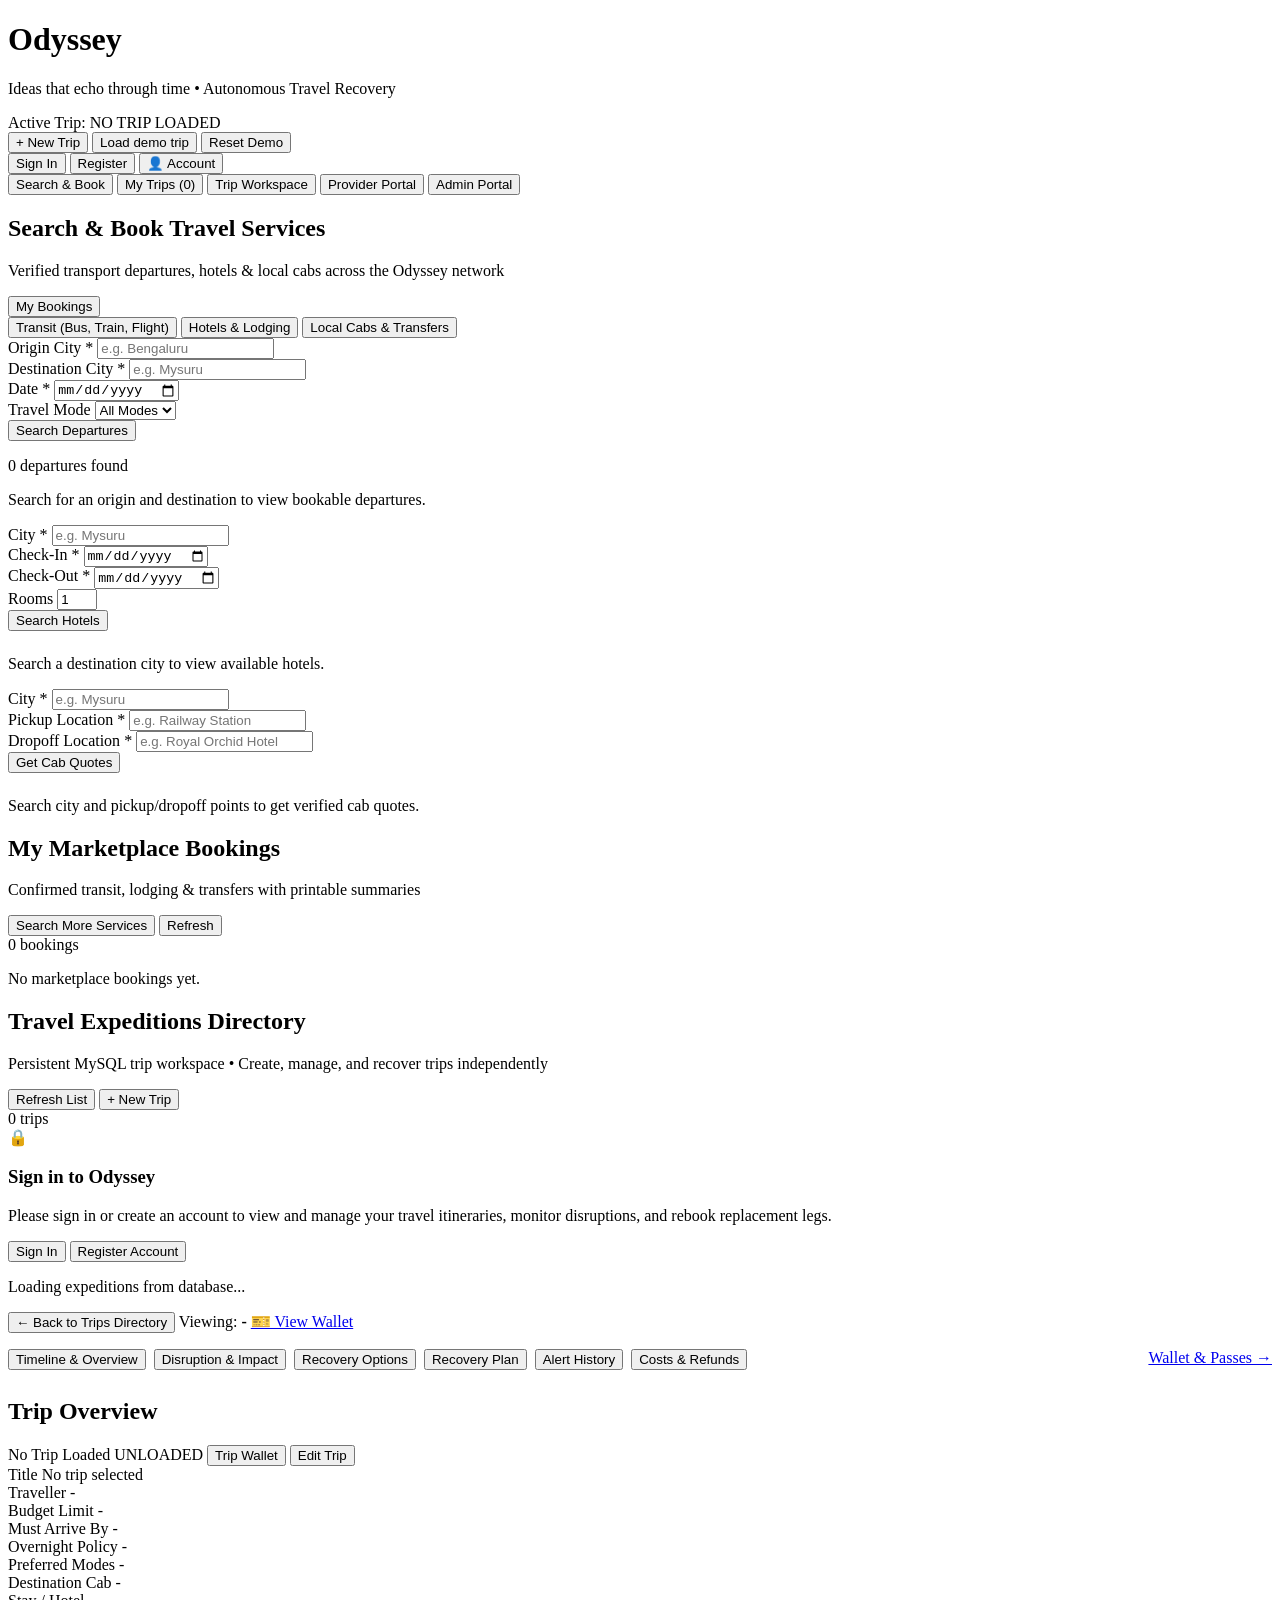
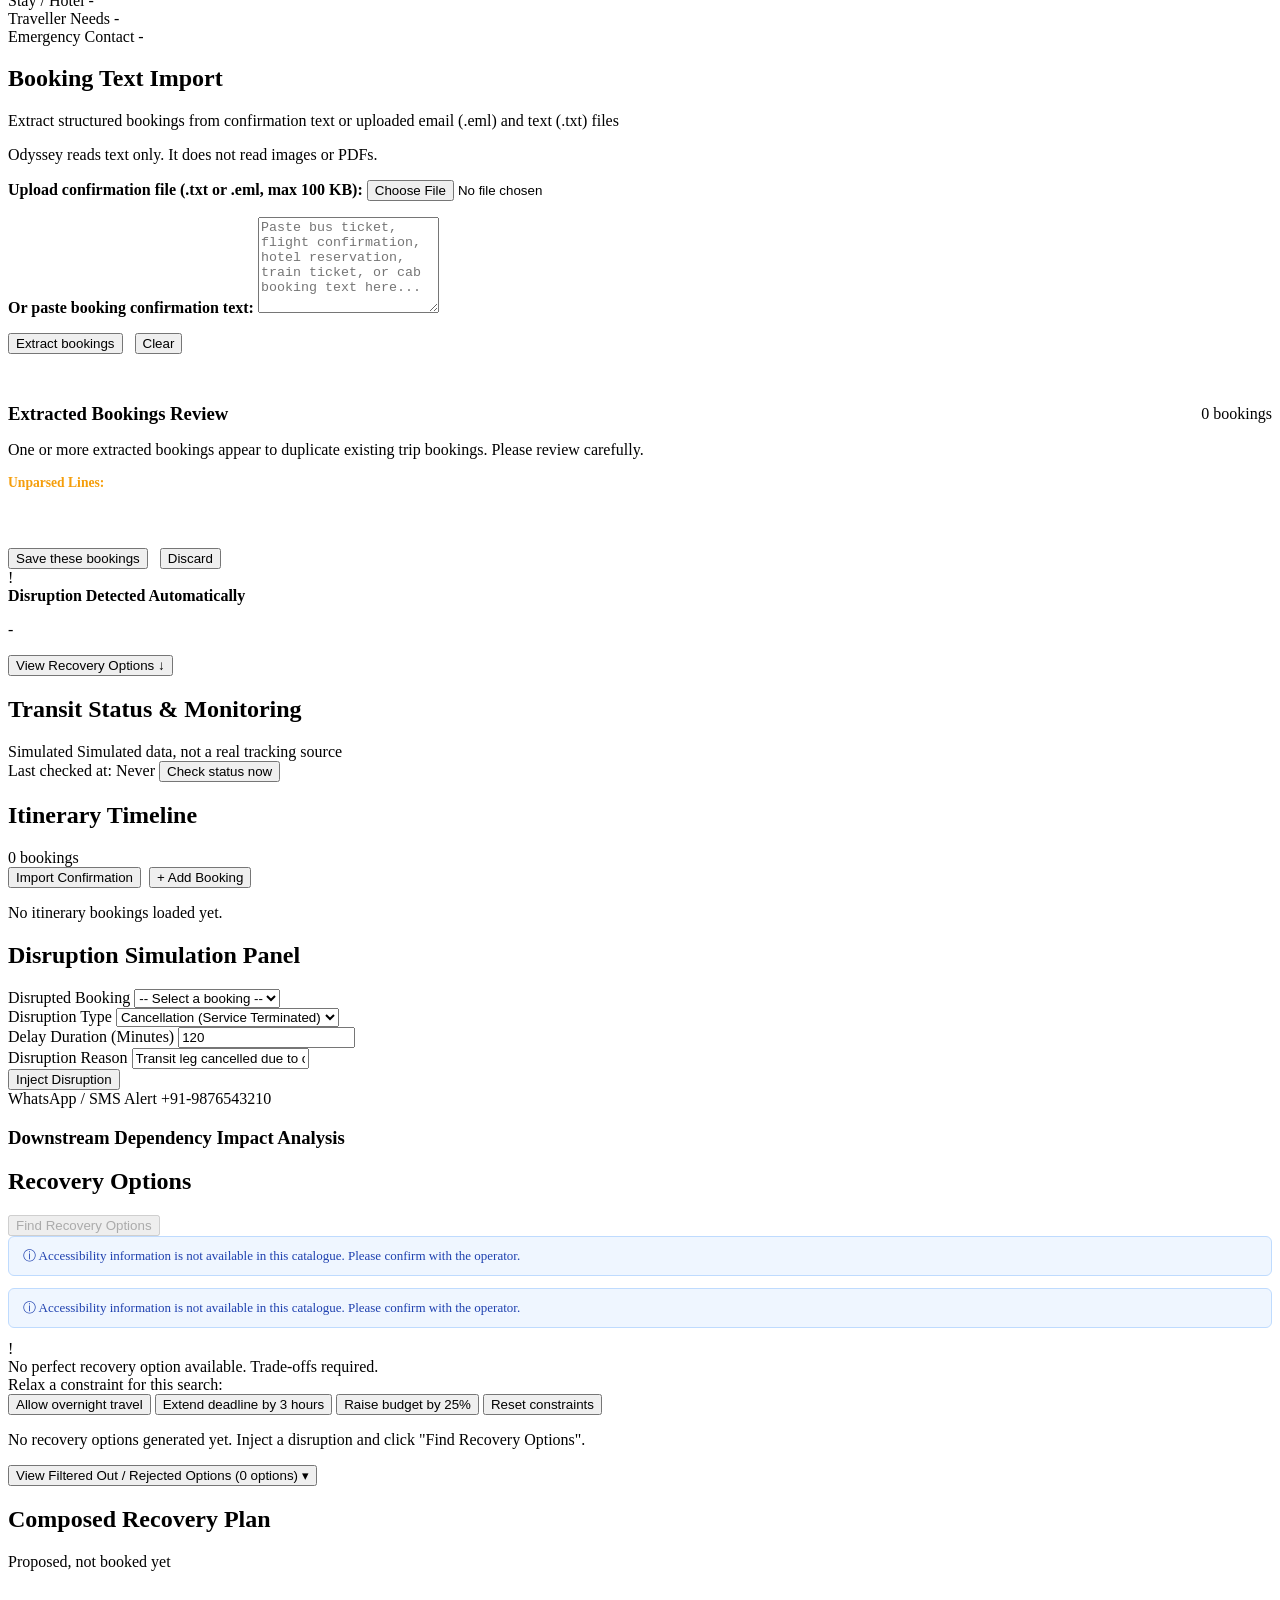
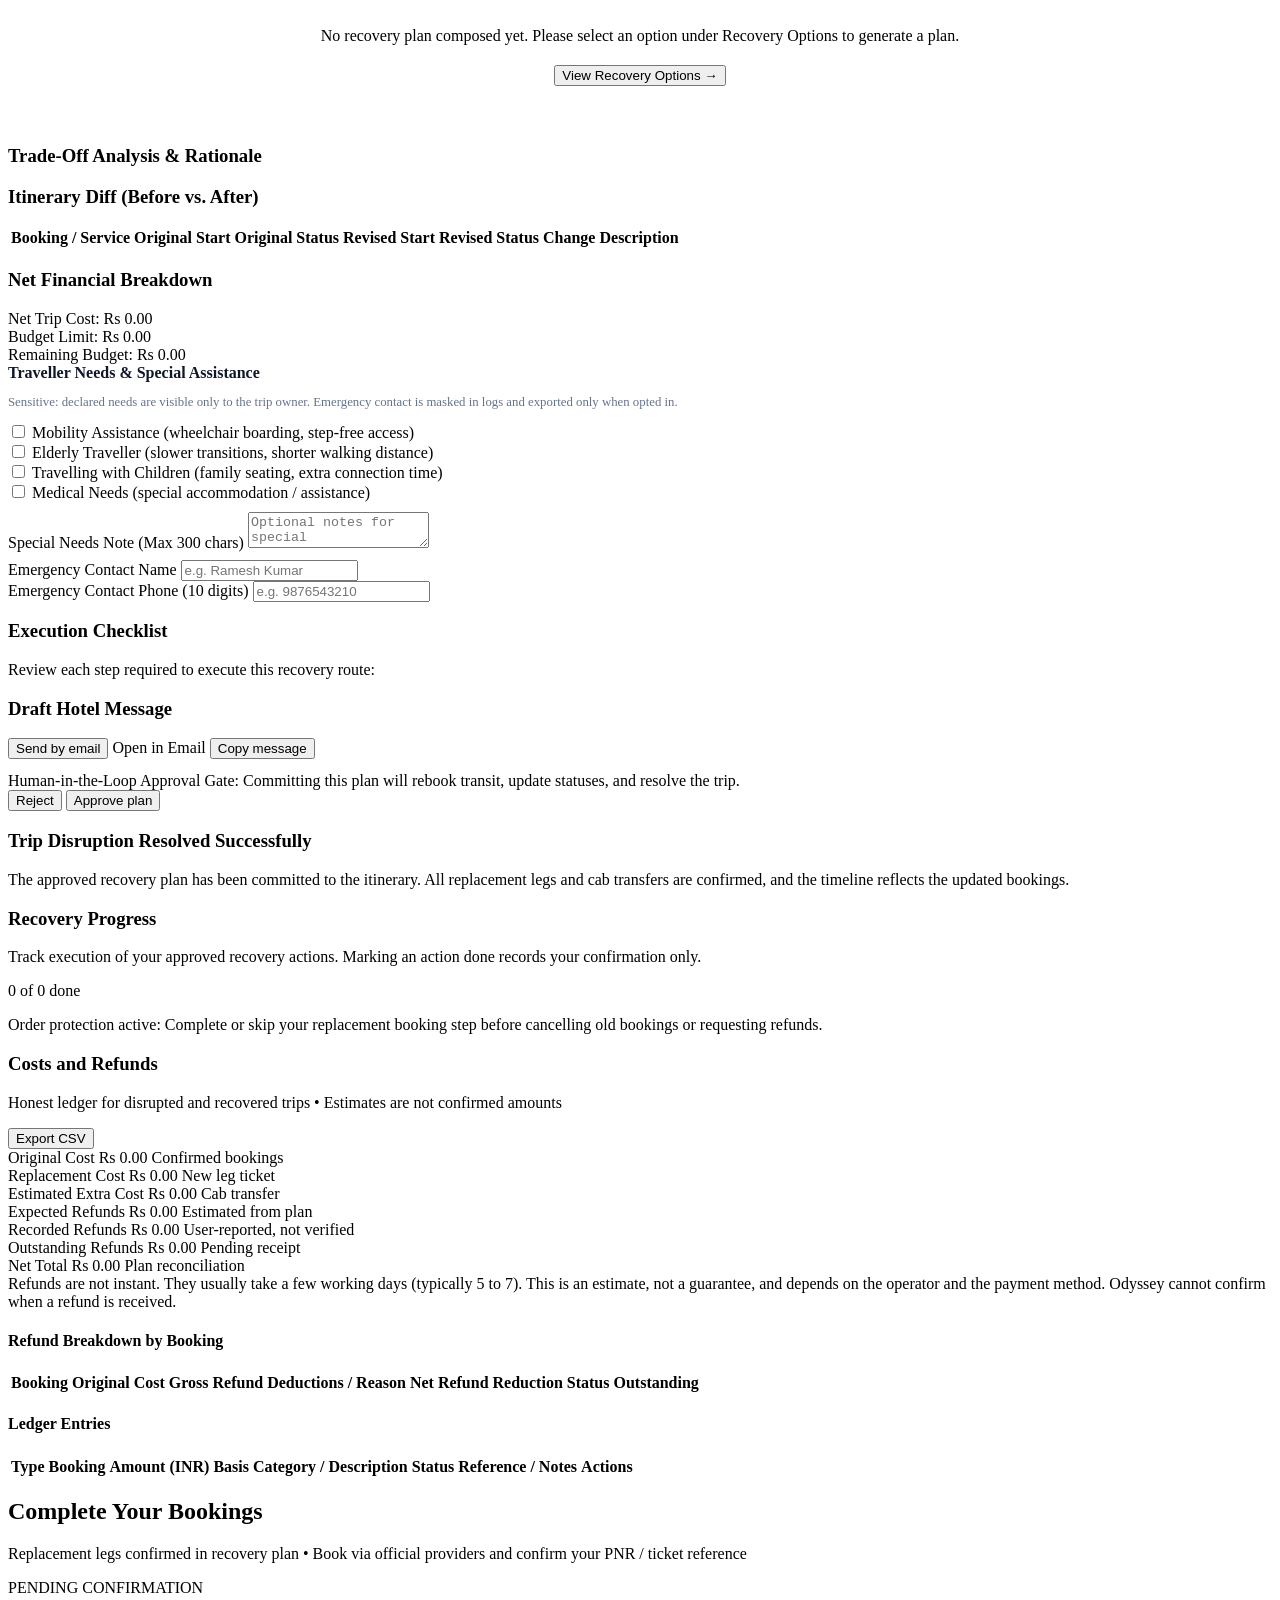
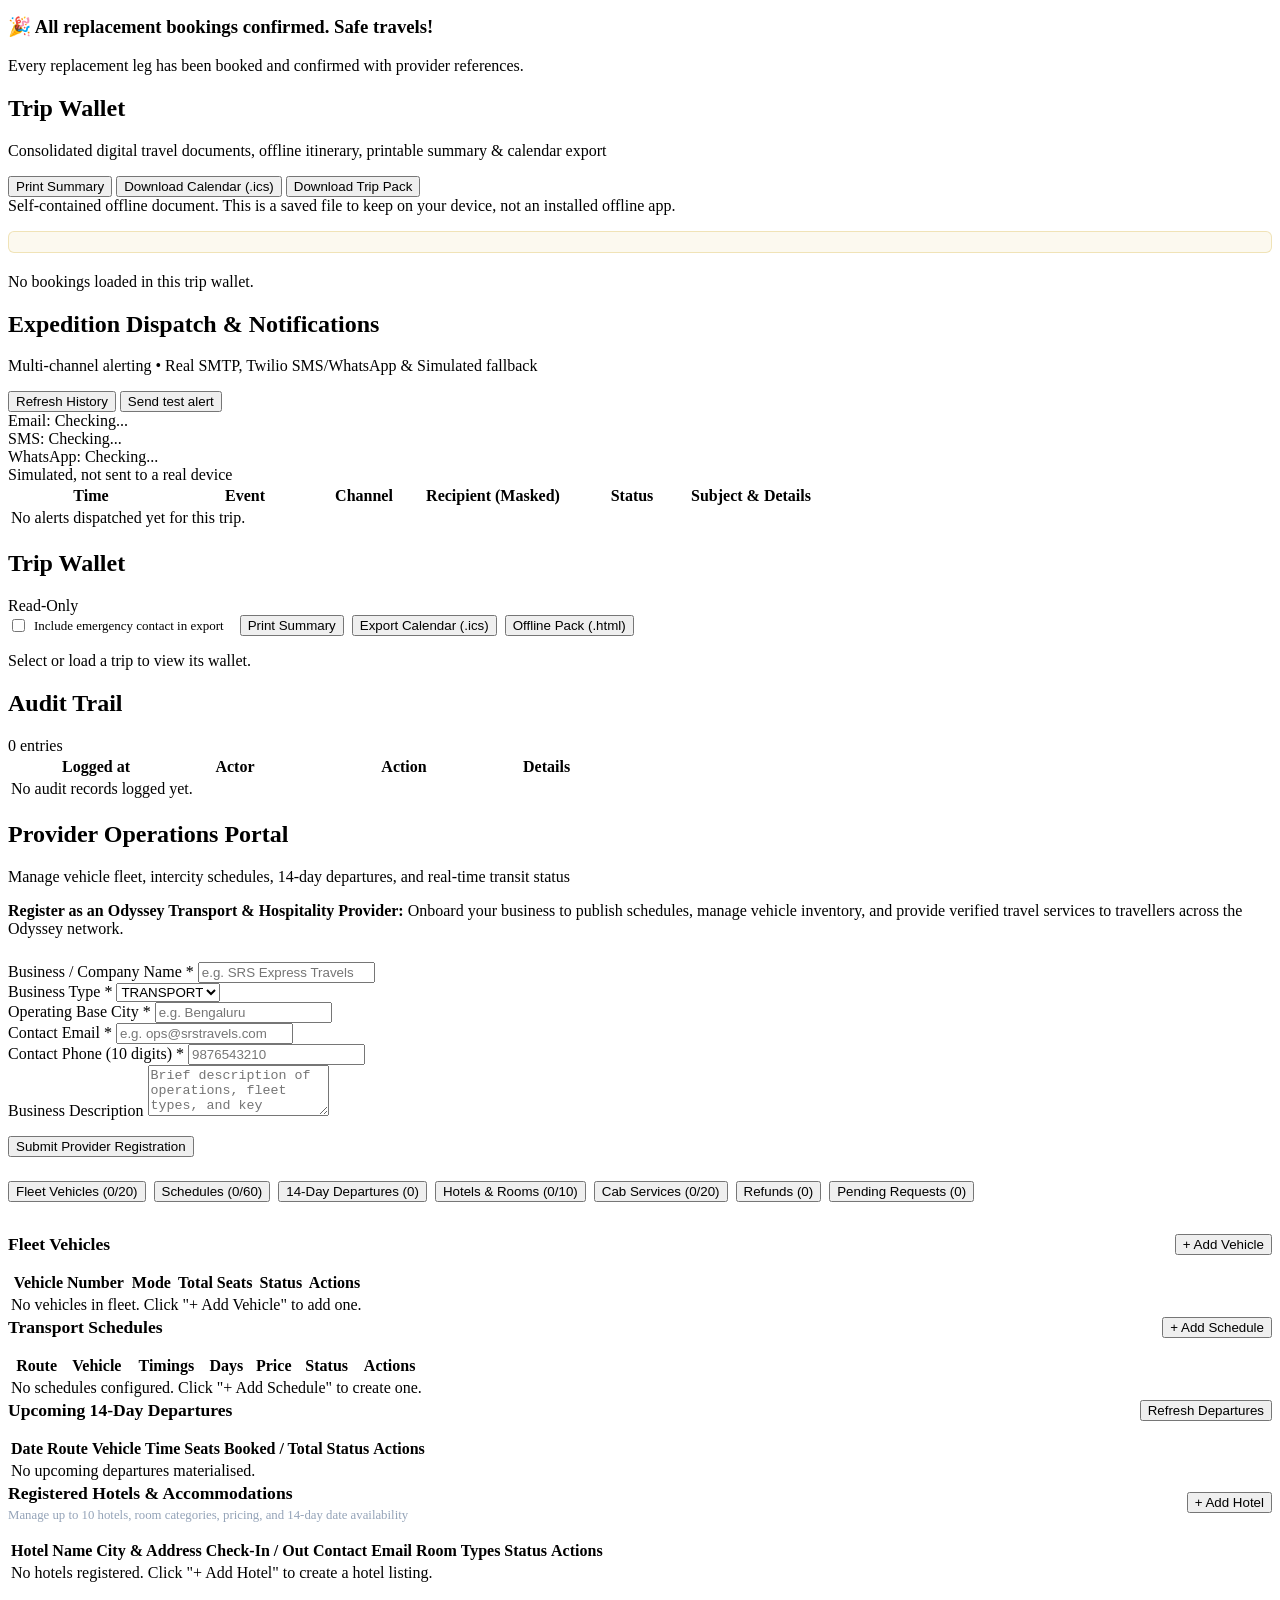
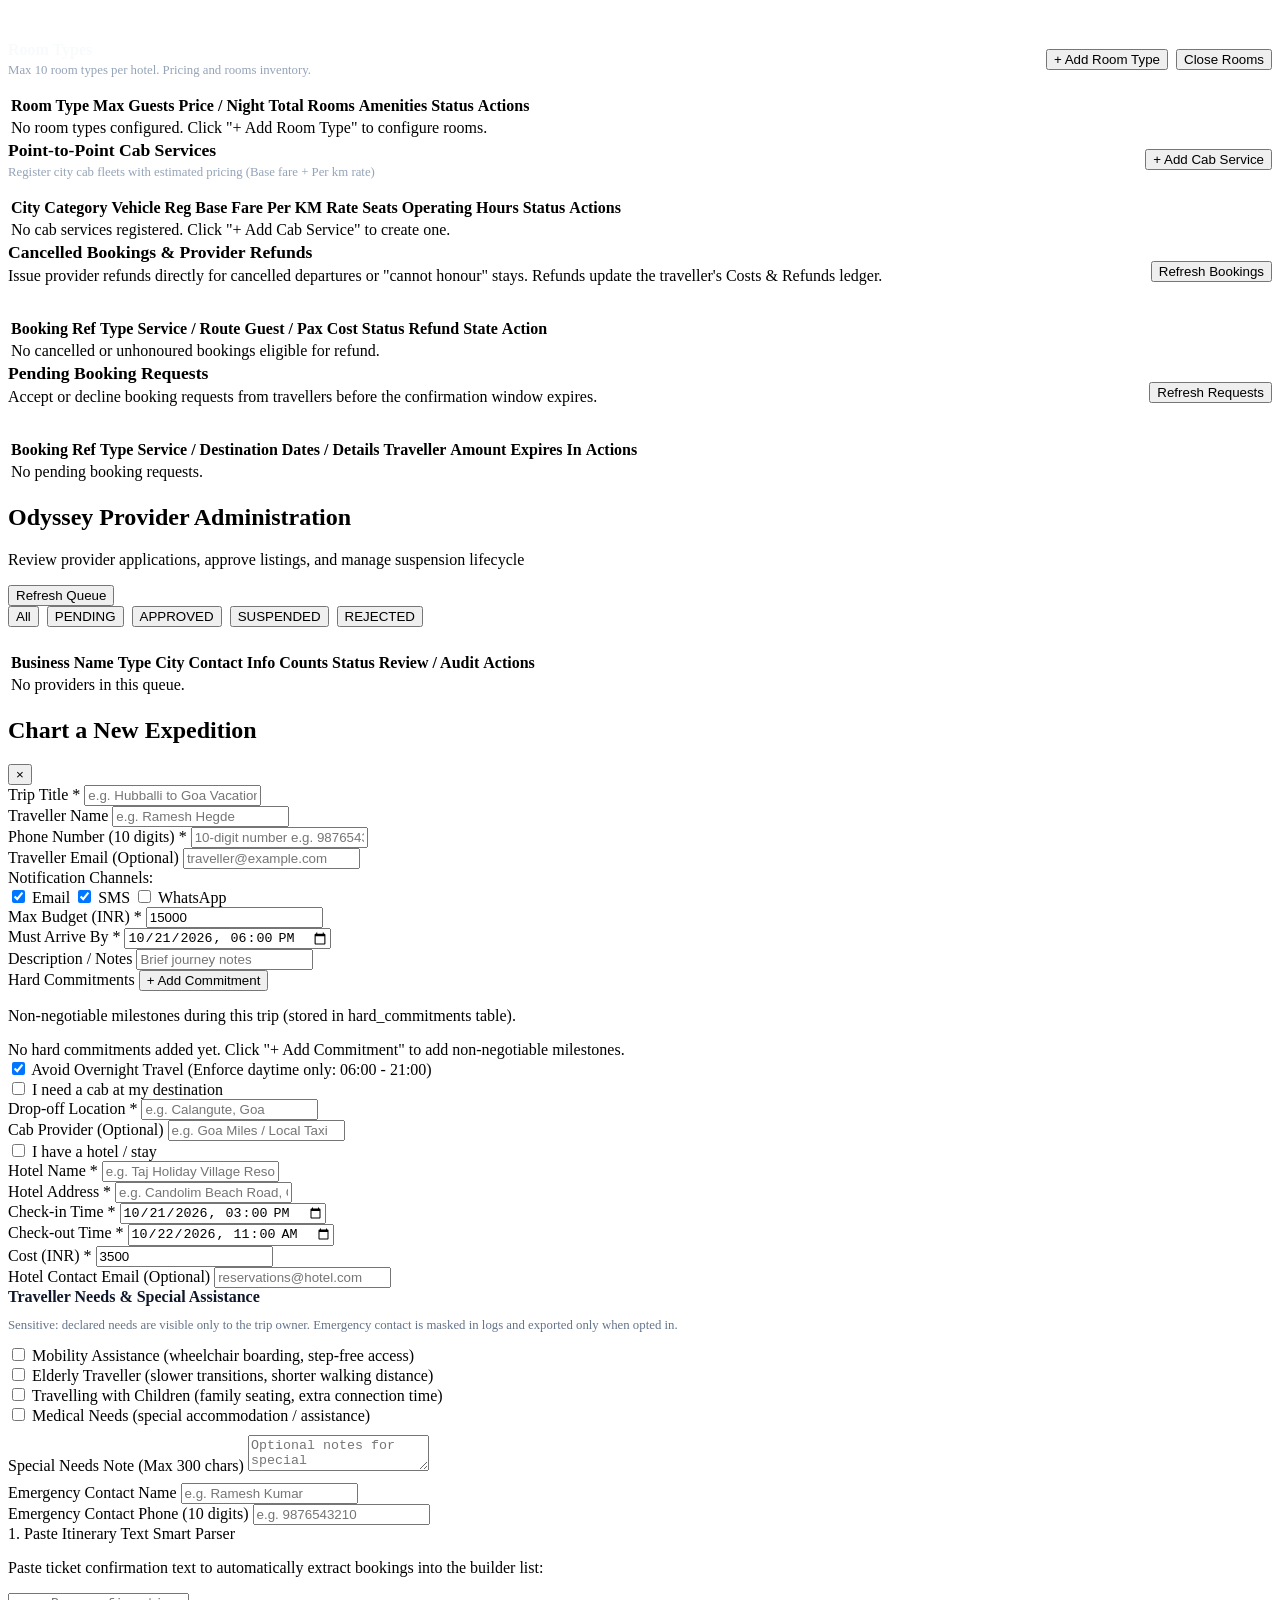
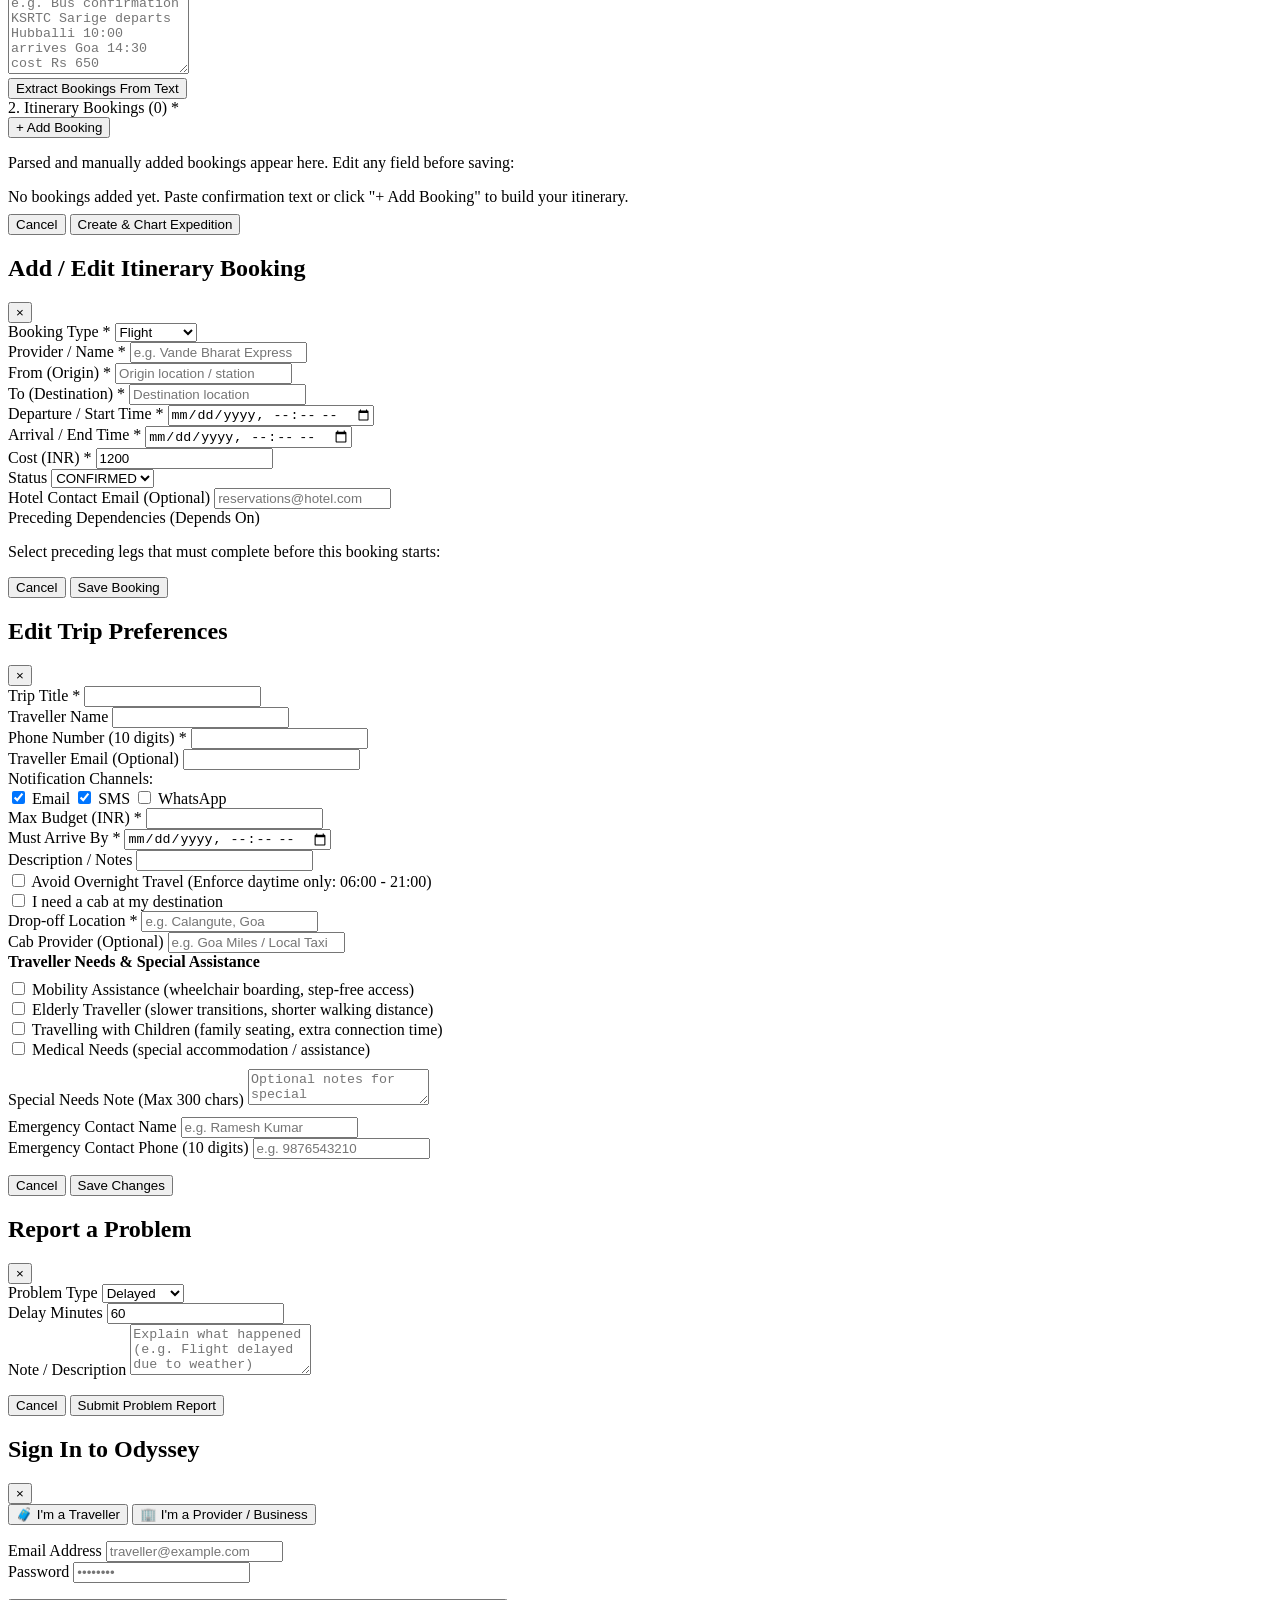
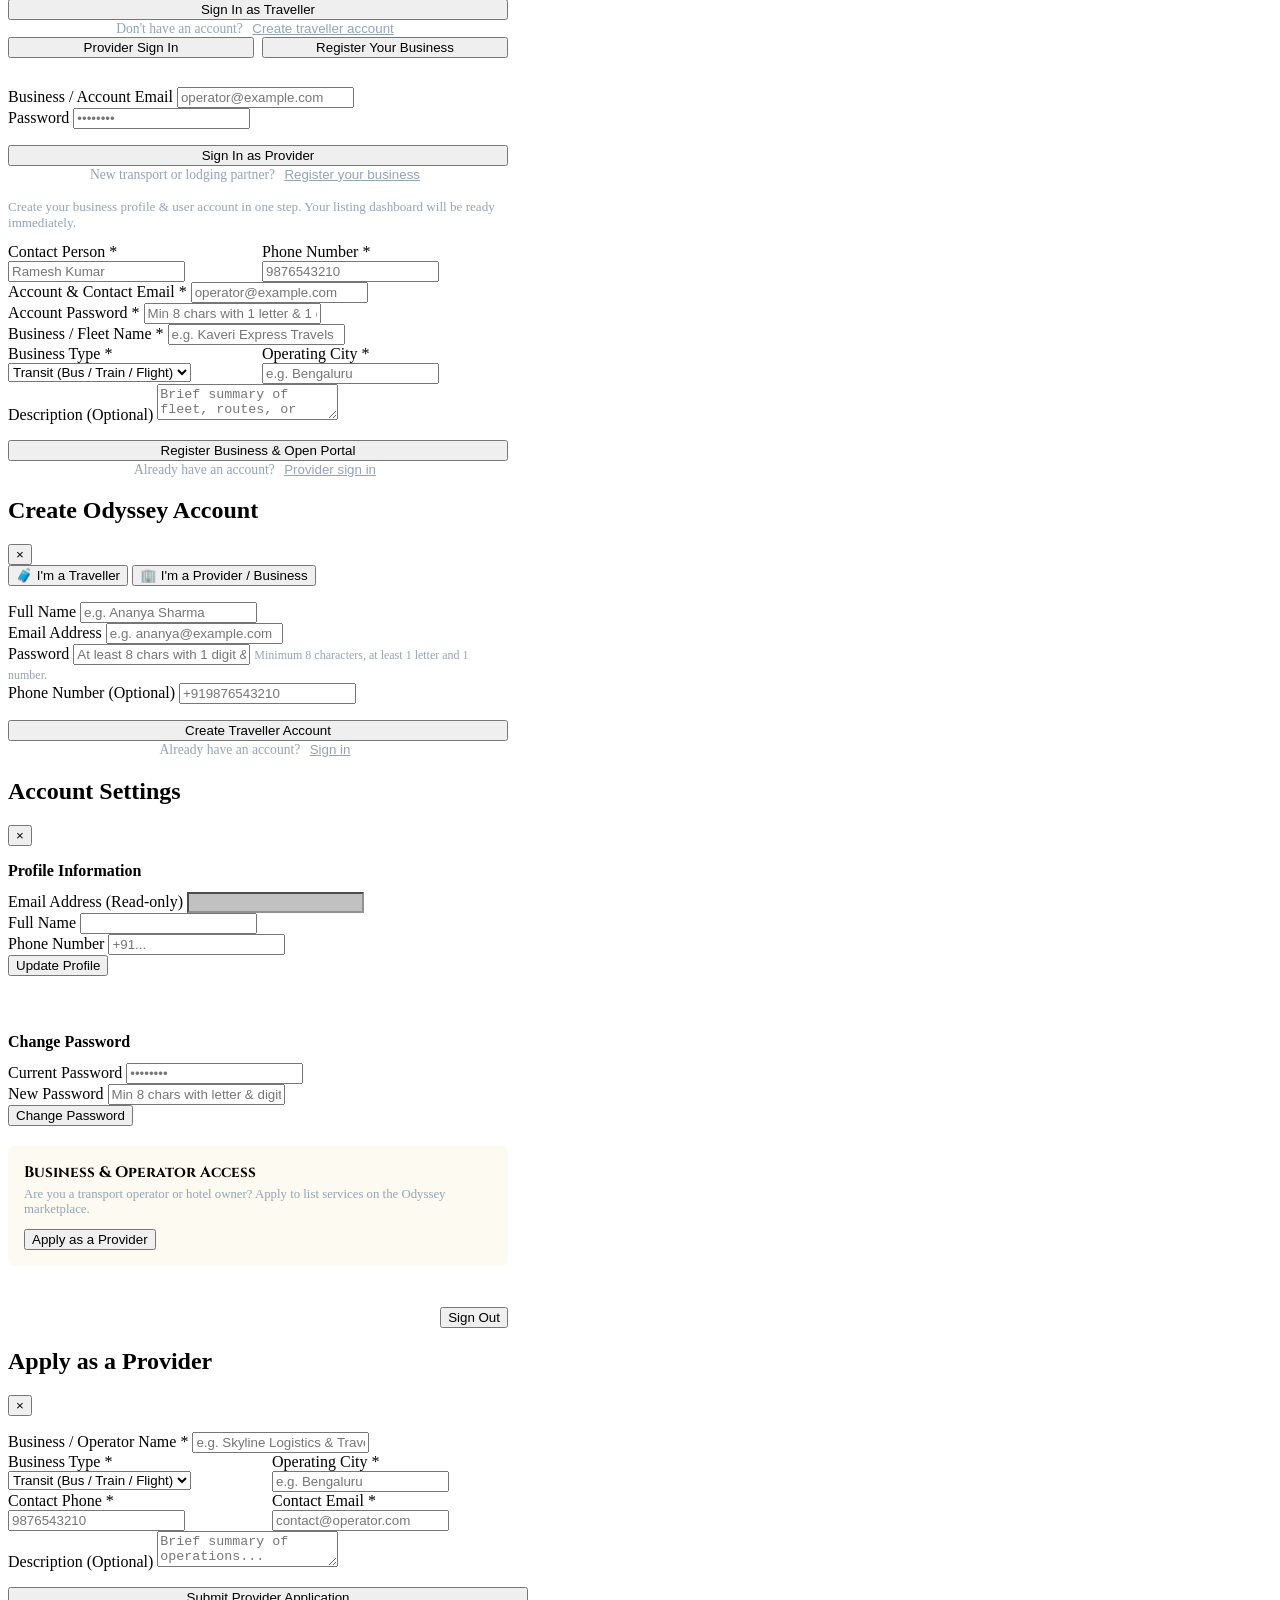
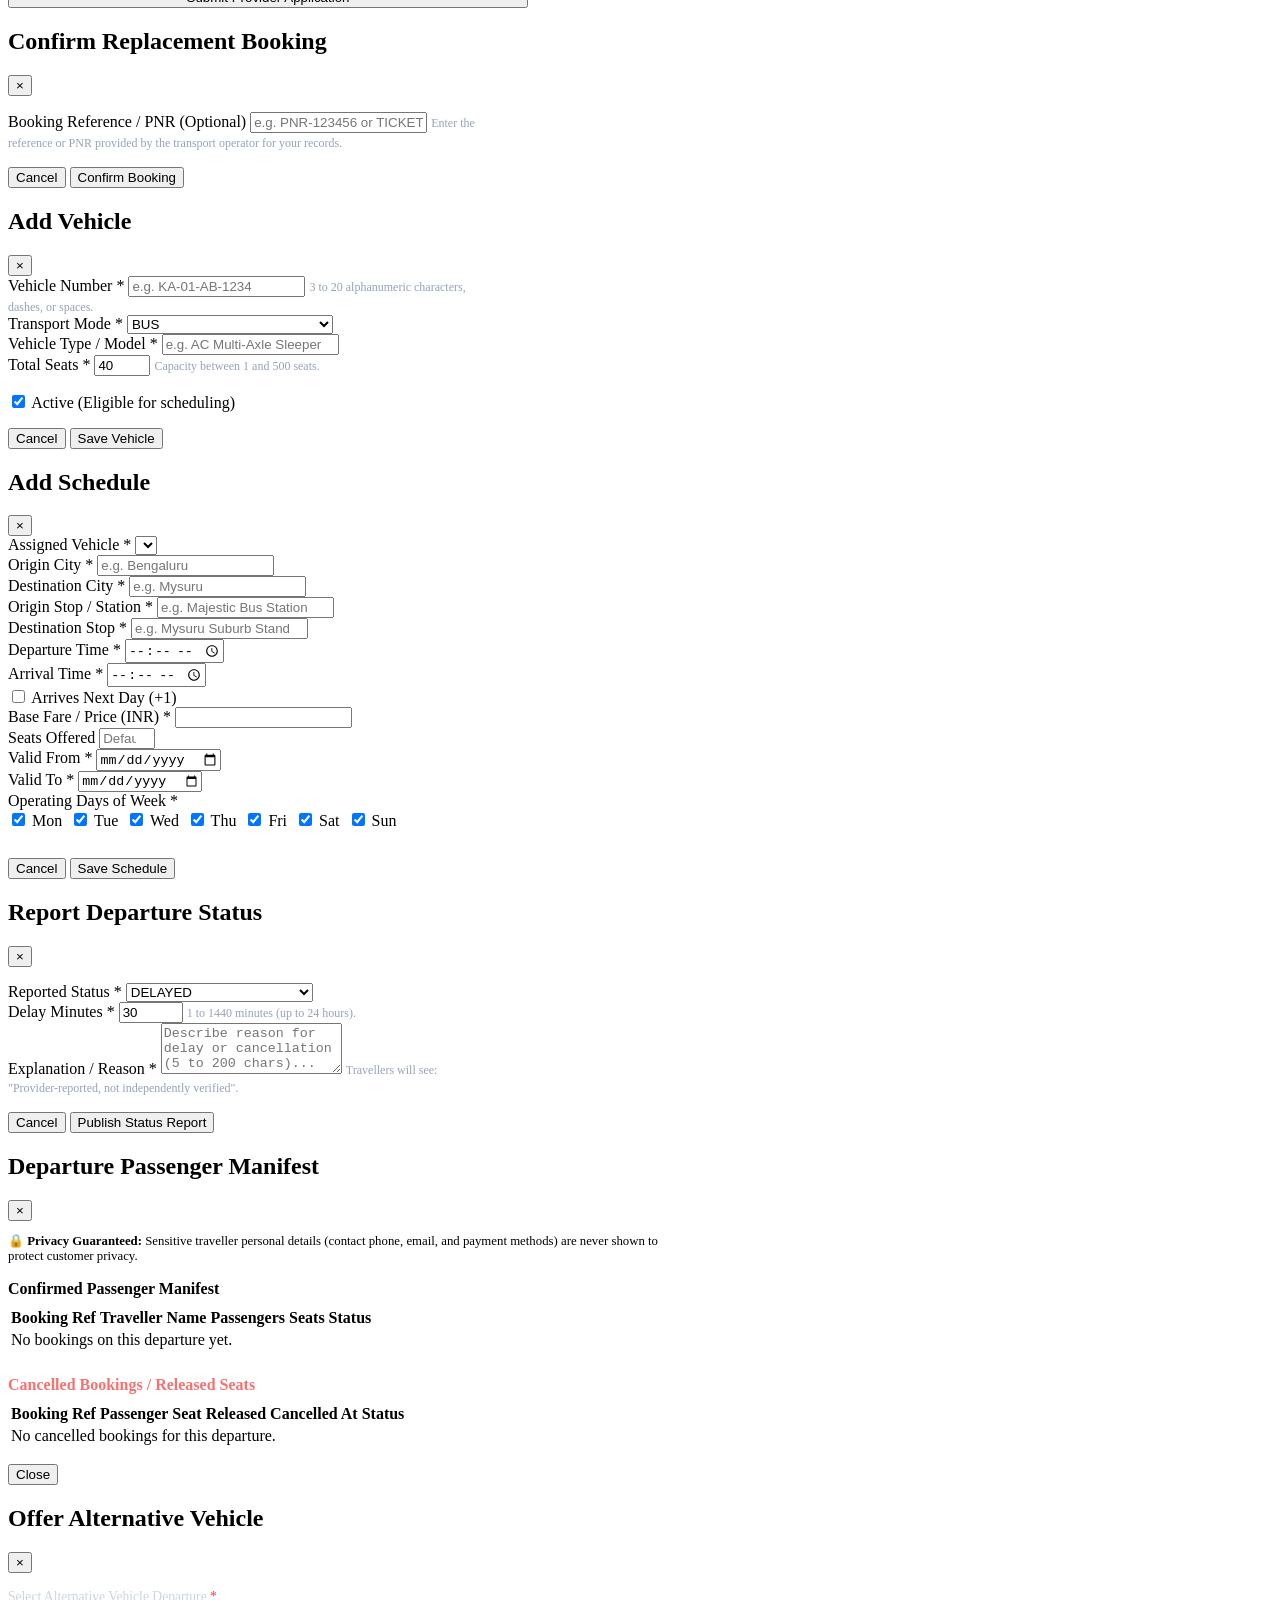
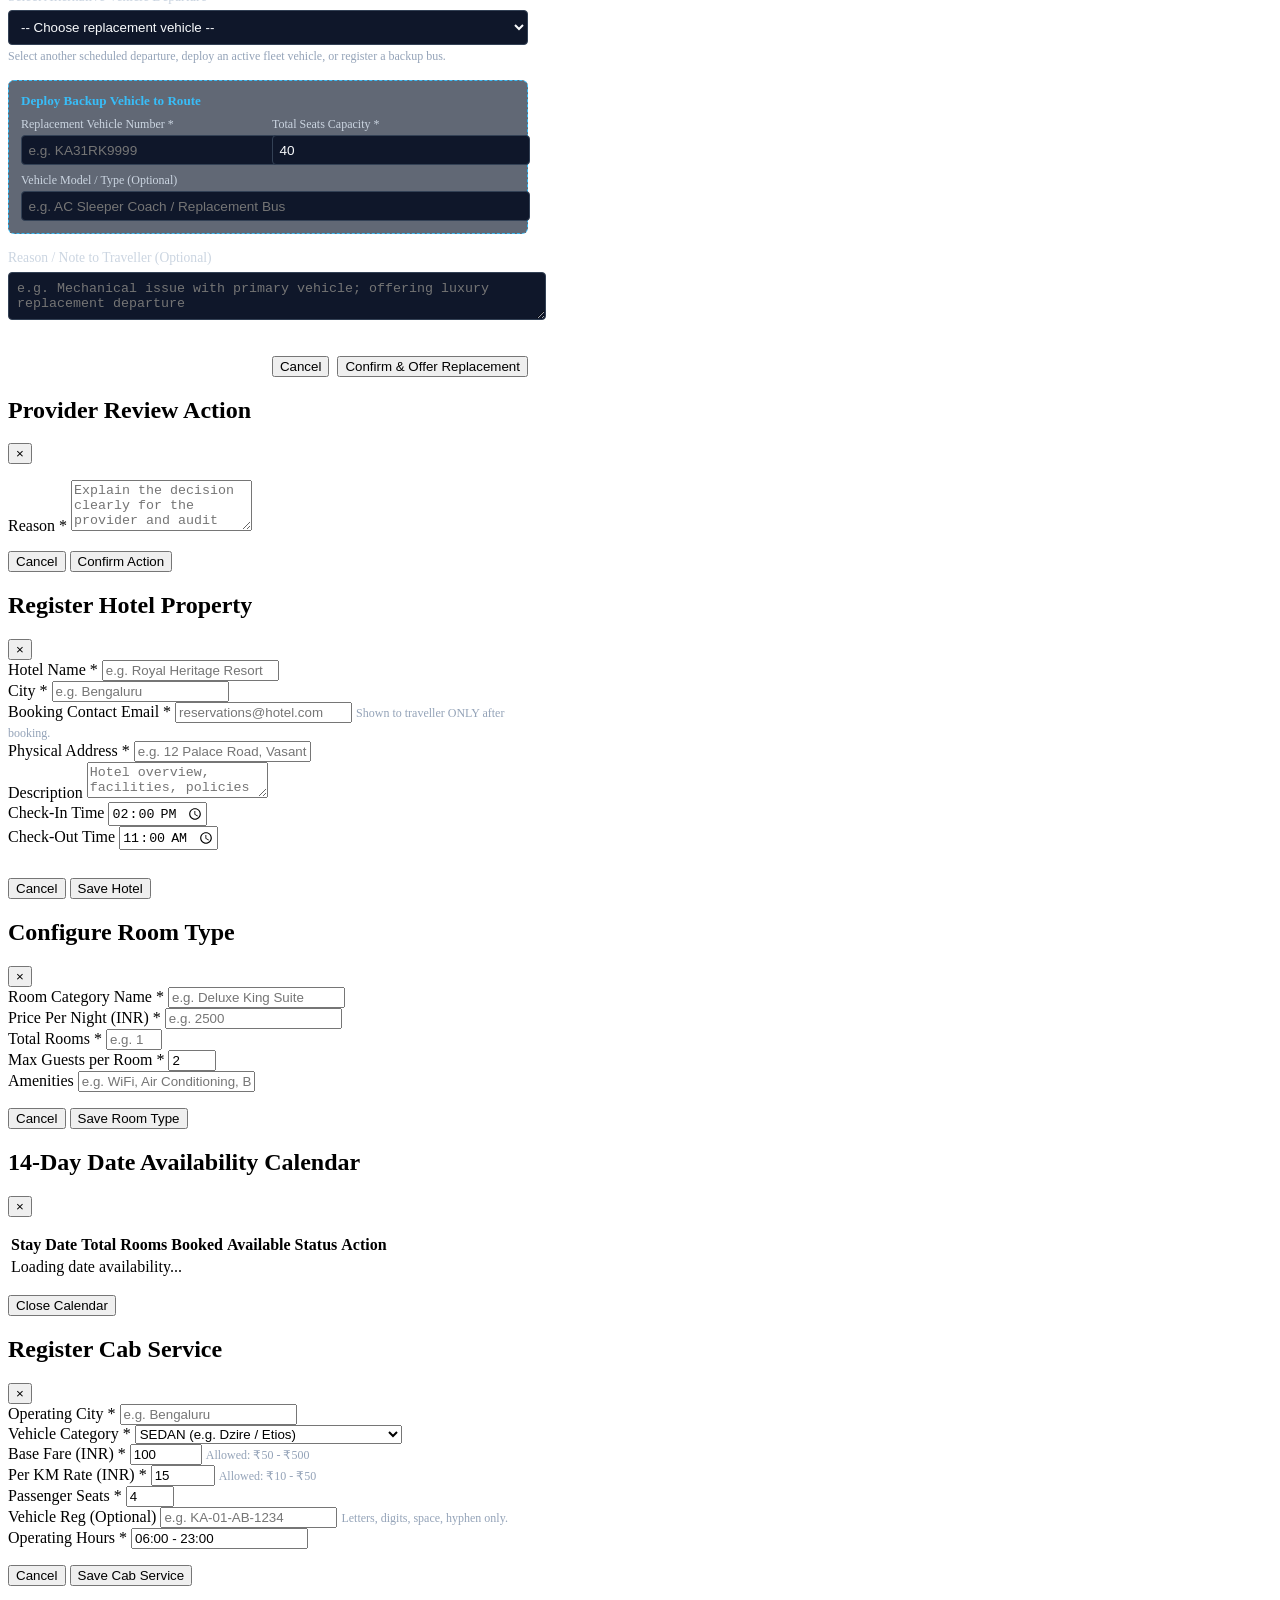
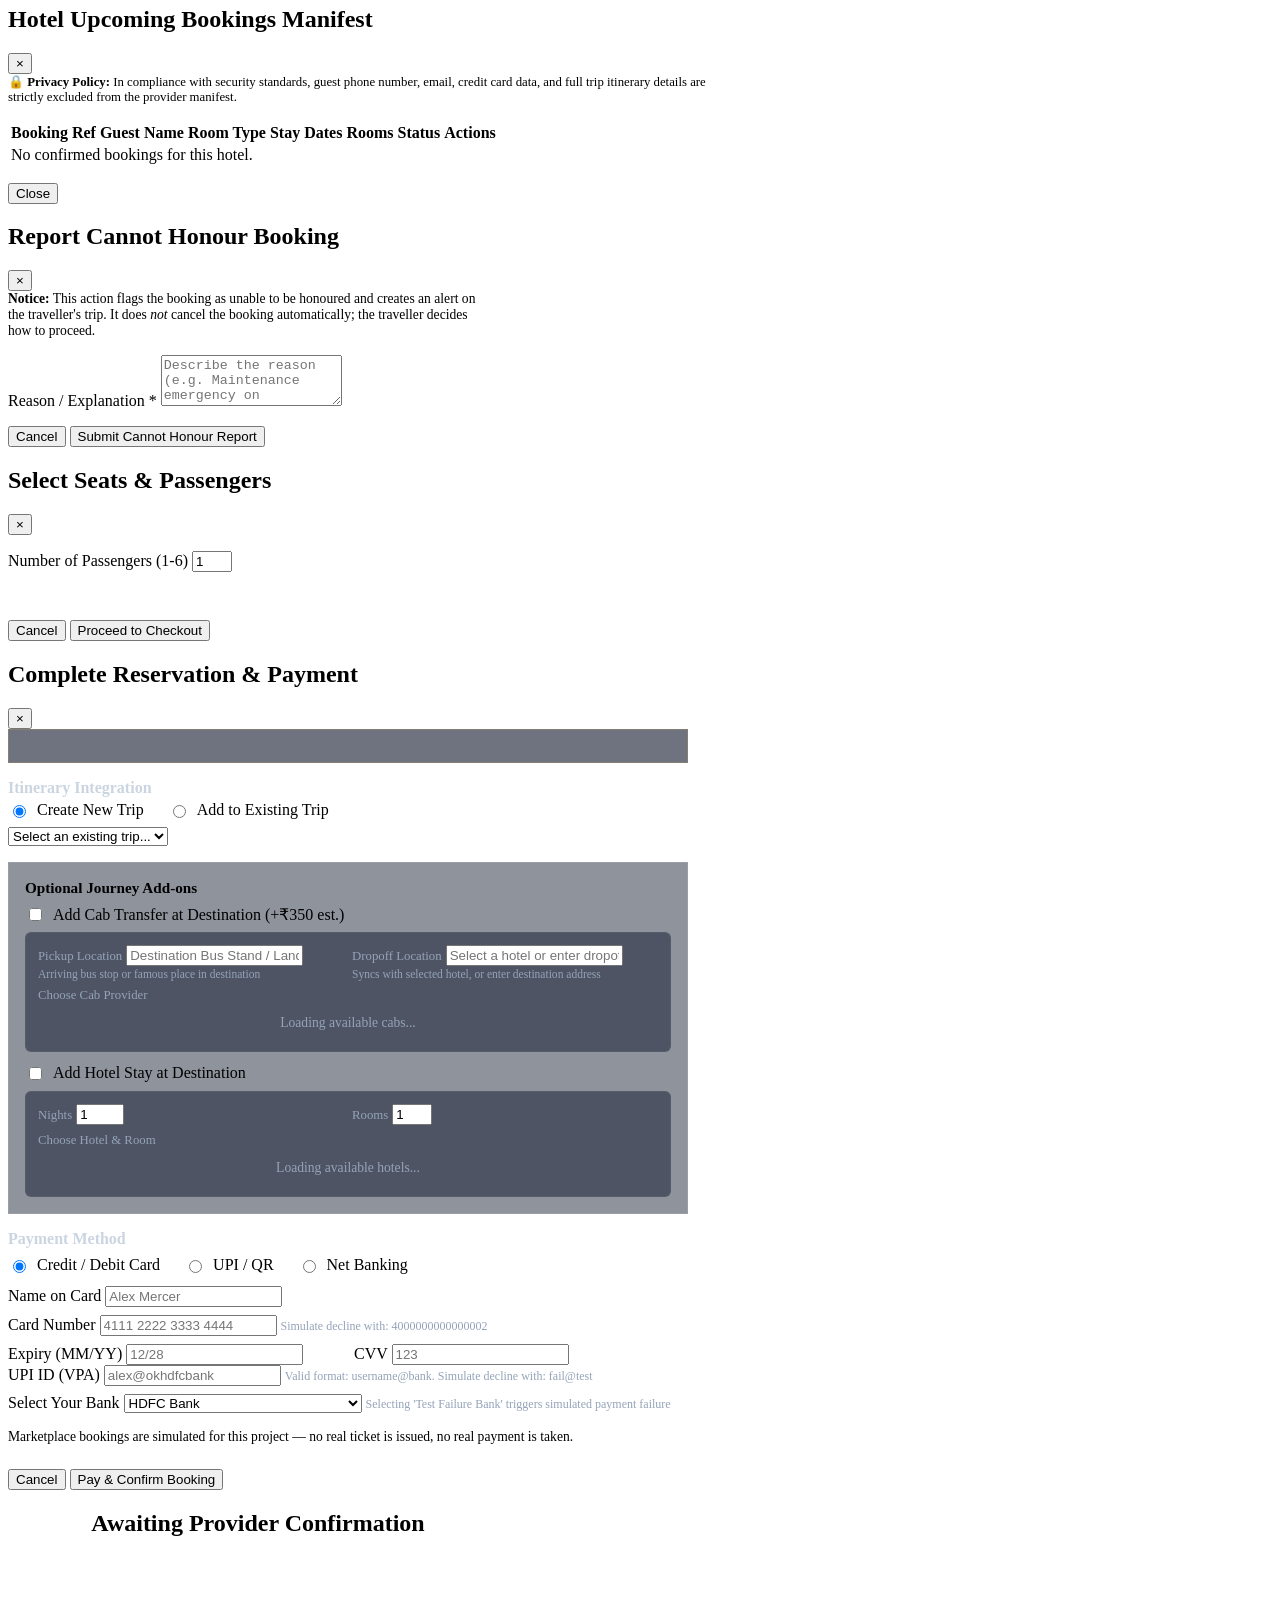
==== src/main/resources/static/index.html @ 431a0ef9 "refactor: remove record refund form, readiness score, and communications assistant sections from tri" ====
<!DOCTYPE html>
<html lang="en">

<head>
  <meta charset="UTF-8">
  <meta name="viewport" content="width=device-width, initial-scale=1.0">
  <title>Odyssey - Autonomous Travel Disruption Mitigation Engine</title>
  <meta name="description" content="AI-assisted deterministic travel recovery and disruption mitigation engine.">
  <link rel="preconnect" href="https://fonts.googleapis.com">
  <link rel="preconnect" href="https://fonts.gstatic.com" crossorigin>
  <link
    href="https://fonts.googleapis.com/css2?family=Cinzel:wght@600;700;800&family=Inter:wght@400;500;600;700&display=swap"
    rel="stylesheet">
  <link rel="icon" type="image/x-icon" href="/favicon.ico">
  <link rel="stylesheet" href="/styles.css">
</head>

<body>
  <!-- Toast Notification Container -->
  <div id="toast-container" class="toast-container" aria-live="polite"></div>

  <!-- Classical Greek Meander Border Header Strip -->
  <div class="meander-strip" aria-hidden="true"></div>

  <!-- 1. Header Section -->
  <header class="app-header" role="banner">
    <div class="header-container">
      <div class="brand-group">
        <h1 class="brand-title">Odyssey</h1>
        <p class="brand-tagline">Ideas that echo through time &bull; Autonomous Travel Recovery</p>
      </div>
      <div class="header-actions">
        <div id="header-trip-status-group" class="status-indicator-group">
          <span class="status-label">Active Trip:</span>
          <span id="trip-status-badge" class="badge badge-neutral">NO TRIP LOADED</span>
        </div>
        <div id="header-trip-actions-group" class="btn-group">
          <button id="btn-open-create-trip" class="btn btn-gold" aria-label="Create a new trip">
            <span class="btn-text">+ New Trip</span>
          </button>
          <button id="btn-load-demo" class="btn btn-primary" aria-label="Load demo trip from clean state">
            <span class="btn-text">Load demo trip</span>
            <span class="spinner" aria-hidden="true"></span>
          </button>
          <button id="btn-reset" class="btn btn-outline" aria-label="Reset demo trip state">
            <span class="btn-text">Reset Demo</span>
            <span class="spinner" aria-hidden="true"></span>
          </button>
        </div>
        <div id="auth-header-container" class="auth-header-container">
          <button id="btn-open-login" class="btn btn-outline btn-sm" aria-label="Sign in">
            <span class="btn-text">Sign In</span>
          </button>
          <button id="btn-open-register" class="btn btn-gold btn-sm" aria-label="Register account">
            <span class="btn-text">Register</span>
          </button>
          <button id="user-profile-pill" class="user-pill-btn hidden" aria-label="Account Settings">
            <span class="user-icon">👤</span>
            <span id="user-display-name">Account</span>
          </button>
        </div>
      </div>
      <!-- View Navigation Tabs -->
      <nav class="app-nav" aria-label="Application navigation">
        <button id="nav-btn-market-search" class="nav-tab active" type="button" data-route="/search">
          Search &amp; Book
        </button>
        <button id="nav-btn-directory" class="nav-tab" type="button" data-route="/trips">
          My Trips (<span id="nav-trips-count">0</span>)
        </button>
        <button id="nav-btn-workspace" class="nav-tab" type="button" data-route="/trips/">
          Trip Workspace <span id="nav-current-trip-tag" class="mono-badge"></span>
        </button>
        <button id="nav-btn-provider" class="nav-tab hidden" type="button" data-route="/provider">
          Provider Portal
        </button>
        <button id="nav-btn-admin" class="nav-tab hidden" type="button" data-route="/admin">
          Admin Portal
        </button>
      </nav>
    </div>
  </header>

  <div class="meander-strip thin" aria-hidden="true"></div>

  <main class="main-content" role="main">

    <!-- ========================================== -->
    <!-- VIEW: MARKETPLACE SEARCH & BOOK            -->
    <!-- ========================================== -->
    <section id="section-market-search" class="card" aria-labelledby="heading-market-search">
      <div class="card-header">
        <div>
          <h2 id="heading-market-search" class="section-title">Search &amp; Book Travel Services</h2>
          <p class="section-hint">Verified transport departures, hotels &amp; local cabs across the Odyssey network</p>
        </div>
        <div class="btn-group">
          <button id="btn-switch-to-bookings" class="btn btn-outline btn-sm" aria-label="View my bookings">
            <span class="btn-text">My Bookings</span>
          </button>
        </div>
      </div>

      <!-- Marketplace Subtabs -->
      <div class="market-subtabs">
        <button type="button" id="tab-market-transport" class="market-subtab active">Transit (Bus, Train,
          Flight)</button>
        <button type="button" id="tab-market-hotels" class="market-subtab">Hotels &amp; Lodging</button>
        <button type="button" id="tab-market-cabs" class="market-subtab">Local Cabs &amp; Transfers</button>
      </div>

      <!-- Subpanel 1: Transport -->
      <div id="subpanel-market-transport">
        <form id="form-market-search" class="market-search-form">
          <div class="market-search-grid">
            <div class="form-group" style="position: relative;">
              <label for="market-search-origin">Origin City <span class="required">*</span></label>
              <input type="text" id="market-search-origin" class="form-control" placeholder="e.g. Bengaluru"
                autocomplete="off" required>
              <div id="origin-suggestions" class="autocomplete-dropdown hidden"></div>
              <div id="origin-fuzzy-box" class="fuzzy-box hidden"></div>
            </div>
            <div class="form-group" style="position: relative;">
              <label for="market-search-dest">Destination City <span class="required">*</span></label>
              <input type="text" id="market-search-dest" class="form-control" placeholder="e.g. Mysuru"
                autocomplete="off" required>
              <div id="dest-suggestions" class="autocomplete-dropdown hidden"></div>
              <div id="dest-fuzzy-box" class="fuzzy-box hidden"></div>
            </div>
            <div class="form-group">
              <label for="market-search-date">Date <span class="required">*</span></label>
              <input type="date" id="market-search-date" class="form-control" required>
            </div>
            <div class="form-group">
              <label for="market-search-mode">Travel Mode</label>
              <select id="market-search-mode" class="form-control">
                <option value="">All Modes</option>
                <option value="BUS">Bus</option>
                <option value="TRAIN">Train</option>
                <option value="FLIGHT">Flight</option>
                <option value="CAB">Car / Cab</option>
              </select>
            </div>
          </div>
          <div class="market-search-actions">
            <button type="submit" id="btn-market-search" class="btn btn-gold">
              <span class="btn-text">Search Departures</span>
              <span class="spinner" aria-hidden="true"></span>
            </button>
          </div>
        </form>

        <div id="market-popular-routes" class="popular-routes-bar" style="margin: 1rem 0;"></div>

        <div class="market-results-header">
          <span id="market-services-count" class="badge badge-info">0 departures found</span>
        </div>
        <div id="market-services-list" class="market-services-container">
          <p class="empty-state">Search for an origin and destination to view bookable departures.</p>
        </div>
      </div>

      <!-- Subpanel 2: Hotels -->
      <div id="subpanel-market-hotels" class="hidden">
        <form id="form-market-hotels" class="market-search-form">
          <div class="market-search-grid">
            <div class="form-group">
              <label for="market-hotel-city">City <span class="required">*</span></label>
              <input type="text" id="market-hotel-city" class="form-control" placeholder="e.g. Mysuru" required>
            </div>
            <div class="form-group">
              <label for="market-hotel-checkin">Check-In <span class="required">*</span></label>
              <input type="date" id="market-hotel-checkin" class="form-control" required>
            </div>
            <div class="form-group">
              <label for="market-hotel-checkout">Check-Out <span class="required">*</span></label>
              <input type="date" id="market-hotel-checkout" class="form-control" required>
            </div>
            <div class="form-group">
              <label for="market-hotel-rooms">Rooms</label>
              <input type="number" id="market-hotel-rooms" class="form-control" min="1" max="5" value="1">
            </div>
          </div>
          <div class="market-search-actions">
            <button type="submit" id="btn-market-hotels-search" class="btn btn-gold">Search Hotels</button>
          </div>
        </form>
        <div id="market-hotels-list" class="market-hotels-container" style="margin-top: 1.5rem;">
          <p class="empty-state">Search a destination city to view available hotels.</p>
        </div>
      </div>

      <!-- Subpanel 3: Cabs -->
      <div id="subpanel-market-cabs" class="hidden">
        <form id="form-market-cabs" class="market-search-form">
          <div class="market-search-grid">
            <div class="form-group">
              <label for="market-cab-city">City <span class="required">*</span></label>
              <input type="text" id="market-cab-city" class="form-control" placeholder="e.g. Mysuru" required>
            </div>
            <div class="form-group">
              <label for="market-cab-pickup">Pickup Location <span class="required">*</span></label>
              <input type="text" id="market-cab-pickup" class="form-control" placeholder="e.g. Railway Station"
                required>
            </div>
            <div class="form-group">
              <label for="market-cab-dropoff">Dropoff Location <span class="required">*</span></label>
              <input type="text" id="market-cab-dropoff" class="form-control" placeholder="e.g. Royal Orchid Hotel"
                required>
            </div>
          </div>
          <div class="market-search-actions">
            <button type="submit" id="btn-market-cabs-quote" class="btn btn-gold">Get Cab Quotes</button>
          </div>
        </form>
        <div id="market-cabs-list" class="market-cabs-container" style="margin-top: 1.5rem;">
          <p class="empty-state">Search city and pickup/dropoff points to get verified cab quotes.</p>
        </div>
      </div>
    </section>

    <!-- VIEW: MARKET BOOKINGS -->
    <section id="section-market-bookings" class="card hidden" aria-labelledby="heading-market-bookings">
      <div class="card-header">
        <div>
          <h2 id="heading-market-bookings" class="section-title">My Marketplace Bookings</h2>
          <p class="section-hint">Confirmed transit, lodging &amp; transfers with printable summaries</p>
        </div>
        <div class="btn-group">
          <button id="btn-switch-to-search" class="btn btn-gold btn-sm">Search More Services</button>
          <button id="btn-refresh-market-bookings" class="btn btn-outline btn-sm">Refresh</button>
        </div>
      </div>
      <div style="margin-bottom: 1rem;">
        <span id="market-my-bookings-count" class="badge badge-info">0 bookings</span>
      </div>
      <div id="market-bookings-container" class="market-bookings-list">
        <p class="empty-state">No marketplace bookings yet.</p>
      </div>
    </section>

    <!-- ========================================== -->
    <!-- VIEW A: TRIPS DIRECTORY                    -->
    <!-- ========================================== -->
    <section id="section-trips-directory" class="card directory-card hidden" aria-labelledby="heading-trips-directory">
      <div class="card-header">
        <div>
          <h2 id="heading-trips-directory" class="section-title">Travel Expeditions Directory</h2>
          <p class="section-hint">Persistent MySQL trip workspace &bull; Create, manage, and recover trips independently
          </p>
        </div>
        <div class="btn-group">
          <button id="btn-refresh-trips" class="btn btn-outline btn-sm" aria-label="Refresh trips list">
            <span class="btn-text">Refresh List</span>
          </button>
          <button id="btn-dir-new-trip" class="btn btn-gold btn-sm" aria-label="Create new trip">
            <span class="btn-text">+ New Trip</span>
          </button>
        </div>
      </div>

      <div class="directory-summary-bar">
        <span id="directory-trips-count" class="badge badge-info">0 trips</span>
      </div>

      <!-- Unauthenticated "Sign in to continue" panel -->
      <div id="panel-auth-required" class="auth-required-panel hidden">
        <div class="auth-required-card">
          <div class="auth-required-icon">🔒</div>
          <h3 class="auth-required-title">Sign in to Odyssey</h3>
          <p class="auth-required-text">Please sign in or create an account to view and manage your travel itineraries,
            monitor disruptions, and rebook replacement legs.</p>
          <div class="auth-required-actions">
            <button id="btn-panel-login" class="btn btn-outline" type="button">
              <span class="btn-text">Sign In</span>
            </button>
            <button id="btn-panel-register" class="btn btn-gold" type="button">
              <span class="btn-text">Register Account</span>
            </button>
          </div>
        </div>

        <div id="trips-directory-list" class="trips-directory-grid">
          <p class="empty-state">Loading expeditions from database...</p>
        </div>
    </section>

    <!-- ========================================== -->
    <!-- VIEW B: TRIP WORKSPACE                     -->
    <!-- ========================================== -->
    <div id="section-workspace" class="workspace-container hidden">

      <!-- Workspace Top Bar -->
      <div class="workspace-nav-bar">
        <button id="btn-back-to-directory" class="btn btn-outline btn-sm" aria-label="Return to trips directory">
          &larr; Back to Trips Directory
        </button>
        <span id="workspace-trip-indicator" class="workspace-indicator-text">Viewing: <strong>-</strong></span>
        <a id="btn-trip-wallet-link" href="#" target="_blank" class="btn btn-outline btn-sm" style="margin-left: auto;">
          🎫 View Wallet
        </a>
      </div>

      <!-- Workspace Sub-Navigation Tabs (Client-Side Routes) -->
      <div id="trip-subnav-bar" class="trip-subnav-bar"
        style="margin: 1rem 0; display: flex; gap: 0.5rem; border-bottom: 1px solid var(--border-color); padding-bottom: 0.5rem; flex-wrap: wrap;">
        <button type="button" id="tab-trip-overview" class="btn btn-outline btn-sm active" data-subroute="">Timeline
          &amp; Overview</button>
        <button type="button" id="tab-trip-disruption" class="btn btn-outline btn-sm hidden"
          data-subroute="/disruption">Disruption &amp; Impact</button>
        <button type="button" id="tab-trip-recovery" class="btn btn-outline btn-sm" data-subroute="/recovery">Recovery
          Options</button>
        <button type="button" id="tab-trip-plan" class="btn btn-outline btn-sm" data-subroute="/plan">Recovery
          Plan</button>
        <button type="button" id="tab-trip-notifications" class="btn btn-outline btn-sm"
          data-subroute="/notifications">Alert History</button>
        <button type="button" id="tab-trip-ledger" class="btn btn-outline btn-sm" data-subroute="/ledger">Costs &amp;
          Refunds</button>
        <a id="link-trip-wallet" href="#" target="_blank" class="btn btn-outline btn-sm"
          style="margin-left: auto;">Wallet &amp; Passes &rarr;</a>
      </div>

      <!-- 2. Trip Summary Section -->
      <section id="section-trip-summary" class="card trip-summary-card" aria-labelledby="heading-trip-summary">
        <div class="card-header">
          <h2 id="heading-trip-summary" class="section-title">Trip Overview</h2>
          <div class="header-badges">
            <span id="trip-id-display" class="mono-tag">No Trip Loaded</span>
            <span id="trip-overview-status-badge" class="badge badge-neutral">UNLOADED</span>
            <button type="button" id="btn-view-wallet" class="btn btn-secondary btn-sm">Trip Wallet</button>
            <button type="button" id="btn-edit-trip" class="btn btn-outline btn-sm">Edit Trip</button>
          </div>
        </div>
        <div class="trip-summary-content">
          <div class="summary-field">
            <span class="field-label">Title</span>
            <span id="trip-title" class="field-value">No trip selected</span>
          </div>
          <div class="summary-field">
            <span class="field-label">Traveller</span>
            <span id="trip-traveller" class="field-value">-</span>
          </div>
          <div class="summary-field">
            <span class="field-label">Budget Limit</span>
            <span id="trip-budget" class="field-value">-</span>
          </div>
          <div class="summary-field">
            <span class="field-label">Must Arrive By</span>
            <span id="trip-deadline" class="field-value">-</span>
          </div>
          <div class="summary-field">
            <span class="field-label">Overnight Policy</span>
            <span id="trip-overnight" class="field-value">-</span>
          </div>
          <div class="summary-field">
            <span class="field-label">Preferred Modes</span>
            <span id="trip-modes" class="field-value">-</span>
          </div>
          <div class="summary-field">
            <span class="field-label">Destination Cab</span>
            <span id="trip-cab-status" class="field-value">-</span>
          </div>
          <div class="summary-field">
            <span class="field-label">Stay / Hotel</span>
            <span id="trip-hotel-status" class="field-value">-</span>
          </div>
          <div id="overview-traveller-needs" class="summary-field hidden">
            <span class="field-label">Traveller Needs</span>
            <span id="trip-traveller-needs" class="field-value">-</span>
          </div>
          <div id="overview-emergency-contact" class="summary-field hidden">
            <span class="field-label">Emergency Contact</span>
            <span id="trip-emergency-contact" class="field-value">-</span>
          </div>
        </div>
      </section>

      <!-- Phase 16: Booking Text Import Section -->
      <section id="section-import" class="card" aria-labelledby="heading-import">
        <div class="card-header">
          <div>
            <h2 id="heading-import" class="section-title">Booking Text Import</h2>
            <p class="section-hint">Extract structured bookings from confirmation text or uploaded email (.eml) and text
              (.txt) files</p>
          </div>
        </div>
        <div class="card-body">
          <div class="banner banner-info" style="margin-bottom: 1rem;">
            <span>Odyssey reads text only. It does not read images or PDFs.</span>
          </div>

          <!-- File upload & text input form -->
          <div class="import-input-grid" style="display: grid; gap: 1rem; margin-bottom: 1rem;">
            <div>
              <label for="import-file-input" class="form-label" style="font-weight: 600;">Upload confirmation file (.txt
                or .eml, max 100 KB):</label>
              <input type="file" id="import-file-input" accept=".txt,.eml" class="form-control" />
            </div>
            <div>
              <label for="import-text-input" class="form-label" style="font-weight: 600;">Or paste booking confirmation
                text:</label>
              <textarea id="import-text-input" class="form-control" rows="6"
                placeholder="Paste bus ticket, flight confirmation, hotel reservation, train ticket, or cab booking text here...&#10;&#10;e.g. Bus confirmation KSRTC Sarige departs Hubballi 10:00 arrives Goa 14:30 cost Rs 650"></textarea>
            </div>
          </div>

          <div style="display: flex; gap: 0.75rem; align-items: center; flex-wrap: wrap;">
            <button type="button" id="btn-extract-bookings" class="btn btn-primary">Extract bookings</button>
            <button type="button" id="btn-clear-import" class="btn btn-outline">Clear</button>
            <span id="import-spinner" class="spinner hidden" aria-hidden="true" style="margin-left: 0.5rem;"></span>
            <span id="import-status-msg" style="font-size: 0.85rem; color: #94a3b8;"></span>
          </div>

          <!-- Review and inline editing area (hidden until extraction) -->
          <div id="import-review-container" class="hidden"
            style="margin-top: 1.5rem; border-top: 1px solid rgba(255,255,255,0.1); padding-top: 1.5rem;">
            <div
              style="display: flex; justify-content: space-between; align-items: center; margin-bottom: 1rem; flex-wrap: wrap; gap: 0.5rem;">
              <h3 class="subsection-title" style="margin: 0;">Extracted Bookings Review</h3>
              <span id="import-review-count-badge" class="badge badge-info">0 bookings</span>
            </div>

            <div id="import-duplicate-banner" class="banner banner-warning hidden" style="margin-bottom: 1rem;">
              <span id="import-duplicate-text">One or more extracted bookings appear to duplicate existing trip
                bookings. Please review carefully.</span>
            </div>

            <div id="import-unparsed-lines-container" class="banner banner-neutral hidden"
              style="margin-bottom: 1rem; font-size: 0.85rem;">
              <strong style="display: block; margin-bottom: 4px; color: #f59e0b;">Unparsed Lines:</strong>
              <ul id="import-unparsed-lines-list" style="margin: 0; padding-left: 1.25rem;"></ul>
            </div>

            <div id="import-drafts-list" style="display: flex; flex-direction: column; gap: 1.25rem;">
              <!-- Populated by JavaScript -->
            </div>

            <div
              style="display: flex; gap: 0.75rem; margin-top: 1.5rem; padding-top: 1rem; border-top: 1px solid rgba(255,255,255,0.08);">
              <button type="button" id="btn-save-parsed-bookings" class="btn btn-gold">Save these bookings</button>
              <button type="button" id="btn-cancel-import-review" class="btn btn-outline">Discard</button>
            </div>
          </div>
        </div>
      </section>

      <!-- Auto Disruption Alert Banner -->
      <div id="auto-disruption-banner" class="banner banner-danger banner-auto-disrupt hidden" role="alert">
        <span class="banner-icon">&excl;</span>
        <div class="banner-content">
          <strong id="auto-disruption-title">Disruption Detected Automatically</strong>
          <p id="auto-disruption-message" class="banner-text">-</p>
        </div>
        <button type="button" id="btn-goto-recovery" class="btn btn-gold btn-sm">
          <span>View Recovery Options &darr;</span>
        </button>
      </div>

      <!-- Live Status & Monitoring Section -->
      <section id="section-live-status" class="card status-monitoring-card" aria-labelledby="heading-status-monitoring">
        <div class="card-header">
          <div class="header-left">
            <h2 id="heading-status-monitoring" class="section-title">Transit Status & Monitoring</h2>
            <span id="status-mode-badge" class="badge badge-purple">Simulated</span>
            <span id="status-disclaimer-tag" class="status-disclaimer-tag">Simulated data, not a real tracking
              source</span>
          </div>
          <div class="header-actions">
            <span id="last-checked-label" class="status-checked-time">Last checked at: Never</span>
            <button type="button" id="btn-check-status-now" class="btn btn-outline-cyan btn-sm"
              aria-label="Check transit status now">
              <span class="btn-text">Check status now</span>
              <span class="spinner" aria-hidden="true"></span>
            </button>
          </div>
        </div>

        <div id="status-window-note" class="status-note-banner hidden"></div>
      </section>

      <!-- 3. Vertical Timeline Section -->
      <section id="section-timeline" class="card" aria-labelledby="heading-timeline">
        <div class="card-header">
          <div class="header-left">
            <h2 id="heading-timeline" class="section-title">Itinerary Timeline</h2>
            <span id="booking-count" class="badge badge-info">0 bookings</span>
          </div>
          <div style="display: flex; gap: 0.5rem; align-items: center;">
            <button id="btn-open-import" class="btn btn-outline btn-sm" type="button">Import Confirmation</button>
            <button id="btn-add-booking" class="btn btn-gold btn-sm" aria-label="Add a booking to this trip">
              <span class="btn-text">+ Add Booking</span>
            </button>
          </div>
        </div>
        <div id="timeline-container" class="timeline-container">
          <p class="empty-state">No itinerary bookings loaded yet.</p>
        </div>
      </section>

      <!-- 4. Disruption Injection & Impact Cascade Section -->
      <section id="section-disruption" class="card" aria-labelledby="heading-disruption">
        <div class="card-header">
          <h2 id="heading-disruption" class="section-title">Disruption Simulation Panel</h2>
        </div>
        <div class="disruption-form-grid">
          <div class="form-group">
            <label for="select-disruption-booking">Disrupted Booking</label>
            <select id="select-disruption-booking" class="form-control" aria-label="Select booking to disrupt">
              <option value="">-- Select a booking --</option>
            </select>
          </div>
          <div class="form-group">
            <label for="select-disruption-type">Disruption Type</label>
            <select id="select-disruption-type" class="form-control" aria-label="Select disruption type">
              <option value="CANCELLATION">Cancellation (Service Terminated)</option>
              <option value="FLIGHT_DELAY">Delay (Departure Postponed)</option>
              <option value="HOTEL_OVERBOOKED">Overbooked (Facility Unavailable)</option>
            </select>
          </div>
          <div id="group-delay-minutes" class="form-group hidden">
            <label for="input-delay-minutes">Delay Duration (Minutes)</label>
            <input type="number" id="input-delay-minutes" class="form-control" min="15" step="15" value="120"
              placeholder="e.g. 120">
          </div>
          <div class="form-group full-width">
            <label for="input-disruption-reason">Disruption Reason</label>
            <input type="text" id="input-disruption-reason" class="form-control"
              value="Transit leg cancelled due to operational disruption" placeholder="Enter reason for disruption">
          </div>
          <div class="form-actions full-width">
            <button id="btn-inject-disruption" class="btn btn-danger" aria-label="Inject disruption into trip">
              <span class="btn-text">Inject Disruption</span>
              <span class="spinner" aria-hidden="true"></span>
            </button>
          </div>
        </div>

        <!-- Disruption Output: Phone SMS Alert & BFS Cascade Impact Container -->
        <div id="disruption-output-container" class="disruption-output hidden">
          <div class="output-two-column">
            <!-- Mobile SMS Alert Card -->
            <div class="phone-mockup" aria-label="Simulated mobile phone dispatch alert">
              <div class="phone-speaker" aria-hidden="true"></div>
              <div class="phone-screen">
                <div class="sms-header">
                  <span class="sms-channel">WhatsApp / SMS Alert</span>
                  <span id="sms-recipient" class="sms-recipient">+91-9876543210</span>
                </div>
                <div id="sms-message-box" class="sms-bubble"></div>
              </div>
            </div>

            <!-- BFS Dependency Cascade Impact Card -->
            <div class="impact-cascade-container">
              <h3 class="subsection-title">Downstream Dependency Impact Analysis</h3>
              <div id="impact-summary-box" class="impact-summary-callout"></div>
              <div id="cascade-list" class="cascade-list"></div>
            </div>
          </div>
        </div>
      </section>

      <!-- 5. Recovery Options Section -->
      <section id="section-recovery" class="card" aria-labelledby="heading-recovery">
        <div class="card-header">
          <h2 id="heading-recovery" class="section-title">Recovery Options</h2>
          <button id="btn-find-recovery" class="btn btn-primary" disabled
            title="Trip must be DISRUPTED to generate recovery options" aria-label="Find recovery options">
            <span class="btn-text">Find Recovery Options</span>
            <span class="spinner" aria-hidden="true"></span>
          </button>
        </div>

        <!-- Phase 17: Accessibility Disclaimer Banner -->
        <div id="accessibility-disclaimer-banner" class="banner banner-info"
          style="margin-bottom: 12px; background: #eff6ff; border: 1px solid #bfdbfe; color: #1e40af; padding: 10px 14px; border-radius: 6px; font-size: 13px;">
          <span>&#9432; Accessibility information is not available in this catalogue. Please confirm with the
            operator.</span>
        </div>

        <!-- Phase 17: Accessibility Disclaimer Banner -->
        <div id="accessibility-disclaimer-banner" class="banner banner-info"
          style="margin-bottom: 12px; background: #eff6ff; border: 1px solid #bfdbfe; color: #1e40af; padding: 10px 14px; border-radius: 6px; font-size: 13px;">
          <span>&#9432; Accessibility information is not available in this catalogue. Please confirm with the
            operator.</span>
        </div>

        <div id="no-perfect-banner" class="banner banner-warning hidden" role="alert">
          <span class="banner-icon">!</span>
          <div class="banner-content">
            <span id="no-perfect-text">No perfect recovery option available. Trade-offs required.</span>
            <div id="relaxation-status-badge" class="relaxation-badge hidden"></div>
          </div>
        </div>

        <!-- Relax a constraint action bar -->
        <div id="relax-constraints-bar" class="relax-constraints-container hidden">
          <span class="relax-label">Relax a constraint for this search:</span>
          <div class="relax-buttons-group">
            <button type="button" id="btn-relax-overnight" class="btn btn-outline-warning btn-sm"
              data-action="overnight">
              <span>Allow overnight travel</span>
            </button>
            <button type="button" id="btn-relax-deadline" class="btn btn-outline-warning btn-sm" data-action="deadline">
              <span>Extend deadline by 3 hours</span>
            </button>
            <button type="button" id="btn-relax-budget" class="btn btn-outline-warning btn-sm" data-action="budget">
              <span>Raise budget by 25%</span>
            </button>
            <button type="button" id="btn-relax-reset" class="btn btn-outline-secondary btn-sm hidden"
              data-action="reset">
              <span>Reset constraints</span>
            </button>
          </div>
        </div>

        <div id="options-cards-container" class="options-grid">
          <p class="empty-state">No recovery options generated yet. Inject a disruption and click "Find Recovery
            Options".</p>
        </div>

        <!-- Collapsible Rejected Options List -->
        <div id="rejected-options-wrapper" class="rejected-options-section hidden">
          <button id="btn-toggle-rejected" class="btn-accordion" aria-expanded="false"
            aria-controls="rejected-options-content">
            <span>View Filtered Out / Rejected Options (<span id="rejected-count">0 options</span>)</span>
            <span class="accordion-arrow" aria-hidden="true">&#9662;</span>
          </button>
          <div id="rejected-options-content" class="accordion-content hidden">
            <div id="rejected-options-list" class="rejected-list"></div>
          </div>
        </div>
      </section>

      <!-- 6. Recovery Plan & Trade-Off Analysis Section -->
      <section id="section-plan" class="card hidden" aria-labelledby="heading-plan">
        <div class="card-header">
          <div class="plan-header-info">
            <h2 id="heading-plan" class="section-title">Composed Recovery Plan</h2>
            <span id="selected-option-banner" class="badge badge-purple">Proposed, not booked yet</span>
          </div>
        </div>

        <!-- Empty State when no plan drafted yet -->
        <div id="plan-empty-state" class="empty-state-card hidden" style="padding: 2.5rem 1rem; text-align: center;">
          <p class="empty-state" style="font-size: 1rem; margin-bottom: 1.25rem;">No recovery plan composed yet. Please
            select an option under Recovery Options to generate a plan.</p>
          <button type="button" id="btn-plan-goto-recovery" class="btn btn-gold btn-sm">
            <span>View Recovery Options &rarr;</span>
          </button>
        </div>

        <div id="plan-content-wrap">
          <!-- Trade-off Explanation Card -->
          <div class="plan-subsection">
            <h3 class="subsection-title">Trade-Off Analysis & Rationale</h3>
            <div id="tradeoff-box" class="callout-box"></div>
          </div>

          <!-- Before / After Itinerary Diff Table -->
          <div class="plan-subsection">
            <h3 class="subsection-title">Itinerary Diff (Before vs. After)</h3>
            <div class="table-responsive">
              <table class="data-table" aria-label="Itinerary diff comparison table">
                <thead>
                  <tr>
                    <th scope="col">Booking / Service</th>
                    <th scope="col">Original Start</th>
                    <th scope="col">Original Status</th>
                    <th scope="col">Revised Start</th>
                    <th scope="col">Revised Status</th>
                    <th scope="col">Change Description</th>
                  </tr>
                </thead>
                <tbody id="diff-table-body"></tbody>
              </table>
            </div>
          </div>

          <!-- Net Cost Breakdown -->
          <div class="plan-subsection">
            <h3 class="subsection-title">Net Financial Breakdown</h3>
            <div class="cost-breakdown-card">
              <div id="cost-lines-container" class="cost-lines-list"></div>
              <div class="cost-summary-bar">
                <div class="cost-total-item">
                  <span class="cost-total-label">Net Trip Cost:</span>
                  <span id="cost-net-total" class="cost-total-value">Rs 0.00</span>
                </div>
                <div class="cost-total-item">
                  <span class="cost-total-label">Budget Limit:</span>
                  <span id="cost-max-budget" class="cost-total-value">Rs 0.00</span>
                </div>
                <div class="cost-total-item highlight">
                  <span class="cost-total-label">Remaining Budget:</span>
                  <span id="cost-remaining-budget" class="cost-total-value">Rs 0.00</span>
                </div>
              </div>
            </div>

            <!-- Traveller Needs & Assistance (Phase 17) -->
            <div class="service-option-card">
              <div class="section-subtitle"
                style="font-weight: 600; margin-bottom: 8px; color: var(--text-heading, #0f172a);">
                Traveller Needs &amp; Special Assistance
              </div>
              <p class="form-help-text" style="font-size: 0.8rem; color: #64748b; margin-bottom: 12px;">
                Sensitive: declared needs are visible only to the trip owner. Emergency contact is masked in logs and
                exported only when opted in.
              </p>
              <div class="form-group-checkbox">
                <label>
                  <input type="checkbox" id="create-trip-need-mobility">
                  <span>Mobility Assistance (wheelchair boarding, step-free access)</span>
                </label>
              </div>
              <div class="form-group-checkbox">
                <label>
                  <input type="checkbox" id="create-trip-need-elderly">
                  <span>Elderly Traveller (slower transitions, shorter walking distance)</span>
                </label>
              </div>
              <div class="form-group-checkbox">
                <label>
                  <input type="checkbox" id="create-trip-need-children">
                  <span>Travelling with Children (family seating, extra connection time)</span>
                </label>
              </div>
              <div class="form-group-checkbox">
                <label>
                  <input type="checkbox" id="create-trip-need-medical">
                  <span>Medical Needs (special accommodation / assistance)</span>
                </label>
              </div>
              <div class="form-group" style="margin-top: 10px;">
                <label for="create-trip-needs-note">Special Needs Note (Max 300 chars)</label>
                <textarea id="create-trip-needs-note" class="form-control" rows="2" maxlength="300"
                  placeholder="Optional notes for special accommodations (max 300 characters)..."></textarea>
                <span id="err-create-needs-note" class="field-error"></span>
              </div>
              <div class="form-row" style="margin-top: 8px;">
                <div class="form-group flex-1">
                  <label for="create-trip-emergency-name">Emergency Contact Name</label>
                  <input type="text" id="create-trip-emergency-name" class="form-control"
                    placeholder="e.g. Ramesh Kumar">
                </div>
                <div class="form-group flex-1">
                  <label for="create-trip-emergency-phone">Emergency Contact Phone (10 digits)</label>
                  <input type="tel" id="create-trip-emergency-phone" class="form-control" placeholder="e.g. 9876543210">
                  <span id="err-create-emergency-phone" class="field-error"></span>
                </div>
              </div>
            </div>
          </div>

          <!-- Action Checklist with Working Local Checkboxes -->
          <div class="plan-subsection">
            <h3 class="subsection-title">Execution Checklist</h3>
            <p class="section-hint">Review each step required to execute this recovery route:</p>
            <ul id="checklist-container" class="action-checklist" aria-label="Execution action checklist"></ul>
          </div>

          <!-- Hotel Late Check-in Draft Message with Copy Button & Email Action -->
          <div id="plan-hotel-message-section" class="plan-subsection">
            <div class="subsection-header-flex">
              <div>
                <h3 class="subsection-title">Draft Hotel Message</h3>
                <p id="hotel-message-recipient-info" class="section-hint" style="margin: 0;"></p>
              </div>
              <div class="btn-group">
                <button id="btn-send-hotel-email" class="btn btn-primary btn-sm hidden"
                  aria-label="Send hotel update by email">
                  <span class="btn-text">Send by email</span>
                  <span class="spinner" aria-hidden="true"></span>
                </button>
                <a id="link-mailto-hotel" class="btn btn-outline btn-sm hidden" target="_blank"
                  rel="noopener noreferrer">
                  Open in Email
                </a>
                <button id="btn-copy-hotel-message" class="btn btn-secondary btn-sm"
                  aria-label="Copy drafted hotel message to clipboard">
                  <span class="btn-text">Copy message</span>
                </button>
              </div>
            </div>
            <div class="hotel-message-wrapper">
              <pre id="hotel-message-box" class="code-box"></pre>
            </div>
          </div>

          <!-- 7. Approval Gate Controls -->
          <div class="approval-action-bar">
            <div class="approval-notice">
              <span class="notice-title">Human-in-the-Loop Approval Gate:</span>
              <span class="notice-desc">Committing this plan will rebook transit, update statuses, and resolve the
                trip.</span>
            </div>
            <div class="btn-group">
              <button id="btn-reject-plan" class="btn btn-outline-danger" aria-label="Reject proposed recovery plan">
                <span class="btn-text">Reject</span>
                <span class="spinner" aria-hidden="true"></span>
              </button>
              <button id="btn-approve-plan" class="btn btn-success btn-lg"
                aria-label="Approve and commit recovery plan">
                <span class="btn-text">Approve plan</span>
                <span class="spinner" aria-hidden="true"></span>
              </button>
            </div>
          </div>
        </div> <!-- /plan-content-wrap -->
      </section>

      <!-- Resolved Confirmation Banner (shown when trip status is RESOLVED) -->
      <section id="section-resolved-banner" class="banner banner-success hidden" role="region"
        aria-label="Trip resolved confirmation">
        <div class="banner-content">
          <h3 class="banner-title">Trip Disruption Resolved Successfully</h3>
          <p id="resolved-banner-desc">The approved recovery plan has been committed to the itinerary. All replacement
            legs and cab transfers are confirmed, and the timeline reflects the updated bookings.</p>
        </div>
      </section>

      <!-- Phase 11: Recovery Progress Tracker (shown only after plan approval) -->
      <section id="section-recovery-tracker" class="card hidden" role="region" aria-label="Recovery progress tracker">
        <div class="card-header">
          <div>
            <h3>Recovery Progress</h3>
            <p class="card-subtitle">Track execution of your approved recovery actions. Marking an action done records
              your confirmation only.</p>
          </div>
          <span id="tracker-progress-badge" class="badge badge-info">0 of 0 done</span>
        </div>
        <div class="card-body">
          <div class="tracker-progress-bar-wrap" aria-label="Recovery execution progress bar">
            <div id="tracker-progress-bar-fill" class="tracker-progress-bar-fill" style="width: 0%;"></div>
          </div>
          <p id="tracker-order-notice" class="tracker-order-notice hidden">Order protection active: Complete or skip
            your replacement booking step before cancelling old bookings or requesting refunds.</p>
          <div id="tracker-actions-list" class="tracker-actions-list"></div>
        </div>
      </section>

      <!-- Phase 12: Costs and Refunds Ledger -->
      <section id="section-ledger" class="card hidden" role="region" aria-label="Costs and refunds ledger">
        <div class="card-header">
          <div>
            <h3>Costs and Refunds</h3>
            <p class="card-subtitle">Honest ledger for disrupted and recovered trips &bull; Estimates are not confirmed
              amounts</p>
          </div>
          <div class="btn-group">
            <button type="button" id="btn-export-ledger-csv" class="btn btn-outline btn-sm"
              aria-label="Export ledger as CSV">
              <span class="btn-text">Export CSV</span>
            </button>
          </div>
        </div>
        <div class="card-body">
          <div class="ledger-summary-grid">
            <div class="summary-metric">
              <span class="metric-label">Original Cost</span>
              <span id="ledger-sum-original" class="metric-value">Rs 0.00</span>
              <span class="metric-sub">Confirmed bookings</span>
            </div>
            <div class="summary-metric">
              <span class="metric-label">Replacement Cost</span>
              <span id="ledger-sum-replacement" class="metric-value">Rs 0.00</span>
              <span class="metric-sub">New leg ticket</span>
            </div>
            <div class="summary-metric">
              <span class="metric-label">Estimated Extra Cost</span>
              <span id="ledger-sum-extra" class="metric-value">Rs 0.00</span>
              <span class="metric-sub">Cab transfer</span>
            </div>
            <div class="summary-metric">
              <span class="metric-label">Expected Refunds</span>
              <span id="ledger-sum-expected-refunds" class="metric-value text-emerald">Rs 0.00</span>
              <span class="metric-sub">Estimated from plan</span>
            </div>
            <div class="summary-metric">
              <span class="metric-label">Recorded Refunds</span>
              <span id="ledger-sum-recorded-refunds" class="metric-value text-emerald">Rs 0.00</span>
              <span class="metric-sub">User-reported, not verified</span>
            </div>
            <div class="summary-metric">
              <span class="metric-label">Outstanding Refunds</span>
              <span id="ledger-sum-outstanding-refunds" class="metric-value text-amber">Rs 0.00</span>
              <span class="metric-sub">Pending receipt</span>
            </div>
            <div class="summary-metric metric-highlight">
              <span class="metric-label">Net Total</span>
              <span id="ledger-sum-net" class="metric-value">Rs 0.00</span>
              <span class="metric-sub">Plan reconciliation</span>
            </div>
          </div>

          <div id="ledger-timing-note" class="ledger-disclaimer-notice">
            Refunds are not instant. They usually take a few working days (typically 5 to 7). This is an estimate, not a
            guarantee, and depends on the operator and the payment method. Odyssey cannot confirm when a refund is
            received.
          </div>

          <!-- Per-Booking Refund Summaries -->
          <div id="ledger-booking-summaries-wrap" class="ledger-booking-summaries-wrap hidden"
            style="margin-top: 1rem;">
            <h4 class="refund-form-title">Refund Breakdown by Booking</h4>
            <div class="ledger-table-wrap">
              <table class="data-table">
                <thead>
                  <tr>
                    <th>Booking</th>
                    <th>Original Cost</th>
                    <th>Gross Refund</th>
                    <th>Deductions / Reason</th>
                    <th>Net Refund</th>
                    <th>Reduction</th>
                    <th>Status</th>
                    <th>Outstanding</th>
                  </tr>
                </thead>
                <tbody id="ledger-booking-summaries-body">
                  <!-- Dynamically populated booking summaries -->
                </tbody>
              </table>
            </div>
          </div>

          <!-- Ledger Entries Table -->
          <div class="ledger-table-wrap">
            <h4 class="refund-form-title" style="margin-top: 1.25rem;">Ledger Entries</h4>
            <table class="data-table ledger-table">
              <thead>
                <tr>
                  <th>Type</th>
                  <th>Booking</th>
                  <th>Amount (INR)</th>
                  <th>Basis</th>
                  <th>Category / Description</th>
                  <th>Status</th>
                  <th>Reference / Notes</th>
                  <th>Actions</th>
                </tr>
              </thead>
              <tbody id="ledger-table-body">
                <!-- Dynamically populated rows -->
              </tbody>
            </table>
          </div>
        </div>
      </section>

      <!-- 7.4. Booking Hand-Off Card (shown when trip status is RESOLVED or COMPLETED_BOOKINGS) -->
      <section id="section-handoff-card" class="card hidden" aria-labelledby="heading-handoff">
        <div class="card-header">
          <div>
            <h2 id="heading-handoff" class="section-title">Complete Your Bookings</h2>
            <p class="section-hint">Replacement legs confirmed in recovery plan &bull; Book via official providers and
              confirm your PNR / ticket reference</p>
          </div>
          <span id="handoff-status-badge" class="badge badge-amber">PENDING CONFIRMATION</span>
        </div>

        <div id="handoff-completed-banner" class="banner banner-success hidden" style="margin-bottom: 1.25rem;">
          <div class="banner-content">
            <h3 class="banner-title">🎉 All replacement bookings confirmed. Safe travels!</h3>
            <p>Every replacement leg has been booked and confirmed with provider references.</p>
          </div>
        </div>

        <div id="handoff-legs-list" class="handoff-legs-container">
          <!-- Dynamically populated hand-off legs -->
        </div>
      </section>

      <!-- Phase 14: Trip Wallet Section -->
      <section id="section-wallet" class="card" aria-labelledby="heading-wallet">
        <div class="card-header">
          <div>
            <h2 id="heading-wallet" class="section-title">Trip Wallet</h2>
            <p class="section-hint">Consolidated digital travel documents, offline itinerary, printable summary &amp;
              calendar export</p>
          </div>
          <div class="wallet-header-actions">
            <button id="btn-wallet-print" class="btn btn-outline btn-sm" type="button">Print Summary</button>
            <button id="btn-wallet-calendar" class="btn btn-outline btn-sm" type="button">Download Calendar
              (.ics)</button>
            <button id="btn-wallet-pack" class="btn btn-primary btn-sm" type="button">Download Trip Pack</button>
          </div>
        </div>

        <div class="card-body">
          <div id="wallet-info-banner" class="banner banner-info" style="margin-bottom: 1rem;">
            <span>Self-contained offline document. This is a saved file to keep on your device, not an installed offline
              app.</span>
          </div>

          <div id="wallet-ledger-summary-line" class="wallet-ledger-line hidden"
            style="margin-bottom: 1.25rem; padding: 10px 14px; background: rgba(212,175,55,0.08); border: 1px solid rgba(212,175,55,0.3); border-radius: 6px; font-size: 0.85rem;">
            <!-- Populated by JavaScript -->
          </div>

          <div id="wallet-bookings-container" class="wallet-timeline-container">
            <p class="empty-state">No bookings loaded in this trip wallet.</p>
          </div>
        </div>
      </section>

      <!-- 7.5. Notifications Dispatch & History Section -->
      <section id="section-notifications" class="card" aria-labelledby="heading-notifications">
        <div class="card-header">
          <div>
            <h2 id="heading-notifications" class="section-title">Expedition Dispatch &amp; Notifications</h2>
            <p class="section-hint">Multi-channel alerting &bull; Real SMTP, Twilio SMS/WhatsApp &amp; Simulated
              fallback</p>
          </div>
          <div class="btn-group">
            <button id="btn-refresh-notifications" class="btn btn-outline btn-sm"
              aria-label="Refresh notification history">
              <span class="btn-text">Refresh History</span>
            </button>
            <button id="btn-send-test-alert" class="btn btn-gold btn-sm"
              aria-label="Send test alert across enabled channels">
              <span class="btn-text">Send test alert</span>
              <span class="spinner" aria-hidden="true"></span>
            </button>
          </div>
        </div>

        <!-- Channel Status Badges -->
        <div class="notification-channels-bar">
          <div class="channel-status-pill">
            <span class="channel-name">Email:</span>
            <span id="badge-channel-email" class="badge badge-neutral">Checking...</span>
          </div>
          <div class="channel-status-pill">
            <span class="channel-name">SMS:</span>
            <span id="badge-channel-sms" class="badge badge-neutral">Checking...</span>
          </div>
          <div class="channel-status-pill">
            <span class="channel-name">WhatsApp:</span>
            <span id="badge-channel-whatsapp" class="badge badge-neutral">Checking...</span>
          </div>
          <div class="simulation-disclaimer">
            <span class="badge badge-warning">Simulated, not sent to a real device</span>
          </div>
        </div>

        <!-- Alert History Table -->
        <div class="table-responsive">
          <table class="data-table" aria-label="Notification alert history table">
            <thead>
              <tr>
                <th scope="col" style="width: 160px;">Time</th>
                <th scope="col" style="width: 140px;">Event</th>
                <th scope="col" style="width: 90px;">Channel</th>
                <th scope="col" style="width: 160px;">Recipient (Masked)</th>
                <th scope="col" style="width: 110px;">Status</th>
                <th scope="col">Subject &amp; Details</th>
              </tr>
            </thead>
            <tbody id="notifications-table-body">
              <tr>
                <td colspan="6" class="empty-state">No alerts dispatched yet for this trip.</td>
              </tr>
            </tbody>
          </table>
        </div>
      </section>

      <!-- Phase 14: Trip Wallet Section -->
      <section id="section-wallet" class="card" aria-labelledby="heading-wallet">
        <div class="card-header">
          <div class="header-left">
            <h2 id="heading-wallet" class="section-title">Trip Wallet</h2>
            <span class="badge badge-neutral">Read-Only</span>
          </div>
          <div class="header-actions" style="display: flex; gap: 8px; align-items: center; flex-wrap: wrap;">
            <label
              style="display: inline-flex; align-items: center; gap: 6px; font-size: 13px; cursor: pointer; margin-right: 8px;">
              <input type="checkbox" id="wallet-include-emergency">
              <span>Include emergency contact in export</span>
            </label>
            <button type="button" id="btn-wallet-print" class="btn btn-outline btn-sm">Print Summary</button>
            <button type="button" id="btn-wallet-calendar" class="btn btn-outline btn-sm">Export Calendar
              (.ics)</button>
            <button type="button" id="btn-wallet-pack" class="btn btn-gold btn-sm">Offline Pack (.html)</button>
          </div>
        </div>
        <div id="wallet-ledger-summary-line" class="notice-bar hidden" style="margin-bottom: 12px;"></div>
        <div id="wallet-bookings-container" class="wallet-bookings-grid">
          <p class="empty-state">Select or load a trip to view its wallet.</p>
        </div>
      </section>

      <!-- 8. Real-time Audit Log Section -->
      <section id="section-audit" class="card" aria-labelledby="heading-audit">
        <div class="card-header">
          <h2 id="heading-audit" class="section-title">Audit Trail</h2>
          <span id="audit-count" class="badge badge-neutral">0 entries</span>
        </div>
        <div class="table-responsive">
          <table class="data-table audit-table" aria-label="Audit log trail table">
            <thead>
              <tr>
                <th scope="col" style="width: 170px;">Logged at</th>
                <th scope="col" style="width: 100px;">Actor</th>
                <th scope="col" style="width: 230px;">Action</th>
                <th scope="col">Details</th>
              </tr>
            </thead>
            <tbody id="audit-table-body">
              <tr>
                <td colspan="4" class="empty-state">No audit records logged yet.</td>
              </tr>
            </tbody>
          </table>
        </div>
      </section>
    </div> <!-- /workspace-container -->

    <!-- ========================================== -->
    <!-- VIEW C: PROVIDER PORTAL                    -->
    <!-- ========================================== -->
    <section id="section-provider-portal" class="card hidden" aria-labelledby="heading-provider-portal">
      <div class="card-header">
        <div>
          <h2 id="heading-provider-portal" class="section-title">Provider Operations Portal</h2>
          <p class="section-hint">Manage vehicle fleet, intercity schedules, 14-day departures, and real-time transit
            status</p>
        </div>
      </div>

      <!-- 1. Unregistered Onboarding Panel -->
      <div id="panel-provider-register" class="hidden">
        <div class="banner banner-info" style="margin-bottom: 1.5rem;">
          <p><strong>Register as an Odyssey Transport & Hospitality Provider:</strong> Onboard your business to publish
            schedules, manage vehicle inventory, and provide verified travel services to travellers across the Odyssey
            network.</p>
        </div>
        <form id="form-provider-register" class="provider-form" style="max-width: 600px;">
          <div class="form-group">
            <label for="provider-reg-business-name">Business / Company Name <span class="required">*</span></label>
            <input type="text" id="provider-reg-business-name" class="form-control"
              placeholder="e.g. SRS Express Travels" required maxlength="100">
          </div>
          <div class="form-row">
            <div class="form-group flex-1">
              <label for="provider-reg-business-type">Business Type <span class="required">*</span></label>
              <select id="provider-reg-business-type" class="form-control" required>
                <option value="TRANSPORT">TRANSPORT</option>
                <option value="HOTEL">HOTEL</option>
                <option value="BOTH">BOTH</option>
              </select>
            </div>
            <div class="form-group flex-1">
              <label for="provider-reg-city">Operating Base City <span class="required">*</span></label>
              <input type="text" id="provider-reg-city" class="form-control" placeholder="e.g. Bengaluru"
                list="city-datalist" required>
            </div>
          </div>
          <div class="form-row">
            <div class="form-group flex-1">
              <label for="provider-reg-contact-email">Contact Email <span class="required">*</span></label>
              <input type="email" id="provider-reg-contact-email" class="form-control"
                placeholder="e.g. ops@srstravels.com" required>
            </div>
            <div class="form-group flex-1">
              <label for="provider-reg-contact-phone">Contact Phone (10 digits) <span class="required">*</span></label>
              <input type="tel" id="provider-reg-contact-phone" class="form-control" placeholder="9876543210"
                pattern="[0-9]{10}" required>
            </div>
          </div>
          <div class="form-group">
            <label for="provider-reg-desc">Business Description</label>
            <textarea id="provider-reg-desc" class="form-control" rows="3"
              placeholder="Brief description of operations, fleet types, and key routes..." maxlength="500"></textarea>
          </div>
          <div class="form-actions" style="margin-top: 1rem;">
            <button type="submit" id="btn-submit-provider-register" class="btn btn-primary">
              <span class="btn-text">Submit Provider Registration</span>
              <span class="spinner" aria-hidden="true"></span>
            </button>
          </div>
        </form>
      </div>

      <!-- 2. Registered Provider Dashboard -->
      <div id="panel-provider-dashboard" class="hidden">
        <!-- Status Banner -->
        <div id="provider-status-banner" class="provider-banner-wrapper" style="margin-bottom: 1.5rem;">
          <!-- Rendered dynamically -->
        </div>

        <!-- Sub navigation tabs -->
        <div class="tab-group"
          style="margin-bottom: 1.5rem; display: flex; gap: 0.5rem; border-bottom: 1px solid var(--border-color); padding-bottom: 0.5rem; flex-wrap: wrap;">
          <button type="button" id="btn-prov-tab-vehicles" class="btn btn-outline btn-sm active">Fleet Vehicles (<span
              id="prov-vehicles-count">0</span>/20)</button>
          <button type="button" id="btn-prov-tab-schedules" class="btn btn-outline btn-sm">Schedules (<span
              id="prov-schedules-count">0</span>/60)</button>
          <button type="button" id="btn-prov-tab-departures" class="btn btn-outline btn-sm">14-Day Departures (<span
              id="prov-departures-count">0</span>)</button>
          <button type="button" id="btn-prov-tab-hotels" class="btn btn-outline btn-sm">Hotels &amp; Rooms (<span
              id="prov-hotels-count">0</span>/10)</button>
          <button type="button" id="btn-prov-tab-cabs" class="btn btn-outline btn-sm">Cab Services (<span
              id="prov-cabs-count">0</span>/20)</button>
          <button type="button" id="btn-prov-tab-refunds" class="btn btn-outline btn-sm">Refunds (<span
              id="prov-refunds-count">0</span>)</button>
          <button type="button" id="btn-prov-tab-pending" class="btn btn-outline btn-sm">Pending Requests (<span
              id="prov-pending-count">0</span>)</button>
        </div>

        <!-- Sub-tab 1: Vehicles -->
        <div id="prov-tab-content-vehicles">
          <div style="display: flex; justify-content: space-between; align-items: center; margin-bottom: 1rem;">
            <h3 style="margin: 0; font-size: 1.1rem; color: var(--gold-color);">Fleet Vehicles</h3>
            <button type="button" id="btn-prov-add-vehicle" class="btn btn-gold btn-sm">+ Add Vehicle</button>
          </div>
          <div class="table-responsive">
            <table class="table audit-table">
              <thead>
                <tr>
                  <th>Vehicle Number</th>
                  <th>Mode</th>
                  <th>Total Seats</th>
                  <th>Status</th>
                  <th>Actions</th>
                </tr>
              </thead>
              <tbody id="prov-vehicles-tbody">
                <tr>
                  <td colspan="5" class="empty-state">No vehicles in fleet. Click "+ Add Vehicle" to add one.</td>
                </tr>
              </tbody>
            </table>
          </div>
        </div>

        <!-- Sub-tab 2: Schedules -->
        <div id="prov-tab-content-schedules" class="hidden">
          <div style="display: flex; justify-content: space-between; align-items: center; margin-bottom: 1rem;">
            <h3 style="margin: 0; font-size: 1.1rem; color: var(--gold-color);">Transport Schedules</h3>
            <button type="button" id="btn-prov-add-schedule" class="btn btn-gold btn-sm">+ Add Schedule</button>
          </div>
          <div class="table-responsive">
            <table class="table audit-table">
              <thead>
                <tr>
                  <th>Route</th>
                  <th>Vehicle</th>
                  <th>Timings</th>
                  <th>Days</th>
                  <th>Price</th>
                  <th>Status</th>
                  <th>Actions</th>
                </tr>
              </thead>
              <tbody id="prov-schedules-tbody">
                <tr>
                  <td colspan="7" class="empty-state">No schedules configured. Click "+ Add Schedule" to create one.
                  </td>
                </tr>
              </tbody>
            </table>
          </div>
        </div>

        <!-- Sub-tab 3: Departures -->
        <div id="prov-tab-content-departures" class="hidden">
          <div style="display: flex; justify-content: space-between; align-items: center; margin-bottom: 1rem;">
            <h3 style="margin: 0; font-size: 1.1rem; color: var(--gold-color);">Upcoming 14-Day Departures</h3>
            <button type="button" id="btn-refresh-prov-departures" class="btn btn-outline btn-sm">Refresh
              Departures</button>
          </div>
          <div class="table-responsive">
            <table class="table audit-table">
              <thead>
                <tr>
                  <th>Date</th>
                  <th>Route</th>
                  <th>Vehicle</th>
                  <th>Time</th>
                  <th>Seats Booked / Total</th>
                  <th>Status</th>
                  <th>Actions</th>
                </tr>
              </thead>
              <tbody id="prov-departures-tbody">
                <tr>
                  <td colspan="7" class="empty-state">No upcoming departures materialised.</td>
                </tr>
              </tbody>
            </table>
          </div>
        </div>

        <!-- Sub-tab 4: Hotels & Rooms (Phase 18B) -->
        <div id="prov-tab-content-hotels" class="hidden">
          <div style="display: flex; justify-content: space-between; align-items: center; margin-bottom: 1rem;">
            <div>
              <h3 style="margin: 0; font-size: 1.1rem; color: var(--gold-color);">Registered Hotels &amp; Accommodations
              </h3>
              <p style="margin: 0.25rem 0 0; font-size: 0.8rem; color: #94a3b8;">Manage up to 10 hotels, room
                categories, pricing, and 14-day date availability</p>
            </div>
            <button type="button" id="btn-prov-add-hotel" class="btn btn-gold btn-sm">+ Add Hotel</button>
          </div>
          <div class="table-responsive">
            <table class="table audit-table">
              <thead>
                <tr>
                  <th>Hotel Name</th>
                  <th>City &amp; Address</th>
                  <th>Check-In / Out</th>
                  <th>Contact Email</th>
                  <th>Room Types</th>
                  <th>Status</th>
                  <th>Actions</th>
                </tr>
              </thead>
              <tbody id="prov-hotels-tbody">
                <tr>
                  <td colspan="7" class="empty-state">No hotels registered. Click "+ Add Hotel" to create a hotel
                    listing.</td>
                </tr>
              </tbody>
            </table>
          </div>

          <!-- Selected Hotel Room Types Container -->
          <div id="prov-hotel-rooms-section" class="hidden"
            style="margin-top: 2rem; border-top: 1px solid var(--border-color); padding-top: 1.5rem;">
            <div style="display: flex; justify-content: space-between; align-items: center; margin-bottom: 1rem;">
              <div>
                <h4 id="prov-selected-hotel-title" style="margin: 0; font-size: 1rem; color: #f8fafc;">Room Types</h4>
                <p style="margin: 0.25rem 0 0; font-size: 0.8rem; color: #94a3b8;">Max 10 room types per hotel. Pricing
                  and rooms inventory.</p>
              </div>
              <div style="display: flex; gap: 0.5rem;">
                <button type="button" id="btn-prov-add-room-type" class="btn btn-gold btn-sm">+ Add Room Type</button>
                <button type="button" id="btn-prov-close-rooms-view" class="btn btn-outline btn-sm">Close Rooms</button>
              </div>
            </div>
            <div class="table-responsive">
              <table class="table audit-table">
                <thead>
                  <tr>
                    <th>Room Type</th>
                    <th>Max Guests</th>
                    <th>Price / Night</th>
                    <th>Total Rooms</th>
                    <th>Amenities</th>
                    <th>Status</th>
                    <th>Actions</th>
                  </tr>
                </thead>
                <tbody id="prov-room-types-tbody">
                  <tr>
                    <td colspan="7" class="empty-state">No room types configured. Click "+ Add Room Type" to configure
                      rooms.</td>
                  </tr>
                </tbody>
              </table>
            </div>
          </div>
        </div>

        <!-- Sub-tab 5: Cab Services (Phase 18B) -->
        <div id="prov-tab-content-cabs" class="hidden">
          <div style="display: flex; justify-content: space-between; align-items: center; margin-bottom: 1rem;">
            <div>
              <h3 style="margin: 0; font-size: 1.1rem; color: var(--gold-color);">Point-to-Point Cab Services</h3>
              <p style="margin: 0.25rem 0 0; font-size: 0.8rem; color: #94a3b8;">Register city cab fleets with estimated
                pricing (Base fare + Per km rate)</p>
            </div>
            <button type="button" id="btn-prov-add-cab" class="btn btn-gold btn-sm">+ Add Cab Service</button>
          </div>
          <div class="table-responsive">
            <table class="table audit-table">
              <thead>
                <tr>
                  <th>City</th>
                  <th>Category</th>
                  <th>Vehicle Reg</th>
                  <th>Base Fare</th>
                  <th>Per KM Rate</th>
                  <th>Seats</th>
                  <th>Operating Hours</th>
                  <th>Status</th>
                  <th>Actions</th>
                </tr>
              </thead>
              <tbody id="prov-cabs-tbody">
                <tr>
                  <td colspan="9" class="empty-state">No cab services registered. Click "+ Add Cab Service" to create
                    one.</td>
                </tr>
              </tbody>
            </table>
          </div>
        </div>

        <!-- Sub-tab 6: Refunds (Phase 18C) -->
        <div id="prov-tab-content-refunds" class="hidden">
          <div style="display: flex; justify-content: space-between; align-items: center; margin-bottom: 1rem;">
            <div>
              <h3 style="margin: 0; font-size: 1.1rem; color: var(--gold-color);">Cancelled Bookings &amp; Provider
                Refunds</h3>
              <p class="section-hint" style="margin-top: 4px;">Issue provider refunds directly for cancelled departures
                or "cannot honour" stays. Refunds update the traveller's Costs &amp; Refunds ledger.</p>
            </div>
            <button type="button" id="btn-refresh-prov-refunds" class="btn btn-outline btn-sm">Refresh Bookings</button>
          </div>
          <div class="table-responsive">
            <table class="table audit-table">
              <thead>
                <tr>
                  <th>Booking Ref</th>
                  <th>Type</th>
                  <th>Service / Route</th>
                  <th>Guest / Pax</th>
                  <th>Cost</th>
                  <th>Status</th>
                  <th>Refund State</th>
                  <th>Action</th>
                </tr>
              </thead>
              <tbody id="prov-refunds-tbody">
                <tr>
                  <td colspan="8" class="empty-state">No cancelled or unhonoured bookings eligible for refund.</td>
                </tr>
              </tbody>
            </table>
          </div>
        </div>

        <!-- Sub-tab 7: Pending Requests -->
        <div id="prov-tab-content-pending" class="hidden">
          <div style="display: flex; justify-content: space-between; align-items: center; margin-bottom: 1rem;">
            <div>
              <h3 style="margin: 0; font-size: 1.1rem; color: var(--gold-color);">Pending Booking Requests</h3>
              <p class="section-hint" style="margin-top: 4px;">Accept or decline booking requests from travellers before the confirmation window expires.</p>
            </div>
            <button type="button" id="btn-refresh-prov-pending" class="btn btn-outline btn-sm">Refresh Requests</button>
          </div>
          <div class="table-responsive">
            <table class="table audit-table">
              <thead>
                <tr>
                  <th>Booking Ref</th>
                  <th>Type</th>
                  <th>Service / Destination</th>
                  <th>Dates / Details</th>
                  <th>Traveller</th>
                  <th>Amount</th>
                  <th>Expires In</th>
                  <th>Actions</th>
                </tr>
              </thead>
              <tbody id="prov-pending-tbody">
                <tr>
                  <td colspan="8" class="empty-state">No pending booking requests.</td>
                </tr>
              </tbody>
            </table>
          </div>
        </div>
      </div>
    </section>

    <!-- ========================================== -->
    <!-- VIEW D: ADMIN PORTAL                       -->
    <!-- ========================================== -->
    <section id="section-admin-portal" class="card hidden" aria-labelledby="heading-admin-portal">
      <div class="card-header">
        <div>
          <h2 id="heading-admin-portal" class="section-title">Odyssey Provider Administration</h2>
          <p class="section-hint">Review provider applications, approve listings, and manage suspension lifecycle</p>
        </div>
        <div class="btn-group">
          <button id="btn-refresh-admin-providers" class="btn btn-outline btn-sm">Refresh Queue</button>
        </div>
      </div>

      <!-- Filter pills -->
      <div class="admin-filter-bar" style="margin-bottom: 1.5rem; display: flex; gap: 0.5rem;">
        <button type="button" class="btn btn-outline btn-sm admin-filter-btn active" data-status="">All</button>
        <button type="button" class="btn btn-outline btn-sm admin-filter-btn" data-status="PENDING">PENDING</button>
        <button type="button" class="btn btn-outline btn-sm admin-filter-btn" data-status="APPROVED">APPROVED</button>
        <button type="button" class="btn btn-outline btn-sm admin-filter-btn" data-status="SUSPENDED">SUSPENDED</button>
        <button type="button" class="btn btn-outline btn-sm admin-filter-btn" data-status="REJECTED">REJECTED</button>
      </div>

      <div class="table-responsive">
        <table class="table audit-table">
          <thead>
            <tr>
              <th>Business Name</th>
              <th>Type</th>
              <th>City</th>
              <th>Contact Info</th>
              <th>Counts</th>
              <th>Status</th>
              <th>Review / Audit</th>
              <th>Actions</th>
            </tr>
          </thead>
          <tbody id="admin-providers-tbody">
            <tr>
              <td colspan="8" class="empty-state">No providers in this queue.</td>
            </tr>
          </tbody>
        </table>
      </div>
    </section>

  </main>

  <!-- ========================================== -->
  <!-- MODAL: CREATE NEW TRIP                     -->
  <!-- ========================================== -->
  <div id="modal-create-trip" class="modal-overlay hidden" role="dialog" aria-modal="true"
    aria-labelledby="modal-create-title">
    <div class="modal-dialog">
      <div class="modal-header">
        <h2 id="modal-create-title" class="modal-title">Chart a New Expedition</h2>
        <button id="btn-close-create-modal" class="btn-close" aria-label="Close modal">&times;</button>
      </div>
      <div class="modal-body">
        <form id="form-create-trip" novalidate>
          <div class="form-row">
            <div class="form-group flex-2">
              <label for="create-trip-title">Trip Title <span class="required">*</span></label>
              <input type="text" id="create-trip-title" class="form-control" placeholder="e.g. Hubballi to Goa Vacation"
                required>
              <span id="err-create-title" class="field-error"></span>
            </div>
            <div class="form-group flex-1">
              <label for="create-trip-traveller">Traveller Name</label>
              <input type="text" id="create-trip-traveller" class="form-control" placeholder="e.g. Ramesh Hegde">
            </div>
          </div>

          <div class="form-row">
            <div class="form-group flex-1">
              <label for="create-trip-phone">Phone Number (10 digits) <span class="required">*</span></label>
              <input type="tel" id="create-trip-phone" class="form-control"
                placeholder="10-digit number e.g. 9876543210" required>
              <span id="err-create-phone" class="field-error"></span>
            </div>
            <div class="form-group flex-1">
              <label for="create-trip-email">Traveller Email (Optional)</label>
              <input type="email" id="create-trip-email" class="form-control" placeholder="traveller@example.com">
              <span id="err-create-email" class="field-error"></span>
            </div>
          </div>

          <!-- Notification Preferences -->
          <div class="notification-prefs-group">
            <span class="prefs-title">Notification Channels:</span>
            <div class="prefs-checkbox-row">
              <label>
                <input type="checkbox" id="create-trip-notify-email" checked>
                <span>Email</span>
              </label>
              <label>
                <input type="checkbox" id="create-trip-notify-sms" checked>
                <span>SMS</span>
              </label>
              <label>
                <input type="checkbox" id="create-trip-notify-whatsapp">
                <span>WhatsApp</span>
              </label>
            </div>
          </div>

          <div class="form-row">
            <div class="form-group flex-1">
              <label for="create-trip-budget">Max Budget (INR) <span class="required">*</span></label>
              <input type="number" id="create-trip-budget" class="form-control" min="1000" step="500" value="15000"
                required>
              <span id="err-create-budget" class="field-error"></span>
            </div>
            <div class="form-group flex-1">
              <label for="create-trip-deadline">Must Arrive By <span class="required">*</span></label>
              <input type="datetime-local" id="create-trip-deadline" class="form-control" value="2026-10-21T18:00"
                required>
              <span id="err-create-deadline" class="field-error"></span>
            </div>
          </div>

          <div class="form-group">
            <label for="create-trip-desc">Description / Notes</label>
            <input type="text" id="create-trip-desc" class="form-control" placeholder="Brief journey notes">
          </div>

          <!-- Structured Hard Commitments with Add Button -->
          <div class="form-group">
            <div class="commitments-header-row">
              <label class="commitments-section-label">Hard Commitments</label>
              <button type="button" id="btn-add-commitment" class="btn btn-outline btn-sm">
                + Add Commitment
              </button>
            </div>
            <p class="form-help-text">Non-negotiable milestones during this trip (stored in hard_commitments table).</p>
            <div id="create-commitments-container" class="commitments-table-wrapper">
              <div id="create-commitments-empty" class="commitments-empty-hint">No hard commitments added yet. Click "+
                Add Commitment" to add non-negotiable milestones.</div>
              <div id="create-commitments-list" class="commitments-rows-list"></div>
            </div>
          </div>

          <div class="form-group-checkbox">
            <label>
              <input type="checkbox" id="create-trip-avoid-overnight" checked>
              <span>Avoid Overnight Travel (Enforce daytime only: 06:00 - 21:00)</span>
            </label>
          </div>

          <!-- Destination Cab Option -->
          <div class="service-option-card">
            <div class="form-group-checkbox">
              <label>
                <input type="checkbox" id="create-trip-needs-cab">
                <span>I need a cab at my destination</span>
              </label>
            </div>
            <div id="create-cab-fields" class="service-nested-fields hidden">
              <div class="form-row">
                <div class="form-group flex-2">
                  <label for="create-trip-cab-dropoff">Drop-off Location <span class="required">*</span></label>
                  <input type="text" id="create-trip-cab-dropoff" class="form-control"
                    placeholder="e.g. Calangute, Goa">
                  <span id="err-create-cab-dropoff" class="field-error"></span>
                </div>
                <div class="form-group flex-1">
                  <label for="create-trip-cab-provider">Cab Provider (Optional)</label>
                  <input type="text" id="create-trip-cab-provider" class="form-control"
                    placeholder="e.g. Goa Miles / Local Taxi">
                </div>
              </div>
            </div>
          </div>

          <!-- Hotel / Lodging Option -->
          <div class="service-option-card">
            <div class="form-group-checkbox">
              <label>
                <input type="checkbox" id="create-trip-needs-hotel">
                <span>I have a hotel / stay</span>
              </label>
            </div>
            <div id="create-hotel-fields" class="service-nested-fields hidden">
              <div class="form-row">
                <div class="form-group flex-1">
                  <label for="create-trip-hotel-name">Hotel Name <span class="required">*</span></label>
                  <input type="text" id="create-trip-hotel-name" class="form-control"
                    placeholder="e.g. Taj Holiday Village Resort">
                  <span id="err-create-hotel-name" class="field-error"></span>
                </div>
                <div class="form-group flex-1">
                  <label for="create-trip-hotel-address">Hotel Address <span class="required">*</span></label>
                  <input type="text" id="create-trip-hotel-address" class="form-control"
                    placeholder="e.g. Candolim Beach Road, Goa">
                  <span id="err-create-hotel-address" class="field-error"></span>
                </div>
              </div>
              <div class="form-row">
                <div class="form-group flex-1">
                  <label for="create-trip-hotel-checkin">Check-in Time <span class="required">*</span></label>
                  <input type="datetime-local" id="create-trip-hotel-checkin" class="form-control"
                    value="2026-10-21T15:00">
                  <span id="err-create-hotel-checkin" class="field-error"></span>
                </div>
                <div class="form-group flex-1">
                  <label for="create-trip-hotel-checkout">Check-out Time <span class="required">*</span></label>
                  <input type="datetime-local" id="create-trip-hotel-checkout" class="form-control"
                    value="2026-10-22T11:00">
                  <span id="err-create-hotel-checkout" class="field-error"></span>
                </div>
                <div class="form-group flex-1">
                  <label for="create-trip-hotel-cost">Cost (INR) <span class="required">*</span></label>
                  <input type="number" id="create-trip-hotel-cost" class="form-control" min="0" step="100" value="3500">
                  <span id="err-create-hotel-cost" class="field-error"></span>
                </div>
              </div>
              <div class="form-row">
                <div class="form-group flex-1">
                  <label for="create-trip-hotel-email">Hotel Contact Email (Optional)</label>
                  <input type="email" id="create-trip-hotel-email" class="form-control"
                    placeholder="reservations@hotel.com">
                </div>
              </div>
            </div>
          </div>

          <!-- Traveller Needs & Assistance (Phase 17) -->
          <div class="service-option-card">
            <div class="section-subtitle"
              style="font-weight: 600; margin-bottom: 8px; color: var(--text-heading, #0f172a);">
              Traveller Needs &amp; Special Assistance
            </div>
            <p class="form-help-text" style="font-size: 0.8rem; color: #64748b; margin-bottom: 12px;">
              Sensitive: declared needs are visible only to the trip owner. Emergency contact is masked in logs and
              exported only when opted in.
            </p>
            <div class="form-group-checkbox">
              <label>
                <input type="checkbox" id="create-trip-need-mobility">
                <span>Mobility Assistance (wheelchair boarding, step-free access)</span>
              </label>
            </div>
            <div class="form-group-checkbox">
              <label>
                <input type="checkbox" id="create-trip-need-elderly">
                <span>Elderly Traveller (slower transitions, shorter walking distance)</span>
              </label>
            </div>
            <div class="form-group-checkbox">
              <label>
                <input type="checkbox" id="create-trip-need-children">
                <span>Travelling with Children (family seating, extra connection time)</span>
              </label>
            </div>
            <div class="form-group-checkbox">
              <label>
                <input type="checkbox" id="create-trip-need-medical">
                <span>Medical Needs (special accommodation / assistance)</span>
              </label>
            </div>
            <div class="form-group" style="margin-top: 10px;">
              <label for="create-trip-needs-note">Special Needs Note (Max 300 chars)</label>
              <textarea id="create-trip-needs-note" class="form-control" rows="2" maxlength="300"
                placeholder="Optional notes for special accommodations (max 300 characters)..."></textarea>
              <span id="err-create-needs-note" class="field-error"></span>
            </div>
            <div class="form-row" style="margin-top: 8px;">
              <div class="form-group flex-1">
                <label for="create-trip-emergency-name">Emergency Contact Name</label>
                <input type="text" id="create-trip-emergency-name" class="form-control" placeholder="e.g. Ramesh Kumar">
              </div>
              <div class="form-group flex-1">
                <label for="create-trip-emergency-phone">Emergency Contact Phone (10 digits)</label>
                <input type="tel" id="create-trip-emergency-phone" class="form-control" placeholder="e.g. 9876543210">
                <span id="err-create-emergency-phone" class="field-error"></span>
              </div>
            </div>
          </div>

          <!-- Itinerary Section: Parser + Manual Booking Builder -->
          <div class="itinerary-builder-section">
            <div class="itinerary-panels-grid">
              <!-- Panel 1: Smart Itinerary Parser -->
              <div class="email-parser-panel">
                <div class="parser-panel-header">
                  <span class="parser-title">1. Paste Itinerary Text</span>
                  <span class="badge badge-neutral">Smart Parser</span>
                </div>
                <p class="parser-hint">Paste ticket confirmation text to automatically extract bookings into the builder
                  list:</p>
                <textarea id="create-email-text" class="form-control parser-textarea" rows="5"
                  placeholder="e.g. Bus confirmation KSRTC Sarige departs Hubballi 10:00 arrives Goa 14:30 cost Rs 650&#10;Cab booking Ola from Goa to Hotel departs 2026-10-21 14:30 arrives 2026-10-21 15:15 cost INR 600&#10;Hotel booking Taj Resort Goa check-in 2026-10-21 16:00"></textarea>
                <div class="parser-actions">
                  <button id="btn-parse-email-create" type="button" class="btn btn-secondary btn-sm">
                    <span class="btn-text">Extract Bookings From Text</span>
                    <span class="spinner" aria-hidden="true"></span>
                  </button>
                </div>
                <!-- Unparsed Lines Alert Container -->
                <div id="create-parser-unparsed" class="unparsed-container hidden"></div>
              </div>

              <!-- Panel 2: Manual Booking Builder & Editable Itinerary List -->
              <div class="bookings-builder-panel">
                <div class="builder-panel-header">
                  <div>
                    <span class="builder-title">2. Itinerary Bookings (<span id="create-builder-count">0</span>)</span>
                    <span class="required">*</span>
                  </div>
                  <button type="button" id="btn-add-booking-row" class="btn btn-outline btn-sm">
                    + Add Booking
                  </button>
                </div>
                <p class="builder-hint">Parsed and manually added bookings appear here. Edit any field before saving:
                </p>
                <div id="create-builder-empty" class="builder-empty-hint">
                  No bookings added yet. Paste confirmation text or click "+ Add Booking" to build your itinerary.
                </div>
                <div id="create-bookings-builder-list" class="builder-rows-container"></div>
                <div id="err-create-bookings" class="field-error" style="margin-top: 8px;"></div>
              </div>
            </div>
          </div>

          <div class="modal-footer">
            <button type="button" id="btn-cancel-create" class="btn btn-outline">Cancel</button>
            <button type="submit" id="btn-submit-create" class="btn btn-gold">
              <span class="btn-text">Create & Chart Expedition</span>
              <span class="spinner" aria-hidden="true"></span>
            </button>
          </div>
        </form>
      </div>
    </div>
  </div>

  <!-- ========================================== -->
  <!-- MODAL: ADD / EDIT BOOKING                  -->
  <!-- ========================================== -->
  <div id="modal-booking-editor" class="modal-overlay hidden" role="dialog" aria-modal="true"
    aria-labelledby="modal-booking-title">
    <div class="modal-dialog">
      <div class="modal-header">
        <h2 id="modal-booking-title" class="modal-title">Add / Edit Itinerary Booking</h2>
        <button id="btn-close-booking-modal" class="btn-close" aria-label="Close modal">&times;</button>
      </div>
      <div class="modal-body">
        <form id="form-booking-editor" novalidate>
          <input type="hidden" id="edit-booking-id" value="">

          <div class="form-row">
            <div class="form-group flex-1">
              <label for="booking-input-type">Booking Type <span class="required">*</span></label>
              <select id="booking-input-type" class="form-control" required>
                <option value="FLIGHT">Flight</option>
                <option value="TRAIN">Train</option>
                <option value="BUS">Bus</option>
                <option value="CAB">Cab / Taxi</option>
                <option value="HOTEL">Hotel</option>
                <option value="EVENT">Event</option>
              </select>
            </div>
            <div class="form-group flex-2">
              <label for="booking-input-provider">Provider / Name <span class="required">*</span></label>
              <input type="text" id="booking-input-provider" class="form-control"
                placeholder="e.g. Vande Bharat Express" required>
              <span id="err-booking-provider" class="field-error"></span>
            </div>
          </div>

          <div class="form-row">
            <div class="form-group flex-1">
              <label for="booking-input-from">From (Origin) <span class="required">*</span></label>
              <input type="text" id="booking-input-from" class="form-control" placeholder="Origin location / station"
                required>
            </div>
            <div class="form-group flex-1">
              <label for="booking-input-to">To (Destination) <span class="required">*</span></label>
              <input type="text" id="booking-input-to" class="form-control" placeholder="Destination location" required>
            </div>
          </div>

          <div class="form-row">
            <div class="form-group flex-1">
              <label for="booking-input-start">Departure / Start Time <span class="required">*</span></label>
              <input type="datetime-local" id="booking-input-start" class="form-control" required>
              <span id="err-booking-start" class="field-error"></span>
            </div>
            <div class="form-group flex-1">
              <label for="booking-input-end">Arrival / End Time <span class="required">*</span></label>
              <input type="datetime-local" id="booking-input-end" class="form-control" required>
              <span id="err-booking-end" class="field-error"></span>
            </div>
          </div>

          <div class="form-row">
            <div class="form-group flex-1">
              <label for="booking-input-cost">Cost (INR) <span class="required">*</span></label>
              <input type="number" id="booking-input-cost" class="form-control" min="0" step="10" value="1200" required>
              <span id="err-booking-cost" class="field-error"></span>
            </div>
            <div class="form-group flex-1">
              <label for="booking-input-status">Status</label>
              <select id="booking-input-status" class="form-control">
                <option value="CONFIRMED">CONFIRMED</option>
                <option value="DELAYED">DELAYED</option>
                <option value="AT_RISK">AT RISK</option>
                <option value="CANCELLED">CANCELLED</option>
              </select>
            </div>
          </div>

          <div class="form-row" id="booking-row-hotel-email">
            <div class="form-group flex-1">
              <label for="booking-input-hotel-email">Hotel Contact Email (Optional)</label>
              <input type="email" id="booking-input-hotel-email" class="form-control"
                placeholder="reservations@hotel.com">
            </div>
          </div>

          <!-- Dependency Picker -->
          <div class="form-group">
            <label>Preceding Dependencies (Depends On)</label>
            <p class="section-hint">Select preceding legs that must complete before this booking starts:</p>
            <div id="booking-dependencies-picker" class="dependencies-checkbox-grid">
              <!-- Dynamically populated checkboxes -->
            </div>
            <span id="err-booking-cycle" class="field-error"></span>
          </div>

          <div class="modal-footer">
            <button type="button" id="btn-cancel-booking" class="btn btn-outline">Cancel</button>
            <button type="submit" id="btn-submit-booking" class="btn btn-gold">
              <span class="btn-text">Save Booking</span>
              <span class="spinner" aria-hidden="true"></span>
            </button>
          </div>
        </form>
      </div>
    </div>
  </div>

  <!-- ========================================== -->
  <!-- MODAL: EDIT TRIP PREFERENCES               -->
  <!-- ========================================== -->
  <div id="modal-edit-trip" class="modal-overlay hidden" role="dialog" aria-modal="true"
    aria-labelledby="modal-edit-title">
    <div class="modal-dialog">
      <div class="modal-header">
        <h2 id="modal-edit-title" class="modal-title">Edit Trip Preferences</h2>
        <button id="btn-close-edit-modal" class="btn-close" aria-label="Close modal">&times;</button>
      </div>
      <div class="modal-body">
        <form id="form-edit-trip" novalidate>
          <div class="form-row">
            <div class="form-group flex-2">
              <label for="edit-trip-title">Trip Title <span class="required">*</span></label>
              <input type="text" id="edit-trip-title" class="form-control" required>
              <span id="err-edit-title" class="field-error"></span>
            </div>
            <div class="form-group flex-1">
              <label for="edit-trip-traveller">Traveller Name</label>
              <input type="text" id="edit-trip-traveller" class="form-control">
            </div>
          </div>

          <div class="form-row">
            <div class="form-group flex-1">
              <label for="edit-trip-phone">Phone Number (10 digits) <span class="required">*</span></label>
              <input type="tel" id="edit-trip-phone" class="form-control" required>
              <span id="err-edit-phone" class="field-error"></span>
            </div>
            <div class="form-group flex-1">
              <label for="edit-trip-email">Traveller Email (Optional)</label>
              <input type="email" id="edit-trip-email" class="form-control">
              <span id="err-edit-email" class="field-error"></span>
            </div>
          </div>

          <!-- Edit Notification Preferences -->
          <div class="notification-prefs-group">
            <span class="prefs-title">Notification Channels:</span>
            <div class="prefs-checkbox-row">
              <label>
                <input type="checkbox" id="edit-trip-notify-email" checked>
                <span>Email</span>
              </label>
              <label>
                <input type="checkbox" id="edit-trip-notify-sms" checked>
                <span>SMS</span>
              </label>
              <label>
                <input type="checkbox" id="edit-trip-notify-whatsapp">
                <span>WhatsApp</span>
              </label>
            </div>
          </div>

          <div class="form-row">
            <div class="form-group flex-1">
              <label for="edit-trip-budget">Max Budget (INR) <span class="required">*</span></label>
              <input type="number" id="edit-trip-budget" class="form-control" min="1000" step="500" required>
              <span id="err-edit-budget" class="field-error"></span>
            </div>
            <div class="form-group flex-1">
              <label for="edit-trip-deadline">Must Arrive By <span class="required">*</span></label>
              <input type="datetime-local" id="edit-trip-deadline" class="form-control" required>
              <span id="err-edit-deadline" class="field-error"></span>
            </div>
          </div>

          <div class="form-group">
            <label for="edit-trip-desc">Description / Notes</label>
            <input type="text" id="edit-trip-desc" class="form-control">
          </div>

          <div class="form-group-checkbox">
            <label>
              <input type="checkbox" id="edit-trip-avoid-overnight">
              <span>Avoid Overnight Travel (Enforce daytime only: 06:00 - 21:00)</span>
            </label>
          </div>

          <!-- Destination Cab Option -->
          <div class="service-option-card">
            <div class="form-group-checkbox">
              <label>
                <input type="checkbox" id="edit-trip-needs-cab">
                <span>I need a cab at my destination</span>
              </label>
            </div>
            <div id="edit-cab-fields" class="service-nested-fields hidden">
              <div class="form-row">
                <div class="form-group flex-2">
                  <label for="edit-trip-cab-dropoff">Drop-off Location <span class="required">*</span></label>
                  <input type="text" id="edit-trip-cab-dropoff" class="form-control" placeholder="e.g. Calangute, Goa">
                  <span id="err-edit-cab-dropoff" class="field-error"></span>
                </div>
                <div class="form-group flex-1">
                  <label for="edit-trip-cab-provider">Cab Provider (Optional)</label>
                  <input type="text" id="edit-trip-cab-provider" class="form-control"
                    placeholder="e.g. Goa Miles / Local Taxi">
                </div>
              </div>
            </div>
          </div>

          <!-- Edit Traveller Needs & Assistance (Phase 17) -->
          <div class="service-option-card">
            <div class="section-subtitle" style="font-weight: 600; margin-bottom: 8px;">
              Traveller Needs &amp; Special Assistance
            </div>
            <div class="form-group-checkbox">
              <label>
                <input type="checkbox" id="edit-trip-need-mobility">
                <span>Mobility Assistance (wheelchair boarding, step-free access)</span>
              </label>
            </div>
            <div class="form-group-checkbox">
              <label>
                <input type="checkbox" id="edit-trip-need-elderly">
                <span>Elderly Traveller (slower transitions, shorter walking distance)</span>
              </label>
            </div>
            <div class="form-group-checkbox">
              <label>
                <input type="checkbox" id="edit-trip-need-children">
                <span>Travelling with Children (family seating, extra connection time)</span>
              </label>
            </div>
            <div class="form-group-checkbox">
              <label>
                <input type="checkbox" id="edit-trip-need-medical">
                <span>Medical Needs (special accommodation / assistance)</span>
              </label>
            </div>
            <div class="form-group" style="margin-top: 10px;">
              <label for="edit-trip-needs-note">Special Needs Note (Max 300 chars)</label>
              <textarea id="edit-trip-needs-note" class="form-control" rows="2" maxlength="300"
                placeholder="Optional notes for special accommodations (max 300 characters)..."></textarea>
              <span id="err-edit-needs-note" class="field-error"></span>
            </div>
            <div class="form-row" style="margin-top: 8px;">
              <div class="form-group flex-1">
                <label for="edit-trip-emergency-name">Emergency Contact Name</label>
                <input type="text" id="edit-trip-emergency-name" class="form-control" placeholder="e.g. Ramesh Kumar">
              </div>
              <div class="form-group flex-1">
                <label for="edit-trip-emergency-phone">Emergency Contact Phone (10 digits)</label>
                <input type="tel" id="edit-trip-emergency-phone" class="form-control" placeholder="e.g. 9876543210">
                <span id="err-edit-emergency-phone" class="field-error"></span>
              </div>
            </div>
          </div>

          <div class="modal-footer" style="padding-top: 1rem;">
            <button type="button" id="btn-cancel-edit-trip" class="btn btn-outline">Cancel</button>
            <button type="submit" id="btn-save-edit-trip" class="btn btn-gold">
              <span class="btn-text">Save Changes</span>
              <span class="spinner" aria-hidden="true"></span>
            </button>
          </div>
        </form>
      </div>
    </div>
  </div>

  <!-- Modal: Report Problem for Booking -->
  <div id="modal-report-problem" class="modal-overlay hidden" role="dialog" aria-modal="true"
    aria-labelledby="modal-report-problem-title">
    <div class="modal-dialog">
      <div class="modal-header">
        <h2 id="modal-report-problem-title" class="modal-title">Report a Problem</h2>
        <button id="btn-close-report-modal" class="btn-close" aria-label="Close modal">&times;</button>
      </div>
      <div class="modal-body">
        <form id="form-report-problem">
          <input type="hidden" id="report-booking-id">
          <div class="booking-summary-banner" id="report-booking-summary">
            <!-- Populated dynamically: Provider, Route, Schedule -->
          </div>

          <div class="form-group">
            <label for="report-problem-type">Problem Type</label>
            <select id="report-problem-type" class="form-control" required>
              <option value="DELAYED">Delayed</option>
              <option value="CANCELLED">Cancelled</option>
            </select>
          </div>

          <div id="group-report-delay" class="form-group">
            <label for="report-delay-minutes">Delay Minutes</label>
            <input type="number" id="report-delay-minutes" class="form-control" min="5" step="5" value="60"
              placeholder="e.g. 60">
          </div>

          <div class="form-group">
            <label for="report-problem-note">Note / Description</label>
            <textarea id="report-problem-note" class="form-control" rows="3"
              placeholder="Explain what happened (e.g. Flight delayed due to weather)"></textarea>
          </div>

          <div class="modal-footer" style="padding-top: 1rem;">
            <button type="button" id="btn-cancel-report-problem" class="btn btn-outline">Cancel</button>
            <button type="submit" id="btn-submit-report-problem" class="btn btn-danger">
              <span class="btn-text">Submit Problem Report</span>
              <span class="spinner" aria-hidden="true"></span>
            </button>
          </div>
        </form>
      </div>
    </div>
  </div>

  <!-- Modals: Authentication & Account (Phase 9 & Phase 18D) -->
  <!-- 1. Sign In Modal (Dual Entry Point: Traveller & Provider) -->
  <div id="modal-login" class="modal-overlay hidden" role="dialog" aria-modal="true"
    aria-labelledby="modal-login-title">
    <div class="modal-dialog" style="max-width: 500px;">
      <div class="modal-header">
        <h2 id="modal-login-title" class="modal-title">Sign In to Odyssey</h2>
        <button id="btn-close-login-modal" class="btn-close" type="button" aria-label="Close modal">&times;</button>
      </div>
      <div class="modal-body">
        <!-- Auth Role Choice Header -->
        <div class="auth-role-tabs">
          <button type="button" id="tab-auth-traveller" class="auth-role-tab active">
            <span class="role-icon">🧳</span>
            <span>I'm a Traveller</span>
          </button>
          <button type="button" id="tab-auth-provider" class="auth-role-tab">
            <span class="role-icon">🏢</span>
            <span>I'm a Provider / Business</span>
          </button>
        </div>

        <!-- Section A: Traveller Login -->
        <div id="auth-section-traveller">
          <form id="form-login">
            <div id="err-login" class="form-error hidden" style="margin-bottom: 1rem;"></div>
            <div class="form-group">
              <label for="login-email">Email Address</label>
              <input type="email" id="login-email" class="form-control" required placeholder="traveller@example.com"
                autocomplete="username">
            </div>
            <div class="form-group">
              <label for="login-password">Password</label>
              <input type="password" id="login-password" class="form-control" required placeholder="••••••••"
                autocomplete="current-password">
            </div>
            <div class="modal-footer" style="padding-top: 1rem; flex-direction: column; gap: 0.75rem;">
              <button type="submit" id="btn-submit-login" class="btn btn-gold" style="width: 100%;">
                <span class="btn-text">Sign In as Traveller</span>
                <span class="spinner" aria-hidden="true"></span>
              </button>
              <div style="text-align: center; font-size: 0.85rem; color: #94a3b8;">
                Don't have an account? <button type="button" id="link-goto-register" class="btn-link"
                  style="color: var(--gold-light); background: none; border: none; cursor: pointer; text-decoration: underline;">Create
                  traveller account</button>
              </div>
            </div>
          </form>
        </div>

        <!-- Section B: Provider / Business Entry Point -->
        <div id="auth-section-provider" class="hidden">
          <div
            style="display: flex; gap: 0.5rem; margin-bottom: 1.25rem; border-bottom: 1px solid rgba(255,255,255,0.08); padding-bottom: 0.5rem;">
            <button type="button" id="tab-prov-auth-login" class="btn btn-outline btn-sm active"
              style="flex: 1;">Provider Sign In</button>
            <button type="button" id="tab-prov-auth-register" class="btn btn-outline btn-sm" style="flex: 1;">Register
              Your Business</button>
          </div>

          <!-- Provider Login Form -->
          <form id="form-provider-login">
            <div id="err-provider-login" class="form-error hidden" style="margin-bottom: 1rem;"></div>
            <div class="form-group">
              <label for="prov-login-email">Business / Account Email</label>
              <input type="email" id="prov-login-email" class="form-control" required placeholder="operator@example.com"
                autocomplete="username">
            </div>
            <div class="form-group">
              <label for="prov-login-password">Password</label>
              <input type="password" id="prov-login-password" class="form-control" required placeholder="••••••••"
                autocomplete="current-password">
            </div>
            <div class="modal-footer" style="padding-top: 1rem; flex-direction: column; gap: 0.75rem;">
              <button type="submit" id="btn-submit-provider-login" class="btn btn-gold" style="width: 100%;">
                <span class="btn-text">Sign In as Provider</span>
                <span class="spinner" aria-hidden="true"></span>
              </button>
              <div style="text-align: center; font-size: 0.85rem; color: #94a3b8;">
                New transport or lodging partner? <button type="button" id="link-goto-prov-register" class="btn-link"
                  style="color: var(--gold-light); background: none; border: none; cursor: pointer; text-decoration: underline;">Register
                  your business</button>
              </div>
            </div>
          </form>

          <!-- Provider Combined Registration Form (Atomic) -->
          <form id="form-provider-signup" class="hidden">
            <div id="err-provider-signup" class="form-error hidden" style="margin-bottom: 1rem;"></div>
            <div style="font-size: 0.82rem; color: #94a3b8; margin-bottom: 0.75rem;">
              Create your business profile &amp; user account in one step. Your listing dashboard will be ready
              immediately.
            </div>
            <div class="form-row" style="display: flex; gap: 0.5rem;">
              <div class="form-group" style="flex: 1;">
                <label for="prov-signup-name">Contact Person <span class="required">*</span></label>
                <input type="text" id="prov-signup-name" class="form-control" required placeholder="Ramesh Kumar">
              </div>
              <div class="form-group" style="flex: 1;">
                <label for="prov-signup-phone">Phone Number <span class="required">*</span></label>
                <input type="tel" id="prov-signup-phone" class="form-control" required placeholder="9876543210">
              </div>
            </div>
            <div class="form-group">
              <label for="prov-signup-email">Account &amp; Contact Email <span class="required">*</span></label>
              <input type="email" id="prov-signup-email" class="form-control" required
                placeholder="operator@example.com">
            </div>
            <div class="form-group">
              <label for="prov-signup-password">Account Password <span class="required">*</span></label>
              <input type="password" id="prov-signup-password" class="form-control" required
                placeholder="Min 8 chars with 1 letter &amp; 1 digit">
            </div>
            <div class="form-group">
              <label for="prov-signup-biz-name">Business / Fleet Name <span class="required">*</span></label>
              <input type="text" id="prov-signup-biz-name" class="form-control" required
                placeholder="e.g. Kaveri Express Travels">
            </div>
            <div class="form-row" style="display: flex; gap: 0.5rem;">
              <div class="form-group" style="flex: 1;">
                <label for="prov-signup-biz-type">Business Type <span class="required">*</span></label>
                <select id="prov-signup-biz-type" class="form-control" required>
                  <option value="TRANSPORT">Transit (Bus / Train / Flight)</option>
                  <option value="HOTEL">Hotels &amp; Lodging</option>
                  <option value="BOTH">Both (Transit &amp; Lodging)</option>
                </select>
              </div>
              <div class="form-group" style="flex: 1;">
                <label for="prov-signup-city">Operating City <span class="required">*</span></label>
                <input type="text" id="prov-signup-city" class="form-control" required placeholder="e.g. Bengaluru">
              </div>
            </div>
            <div class="form-group">
              <label for="prov-signup-desc">Description (Optional)</label>
              <textarea id="prov-signup-desc" class="form-control" rows="2" maxlength="500"
                placeholder="Brief summary of fleet, routes, or properties operated..."></textarea>
            </div>
            <div class="modal-footer" style="padding-top: 1rem; flex-direction: column; gap: 0.75rem;">
              <button type="submit" id="btn-submit-provider-signup" class="btn btn-gold" style="width: 100%;">
                <span class="btn-text">Register Business &amp; Open Portal</span>
                <span class="spinner" aria-hidden="true"></span>
              </button>
              <div style="text-align: center; font-size: 0.85rem; color: #94a3b8;">
                Already have an account? <button type="button" id="link-goto-prov-login-from-reg" class="btn-link"
                  style="color: var(--gold-light); background: none; border: none; cursor: pointer; text-decoration: underline;">Provider
                  sign in</button>
              </div>
            </div>
          </form>
        </div>
      </div>
    </div>
  </div>

  <!-- 2. Register Modal (Traveller) -->
  <div id="modal-register" class="modal-overlay hidden" role="dialog" aria-modal="true"
    aria-labelledby="modal-register-title">
    <div class="modal-dialog" style="max-width: 500px;">
      <div class="modal-header">
        <h2 id="modal-register-title" class="modal-title">Create Odyssey Account</h2>
        <button id="btn-close-register-modal" class="btn-close" type="button" aria-label="Close modal">&times;</button>
      </div>
      <div class="modal-body">
        <div class="auth-role-tabs">
          <button type="button" id="tab-reg-traveller" class="auth-role-tab active">
            <span class="role-icon">🧳</span>
            <span>I'm a Traveller</span>
          </button>
          <button type="button" id="tab-reg-provider" class="auth-role-tab">
            <span class="role-icon">🏢</span>
            <span>I'm a Provider / Business</span>
          </button>
        </div>
        <form id="form-register">
          <div id="err-register" class="form-error hidden" style="margin-bottom: 1rem;"></div>
          <div class="form-group">
            <label for="reg-name">Full Name</label>
            <input type="text" id="reg-name" class="form-control" required placeholder="e.g. Ananya Sharma"
              autocomplete="name">
          </div>
          <div class="form-group">
            <label for="reg-email">Email Address</label>
            <input type="email" id="reg-email" class="form-control" required placeholder="e.g. ananya@example.com"
              autocomplete="email">
          </div>
          <div class="form-group">
            <label for="reg-password">Password</label>
            <input type="password" id="reg-password" class="form-control" required
              placeholder="At least 8 chars with 1 digit & 1 letter" autocomplete="new-password">
            <small style="color: #94a3b8; font-size: 0.75rem;">Minimum 8 characters, at least 1 letter and 1
              number.</small>
          </div>
          <div class="form-group">
            <label for="reg-phone">Phone Number (Optional)</label>
            <input type="tel" id="reg-phone" class="form-control" placeholder="+919876543210" autocomplete="tel">
          </div>
          <div class="modal-footer" style="padding-top: 1rem; flex-direction: column; gap: 0.75rem;">
            <button type="submit" id="btn-submit-register" class="btn btn-gold" style="width: 100%;">
              <span class="btn-text">Create Traveller Account</span>
              <span class="spinner" aria-hidden="true"></span>
            </button>
            <div style="text-align: center; font-size: 0.85rem; color: #94a3b8;">
              Already have an account? <button type="button" id="link-goto-login" class="btn-link"
                style="color: var(--gold-light); background: none; border: none; cursor: pointer; text-decoration: underline;">Sign
                in</button>
            </div>
          </div>
        </form>
      </div>
    </div>
  </div>

  <!-- 3. Account Settings Modal -->
  <div id="modal-account" class="modal-overlay hidden" role="dialog" aria-modal="true"
    aria-labelledby="modal-account-title">
    <div class="modal-dialog" style="max-width: 500px;">
      <div class="modal-header">
        <h2 id="modal-account-title" class="modal-title">Account Settings</h2>
        <button id="btn-close-account-modal" class="btn-close" type="button" aria-label="Close modal">&times;</button>
      </div>
      <div class="modal-body">
        <div id="err-account" class="form-error hidden" style="margin-bottom: 1rem;"></div>

        <!-- Profile Details -->
        <form id="form-account-profile">
          <h3 style="font-size: 1rem; color: var(--gold-light); margin-bottom: 0.75rem;">Profile Information</h3>
          <div class="form-group">
            <label for="account-email">Email Address (Read-only)</label>
            <input type="email" id="account-email" class="form-control" readonly
              style="opacity: 0.8; background: rgba(0,0,0,0.3);">
          </div>
          <div class="form-group">
            <label for="account-name">Full Name</label>
            <input type="text" id="account-name" class="form-control" required>
          </div>
          <div class="form-group">
            <label for="account-phone">Phone Number</label>
            <input type="tel" id="account-phone" class="form-control" placeholder="+91...">
          </div>
          <button type="submit" id="btn-save-profile" class="btn btn-primary btn-sm" style="margin-bottom: 1.5rem;">
            <span class="btn-text">Update Profile</span>
            <span class="spinner" aria-hidden="true"></span>
          </button>
        </form>

        <hr style="border: 0; border-top: 1px solid rgba(255,255,255,0.1); margin: 1rem 0;">

        <!-- Change Password -->
        <form id="form-account-password">
          <h3 style="font-size: 1rem; color: var(--gold-light); margin-bottom: 0.75rem;">Change Password</h3>
          <div class="form-group">
            <label for="account-curr-password">Current Password</label>
            <input type="password" id="account-curr-password" class="form-control" required placeholder="••••••••"
              autocomplete="current-password">
          </div>
          <div class="form-group">
            <label for="account-new-password">New Password</label>
            <input type="password" id="account-new-password" class="form-control" required
              placeholder="Min 8 chars with letter & digit" autocomplete="new-password">
          </div>
          <button type="submit" id="btn-submit-change-password" class="btn btn-outline btn-sm">
            <span class="btn-text">Change Password</span>
            <span class="spinner" aria-hidden="true"></span>
          </button>
        </form>

        <!-- Secondary Upgrade to Provider for Existing Travellers -->
        <div id="account-provider-upgrade-section" class="hidden"
          style="margin: 1.25rem 0 1rem 0; padding: 1rem; background: rgba(212, 160, 23, 0.06); border: 1px dashed var(--gold-dark); border-radius: 6px;">
          <h4
            style="font-size: 0.95rem; color: var(--gold-light); margin: 0 0 0.25rem 0; font-family: 'Cinzel', serif;">
            Business &amp; Operator Access</h4>
          <p style="font-size: 0.8rem; color: #94a3b8; margin: 0 0 0.75rem 0;">Are you a transport operator or hotel
            owner? Apply to list services on the Odyssey marketplace.</p>
          <button type="button" id="btn-open-provider-upgrade" class="btn btn-outline btn-sm">
            Apply as a Provider
          </button>
        </div>

        <hr style="border: 0; border-top: 1px solid rgba(255,255,255,0.1); margin: 1.5rem 0 1rem 0;">

        <div style="display: flex; justify-content: flex-end;">
          <button type="button" id="btn-logout" class="btn btn-outline-danger btn-sm">
            <span class="btn-text">Sign Out</span>
            <span class="spinner" aria-hidden="true"></span>
          </button>
        </div>
      </div>
    </div>
  </div>

  <!-- Secondary Provider Upgrade Modal for Travellers -->
  <div id="modal-provider-apply" class="modal-overlay hidden" role="dialog" aria-modal="true"
    aria-labelledby="modal-prov-apply-title">
    <div class="modal-dialog" style="max-width: 520px;">
      <div class="modal-header">
        <h2 id="modal-prov-apply-title" class="modal-title">Apply as a Provider</h2>
        <button id="btn-close-prov-apply-modal" class="btn-close" type="button"
          aria-label="Close modal">&times;</button>
      </div>
      <div class="modal-body">
        <form id="form-account-provider-apply">
          <div id="err-account-provider-apply" class="form-error hidden" style="margin-bottom: 1rem;"></div>
          <div class="form-group">
            <label for="apply-biz-name">Business / Operator Name <span class="required">*</span></label>
            <input type="text" id="apply-biz-name" class="form-control" required
              placeholder="e.g. Skyline Logistics &amp; Travel">
          </div>
          <div class="form-row" style="display: flex; gap: 0.5rem;">
            <div class="form-group" style="flex: 1;">
              <label for="apply-biz-type">Business Type <span class="required">*</span></label>
              <select id="apply-biz-type" class="form-control" required>
                <option value="TRANSPORT">Transit (Bus / Train / Flight)</option>
                <option value="HOTEL">Hotels &amp; Lodging</option>
                <option value="BOTH">Both (Transit &amp; Lodging)</option>
              </select>
            </div>
            <div class="form-group" style="flex: 1;">
              <label for="apply-city">Operating City <span class="required">*</span></label>
              <input type="text" id="apply-city" class="form-control" required placeholder="e.g. Bengaluru">
            </div>
          </div>
          <div class="form-row" style="display: flex; gap: 0.5rem;">
            <div class="form-group" style="flex: 1;">
              <label for="apply-phone">Contact Phone <span class="required">*</span></label>
              <input type="tel" id="apply-phone" class="form-control" required placeholder="9876543210">
            </div>
            <div class="form-group" style="flex: 1;">
              <label for="apply-email">Contact Email <span class="required">*</span></label>
              <input type="email" id="apply-email" class="form-control" required placeholder="contact@operator.com">
            </div>
          </div>
          <div class="form-group">
            <label for="apply-desc">Description (Optional)</label>
            <textarea id="apply-desc" class="form-control" rows="2" maxlength="500"
              placeholder="Brief summary of operations..."></textarea>
          </div>
          <div class="modal-footer" style="padding-top: 1rem; flex-direction: column; gap: 0.75rem;">
            <button type="submit" id="btn-submit-account-provider-apply" class="btn btn-gold" style="width: 100%;">
              <span class="btn-text">Submit Provider Application</span>
              <span class="spinner" aria-hidden="true"></span>
            </button>
          </div>
        </form>
      </div>
    </div>
  </div>
  </div>
  </div>
  </div>
  </div>

  <!-- 4. Confirm Replacement Booking Modal -->
  <div id="modal-confirm-booking" class="modal-overlay hidden" role="dialog" aria-modal="true"
    aria-labelledby="modal-confirm-booking-title">
    <div class="modal-dialog" style="max-width: 480px;">
      <div class="modal-header">
        <h2 id="modal-confirm-booking-title" class="modal-title">Confirm Replacement Booking</h2>
        <button id="btn-close-confirm-modal" class="btn-close" aria-label="Close modal">&times;</button>
      </div>
      <div class="modal-body">
        <form id="form-confirm-booking">
          <input type="hidden" id="confirm-booking-id">
          <div id="confirm-booking-summary" class="booking-summary-banner" style="margin-bottom: 1rem;">
            <!-- Dynamic summary of leg -->
          </div>
          <div class="form-group">
            <label for="confirm-booking-ref">Booking Reference / PNR (Optional)</label>
            <input type="text" id="confirm-booking-ref" class="form-control"
              placeholder="e.g. PNR-123456 or TICKET-8899">
            <small style="color: #94a3b8; font-size: 0.75rem;">Enter the reference or PNR provided by the transport
              operator for your records.</small>
          </div>
          <div class="modal-footer" style="padding-top: 1rem;">
            <button type="button" id="btn-cancel-confirm-booking" class="btn btn-outline">Cancel</button>
            <button type="submit" id="btn-submit-confirm-booking" class="btn btn-success">
              <span class="btn-text">Confirm Booking</span>
              <span class="spinner" aria-hidden="true"></span>
            </button>
          </div>
        </form>
      </div>
    </div>
  </div>

  <!-- 5. Provider Vehicle Modal -->
  <div id="modal-prov-vehicle" class="modal-overlay hidden" role="dialog" aria-modal="true"
    aria-labelledby="modal-prov-vehicle-title">
    <div class="modal-dialog" style="max-width: 480px;">
      <div class="modal-header">
        <h2 id="modal-prov-vehicle-title" class="modal-title">Add Vehicle</h2>
        <button id="btn-close-prov-vehicle-modal" class="btn-close" aria-label="Close modal">&times;</button>
      </div>
      <div class="modal-body">
        <form id="form-prov-vehicle">
          <input type="hidden" id="prov-veh-id">
          <div class="form-group">
            <label for="prov-veh-number">Vehicle Number <span class="required">*</span></label>
            <input type="text" id="prov-veh-number" class="form-control" placeholder="e.g. KA-01-AB-1234" required
              pattern="^[A-Za-z0-9 -]{3,20}$" maxlength="20">
            <small style="color: #94a3b8; font-size: 0.75rem;">3 to 20 alphanumeric characters, dashes, or
              spaces.</small>
          </div>
          <div class="form-group">
            <label for="prov-veh-mode">Transport Mode <span class="required">*</span></label>
            <select id="prov-veh-mode" class="form-control" required>
              <option value="CAB">CAR / CAB (Taxi, Sedan, SUV)</option>
              <option value="BUS" selected>BUS</option>
              <option value="TRAIN">TRAIN</option>
              <option value="FLIGHT">FLIGHT</option>
            </select>
          </div>
          <div class="form-group">
            <label for="prov-veh-type">Vehicle Type / Model <span class="required">*</span></label>
            <input type="text" id="prov-veh-type" class="form-control" placeholder="e.g. AC Multi-Axle Sleeper" required
              maxlength="100">
          </div>
          <div class="form-group">
            <label for="prov-veh-seats">Total Seats <span class="required">*</span></label>
            <input type="number" id="prov-veh-seats" class="form-control" min="1" max="500" value="40" required>
            <small style="color: #94a3b8; font-size: 0.75rem;">Capacity between 1 and 500 seats.</small>
          </div>
          <div class="form-group-checkbox" style="margin-top: 1rem;">
            <label>
              <input type="checkbox" id="prov-veh-active" checked>
              <span>Active (Eligible for scheduling)</span>
            </label>
          </div>
          <div class="modal-footer" style="padding-top: 1rem;">
            <button type="button" id="btn-cancel-prov-vehicle" class="btn btn-outline">Cancel</button>
            <button type="submit" id="btn-submit-prov-vehicle" class="btn btn-primary">
              <span class="btn-text">Save Vehicle</span>
              <span class="spinner" aria-hidden="true"></span>
            </button>
          </div>
        </form>
      </div>
    </div>
  </div>

  <!-- 6. Provider Schedule Modal -->
  <div id="modal-prov-schedule" class="modal-overlay hidden" role="dialog" aria-modal="true"
    aria-labelledby="modal-prov-schedule-title">
    <div class="modal-dialog" style="max-width: 540px;">
      <div class="modal-header">
        <h2 id="modal-prov-schedule-title" class="modal-title">Add Schedule</h2>
        <button id="btn-close-prov-schedule-modal" class="btn-close" aria-label="Close modal">&times;</button>
      </div>
      <div class="modal-body">
        <form id="form-prov-schedule">
          <input type="hidden" id="prov-sch-id">
          <div class="form-group">
            <label for="prov-sch-vehicle">Assigned Vehicle <span class="required">*</span></label>
            <select id="prov-sch-vehicle" class="form-control" required></select>
          </div>
          <div class="form-row">
            <div class="form-group flex-1">
              <label for="prov-sch-origin">Origin City <span class="required">*</span></label>
              <input type="text" id="prov-sch-origin" class="form-control" placeholder="e.g. Bengaluru"
                list="city-datalist" required>
            </div>
            <div class="form-group flex-1">
              <label for="prov-sch-dest">Destination City <span class="required">*</span></label>
              <input type="text" id="prov-sch-dest" class="form-control" placeholder="e.g. Mysuru" list="city-datalist"
                required>
            </div>
          </div>
          <div class="form-row">
            <div class="form-group flex-1">
              <label for="prov-sch-origin-stop">Origin Stop / Station <span class="required">*</span></label>
              <input type="text" id="prov-sch-origin-stop" class="form-control" placeholder="e.g. Majestic Bus Station"
                required maxlength="255">
            </div>
            <div class="form-group flex-1">
              <label for="prov-sch-dest-stop">Destination Stop <span class="required">*</span></label>
              <input type="text" id="prov-sch-dest-stop" class="form-control" placeholder="e.g. Mysuru Suburb Stand"
                required maxlength="255">
            </div>
          </div>
          <div class="form-row">
            <div class="form-group flex-1">
              <label for="prov-sch-dep-time">Departure Time <span class="required">*</span></label>
              <input type="time" id="prov-sch-dep-time" class="form-control" required>
            </div>
            <div class="form-group flex-1">
              <label for="prov-sch-arr-time">Arrival Time <span class="required">*</span></label>
              <input type="time" id="prov-sch-arr-time" class="form-control" required>
            </div>
          </div>
          <div class="form-group-checkbox">
            <label>
              <input type="checkbox" id="prov-sch-next-day">
              <span>Arrives Next Day (+1)</span>
            </label>
          </div>
          <div class="form-row">
            <div class="form-group flex-1">
              <label for="prov-sch-price">Base Fare / Price (INR) <span class="required">*</span></label>
              <input type="number" id="prov-sch-price" class="form-control" min="1" step="0.5" required>
            </div>
            <div class="form-group flex-1">
              <label for="prov-sch-seats-offered">Seats Offered</label>
              <input type="number" id="prov-sch-seats-offered" class="form-control" min="1" max="500"
                placeholder="Defaults to vehicle capacity">
            </div>
          </div>
          <div class="form-row">
            <div class="form-group flex-1">
              <label for="prov-sch-valid-from">Valid From <span class="required">*</span></label>
              <input type="date" id="prov-sch-valid-from" class="form-control" required>
            </div>
            <div class="form-group flex-1">
              <label for="prov-sch-valid-to">Valid To <span class="required">*</span></label>
              <input type="date" id="prov-sch-valid-to" class="form-control" required>
            </div>
          </div>
          <div class="form-group">
            <label>Operating Days of Week <span class="required">*</span></label>
            <div style="display: flex; gap: 0.5rem; flex-wrap: wrap;">
              <label><input type="checkbox" class="prov-day-chk" value="MONDAY" checked> Mon</label>
              <label><input type="checkbox" class="prov-day-chk" value="TUESDAY" checked> Tue</label>
              <label><input type="checkbox" class="prov-day-chk" value="WEDNESDAY" checked> Wed</label>
              <label><input type="checkbox" class="prov-day-chk" value="THURSDAY" checked> Thu</label>
              <label><input type="checkbox" class="prov-day-chk" value="FRIDAY" checked> Fri</label>
              <label><input type="checkbox" class="prov-day-chk" value="SATURDAY" checked> Sat</label>
              <label><input type="checkbox" class="prov-day-chk" value="SUNDAY" checked> Sun</label>
            </div>
          </div>
          <div id="prov-sch-error" class="form-error hidden" style="margin-bottom: 0.75rem;"></div>
          <div class="modal-footer" style="padding-top: 1rem;">
            <button type="button" id="btn-cancel-prov-schedule" class="btn btn-outline">Cancel</button>
            <button type="submit" id="btn-submit-prov-schedule" class="btn btn-primary">
              <span class="btn-text">Save Schedule</span>
              <span class="spinner" aria-hidden="true"></span>
            </button>
          </div>
        </form>
      </div>
    </div>
  </div>

  <!-- 7. Provider Report Status Modal -->
  <div id="modal-prov-status" class="modal-overlay hidden" role="dialog" aria-modal="true"
    aria-labelledby="modal-prov-status-title">
    <div class="modal-dialog" style="max-width: 480px;">
      <div class="modal-header">
        <h2 id="modal-prov-status-title" class="modal-title">Report Departure Status</h2>
        <button id="btn-close-prov-status-modal" class="btn-close" aria-label="Close modal">&times;</button>
      </div>
      <div class="modal-body">
        <form id="form-prov-status">
          <input type="hidden" id="prov-status-dep-id">
          <div id="prov-status-dep-summary" class="booking-summary-banner" style="margin-bottom: 1rem;"></div>
          <div class="form-group">
            <label for="prov-status-state">Reported Status <span class="required">*</span></label>
            <select id="prov-status-state" class="form-control" required>
              <option value="DELAYED">DELAYED</option>
              <option value="CANCELLED">CANCELLED</option>
              <option value="SCHEDULED">SCHEDULED (Clear Delay)</option>
            </select>
          </div>
          <div class="form-group" id="prov-status-delay-group">
            <label for="prov-status-delay">Delay Minutes <span class="required">*</span></label>
            <input type="number" id="prov-status-delay" class="form-control" min="1" max="1440" value="30">
            <small style="color: #94a3b8; font-size: 0.75rem;">1 to 1440 minutes (up to 24 hours).</small>
          </div>
          <div class="form-group">
            <label for="prov-status-reason">Explanation / Reason <span class="required">*</span></label>
            <textarea id="prov-status-reason" class="form-control" rows="3" minlength="5" maxlength="200" required
              placeholder="Describe reason for delay or cancellation (5 to 200 chars)..."></textarea>
            <small style="color: #94a3b8; font-size: 0.75rem;">Travellers will see: "Provider-reported, not
              independently verified".</small>
          </div>
          <div class="modal-footer" style="padding-top: 1rem;">
            <button type="button" id="btn-cancel-prov-status" class="btn btn-outline">Cancel</button>
            <button type="submit" id="btn-submit-prov-status" class="btn btn-warning">
              <span class="btn-text">Publish Status Report</span>
              <span class="spinner" aria-hidden="true"></span>
            </button>
          </div>
        </form>
      </div>
    </div>
  </div>

  <!-- 8. Provider Sanitized Bookings Modal -->
  <div id="modal-prov-bookings" class="modal-overlay hidden" role="dialog" aria-modal="true"
    aria-labelledby="modal-prov-bookings-title">
    <div class="modal-dialog" style="max-width: 680px;">
      <div class="modal-header">
        <h2 id="modal-prov-bookings-title" class="modal-title">Departure Passenger Manifest</h2>
        <button id="btn-close-prov-bookings-modal" class="btn-close" aria-label="Close modal">&times;</button>
      </div>
      <div class="modal-body">
        <div id="prov-bookings-dep-summary" style="margin-bottom: 0.75rem; font-size: 0.9rem; color: #cbd5e1;"></div>
        <div class="banner banner-info" style="margin-bottom: 1rem; font-size: 0.8rem;">
          <span>&#128274; <strong>Privacy Guaranteed:</strong> Sensitive traveller personal details (contact phone,
            email, and payment methods) are never shown to protect customer privacy.</span>
        </div>
        <h3 style="margin: 0.5rem 0 0.5rem; font-size: 1rem; color: var(--gold-color);">Confirmed Passenger Manifest</h3>
        <div class="table-responsive">
          <table class="table audit-table">
            <thead>
              <tr>
                <th>Booking Ref</th>
                <th>Traveller Name</th>
                <th>Passengers</th>
                <th>Seats</th>
                <th>Status</th>
              </tr>
            </thead>
            <tbody id="prov-bookings-tbody">
              <tr>
                <td colspan="5" class="empty-state">No bookings on this departure yet.</td>
              </tr>
            </tbody>
          </table>
        </div>

        <h3 style="margin: 1.5rem 0 0.5rem; font-size: 1rem; color: #f87171;">Cancelled Bookings / Released Seats</h3>
        <div class="table-responsive">
          <table class="table audit-table">
            <thead>
              <tr>
                <th>Booking Ref</th>
                <th>Passenger</th>
                <th>Seat Released</th>
                <th>Cancelled At</th>
                <th>Status</th>
              </tr>
            </thead>
            <tbody id="prov-cancellations-tbody">
              <tr>
                <td colspan="5" class="empty-state">No cancelled bookings for this departure.</td>
              </tr>
            </tbody>
          </table>
        </div>
        <div class="modal-footer" style="padding-top: 1rem;">
          <button type="button" id="btn-close-prov-bookings" class="btn btn-outline">Close</button>
        </div>
      </div>
    </div>
  </div>

  <!-- 8b. Provider Offer Alternative Vehicle Modal (Phase 19) -->
  <div id="modal-prov-offer-alternative" class="modal-overlay hidden" role="dialog" aria-modal="true"
    aria-labelledby="modal-prov-offer-alt-title">
    <div class="modal-dialog" style="max-width: 520px;">
      <div class="modal-header">
        <h2 id="modal-prov-offer-alt-title" class="modal-title">Offer Alternative Vehicle</h2>
        <button id="btn-close-prov-offer-alt-modal" class="btn-close" aria-label="Close modal">&times;</button>
      </div>
      <div class="modal-body">
        <div id="prov-offer-alt-dep-summary" class="banner banner-info" style="margin-bottom: 1rem; font-size: 0.85rem;"></div>
        <form id="form-prov-offer-alt">
          <input type="hidden" id="prov-offer-alt-dep-id">
          <div class="form-group" style="margin-bottom: 1rem;">
            <label for="prov-offer-alt-select" style="display: block; margin-bottom: 0.35rem; font-size: 0.85rem; color: #cbd5e1;">Select Alternative Vehicle Departure <span style="color: #ef4444;">*</span></label>
            <select id="prov-offer-alt-select" class="form-control" style="width: 100%; padding: 0.5rem; background: #0f172a; border: 1px solid #334155; border-radius: 4px; color: #f8fafc;" required>
              <option value="">-- Choose replacement vehicle --</option>
            </select>
            <small class="form-text" style="color: #94a3b8; font-size: 0.75rem; display: block; margin-top: 0.25rem;">Select another scheduled departure, deploy an active fleet vehicle, or register a backup bus.</small>
          </div>
          <div id="prov-offer-alt-new-vehicle-section" class="hidden" style="margin-bottom: 1rem; padding: 0.75rem; background: rgba(30, 41, 59, 0.7); border: 1px dashed #38bdf8; border-radius: 6px;">
            <div style="font-size: 0.82rem; font-weight: 600; color: #38bdf8; margin-bottom: 0.5rem;">Deploy Backup Vehicle to Route</div>
            <div style="display: grid; grid-template-columns: 1fr 1fr; gap: 0.5rem; margin-bottom: 0.5rem;">
              <div>
                <label for="prov-offer-alt-new-number" style="display: block; font-size: 0.75rem; color: #cbd5e1; margin-bottom: 0.2rem;">Replacement Vehicle Number *</label>
                <input type="text" id="prov-offer-alt-new-number" class="form-control" placeholder="e.g. KA31RK9999" style="width: 100%; padding: 0.4rem; background: #0f172a; border: 1px solid #334155; border-radius: 4px; color: #f8fafc; font-size: 0.85rem;">
              </div>
              <div>
                <label for="prov-offer-alt-new-seats" style="display: block; font-size: 0.75rem; color: #cbd5e1; margin-bottom: 0.2rem;">Total Seats Capacity *</label>
                <input type="number" id="prov-offer-alt-new-seats" class="form-control" min="1" max="120" value="40" style="width: 100%; padding: 0.4rem; background: #0f172a; border: 1px solid #334155; border-radius: 4px; color: #f8fafc; font-size: 0.85rem;">
              </div>
            </div>
            <div>
              <label for="prov-offer-alt-new-type" style="display: block; font-size: 0.75rem; color: #cbd5e1; margin-bottom: 0.2rem;">Vehicle Model / Type (Optional)</label>
              <input type="text" id="prov-offer-alt-new-type" class="form-control" placeholder="e.g. AC Sleeper Coach / Replacement Bus" style="width: 100%; padding: 0.4rem; background: #0f172a; border: 1px solid #334155; border-radius: 4px; color: #f8fafc; font-size: 0.85rem;">
            </div>
          </div>
          <div class="form-group" style="margin-bottom: 1rem;">
            <label for="prov-offer-alt-reason" style="display: block; margin-bottom: 0.35rem; font-size: 0.85rem; color: #cbd5e1;">Reason / Note to Traveller (Optional)</label>
            <textarea id="prov-offer-alt-reason" class="form-control" rows="2" style="width: 100%; padding: 0.5rem; background: #0f172a; border: 1px solid #334155; border-radius: 4px; color: #f8fafc;" placeholder="e.g. Mechanical issue with primary vehicle; offering luxury replacement departure"></textarea>
          </div>
          <div class="modal-footer" style="padding-top: 1rem; display: flex; justify-content: flex-end; gap: 0.5rem;">
            <button type="button" id="btn-cancel-prov-offer-alt" class="btn btn-outline">Cancel</button>
            <button type="submit" id="btn-submit-prov-offer-alt" class="btn btn-gold">
              <span class="btn-text">Confirm &amp; Offer Replacement</span>
              <span class="spinner" aria-hidden="true"></span>
            </button>
          </div>
        </form>
      </div>
    </div>
  </div>

  <!-- 9. Admin Provider Action Modal (Reject / Suspend Reason) -->
  <div id="modal-admin-action" class="modal-overlay hidden" role="dialog" aria-modal="true"
    aria-labelledby="modal-admin-action-title">
    <div class="modal-dialog" style="max-width: 480px;">
      <div class="modal-header">
        <h2 id="modal-admin-action-title" class="modal-title">Provider Review Action</h2>
        <button id="btn-close-admin-action-modal" class="btn-close" aria-label="Close modal">&times;</button>
      </div>
      <div class="modal-body">
        <form id="form-admin-action">
          <input type="hidden" id="admin-action-prov-id">
          <input type="hidden" id="admin-action-type">
          <p id="admin-action-prompt" style="font-size: 0.9rem; margin-bottom: 1rem;"></p>
          <div class="form-group">
            <label for="admin-action-reason">Reason <span class="required">*</span></label>
            <textarea id="admin-action-reason" class="form-control" rows="3" required minlength="5" maxlength="500"
              placeholder="Explain the decision clearly for the provider and audit record..."></textarea>
          </div>
          <div class="modal-footer" style="padding-top: 1rem;">
            <button type="button" id="btn-cancel-admin-action" class="btn btn-outline">Cancel</button>
            <button type="submit" id="btn-submit-admin-action" class="btn btn-danger">
              <span class="btn-text">Confirm Action</span>
              <span class="spinner" aria-hidden="true"></span>
            </button>
          </div>
        </form>
      </div>
    </div>
  </div>

  <!-- 10. Provider Hotel Modal (Phase 18B) -->
  <div id="modal-prov-hotel" class="modal-overlay hidden" role="dialog" aria-modal="true"
    aria-labelledby="modal-prov-hotel-title">
    <div class="modal-dialog" style="max-width: 520px;">
      <div class="modal-header">
        <h2 id="modal-prov-hotel-title" class="modal-title">Register Hotel Property</h2>
        <button id="btn-close-prov-hotel-modal" class="btn-close" aria-label="Close modal">&times;</button>
      </div>
      <div class="modal-body">
        <form id="form-prov-hotel">
          <input type="hidden" id="prov-hotel-id">
          <div class="form-group">
            <label for="prov-hotel-name">Hotel Name <span class="required">*</span></label>
            <input type="text" id="prov-hotel-name" class="form-control" required maxlength="100"
              placeholder="e.g. Royal Heritage Resort">
          </div>
          <div class="form-row">
            <div class="form-group flex-1">
              <label for="prov-hotel-city">City <span class="required">*</span></label>
              <input type="text" id="prov-hotel-city" class="form-control" placeholder="e.g. Bengaluru"
                list="city-datalist" required>
            </div>
            <div class="form-group flex-1">
              <label for="prov-hotel-email">Booking Contact Email <span class="required">*</span></label>
              <input type="email" id="prov-hotel-email" class="form-control" required maxlength="100"
                placeholder="reservations@hotel.com">
              <small style="color: #94a3b8; font-size: 0.75rem;">Shown to traveller ONLY after booking.</small>
            </div>
          </div>
          <div class="form-group">
            <label for="prov-hotel-address">Physical Address <span class="required">*</span></label>
            <input type="text" id="prov-hotel-address" class="form-control" required maxlength="255"
              placeholder="e.g. 12 Palace Road, Vasanth Nagar">
          </div>
          <div class="form-group">
            <label for="prov-hotel-desc">Description</label>
            <textarea id="prov-hotel-desc" class="form-control" rows="2" maxlength="500"
              placeholder="Hotel overview, facilities, policies (max 500 chars)..."></textarea>
          </div>
          <div class="form-row">
            <div class="form-group flex-1">
              <label for="prov-hotel-checkin">Check-In Time</label>
              <input type="time" id="prov-hotel-checkin" class="form-control" value="14:00">
            </div>
            <div class="form-group flex-1">
              <label for="prov-hotel-checkout">Check-Out Time</label>
              <input type="time" id="prov-hotel-checkout" class="form-control" value="11:00">
            </div>
          </div>
          <div id="prov-sch-error" class="form-error hidden" style="margin-bottom: 0.75rem;"></div>
          <div class="modal-footer" style="padding-top: 1rem;">
            <button type="button" id="btn-cancel-prov-hotel" class="btn btn-outline">Cancel</button>
            <button type="submit" id="btn-submit-prov-hotel" class="btn btn-primary">
              <span class="btn-text">Save Hotel</span>
              <span class="spinner" aria-hidden="true"></span>
            </button>
          </div>
        </form>
      </div>
    </div>
  </div>

  <!-- 11. Provider Room Type Modal (Phase 18B) -->
  <div id="modal-prov-room-type" class="modal-overlay hidden" role="dialog" aria-modal="true"
    aria-labelledby="modal-prov-room-title">
    <div class="modal-dialog" style="max-width: 480px;">
      <div class="modal-header">
        <h2 id="modal-prov-room-title" class="modal-title">Configure Room Type</h2>
        <button id="btn-close-prov-room-modal" class="btn-close" aria-label="Close modal">&times;</button>
      </div>
      <div class="modal-body">
        <form id="form-prov-room-type">
          <input type="hidden" id="prov-room-hotel-id">
          <input type="hidden" id="prov-room-type-id">
          <div class="form-group">
            <label for="prov-room-name">Room Category Name <span class="required">*</span></label>
            <input type="text" id="prov-room-name" class="form-control" required maxlength="100"
              placeholder="e.g. Deluxe King Suite">
          </div>
          <div class="form-row">
            <div class="form-group flex-1">
              <label for="prov-room-price">Price Per Night (INR) <span class="required">*</span></label>
              <input type="number" id="prov-room-price" class="form-control" min="1" step="0.5" required
                placeholder="e.g. 2500">
            </div>
            <div class="form-group flex-1">
              <label for="prov-room-total">Total Rooms <span class="required">*</span></label>
              <input type="number" id="prov-room-total" class="form-control" min="1" max="200" required
                placeholder="e.g. 10">
            </div>
          </div>
          <div class="form-group">
            <label for="prov-room-max-guests">Max Guests per Room <span class="required">*</span></label>
            <input type="number" id="prov-room-max-guests" class="form-control" min="1" max="10" value="2" required>
          </div>
          <div class="form-group">
            <label for="prov-room-amenities">Amenities</label>
            <input type="text" id="prov-room-amenities" class="form-control" maxlength="200"
              placeholder="e.g. WiFi, Air Conditioning, Breakfast Included, Balcony">
          </div>
          <div class="modal-footer" style="padding-top: 1rem;">
            <button type="button" id="btn-cancel-prov-room" class="btn btn-outline">Cancel</button>
            <button type="submit" id="btn-submit-prov-room" class="btn btn-primary">
              <span class="btn-text">Save Room Type</span>
              <span class="spinner" aria-hidden="true"></span>
            </button>
          </div>
        </form>
      </div>
    </div>
  </div>

  <!-- 12. Provider Date Availability Calendar Modal (Phase 18B) -->
  <div id="modal-prov-availability" class="modal-overlay hidden" role="dialog" aria-modal="true"
    aria-labelledby="modal-prov-avail-title">
    <div class="modal-dialog" style="max-width: 650px;">
      <div class="modal-header">
        <h2 id="modal-prov-avail-title" class="modal-title">14-Day Date Availability Calendar</h2>
        <button id="btn-close-prov-avail-modal" class="btn-close" aria-label="Close modal">&times;</button>
      </div>
      <div class="modal-body">
        <p id="prov-avail-room-summary" style="font-size: 0.9rem; margin-bottom: 1rem; color: #cbd5e1;"></p>
        <div class="table-responsive">
          <table class="table audit-table">
            <thead>
              <tr>
                <th>Stay Date</th>
                <th>Total Rooms</th>
                <th>Booked</th>
                <th>Available</th>
                <th>Status</th>
                <th>Action</th>
              </tr>
            </thead>
            <tbody id="prov-avail-tbody">
              <tr>
                <td colspan="6" class="empty-state">Loading date availability...</td>
              </tr>
            </tbody>
          </table>
        </div>
        <div class="modal-footer" style="padding-top: 1rem;">
          <button type="button" id="btn-close-prov-avail" class="btn btn-outline">Close Calendar</button>
        </div>
      </div>
    </div>
  </div>

  <!-- 13. Provider Cab Service Modal (Phase 18B) -->
  <div id="modal-prov-cab" class="modal-overlay hidden" role="dialog" aria-modal="true"
    aria-labelledby="modal-prov-cab-title">
    <div class="modal-dialog" style="max-width: 520px;">
      <div class="modal-header">
        <h2 id="modal-prov-cab-title" class="modal-title">Register Cab Service</h2>
        <button id="btn-close-prov-cab-modal" class="btn-close" aria-label="Close modal">&times;</button>
      </div>
      <div class="modal-body">
        <form id="form-prov-cab">
          <input type="hidden" id="prov-cab-id">
          <div class="form-row">
            <div class="form-group flex-1">
              <label for="prov-cab-city">Operating City <span class="required">*</span></label>
              <input type="text" id="prov-cab-city" class="form-control" placeholder="e.g. Bengaluru"
                list="city-datalist" required>
            </div>
            <div class="form-group flex-1">
              <label for="prov-cab-category">Vehicle Category <span class="required">*</span></label>
              <select id="prov-cab-category" class="form-control" required>
                <option value="HATCHBACK">HATCHBACK (e.g. WagonR / Tiago)</option>
                <option value="SEDAN" selected>SEDAN (e.g. Dzire / Etios)</option>
                <option value="SUV">SUV (e.g. Innova / Ertiga)</option>
                <option value="TEMPO_TRAVELLER">TEMPO_TRAVELLER (e.g. 12-16 seater)</option>
              </select>
            </div>
          </div>
          <div class="form-row">
            <div class="form-group flex-1">
              <label for="prov-cab-base-fare">Base Fare (INR) <span class="required">*</span></label>
              <input type="number" id="prov-cab-base-fare" class="form-control" min="50" max="500" step="0.5"
                value="100" required>
              <small style="color: #94a3b8; font-size: 0.75rem;">Allowed: &#8377;50 - &#8377;500</small>
            </div>
            <div class="form-group flex-1">
              <label for="prov-cab-per-km">Per KM Rate (INR) <span class="required">*</span></label>
              <input type="number" id="prov-cab-per-km" class="form-control" min="10" max="50" step="0.5" value="15"
                required>
              <small style="color: #94a3b8; font-size: 0.75rem;">Allowed: &#8377;10 - &#8377;50</small>
            </div>
          </div>
          <div class="form-row">
            <div class="form-group flex-1">
              <label for="prov-cab-seats">Passenger Seats <span class="required">*</span></label>
              <input type="number" id="prov-cab-seats" class="form-control" min="1" max="20" value="4" required>
            </div>
            <div class="form-group flex-1">
              <label for="prov-cab-vehicle-num">Vehicle Reg (Optional)</label>
              <input type="text" id="prov-cab-vehicle-num" class="form-control" placeholder="e.g. KA-01-AB-1234"
                maxlength="20">
              <small style="color: #94a3b8; font-size: 0.75rem;">Letters, digits, space, hyphen only.</small>
            </div>
          </div>
          <div class="form-group">
            <label for="prov-cab-hours">Operating Hours <span class="required">*</span></label>
            <input type="text" id="prov-cab-hours" class="form-control" value="06:00 - 23:00" required maxlength="100"
              placeholder="e.g. 06:00 - 23:00 or 24/7">
          </div>
          <div class="modal-footer" style="padding-top: 1rem;">
            <button type="button" id="btn-cancel-prov-cab" class="btn btn-outline">Cancel</button>
            <button type="submit" id="btn-submit-prov-cab" class="btn btn-primary">
              <span class="btn-text">Save Cab Service</span>
              <span class="spinner" aria-hidden="true"></span>
            </button>
          </div>
        </form>
      </div>
    </div>
  </div>

  <!-- 14. Provider Hotel Bookings Manifest Modal (Phase 18B) -->
  <div id="modal-prov-hotel-bookings" class="modal-overlay hidden" role="dialog" aria-modal="true"
    aria-labelledby="modal-prov-hotel-bkg-title">
    <div class="modal-dialog" style="max-width: 720px;">
      <div class="modal-header">
        <h2 id="modal-prov-hotel-bkg-title" class="modal-title">Hotel Upcoming Bookings Manifest</h2>
        <button id="btn-close-prov-hotel-bkg-modal" class="btn-close" aria-label="Close modal">&times;</button>
      </div>
      <div class="modal-body">
        <div class="banner banner-info" style="margin-bottom: 1rem; font-size: 0.8rem;">
          <span>&#128274; <strong>Privacy Policy:</strong> In compliance with security standards, guest phone number,
            email, credit card data, and full trip itinerary details are strictly excluded from the provider
            manifest.</span>
        </div>
        <div class="table-responsive">
          <table class="table audit-table">
            <thead>
              <tr>
                <th>Booking Ref</th>
                <th>Guest Name</th>
                <th>Room Type</th>
                <th>Stay Dates</th>
                <th>Rooms</th>
                <th>Status</th>
                <th>Actions</th>
              </tr>
            </thead>
            <tbody id="prov-hotel-bookings-tbody">
              <tr>
                <td colspan="7" class="empty-state">No confirmed bookings for this hotel.</td>
              </tr>
            </tbody>
          </table>
        </div>
        <div class="modal-footer" style="padding-top: 1rem;">
          <button type="button" id="btn-close-prov-hotel-bookings" class="btn btn-outline">Close</button>
        </div>
      </div>
    </div>
  </div>

  <!-- 15. Provider Cannot Honour Modal (Phase 18B) -->
  <div id="modal-prov-cannot-honour" class="modal-overlay hidden" role="dialog" aria-modal="true"
    aria-labelledby="modal-prov-honour-title">
    <div class="modal-dialog" style="max-width: 480px;">
      <div class="modal-header">
        <h2 id="modal-prov-honour-title" class="modal-title">Report Cannot Honour Booking</h2>
        <button id="btn-close-prov-honour-modal" class="btn-close" aria-label="Close modal">&times;</button>
      </div>
      <div class="modal-body">
        <form id="form-prov-cannot-honour">
          <input type="hidden" id="prov-cannot-honour-bkg-id">
          <div class="banner banner-warning" style="margin-bottom: 1rem; font-size: 0.85rem;">
            <strong>Notice:</strong> This action flags the booking as unable to be honoured and creates an alert on the
            traveller's trip. It does <em>not</em> cancel the booking automatically; the traveller decides how to
            proceed.
          </div>
          <div class="form-group">
            <label for="prov-cannot-honour-reason">Reason / Explanation <span class="required">*</span></label>
            <textarea id="prov-cannot-honour-reason" class="form-control" rows="3" required minlength="5"
              maxlength="200"
              placeholder="Describe the reason (e.g. Maintenance emergency on plumbing, facility outage)... (5-200 chars)"></textarea>
          </div>
          <div class="modal-footer" style="padding-top: 1rem;">
            <button type="button" id="btn-cancel-prov-honour" class="btn btn-outline">Cancel</button>
            <button type="submit" id="btn-submit-prov-honour" class="btn btn-danger">
              <span class="btn-text">Submit Cannot Honour Report</span>
              <span class="spinner" aria-hidden="true"></span>
            </button>
          </div>
        </form>
      </div>
    </div>
  </div>

  <!-- 16. Modal: Seat Selection -->
  <div id="modal-seat-selection" class="modal-overlay hidden" role="dialog" aria-modal="true"
    aria-labelledby="seat-modal-title">
    <div class="modal-dialog" style="max-width: 600px;">
      <div class="modal-header">
        <h2 id="seat-modal-title" class="modal-title">Select Seats &amp; Passengers</h2>
        <button id="btn-close-seat-modal" class="btn-close" aria-label="Close modal">&times;</button>
      </div>
      <div class="modal-body">
        <div id="seat-modal-service-summary" style="margin-bottom: 1rem; font-size: 0.9rem; color: #cbd5e1;"></div>
        <div id="flight-seat-selector" class="form-group hidden" style="margin-bottom: 1rem;">
          <label for="flight-passenger-count">Number of Passengers (1-6)</label>
          <input type="number" id="flight-passenger-count" class="form-control" min="1" max="6" value="1">
        </div>
        <div id="seat-grid"
          style="display: grid; grid-template-columns: repeat(4, 1fr); gap: 0.5rem; margin-bottom: 1rem;"></div>
        <div id="passenger-inputs-container" style="display: flex; flex-direction: column; gap: 0.75rem;"></div>
        <div class="modal-footer" style="padding-top: 1rem;">
          <button type="button" id="btn-cancel-seat-selection" class="btn btn-outline">Cancel</button>
          <button type="button" id="btn-proceed-to-checkout" class="btn btn-primary">Proceed to Checkout</button>
        </div>
      </div>
    </div>
  </div>

  <!-- 17. Modal: Checkout & Payment (Phase 18C Payment Modes & Cab/Hotel Addons) -->
  <div id="modal-checkout" class="modal-overlay hidden" role="dialog" aria-modal="true"
    aria-labelledby="checkout-modal-title">
    <div class="modal-dialog" style="max-width: 680px;">
      <div class="modal-header">
        <h2 id="checkout-modal-title" class="modal-title">Complete Reservation &amp; Payment</h2>
        <button id="btn-close-checkout-modal" class="btn-close" aria-label="Close modal">&times;</button>
      </div>
      <div class="modal-body">
        <form id="form-mock-payment">
          <!-- Order Summary -->
          <div id="checkout-order-summary" class="card"
            style="background: rgba(15, 23, 42, 0.6); border: 1px solid rgba(212, 175, 55, 0.2); padding: 1rem; margin-bottom: 1rem;">
          </div>

          <!-- Trip Assignment -->
          <div class="form-group" style="margin-bottom: 1rem;">
            <label style="font-weight: 600; color: #cbd5e1;">Itinerary Integration</label>
            <div style="display: flex; gap: 1.5rem; margin-top: 0.25rem;">
              <label style="display: flex; align-items: center; gap: 0.5rem; cursor: pointer;">
                <input type="radio" id="choice-create-trip" name="checkoutTripChoice" value="new" checked>
                <span>Create New Trip</span>
              </label>
              <label style="display: flex; align-items: center; gap: 0.5rem; cursor: pointer;">
                <input type="radio" id="choice-existing-trip" name="checkoutTripChoice" value="existing">
                <span>Add to Existing Trip</span>
              </label>
            </div>
            <div id="checkout-existing-trip-container" class="hidden" style="margin-top: 0.5rem;">
              <select id="checkout-trip-select" class="form-control">
                <option value="" disabled selected>Select an existing trip...</option>
              </select>
            </div>
          </div>

          <!-- Cab & Hotel Add-ons (Restored from Phase 10A) -->
          <div id="checkout-addons-section" class="card"
            style="background: rgba(30, 41, 59, 0.5); border: 1px solid rgba(255, 255, 255, 0.1); padding: 1rem; margin-bottom: 1rem;">
            <h4 style="margin: 0 0 0.5rem; font-size: 0.95rem; color: var(--gold-color);">Optional Journey Add-ons</h4>

            <!-- Cab Add-on -->
            <div style="margin-bottom: 0.75rem;">
              <label style="display: flex; align-items: center; gap: 0.5rem; cursor: pointer; font-weight: 500;">
                <input type="checkbox" id="checkout-addon-cab-toggle">
                <span>Add Cab Transfer at Destination (+&#8377;350 est.)</span>
              </label>
              <div id="checkout-addon-cab-container" class="hidden"
                style="margin-top: 0.5rem; padding: 0.75rem; background: rgba(15, 23, 42, 0.5); border-radius: 6px; border: 1px solid rgba(255, 255, 255, 0.05);">
                <div style="display: grid; grid-template-columns: 1fr 1fr; gap: 0.5rem; margin-bottom: 0.5rem;">
                  <div>
                    <label style="font-size: 0.8rem; color: #94a3b8;">Pickup Location</label>
                    <input type="text" id="checkout-cab-pickup" class="form-control"
                      placeholder="Destination Bus Stand / Landmark">
                    <small style="font-size: 0.72rem; color: #94a3b8; display: block; margin-top: 2px;">Arriving bus stop or famous place in destination</small>
                  </div>
                  <div>
                    <label style="font-size: 0.8rem; color: #94a3b8;">Dropoff Location</label>
                    <input type="text" id="checkout-cab-dropoff" class="form-control" placeholder="Select a hotel or enter dropoff">
                    <small style="font-size: 0.72rem; color: #94a3b8; display: block; margin-top: 2px;">Syncs with selected hotel, or enter destination address</small>
                  </div>
                </div>
                <div style="margin-top: 0.5rem;">
                  <label style="font-size: 0.8rem; color: #94a3b8; display: block; margin-bottom: 0.25rem;">Choose Cab Provider</label>
                  <div id="checkout-cab-options-list" style="max-height: 160px; overflow-y: auto; display: flex; flex-direction: column; gap: 0.4rem;">
                    <div style="font-size: 0.85rem; color: #94a3b8; text-align: center; padding: 0.5rem;">Loading available cabs...</div>
                  </div>
                  <input type="hidden" id="checkout-selected-cab-id">
                </div>
              </div>
            </div>

            <!-- Hotel Add-on -->
            <div>
              <label style="display: flex; align-items: center; gap: 0.5rem; cursor: pointer; font-weight: 500;">
                <input type="checkbox" id="checkout-addon-hotel-toggle">
                <span>Add Hotel Stay at Destination</span>
              </label>
              <div id="checkout-addon-hotel-container" class="hidden"
                style="margin-top: 0.5rem; padding: 0.75rem; background: rgba(15, 23, 42, 0.5); border-radius: 6px; border: 1px solid rgba(255, 255, 255, 0.05);">
                <div style="display: grid; grid-template-columns: 1fr 1fr; gap: 0.5rem; margin-bottom: 0.5rem;">
                  <div>
                    <label style="font-size: 0.8rem; color: #94a3b8;">Nights</label>
                    <input type="number" id="checkout-hotel-nights" class="form-control" value="1" min="1" max="14">
                  </div>
                  <div>
                    <label style="font-size: 0.8rem; color: #94a3b8;">Rooms</label>
                    <input type="number" id="checkout-hotel-rooms" class="form-control" value="1" min="1" max="5">
                  </div>
                </div>
                <input type="hidden" id="checkout-hotel-name" class="form-control">
                <div style="margin-top: 0.5rem;">
                  <label style="font-size: 0.8rem; color: #94a3b8; display: block; margin-bottom: 0.25rem;">Choose Hotel &amp; Room</label>
                  <div id="checkout-hotel-options-list" style="max-height: 180px; overflow-y: auto; display: flex; flex-direction: column; gap: 0.4rem;">
                    <div style="font-size: 0.85rem; color: #94a3b8; text-align: center; padding: 0.5rem;">Loading available hotels...</div>
                  </div>
                  <input type="hidden" id="checkout-selected-hotel-id">
                  <input type="hidden" id="checkout-selected-room-type-id">
                </div>
              </div>
            </div>
          </div>

          <!-- Payment Mode Selection (CARD, UPI, NETBANKING) -->
          <div class="form-group" style="margin-bottom: 1rem;">
            <label style="font-weight: 600; color: #cbd5e1; margin-bottom: 0.5rem; display: block;">Payment
              Method</label>
            <div style="display: flex; gap: 1.5rem; margin-bottom: 0.75rem;">
              <label style="display: flex; align-items: center; gap: 0.5rem; cursor: pointer;">
                <input type="radio" id="payment-method-card" name="paymentMethod" value="CARD" checked>
                <span>Credit / Debit Card</span>
              </label>
              <label style="display: flex; align-items: center; gap: 0.5rem; cursor: pointer;">
                <input type="radio" id="payment-method-upi" name="paymentMethod" value="UPI">
                <span>UPI / QR</span>
              </label>
              <label style="display: flex; align-items: center; gap: 0.5rem; cursor: pointer;">
                <input type="radio" id="payment-method-netbanking" name="paymentMethod" value="NETBANKING">
                <span>Net Banking</span>
              </label>
            </div>

            <!-- Card Fields -->
            <div id="checkout-card-fields">
              <div class="form-group" style="margin-bottom: 0.5rem;">
                <label for="card-holder-name">Name on Card</label>
                <input type="text" id="card-holder-name" class="form-control" placeholder="Alex Mercer">
              </div>
              <div class="form-group" style="margin-bottom: 0.5rem;">
                <label for="card-number">Card Number</label>
                <input type="text" id="card-number" class="form-control" placeholder="4111 2222 3333 4444">
                <small style="color: #94a3b8; font-size: 0.75rem;">Simulate decline with: 4000000000000002</small>
              </div>
              <div style="display: grid; grid-template-columns: 1fr 1fr; gap: 0.75rem;">
                <div class="form-group">
                  <label for="card-expiry">Expiry (MM/YY)</label>
                  <input type="text" id="card-expiry" class="form-control" placeholder="12/28">
                </div>
                <div class="form-group">
                  <label for="card-cvv">CVV</label>
                  <input type="password" id="card-cvv" class="form-control" placeholder="123" maxlength="4">
                </div>
              </div>
            </div>

            <!-- UPI Fields -->
            <div id="checkout-upi-fields" class="hidden">
              <div class="form-group" style="margin-bottom: 0.5rem;">
                <label for="checkout-upi-id">UPI ID (VPA)</label>
                <input type="text" id="checkout-upi-id" class="form-control" placeholder="alex@okhdfcbank">
                <small style="color: #94a3b8; font-size: 0.75rem;">Valid format: username@bank. Simulate decline with:
                  fail@test</small>
              </div>
            </div>

            <!-- Net Banking Fields -->
            <div id="checkout-netbanking-fields" class="hidden">
              <div class="form-group" style="margin-bottom: 0.5rem;">
                <label for="checkout-bank-select">Select Your Bank</label>
                <select id="checkout-bank-select" class="form-control">
                  <option value="HDFC Bank">HDFC Bank</option>
                  <option value="ICICI Bank">ICICI Bank</option>
                  <option value="State Bank of India">State Bank of India</option>
                  <option value="Axis Bank">Axis Bank</option>
                  <option value="Kotak Mahindra Bank">Kotak Mahindra Bank</option>
                  <option value="Test Failure Bank">Test Failure Bank (Simulate Decline)</option>
                </select>
                <small style="color: #94a3b8; font-size: 0.75rem;">Selecting 'Test Failure Bank' triggers simulated
                  payment failure</small>
              </div>
            </div>
          </div>

          <!-- Spot 1: Checkout Disclaimer -->
          <div class="banner banner-info" style="margin-top: 1rem; font-size: 0.85rem;">
            <span id="checkout-disclaimer">Marketplace bookings are simulated for this project — no real ticket is issued, no real payment is taken.</span>
          </div>

          <div id="checkout-error-msg" class="field-error hidden" style="margin-top: 0.5rem;"></div>

          <div class="modal-footer" style="padding-top: 1rem;">
            <button type="button" id="btn-cancel-checkout" class="btn btn-outline">Cancel</button>
            <button type="submit" id="btn-pay-now" class="btn btn-primary">
              <span id="btn-pay-now-text">Pay &amp; Confirm Booking</span>
              <span class="spinner" aria-hidden="true"></span>
            </button>
          </div>
        </form>
      </div>
    </div>
  </div>

  <!-- Modal: Waiting for Provider Confirmation -->
  <div id="modal-provider-pending" class="modal-overlay hidden" role="dialog" aria-modal="true"
    aria-labelledby="pending-modal-title">
    <div class="modal-dialog" style="max-width: 500px; text-align: center;">
      <div class="modal-header" style="justify-content: center; border-bottom: none; padding-bottom: 0;">
        <h2 id="pending-modal-title" class="modal-title" style="color: var(--gold-color);">Awaiting Provider Confirmation</h2>
      </div>
      <div class="modal-body" style="padding-top: 0.5rem;">
        <div style="margin: 1.5rem 0;">
          <div id="pending-countdown-timer" style="font-size: 3rem; font-weight: 700; color: #38bdf8;">60s</div>
          <div style="background: rgba(255,255,255,0.1); border-radius: 999px; height: 8px; margin: 1rem 0; overflow: hidden;">
            <div id="pending-progress-bar" style="background: #38bdf8; width: 100%; height: 100%; transition: width 1s linear;"></div>
          </div>
          <p id="pending-provider-message" style="color: #cbd5e1; font-size: 1rem; line-height: 1.5;">Waiting for provider to confirm your request...</p>
          <p style="color: #94a3b8; font-size: 0.85rem; margin-top: 0.5rem;">No payment has been charged. You will only proceed to payment once confirmed.</p>
        </div>
        <div id="pending-action-feedback" class="hidden" style="margin-top: 1rem; padding: 0.75rem; border-radius: 6px; font-weight: 500;"></div>
        <div style="margin-top: 1.5rem;">
          <button type="button" id="btn-cancel-pending-request" class="btn btn-secondary">Choose Another Option</button>
        </div>
      </div>
    </div>
  </div>

  <!-- 18. Modal: Booking Confirmation -->
  <div id="modal-confirmation" class="modal-overlay hidden" role="dialog" aria-modal="true"
    aria-labelledby="confirmation-modal-title">
    <div class="modal-dialog" style="max-width: 600px;">
      <div class="modal-header">
        <h2 id="confirmation-modal-title" class="modal-title">Booking Confirmed!</h2>
        <button id="btn-close-confirmation-modal" class="btn-close" aria-label="Close modal">&times;</button>
      </div>
      <div class="modal-body">
        <div style="text-align: center; margin-bottom: 1.5rem;">
          <div style="font-size: 2.5rem; color: #4ade80; margin-bottom: 0.5rem;">&#10003;</div>
          <h3 style="margin: 0; color: #f8fafc; font-size: 1.25rem;">Reservation Sealed</h3>
          <p style="color: #94a3b8; margin: 0.25rem 0 0;">Reference: <strong id="confirmed-booking-ref"
              style="color: var(--gold-color); font-family: monospace; font-size: 1.1rem;"></strong></p>
        </div>

        <div id="confirmed-booking-details" class="card"
          style="background: rgba(15, 23, 42, 0.6); border: 1px solid rgba(255, 255, 255, 0.1); padding: 1rem; margin-bottom: 1rem;">
        </div>

        <div id="confirmed-trip-info" class="hidden" style="margin-bottom: 1rem; text-align: center;">
          <span style="color: #94a3b8; font-size: 0.85rem;">Linked to Expedition: </span>
          <strong id="confirmed-trip-title" style="color: #f8fafc;"></strong>
        </div>

        <!-- Spot 2: Confirmation Disclaimer -->
        <div class="banner banner-info" style="margin-bottom: 1.25rem; font-size: 0.85rem;">
          <span>Marketplace bookings are simulated for this project — no real ticket is issued, no real payment is
            taken.</span>
        </div>

        <div class="modal-footer" style="display: flex; justify-content: space-between; padding-top: 0.5rem;">
          <button type="button" id="btn-confirm-go-to-bookings" class="btn btn-outline">My Bookings</button>
          <div style="display: flex; gap: 0.5rem;">
            <a id="btn-download-confirmed-summary" href="#" target="_blank" class="btn btn-outline">Print Summary</a>
            <button type="button" id="btn-open-confirmed-trip" class="btn btn-gold">Open in Trip Workspace</button>
          </div>
        </div>
      </div>
    </div>
  </div>

  <!-- 19. Modal: Cancel Booking -->
  <div id="modal-cancel-booking" class="modal-overlay hidden" role="dialog" aria-modal="true"
    aria-labelledby="cancel-modal-title">
    <div class="modal-dialog" style="max-width: 480px;">
      <div class="modal-header">
        <h2 id="cancel-modal-title" class="modal-title">Cancel Marketplace Booking</h2>
        <button id="btn-close-cancel-modal" class="btn-close" aria-label="Close modal">&times;</button>
      </div>
      <div class="modal-body">
        <p style="color: #cbd5e1; margin-bottom: 1rem;">
          Are you sure you want to cancel booking <strong id="cancel-modal-ref"
            style="color: var(--gold-color);"></strong>?
        </p>
        <div id="cancel-modal-policy-notice" style="margin-bottom: 1rem;"></div>
        <p style="font-size: 0.85rem; color: #94a3b8; margin-bottom: 1rem;">
          The inventory hold will be released and the booking will be marked as CANCELLED.
        </p>
        <div class="modal-footer" style="padding-top: 1rem;">
          <button type="button" id="btn-dismiss-cancel-booking" class="btn btn-outline">Keep Booking</button>
          <button type="button" id="btn-execute-cancel-booking" class="btn btn-danger">Confirm Cancellation</button>
        </div>
      </div>
    </div>
  </div>

  <!-- 20. Modal: Provider Issue Refund (Phase 18C) -->
  <div id="modal-prov-refund" class="modal-overlay hidden" role="dialog" aria-modal="true"
    aria-labelledby="prov-refund-title">
    <div class="modal-dialog" style="max-width: 520px;">
      <div class="modal-header">
        <h2 id="prov-refund-title" class="modal-title">Issue Provider Refund</h2>
        <button id="btn-close-prov-refund-modal" class="btn-close" aria-label="Close modal">&times;</button>
      </div>
      <div class="modal-body">
        <form id="form-prov-refund">
          <input type="hidden" id="prov-refund-booking-id">
          <div class="banner banner-info" style="margin-bottom: 1rem; font-size: 0.85rem;">
            <strong>Provider Notice:</strong> Refunding a cancelled or unhonoured booking records a credit on the
            traveller's Costs &amp; Refunds ledger as <em>PROVIDER_REPORTED</em>.
          </div>
          <div
            style="background: rgba(15, 23, 42, 0.6); padding: 0.75rem; border-radius: 6px; margin-bottom: 1rem; font-size: 0.85rem;">
            <div style="display: flex; justify-content: space-between; margin-bottom: 0.25rem;">
              <span style="color: #94a3b8;">Booking Reference:</span>
              <strong id="prov-refund-booking-ref" style="color: var(--gold-color); font-family: monospace;"></strong>
            </div>
            <div style="display: flex; justify-content: space-between;">
              <span style="color: #94a3b8;">Original Booking Fare:</span>
              <strong id="prov-refund-original-cost" style="color: #4ade80;"></strong>
            </div>
          </div>
          <div class="form-group" style="margin-bottom: 1rem;">
            <label for="prov-refund-amount">Refund Amount (&#8377;) <span class="required">*</span></label>
            <input type="number" id="prov-refund-amount" class="form-control" min="1" step="0.01" required
              placeholder="Enter amount (up to original fare)">
            <small style="color: #94a3b8; font-size: 0.75rem;">Cannot exceed the original booking cost.</small>
          </div>
          <div class="form-group" style="margin-bottom: 1rem;">
            <label for="prov-refund-reason">Reason for Refund <span class="required">*</span></label>
            <textarea id="prov-refund-reason" class="form-control" rows="3" required minlength="10" maxlength="200"
              placeholder="Provide refund reason (e.g. Departure cancelled due to severe weather)... (10-200 chars)"></textarea>
          </div>
          <div id="prov-refund-error-msg" class="field-error hidden" style="margin-bottom: 0.5rem;"></div>
          <div class="modal-footer" style="padding-top: 1rem;">
            <button type="button" id="btn-cancel-prov-refund" class="btn btn-outline">Cancel</button>
            <button type="submit" id="btn-submit-prov-refund" class="btn btn-gold">
              <span class="btn-text">Issue Refund</span>
              <span class="spinner" aria-hidden="true"></span>
            </button>
          </div>
        </form>
      </div>
    </div>
  </div>

  <footer class="app-footer">
    <div class="meander-strip thin" aria-hidden="true"></div>
    <div class="footer-content">
      <p>Odyssey Disruption Engine &copy; 2026. Built with resilience, classical precision, and deterministic
        guarantees.</p>
    </div>
  </footer>

  <script src="/app.js"></script>
</body>

</html>
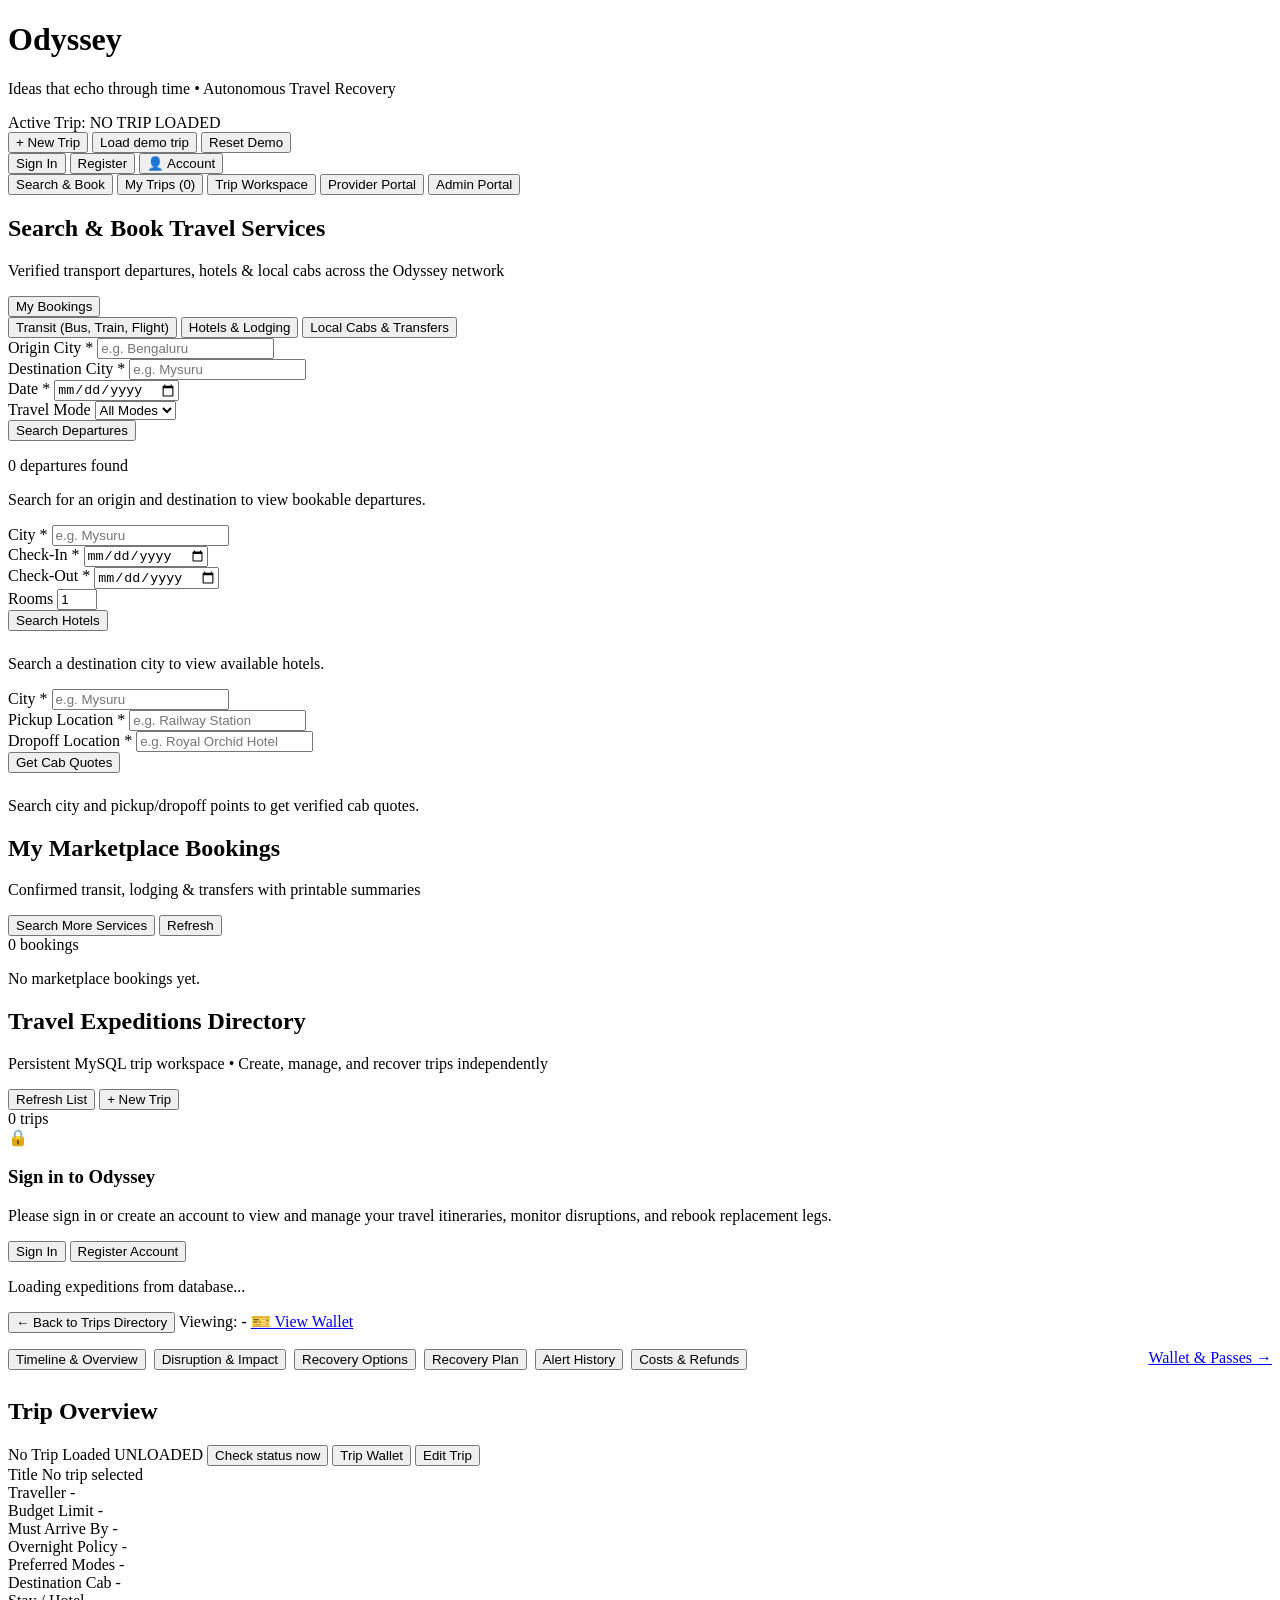
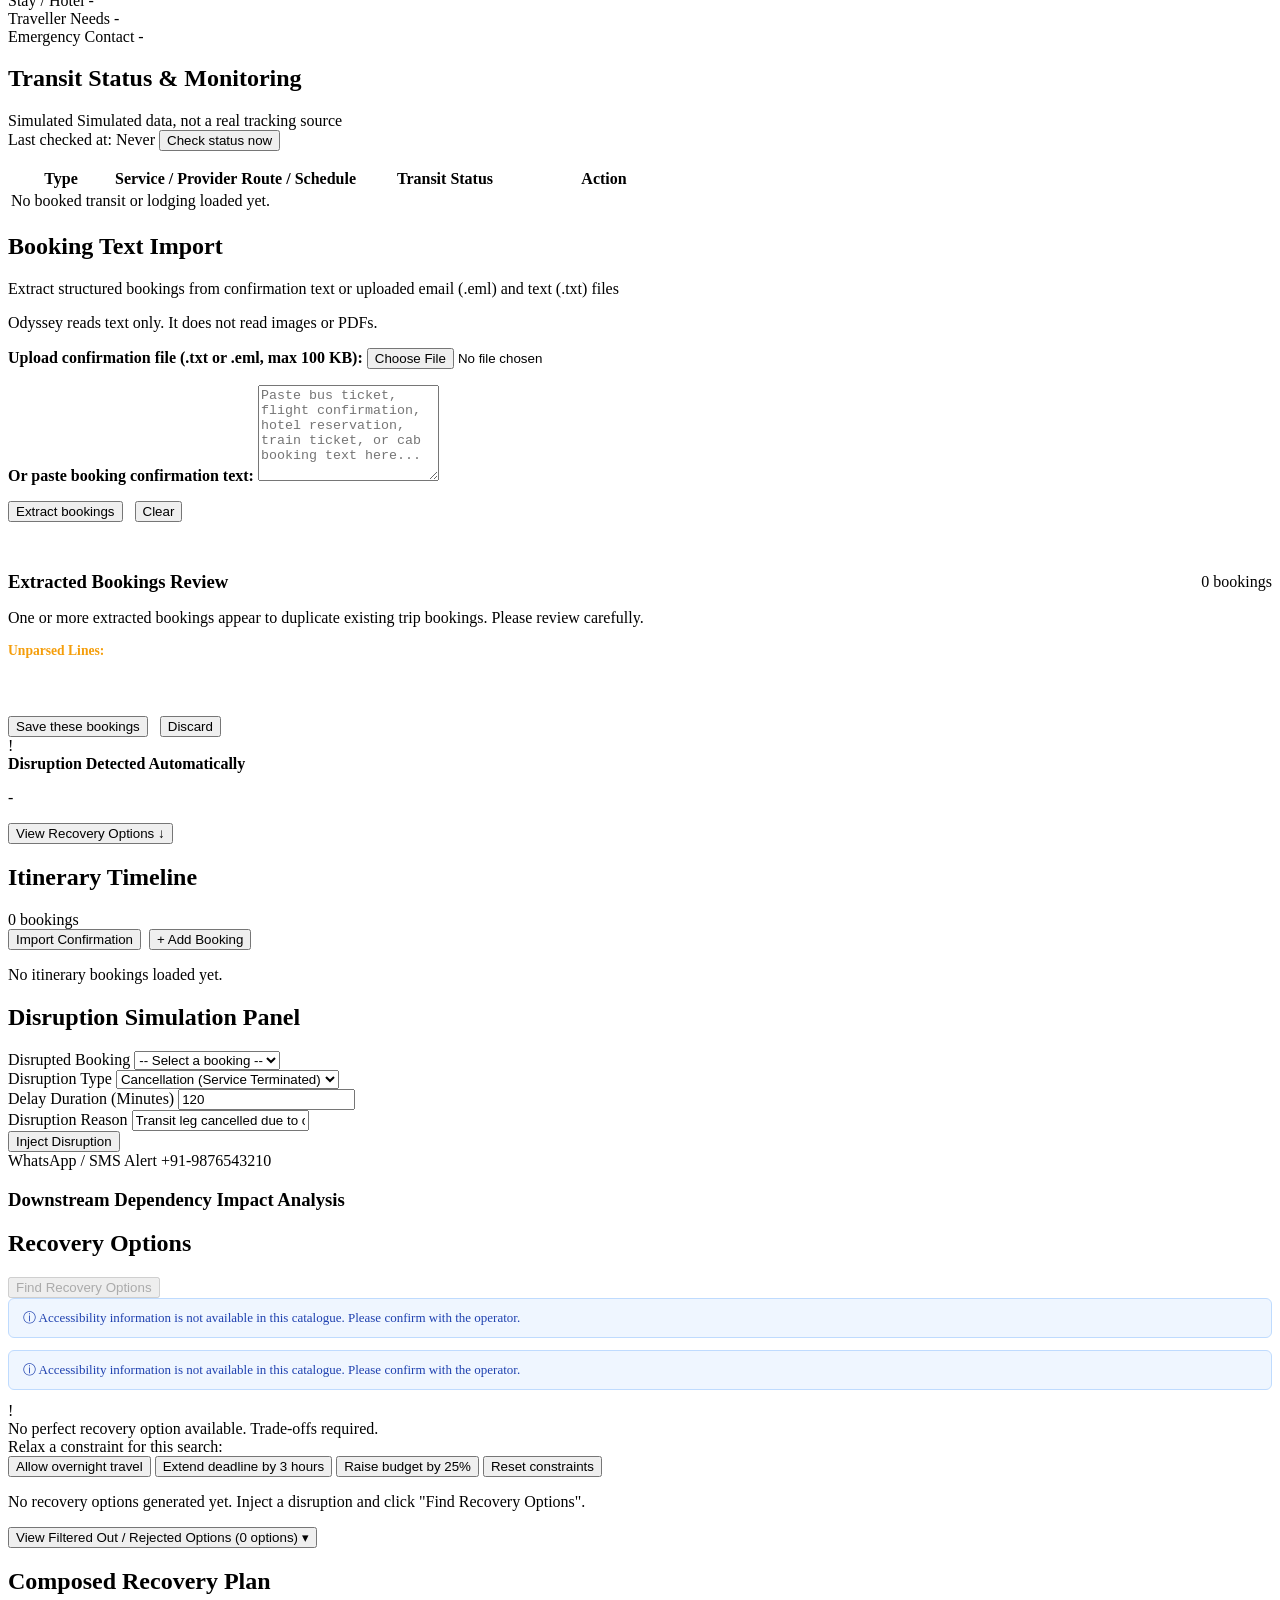
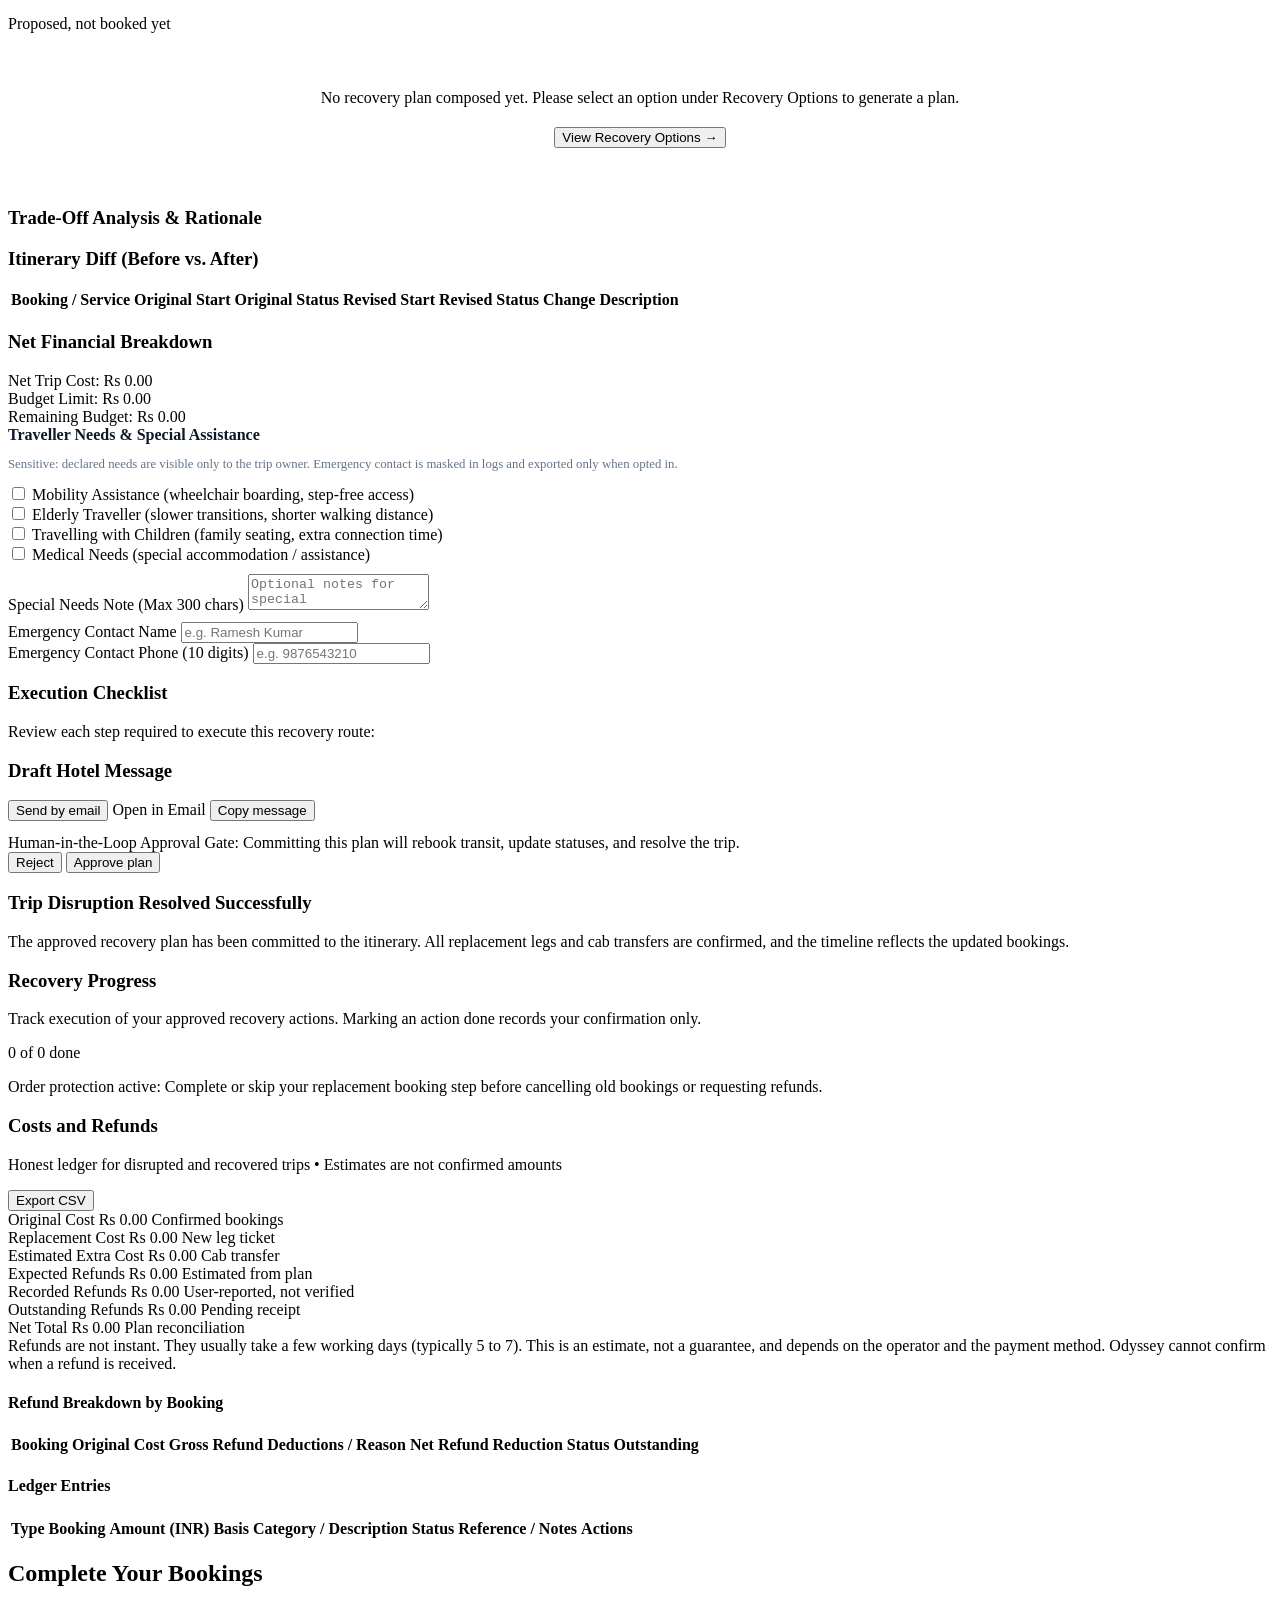
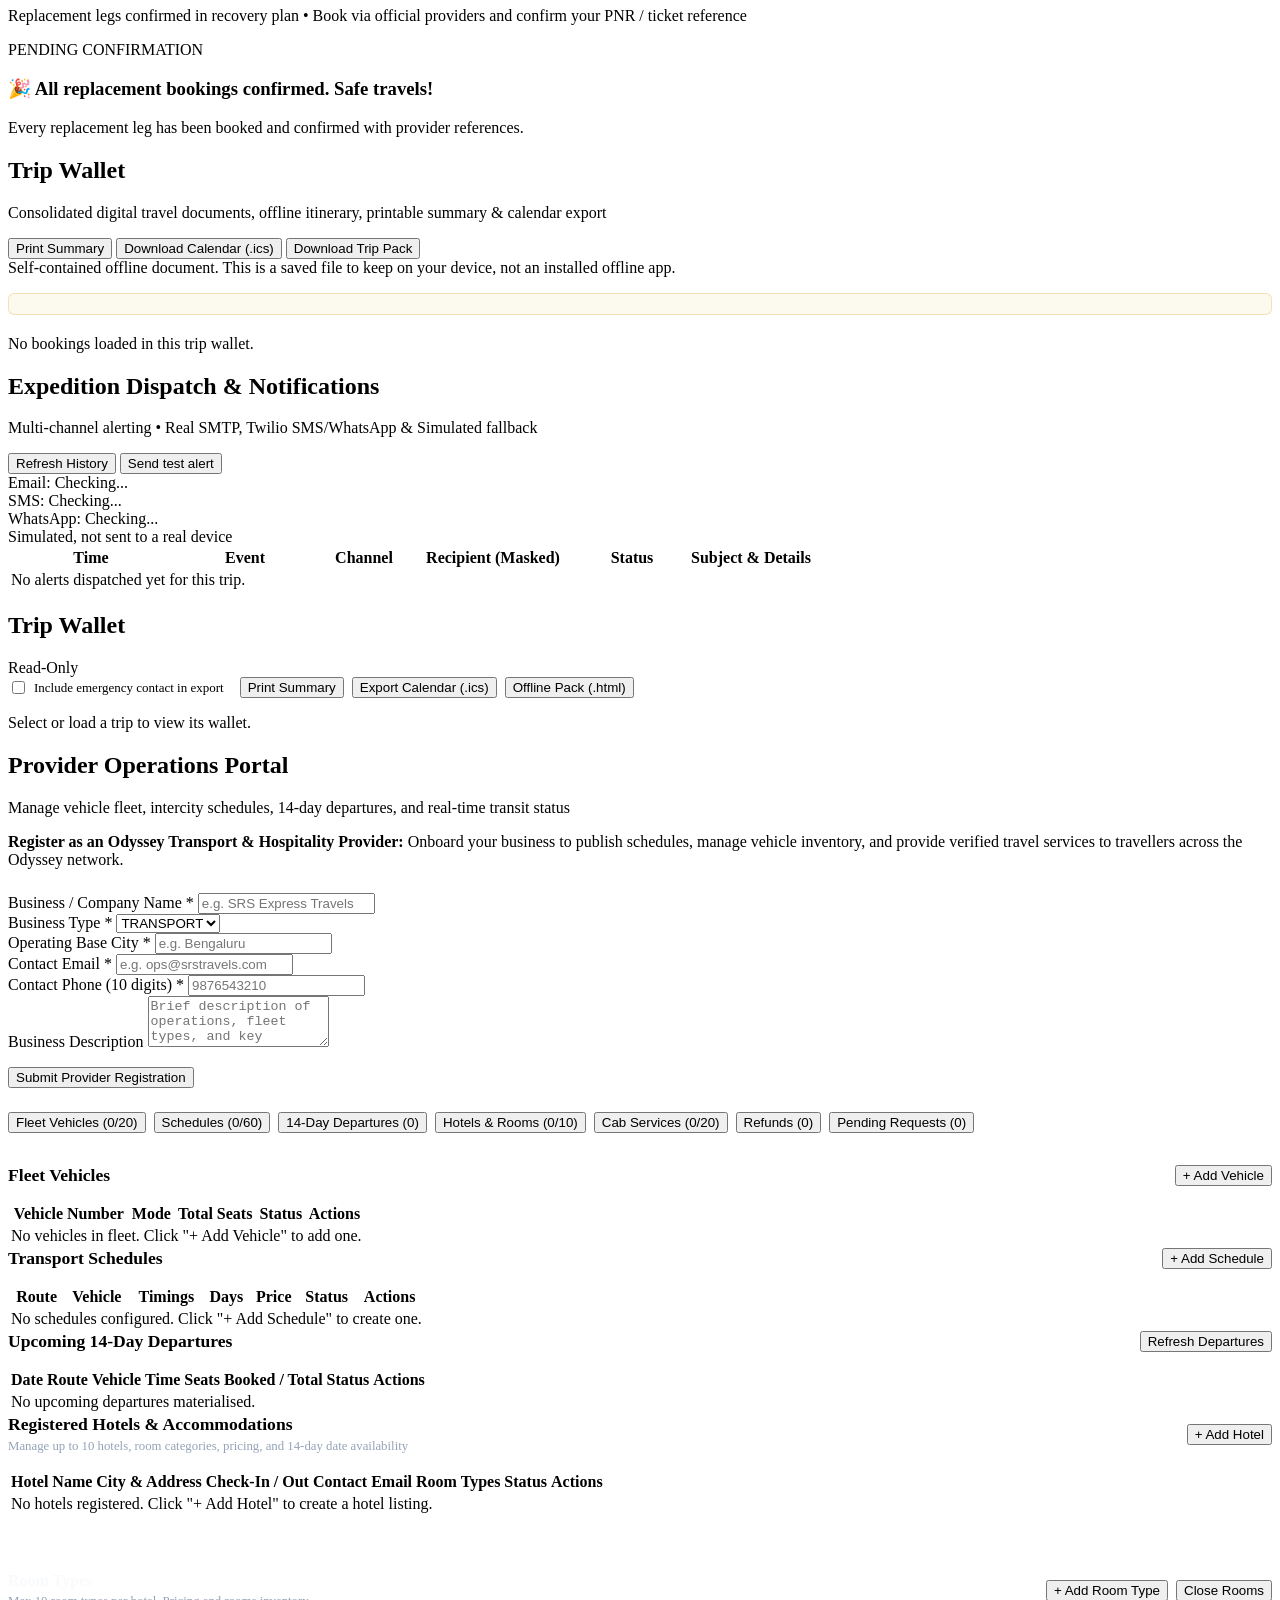
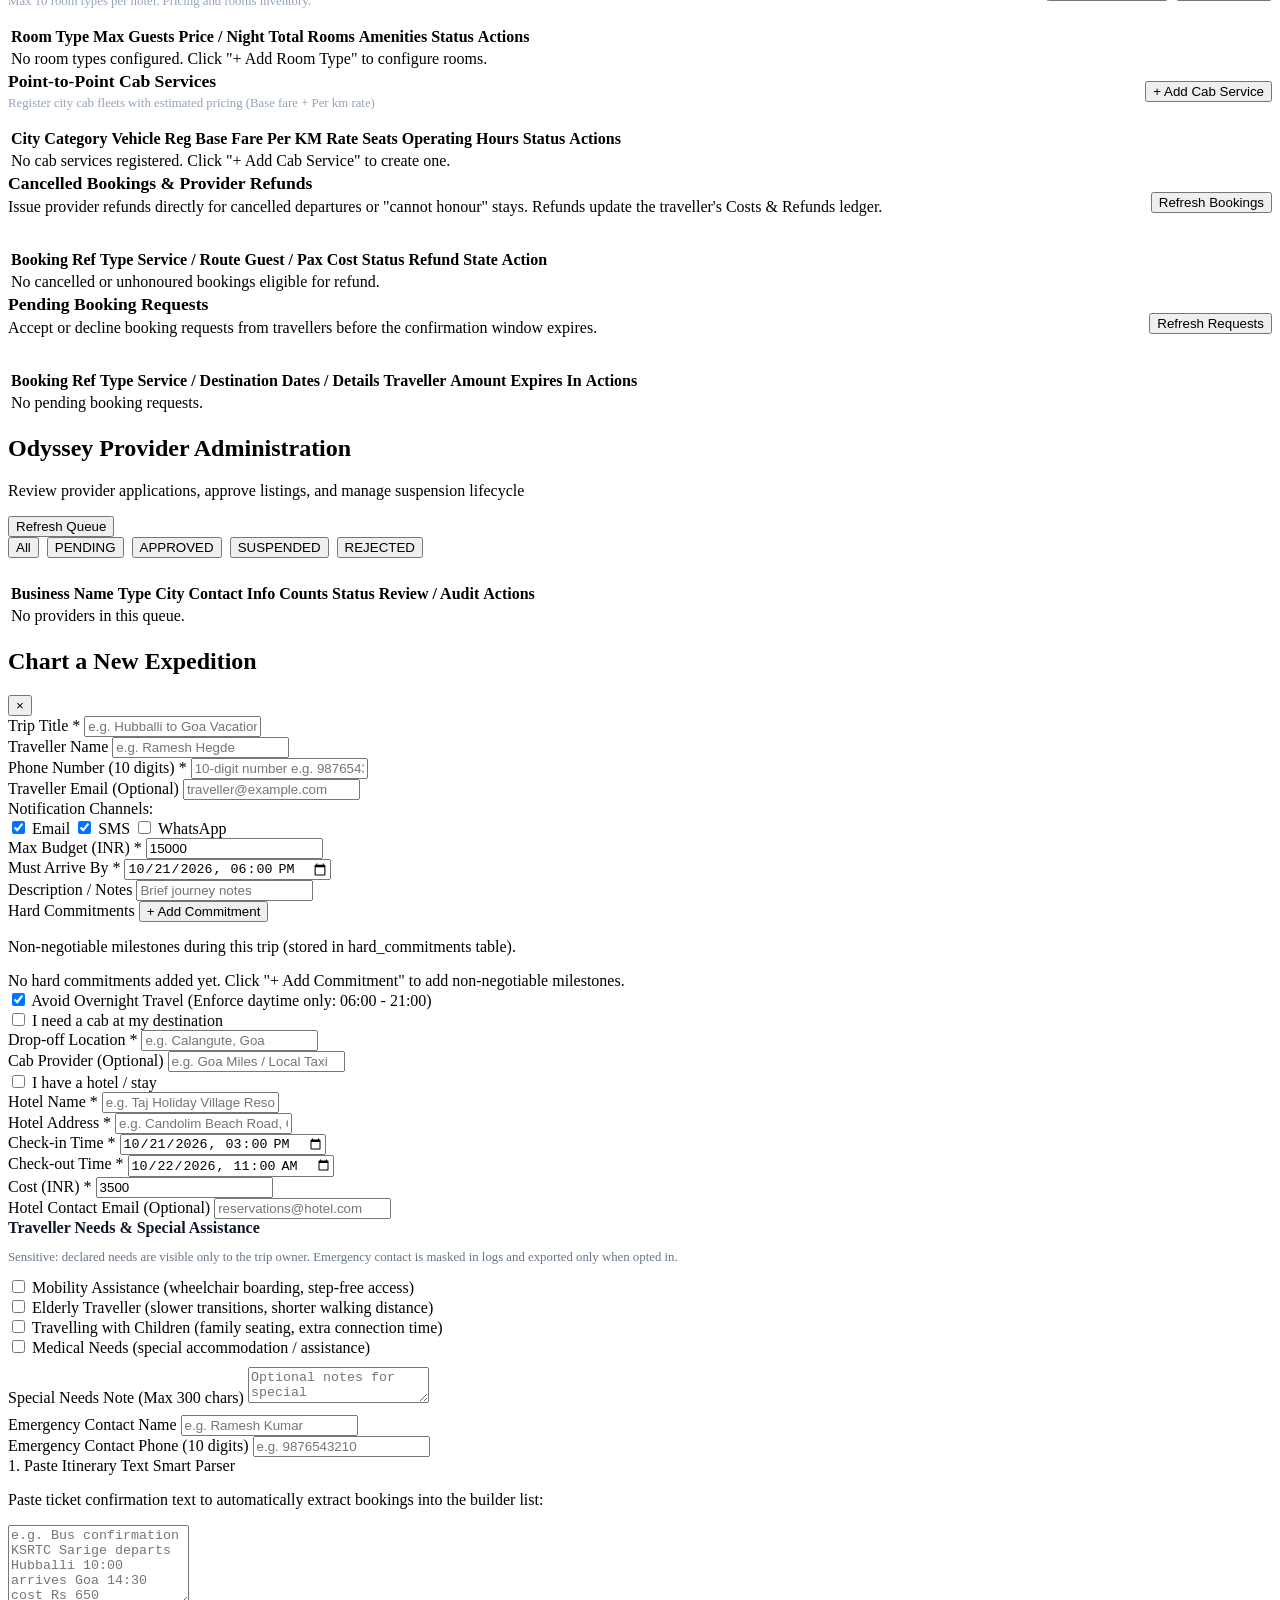
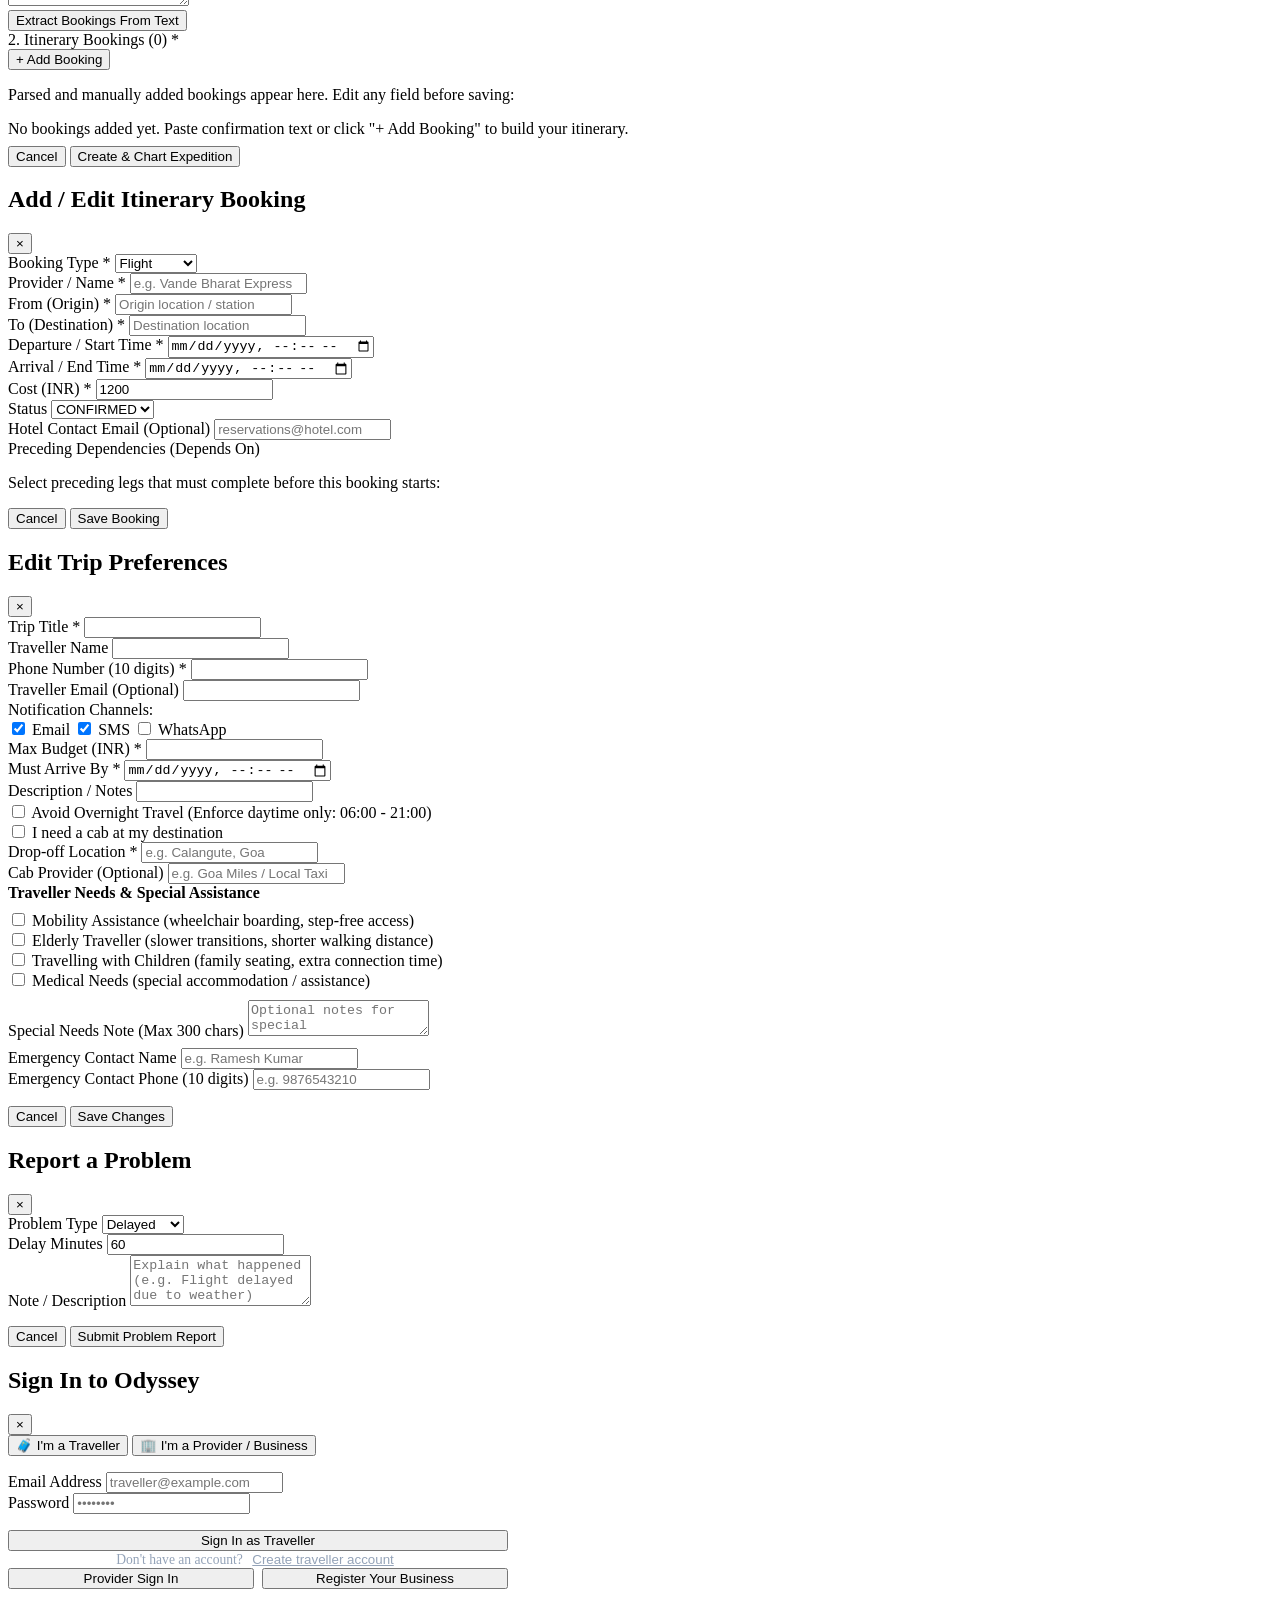
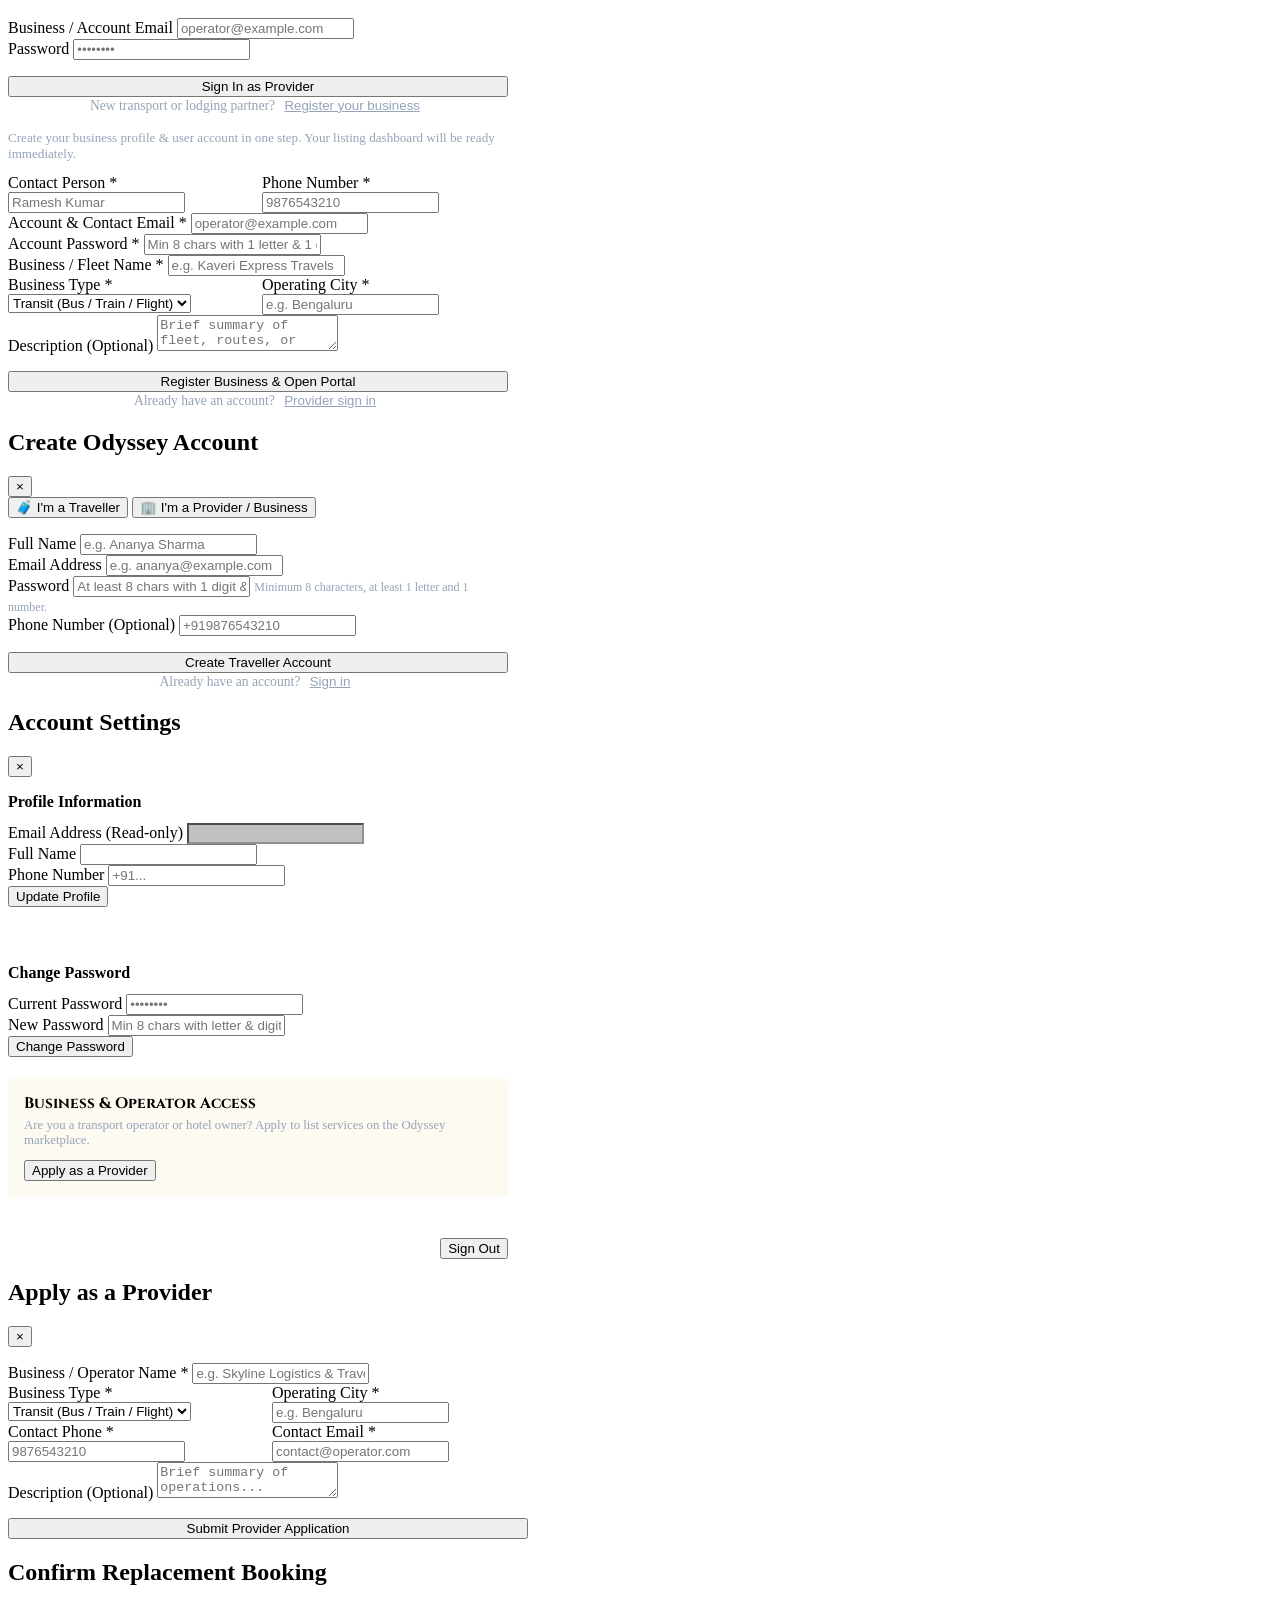
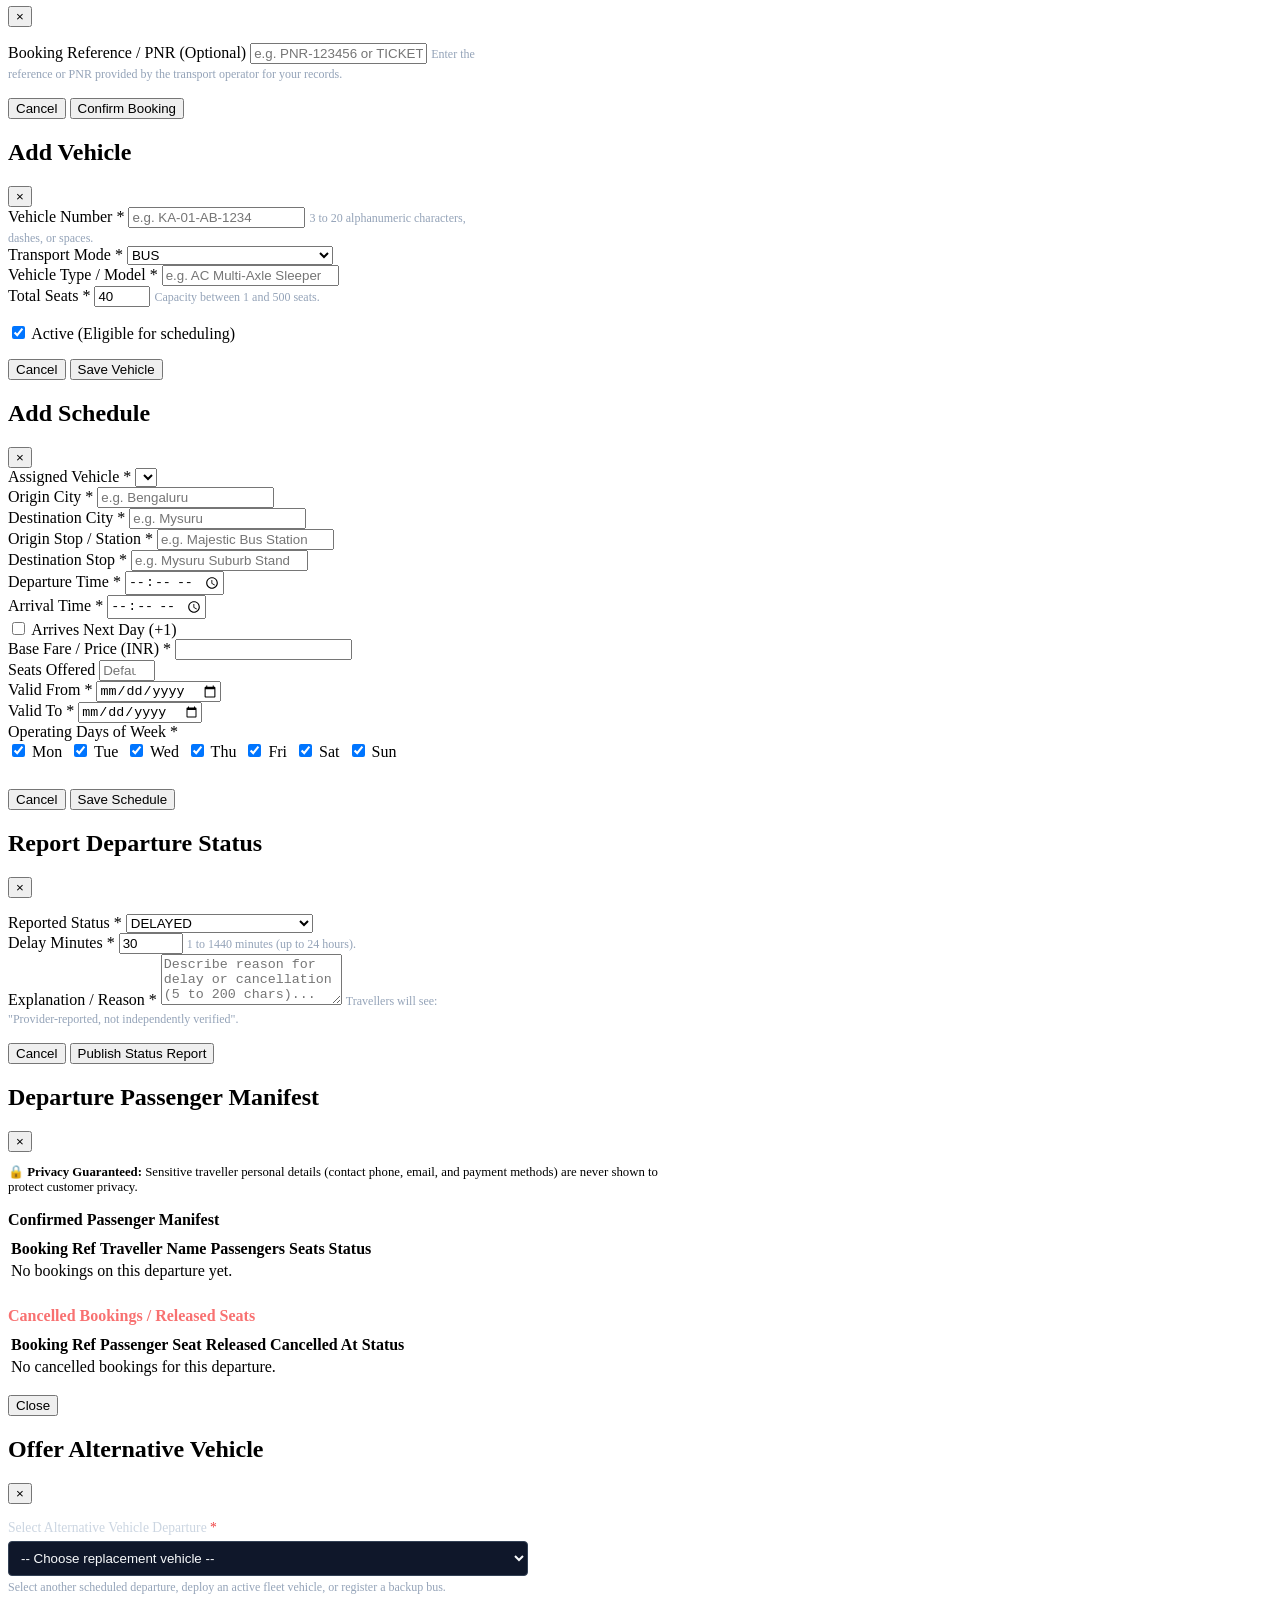
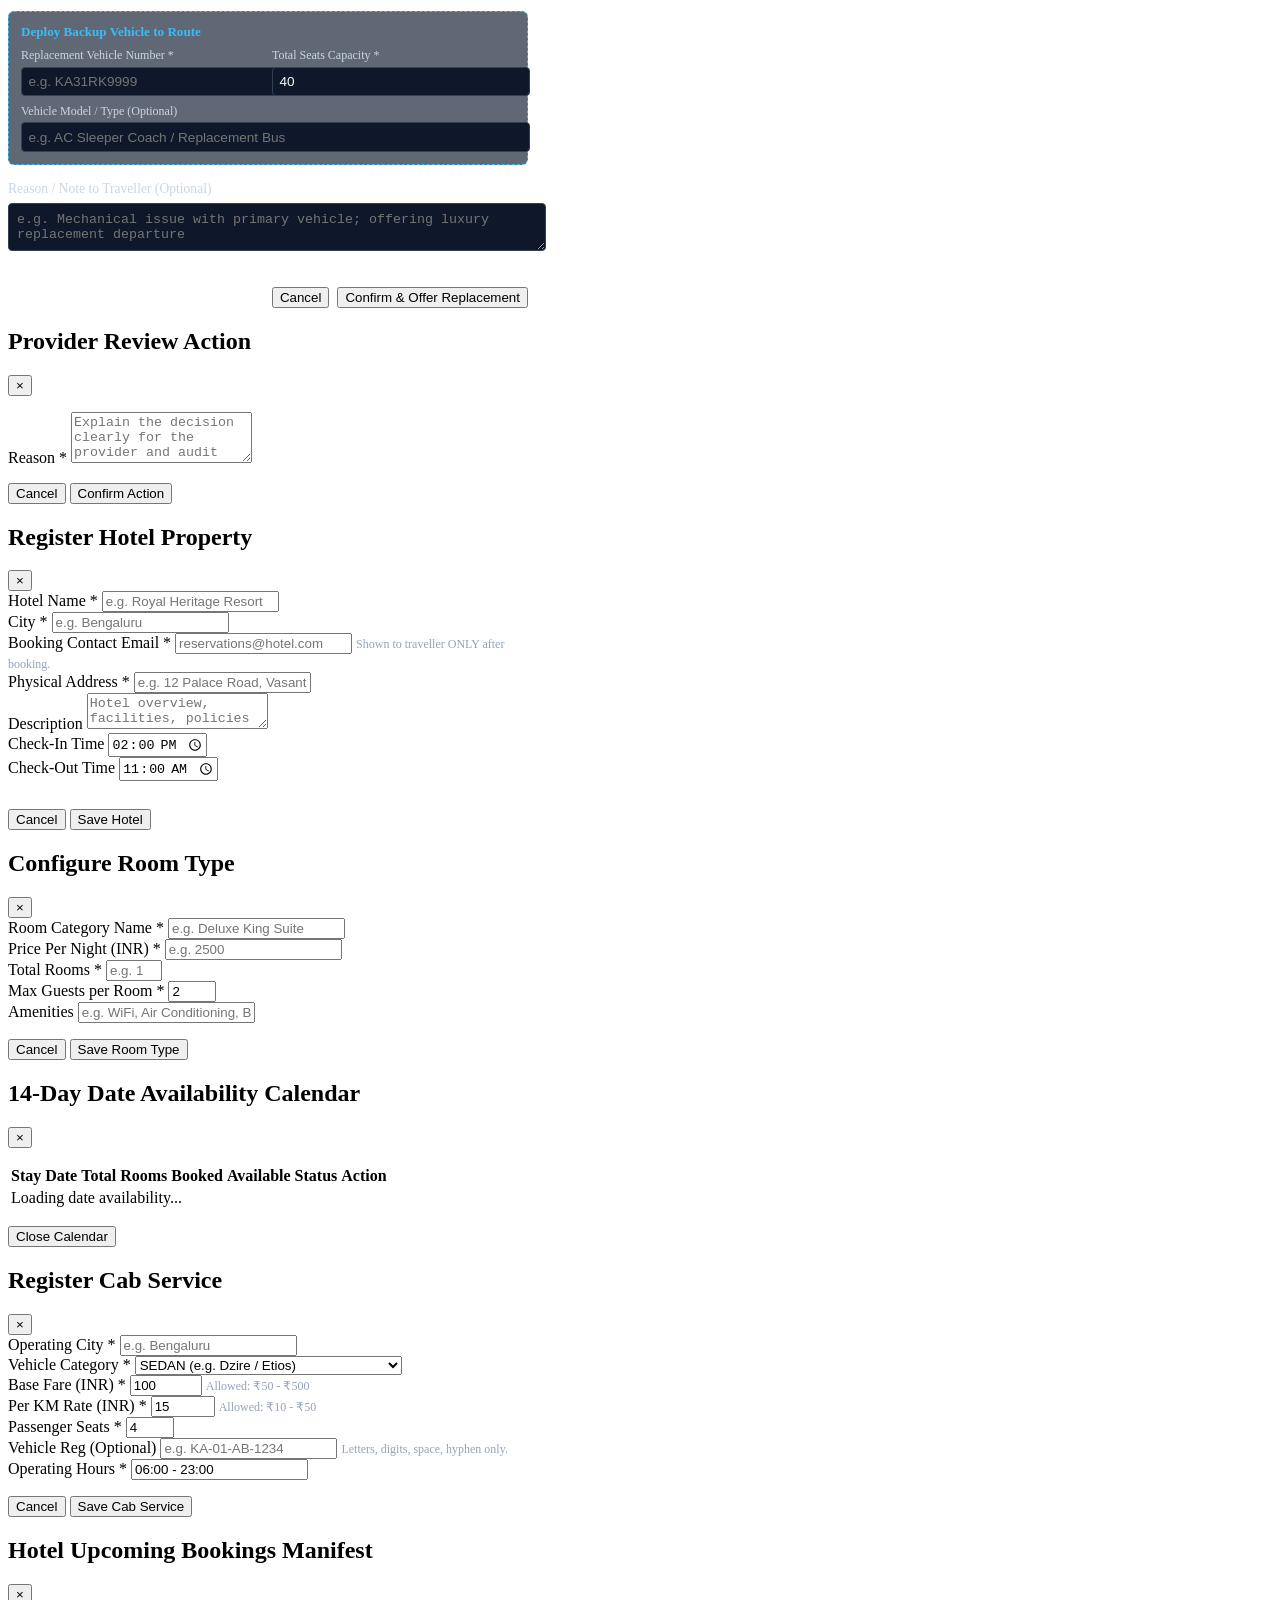
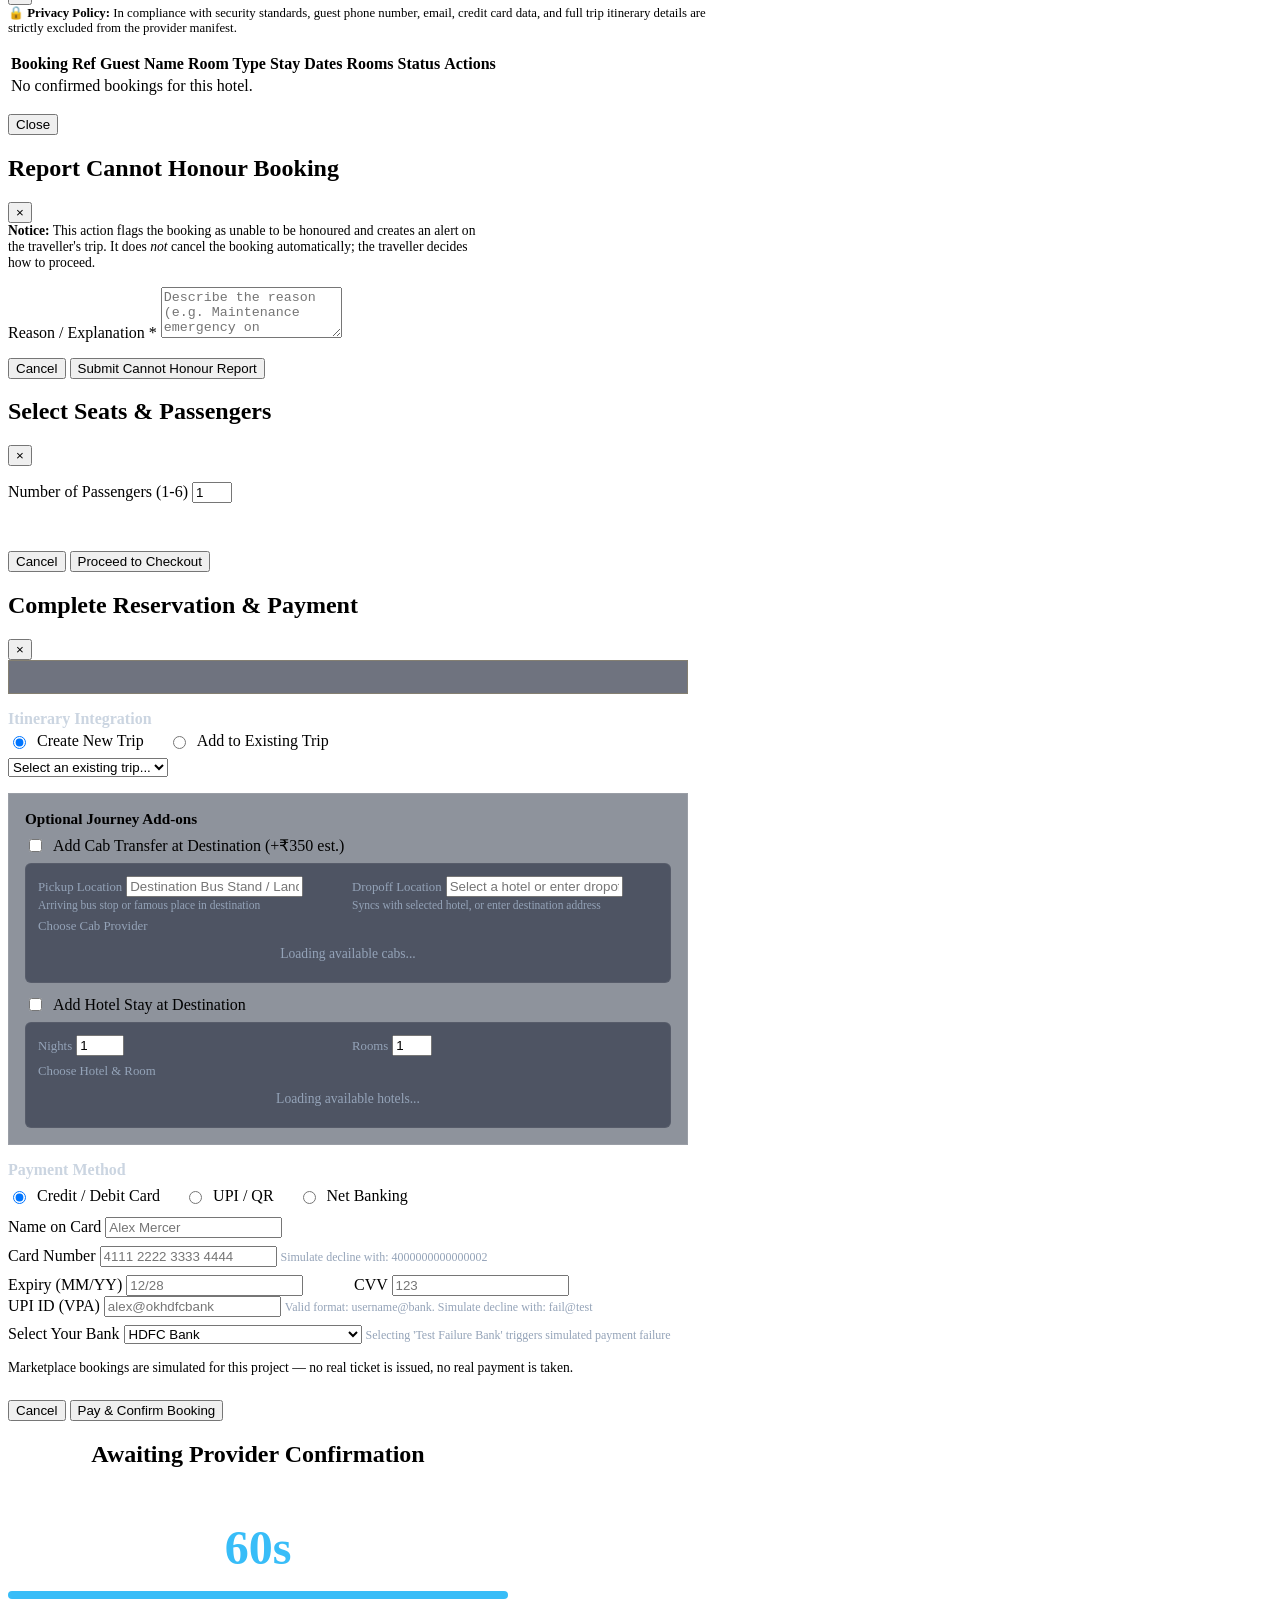
==== commit bf63ded9: "feat: move transit status to top with check status button, add traveller booking cancellation for bu" ====
--- a/src/main/resources/static/index.html
+++ b/src/main/resources/static/index.html
@@ -327,6 +327,10 @@
           <div class="header-badges">
             <span id="trip-id-display" class="mono-tag">No Trip Loaded</span>
             <span id="trip-overview-status-badge" class="badge badge-neutral">UNLOADED</span>
+            <button type="button" id="btn-check-status-top" class="btn btn-outline-cyan btn-sm" aria-label="Check transit status now">
+              <span class="btn-text">Check status now</span>
+              <span class="spinner" aria-hidden="true"></span>
+            </button>
             <button type="button" id="btn-view-wallet" class="btn btn-secondary btn-sm">Trip Wallet</button>
             <button type="button" id="btn-edit-trip" class="btn btn-outline btn-sm">Edit Trip</button>
           </div>
@@ -371,6 +375,48 @@
           <div id="overview-emergency-contact" class="summary-field hidden">
             <span class="field-label">Emergency Contact</span>
             <span id="trip-emergency-contact" class="field-value">-</span>
+          </div>
+        </div>
+      </section>
+
+      <!-- Live Status & Monitoring Section -->
+      <section id="section-live-status" class="card status-monitoring-card" aria-labelledby="heading-status-monitoring">
+        <div class="card-header">
+          <div class="header-left">
+            <h2 id="heading-status-monitoring" class="section-title">Transit Status &amp; Monitoring</h2>
+            <span id="status-mode-badge" class="badge badge-purple">Simulated</span>
+            <span id="status-disclaimer-tag" class="status-disclaimer-tag">Simulated data, not a real tracking source</span>
+          </div>
+          <div class="header-actions">
+            <span id="last-checked-label" class="status-checked-time">Last checked at: Never</span>
+            <button type="button" id="btn-check-status-now" class="btn btn-outline-cyan btn-sm"
+              aria-label="Check transit status now">
+              <span class="btn-text">Check status now</span>
+              <span class="spinner" aria-hidden="true"></span>
+            </button>
+          </div>
+        </div>
+
+        <div id="status-window-note" class="status-note-banner hidden"></div>
+
+        <div class="card-body" style="padding-top: 0.5rem;">
+          <div id="live-status-bookings-wrap" class="table-responsive">
+            <table class="data-table" aria-label="Monitored Bookings Table" style="margin-top: 0.5rem;">
+              <thead>
+                <tr>
+                  <th scope="col" style="width: 100px;">Type</th>
+                  <th scope="col">Service / Provider</th>
+                  <th scope="col">Route / Schedule</th>
+                  <th scope="col" style="width: 170px;">Transit Status</th>
+                  <th scope="col" style="width: 140px;">Action</th>
+                </tr>
+              </thead>
+              <tbody id="live-status-bookings-tbody">
+                <tr>
+                  <td colspan="5" class="empty-state">No booked transit or lodging loaded yet.</td>
+                </tr>
+              </tbody>
+            </table>
           </div>
         </div>
       </section>
@@ -455,28 +501,6 @@
           <span>View Recovery Options &darr;</span>
         </button>
       </div>
-
-      <!-- Live Status & Monitoring Section -->
-      <section id="section-live-status" class="card status-monitoring-card" aria-labelledby="heading-status-monitoring">
-        <div class="card-header">
-          <div class="header-left">
-            <h2 id="heading-status-monitoring" class="section-title">Transit Status & Monitoring</h2>
-            <span id="status-mode-badge" class="badge badge-purple">Simulated</span>
-            <span id="status-disclaimer-tag" class="status-disclaimer-tag">Simulated data, not a real tracking
-              source</span>
-          </div>
-          <div class="header-actions">
-            <span id="last-checked-label" class="status-checked-time">Last checked at: Never</span>
-            <button type="button" id="btn-check-status-now" class="btn btn-outline-cyan btn-sm"
-              aria-label="Check transit status now">
-              <span class="btn-text">Check status now</span>
-              <span class="spinner" aria-hidden="true"></span>
-            </button>
-          </div>
-        </div>
-
-        <div id="status-window-note" class="status-note-banner hidden"></div>
-      </section>
 
       <!-- 3. Vertical Timeline Section -->
       <section id="section-timeline" class="card" aria-labelledby="heading-timeline">
@@ -1089,31 +1113,6 @@
         <div id="wallet-ledger-summary-line" class="notice-bar hidden" style="margin-bottom: 12px;"></div>
         <div id="wallet-bookings-container" class="wallet-bookings-grid">
           <p class="empty-state">Select or load a trip to view its wallet.</p>
-        </div>
-      </section>
-
-      <!-- 8. Real-time Audit Log Section -->
-      <section id="section-audit" class="card" aria-labelledby="heading-audit">
-        <div class="card-header">
-          <h2 id="heading-audit" class="section-title">Audit Trail</h2>
-          <span id="audit-count" class="badge badge-neutral">0 entries</span>
-        </div>
-        <div class="table-responsive">
-          <table class="data-table audit-table" aria-label="Audit log trail table">
-            <thead>
-              <tr>
-                <th scope="col" style="width: 170px;">Logged at</th>
-                <th scope="col" style="width: 100px;">Actor</th>
-                <th scope="col" style="width: 230px;">Action</th>
-                <th scope="col">Details</th>
-              </tr>
-            </thead>
-            <tbody id="audit-table-body">
-              <tr>
-                <td colspan="4" class="empty-state">No audit records logged yet.</td>
-              </tr>
-            </tbody>
-          </table>
         </div>
       </section>
     </div> <!-- /workspace-container -->
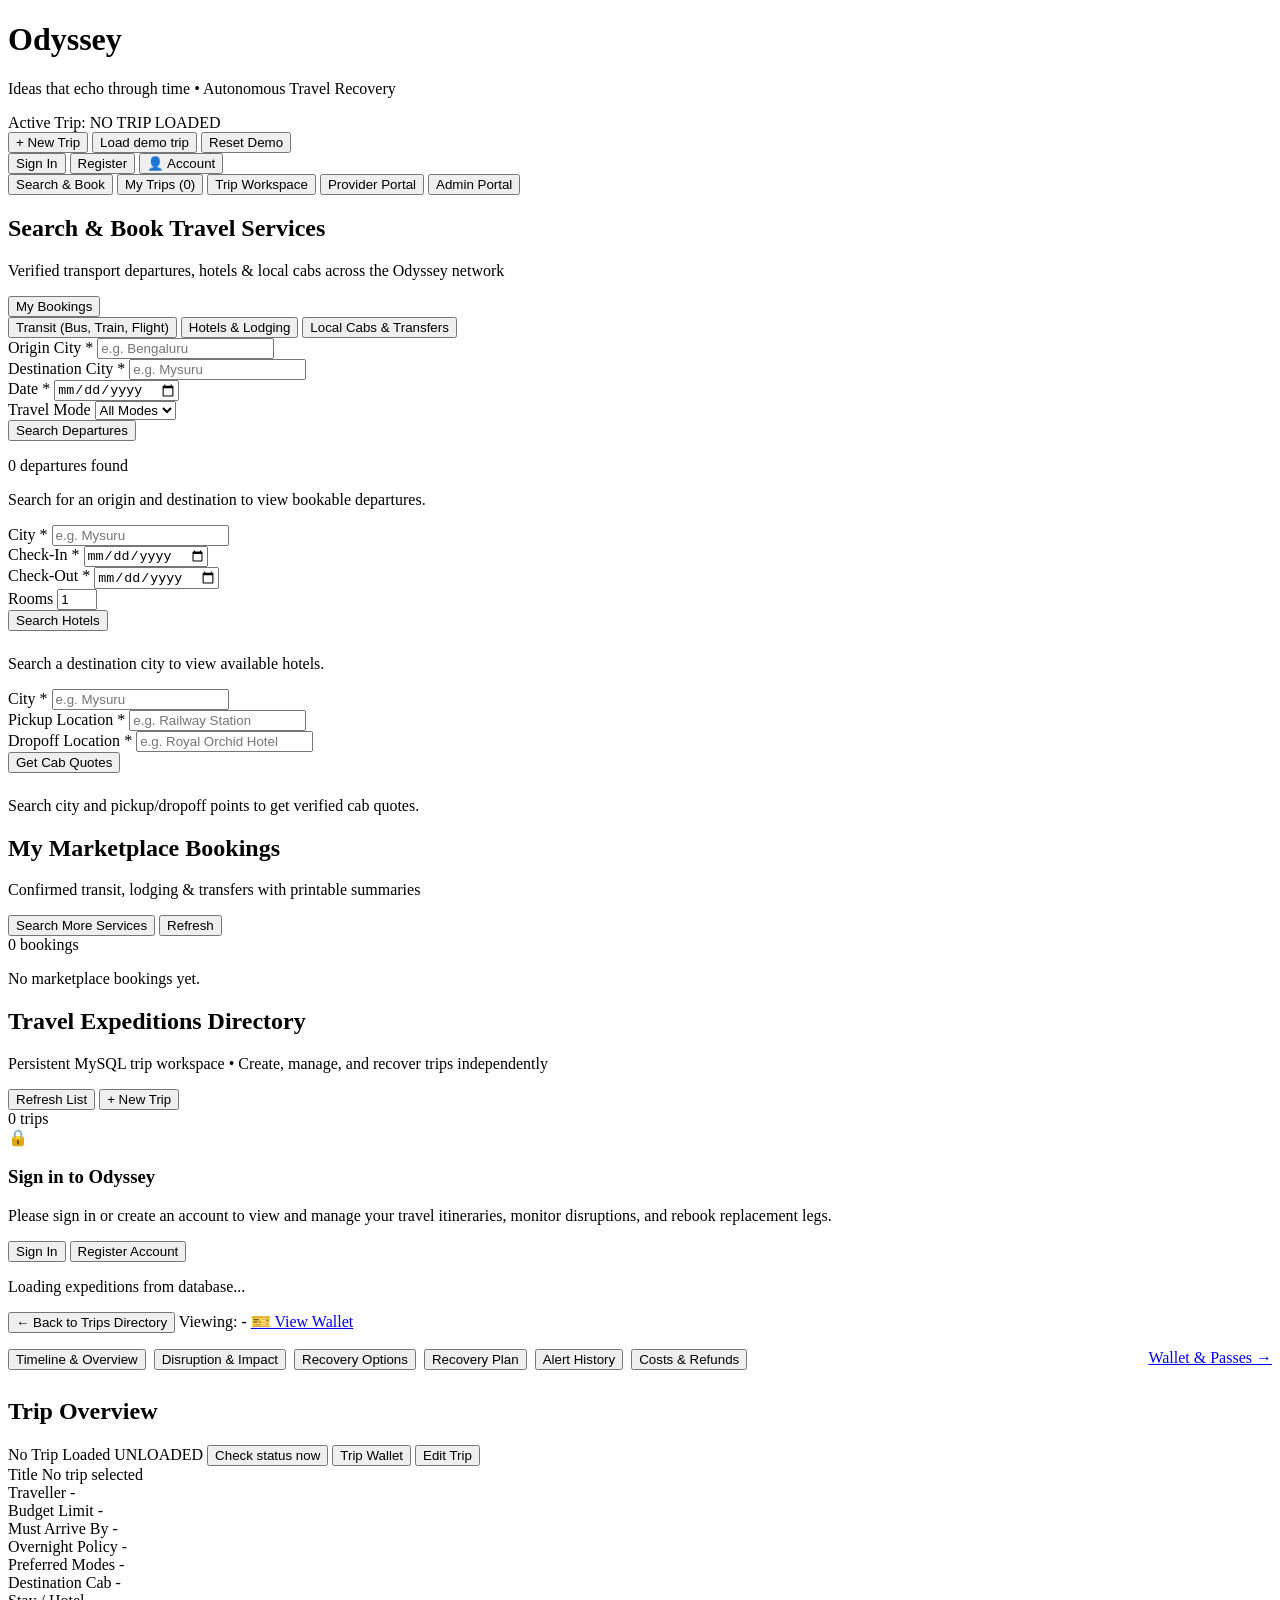
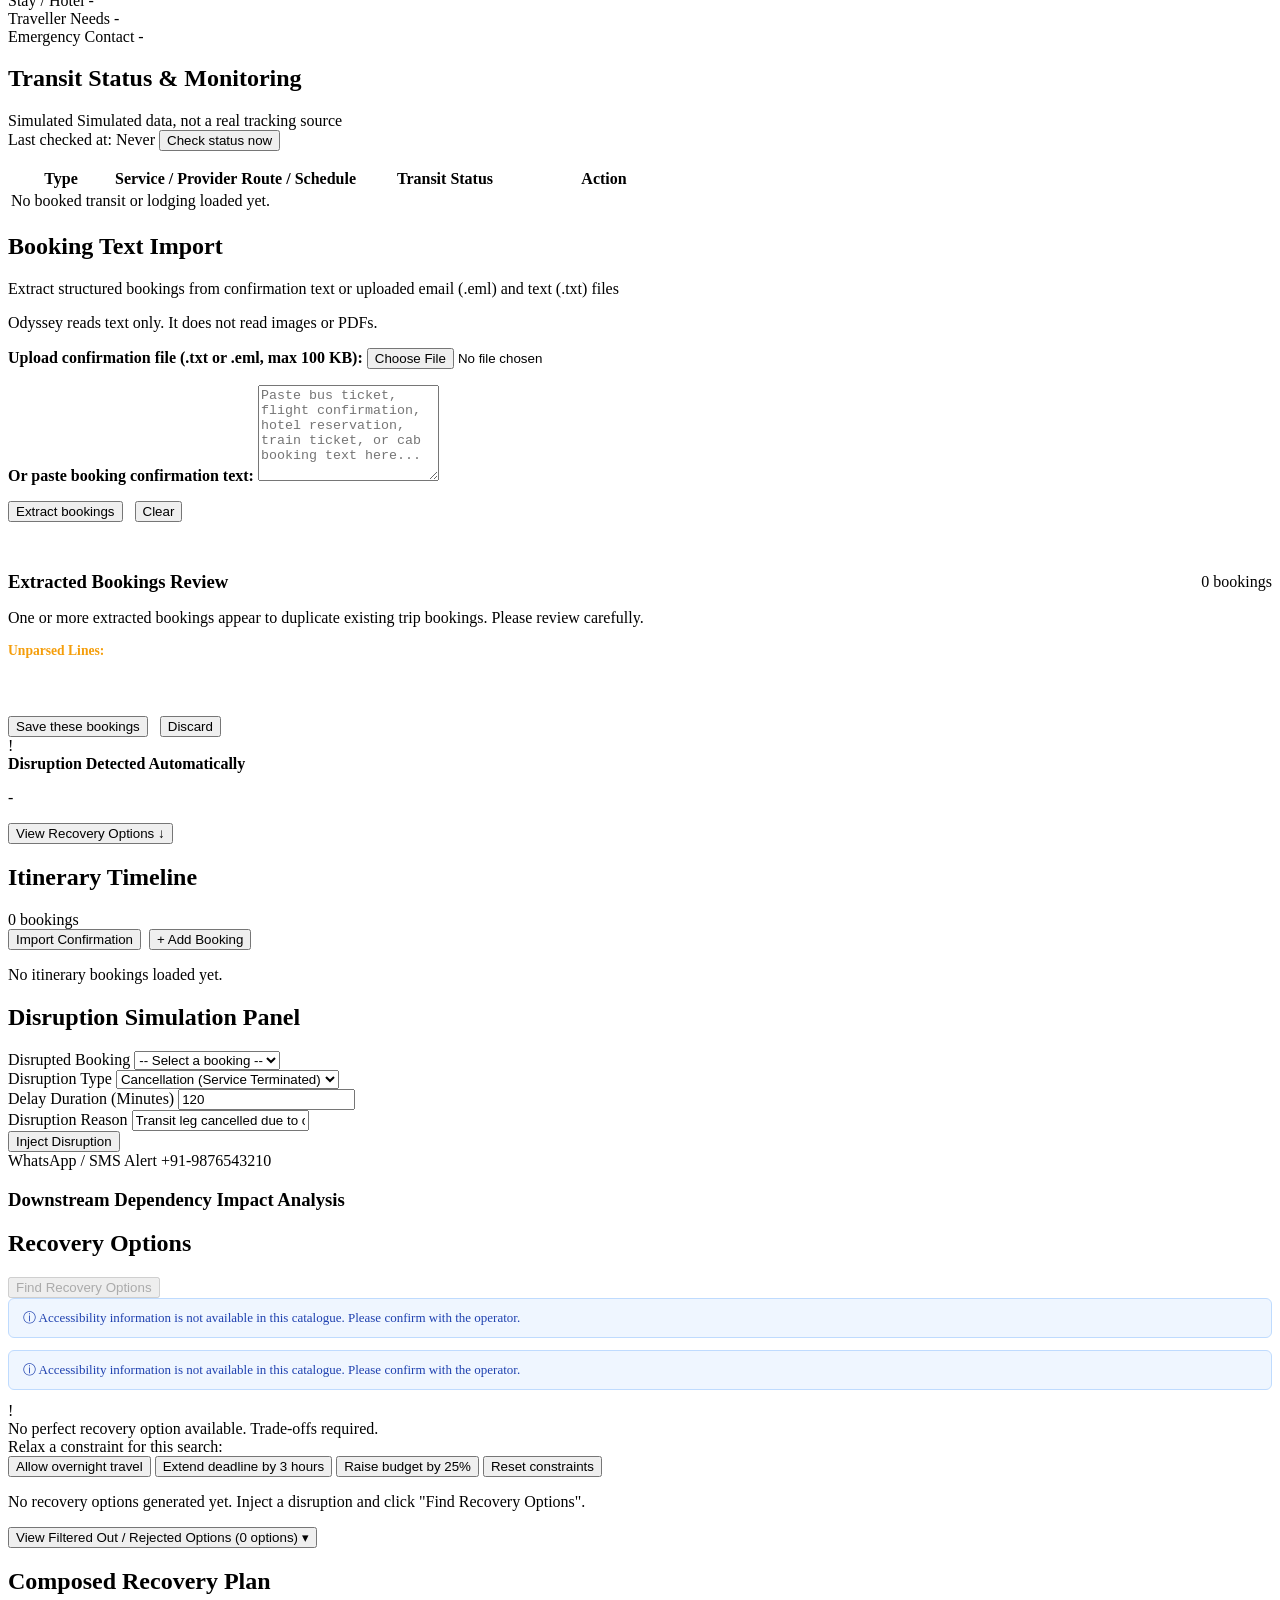
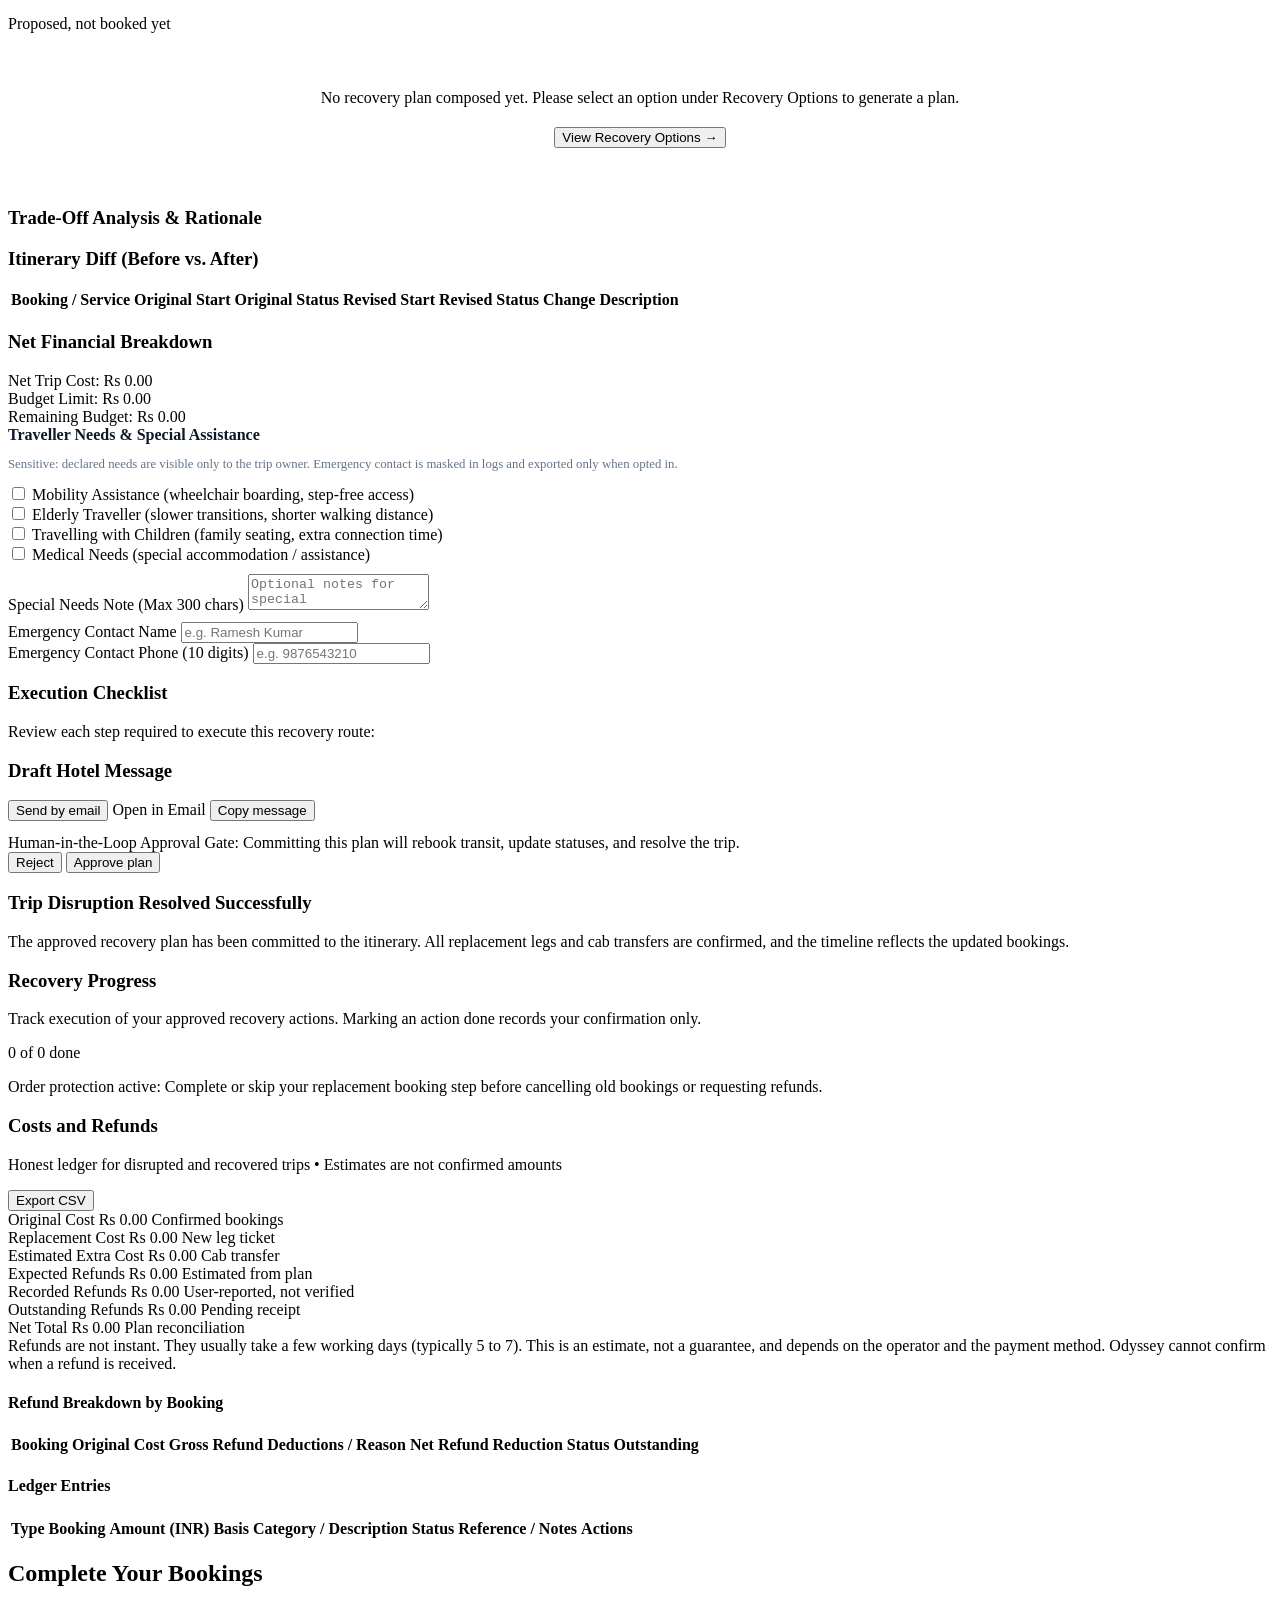
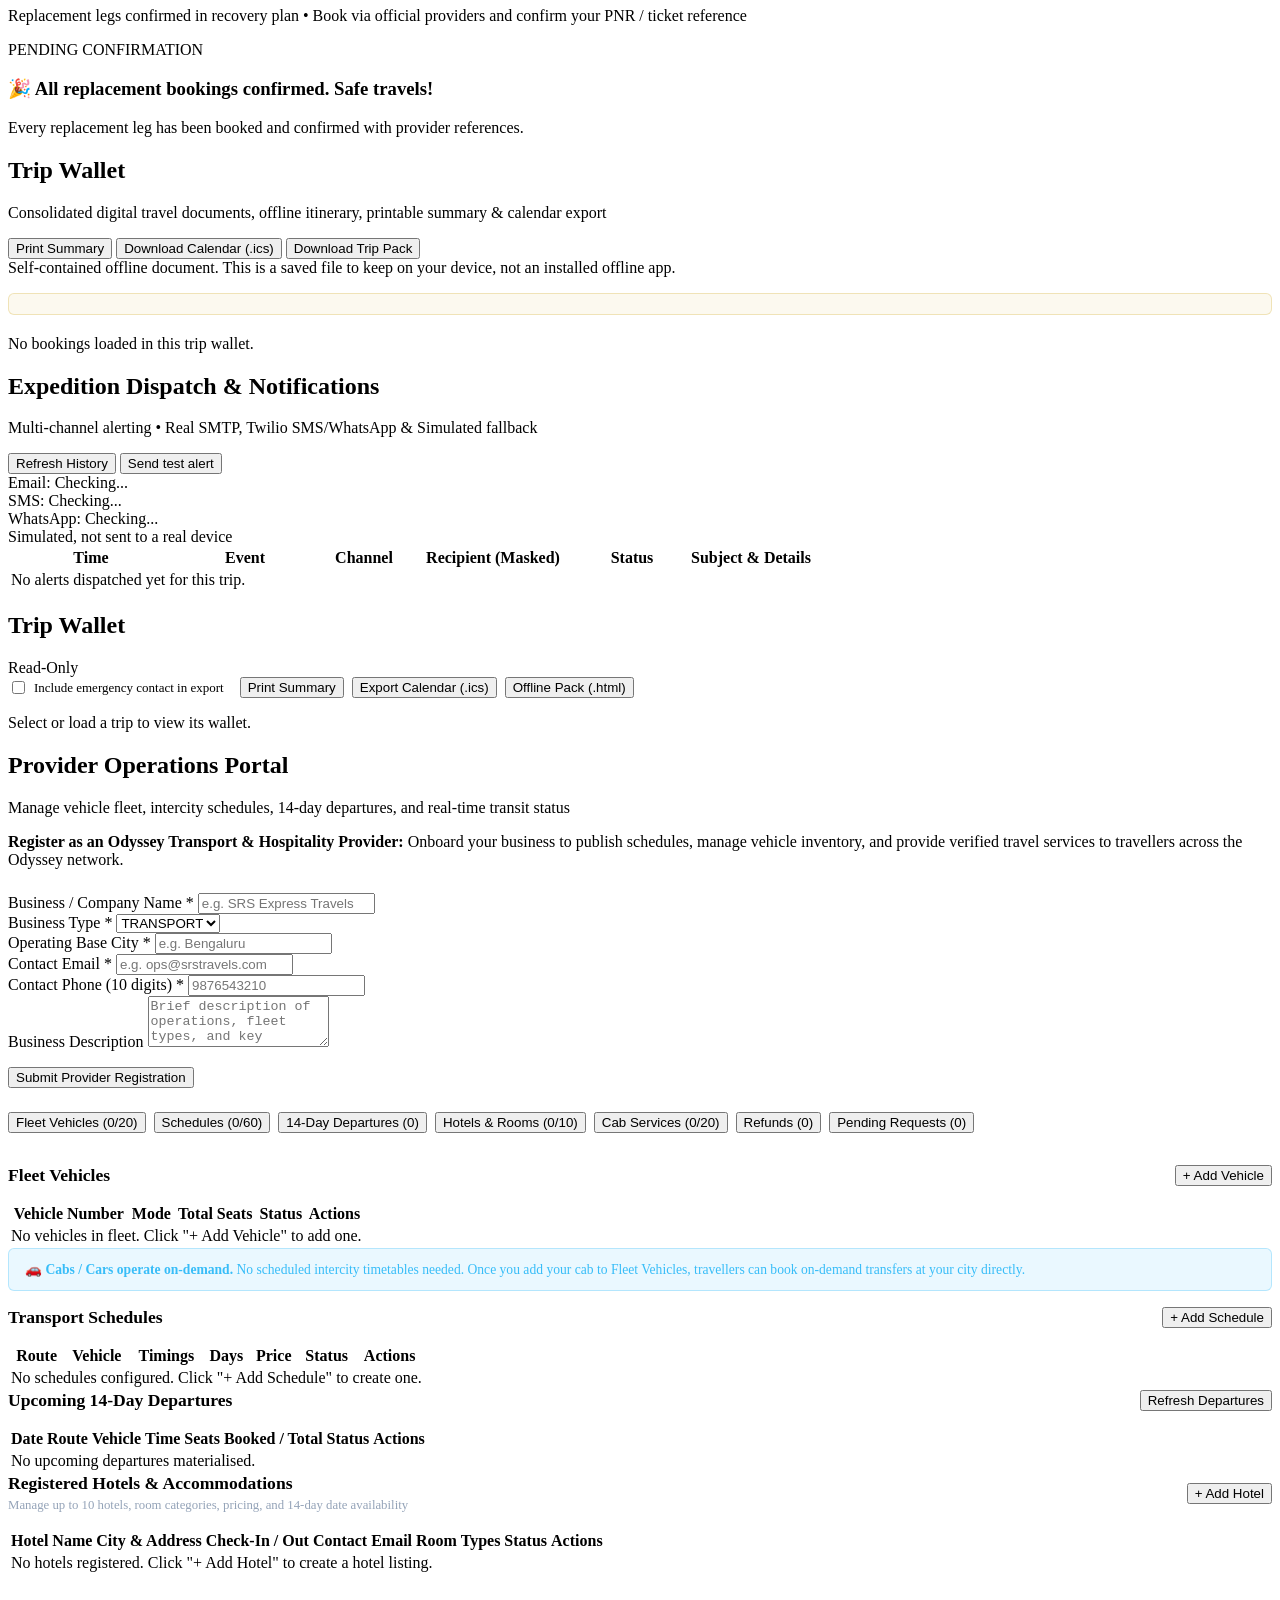
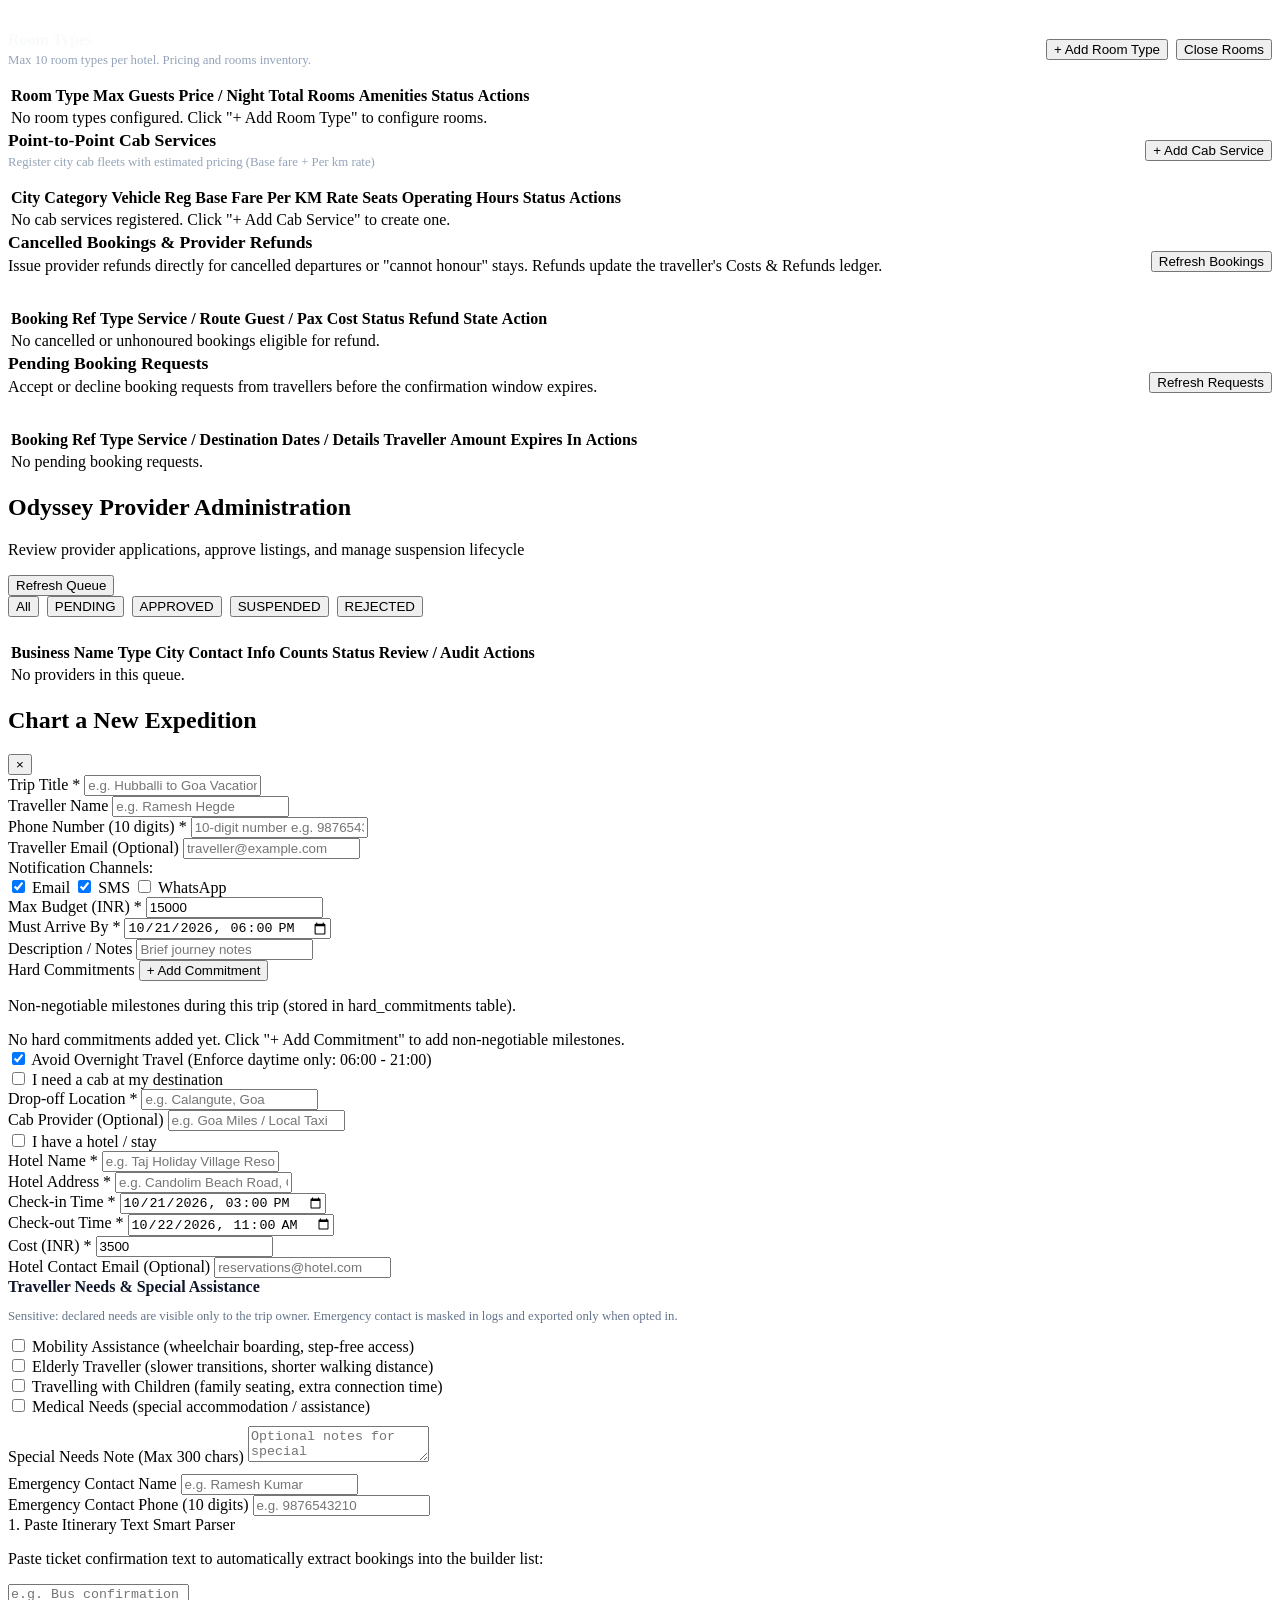
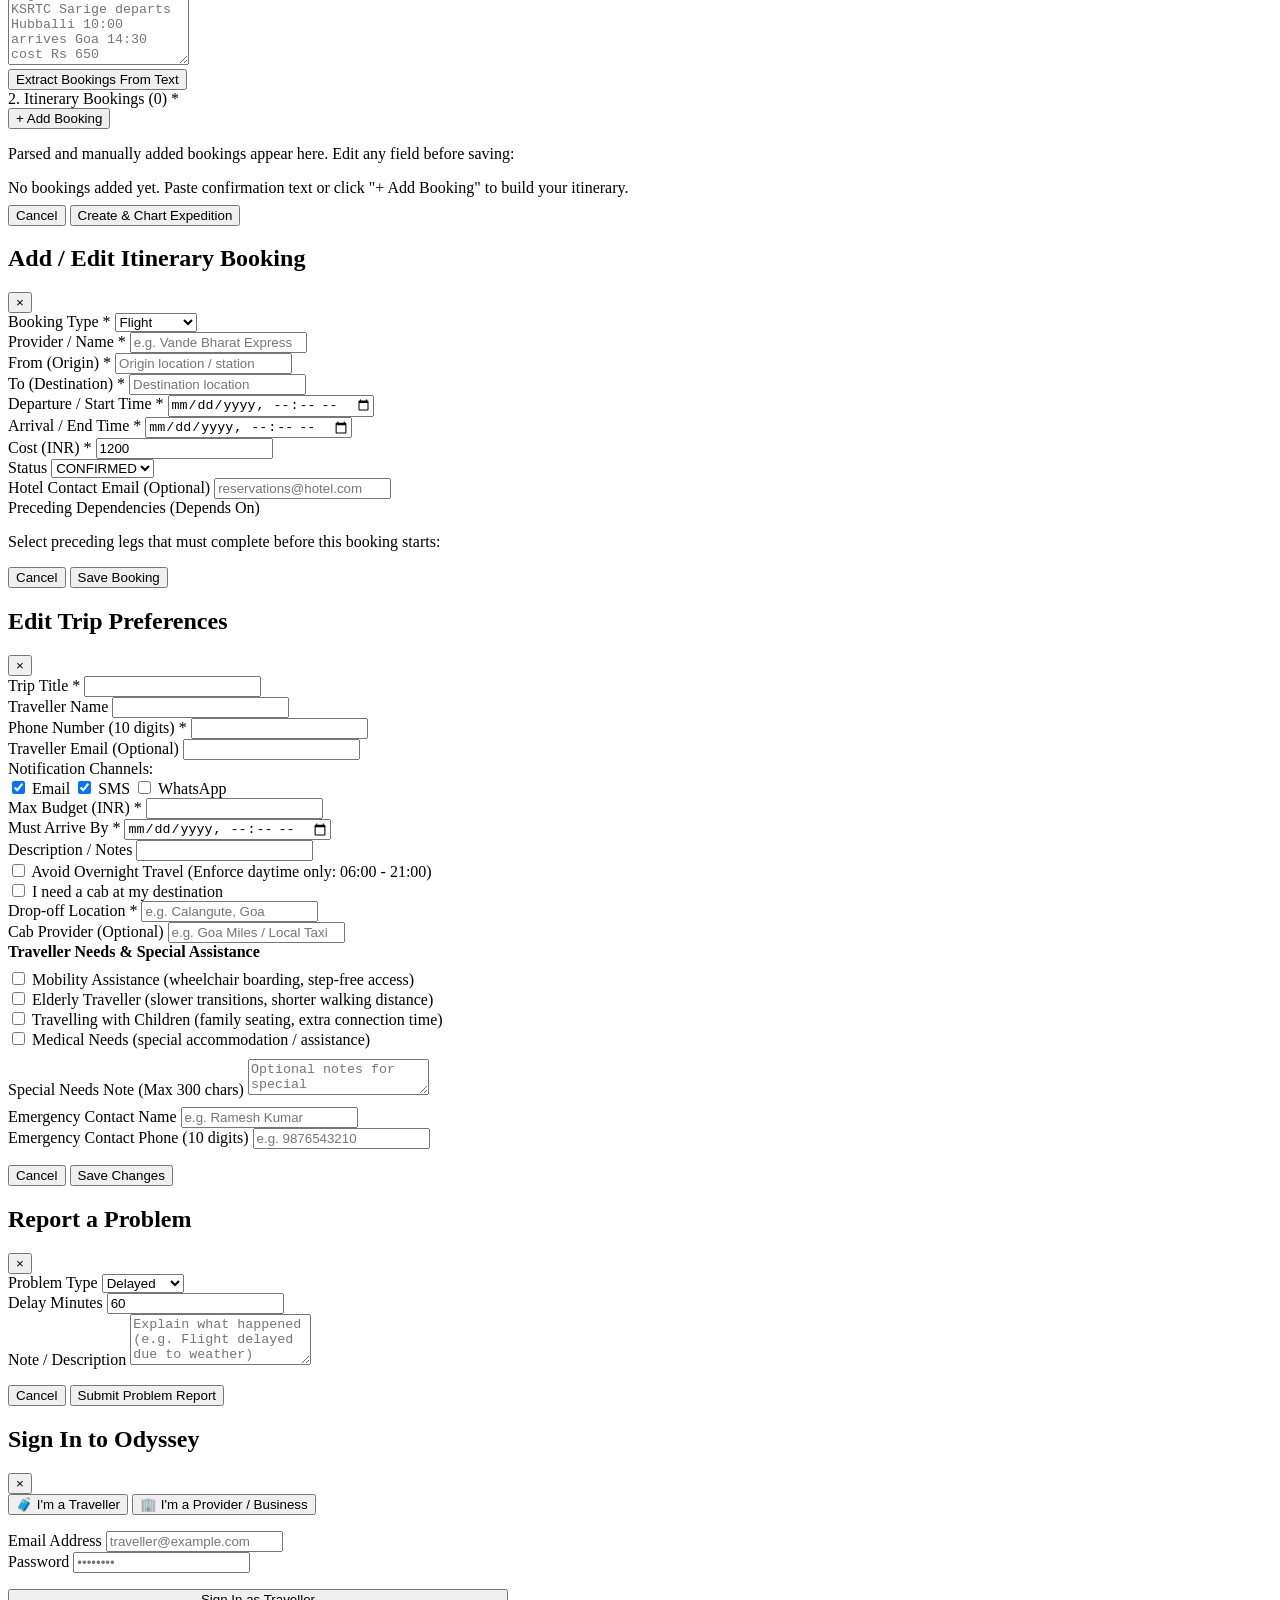
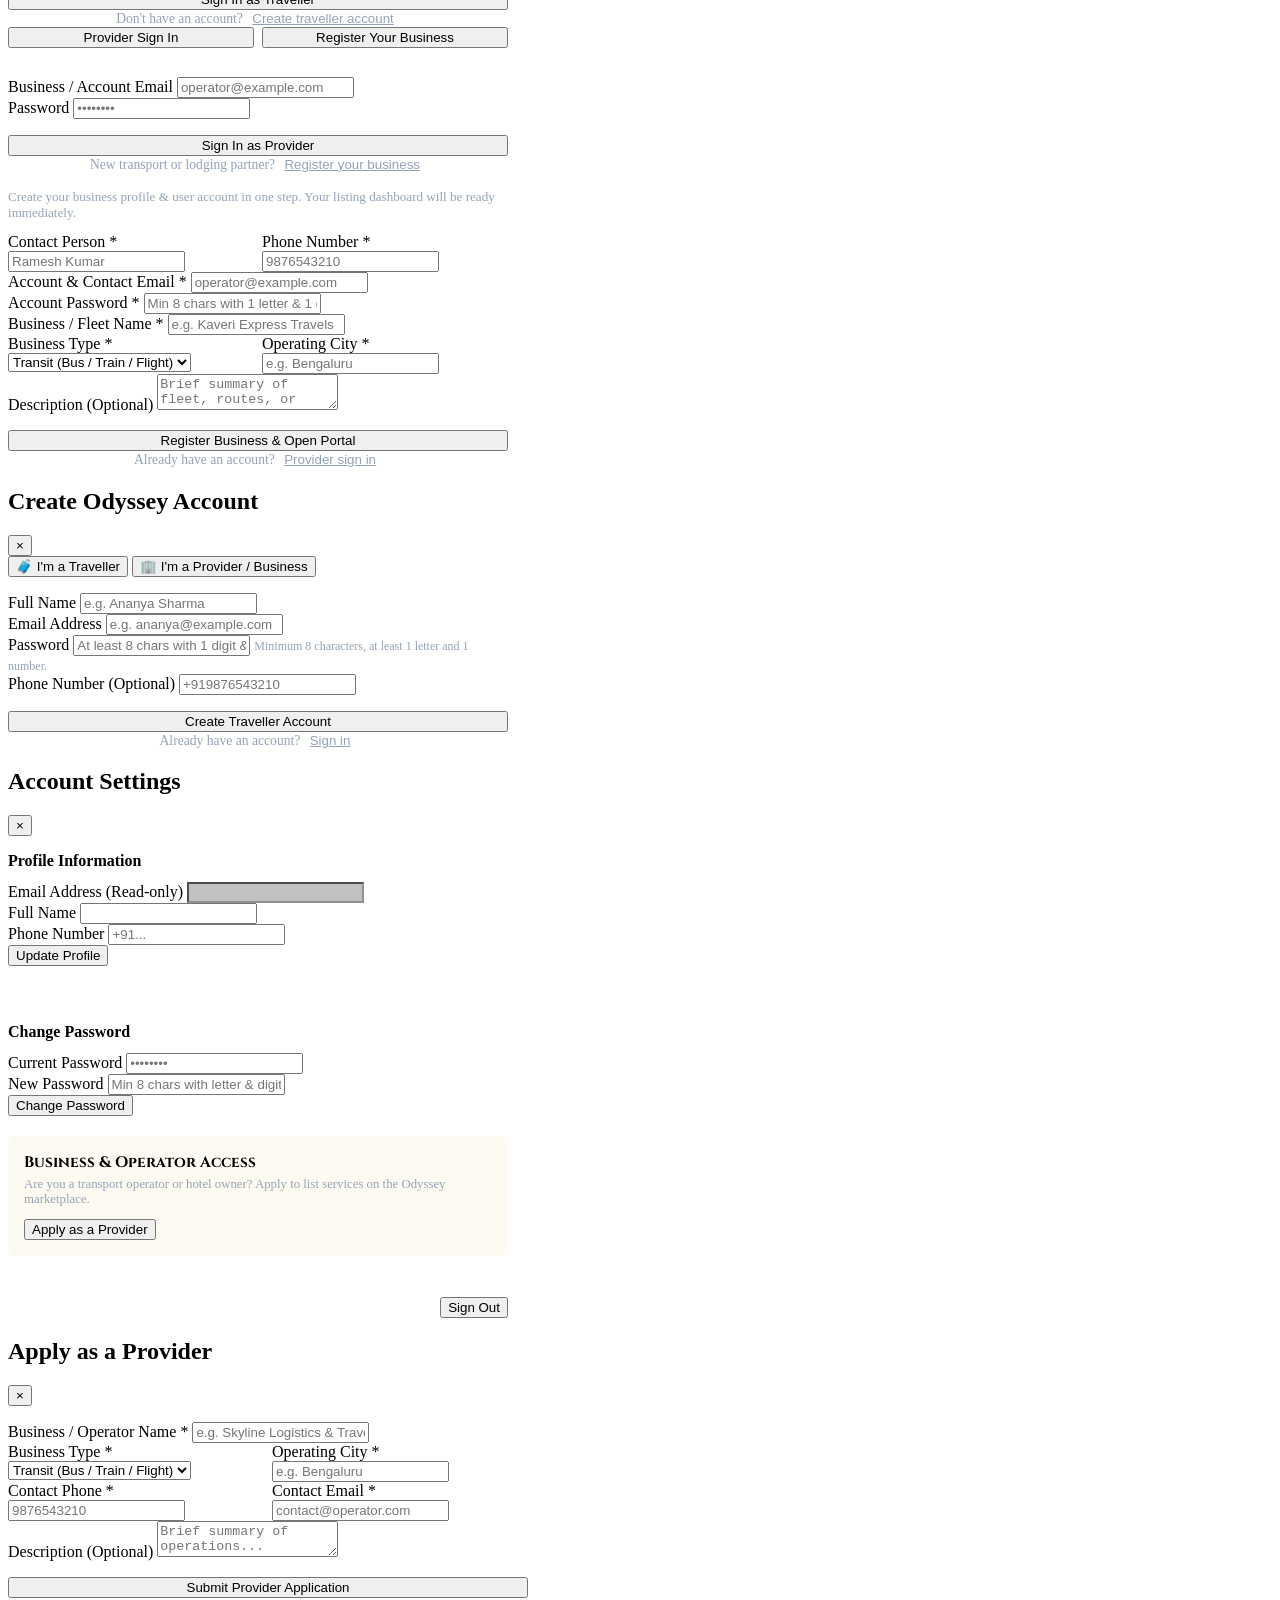
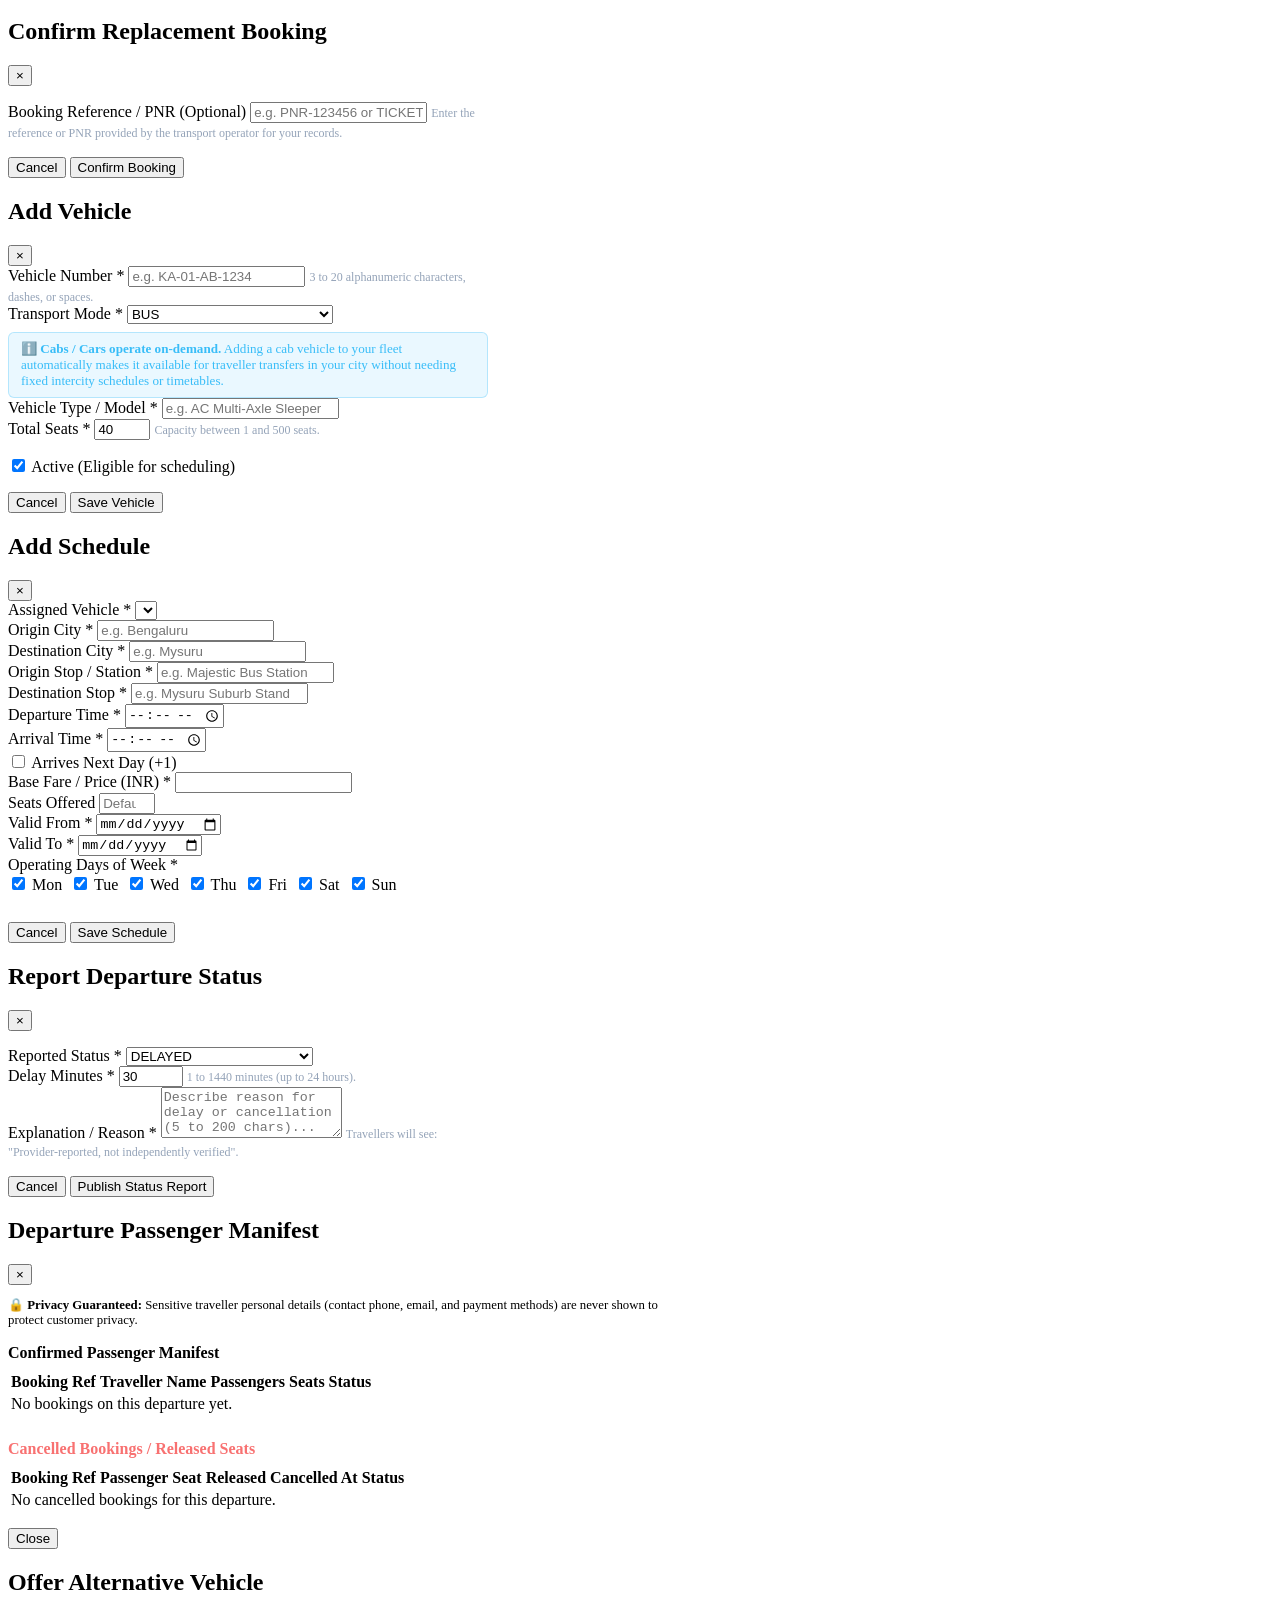
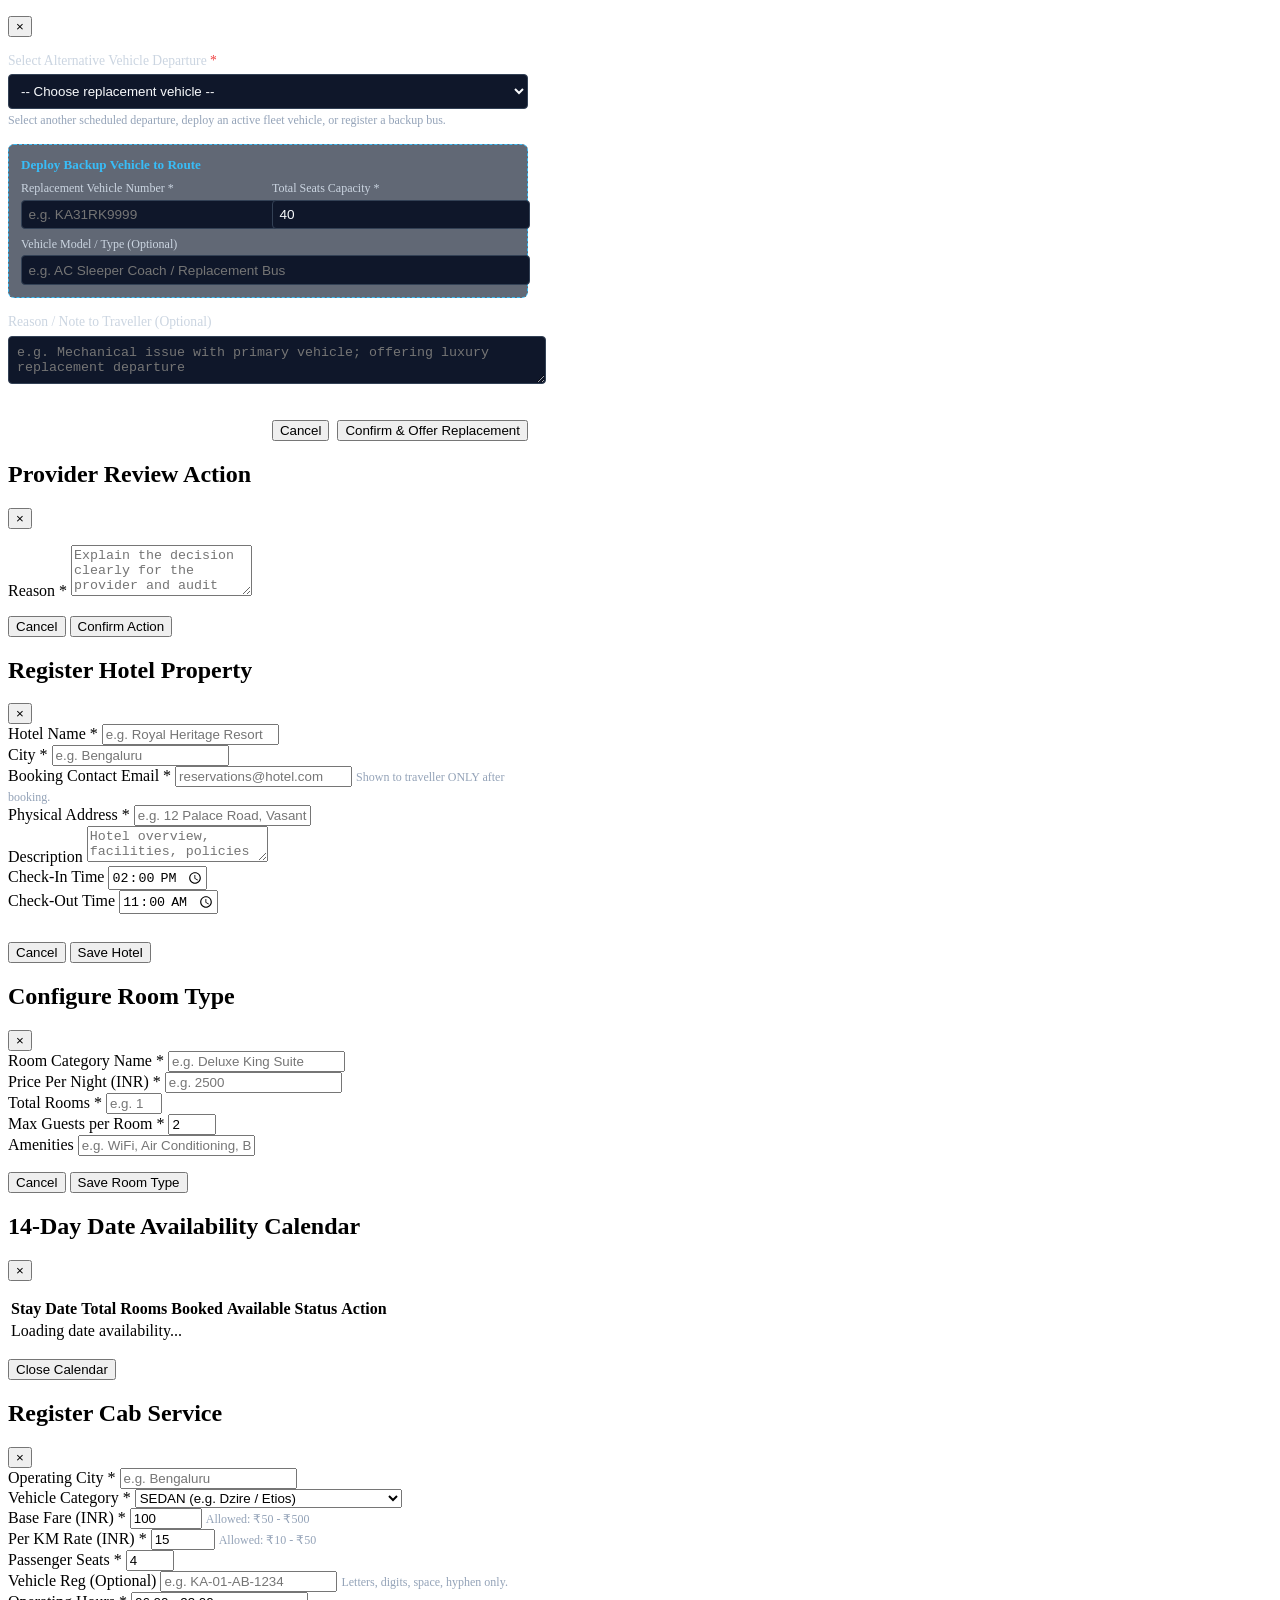
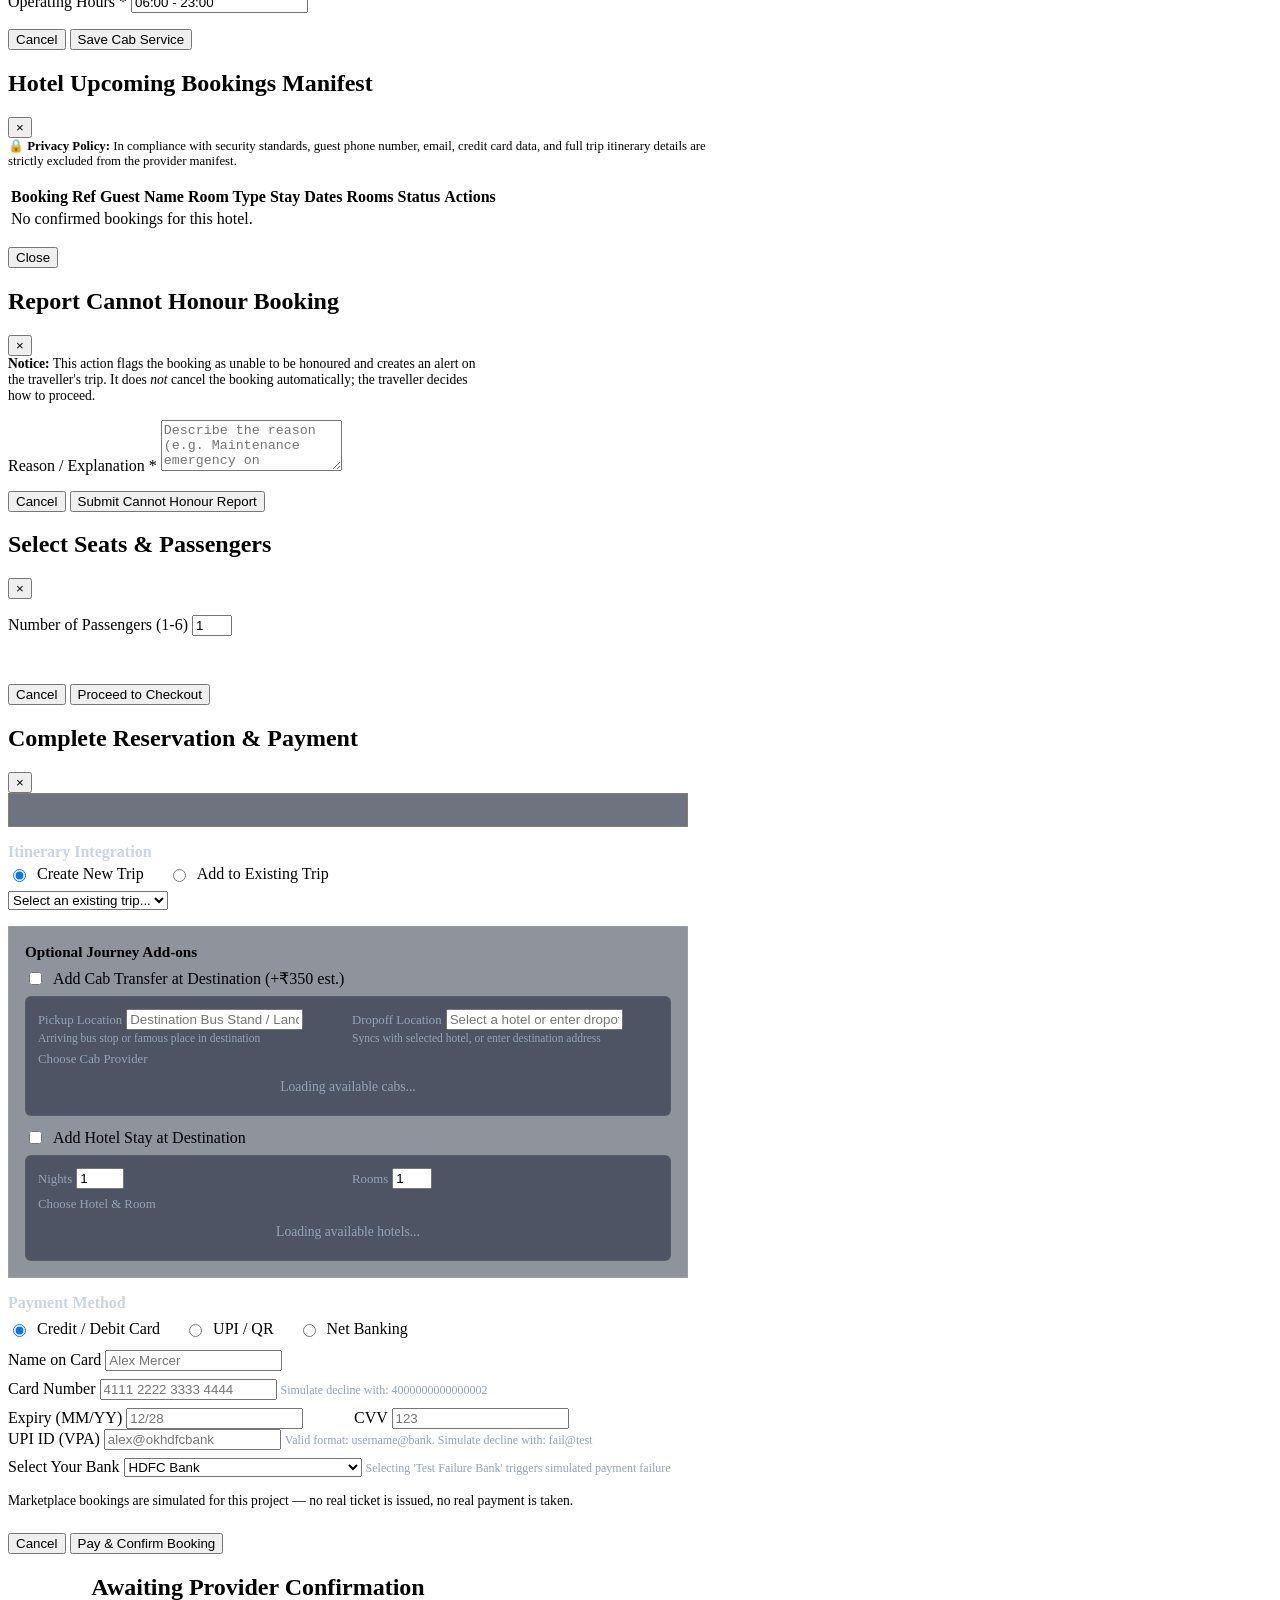
==== commit ae77b94c: "feat: remove 'X left' displays, remove schedules for cabs with on-demand availability, and auto-list" ====
--- a/src/main/resources/static/index.html
+++ b/src/main/resources/static/index.html
@@ -1237,6 +1237,9 @@
 
         <!-- Sub-tab 2: Schedules -->
         <div id="prov-tab-content-schedules" class="hidden">
+          <div id="prov-cabs-schedule-notice" class="hidden" style="margin-bottom: 1rem; padding: 0.75rem 1rem; background: rgba(56,189,248,0.1); border: 1px solid rgba(56,189,248,0.3); border-radius: 6px; color: #38bdf8; font-size: 0.85rem;">
+            🚗 <strong>Cabs / Cars operate on-demand.</strong> No scheduled intercity timetables needed. Once you add your cab to Fleet Vehicles, travellers can book on-demand transfers at your city directly.
+          </div>
           <div style="display: flex; justify-content: space-between; align-items: center; margin-bottom: 1rem;">
             <h3 style="margin: 0; font-size: 1.1rem; color: var(--gold-color);">Transport Schedules</h3>
             <button type="button" id="btn-prov-add-schedule" class="btn btn-gold btn-sm">+ Add Schedule</button>
@@ -2532,6 +2535,9 @@
               <option value="TRAIN">TRAIN</option>
               <option value="FLIGHT">FLIGHT</option>
             </select>
+            <div id="prov-veh-cab-info" class="alert alert-info hidden" style="font-size: 0.82rem; margin-top: 0.5rem; background: rgba(56,189,248,0.1); border: 1px solid rgba(56,189,248,0.3); color: #38bdf8; border-radius: 6px; padding: 0.5rem 0.75rem;">
+              ℹ️ <strong>Cabs / Cars operate on-demand.</strong> Adding a cab vehicle to your fleet automatically makes it available for traveller transfers in your city without needing fixed intercity schedules or timetables.
+            </div>
           </div>
           <div class="form-group">
             <label for="prov-veh-type">Vehicle Type / Model <span class="required">*</span></label>
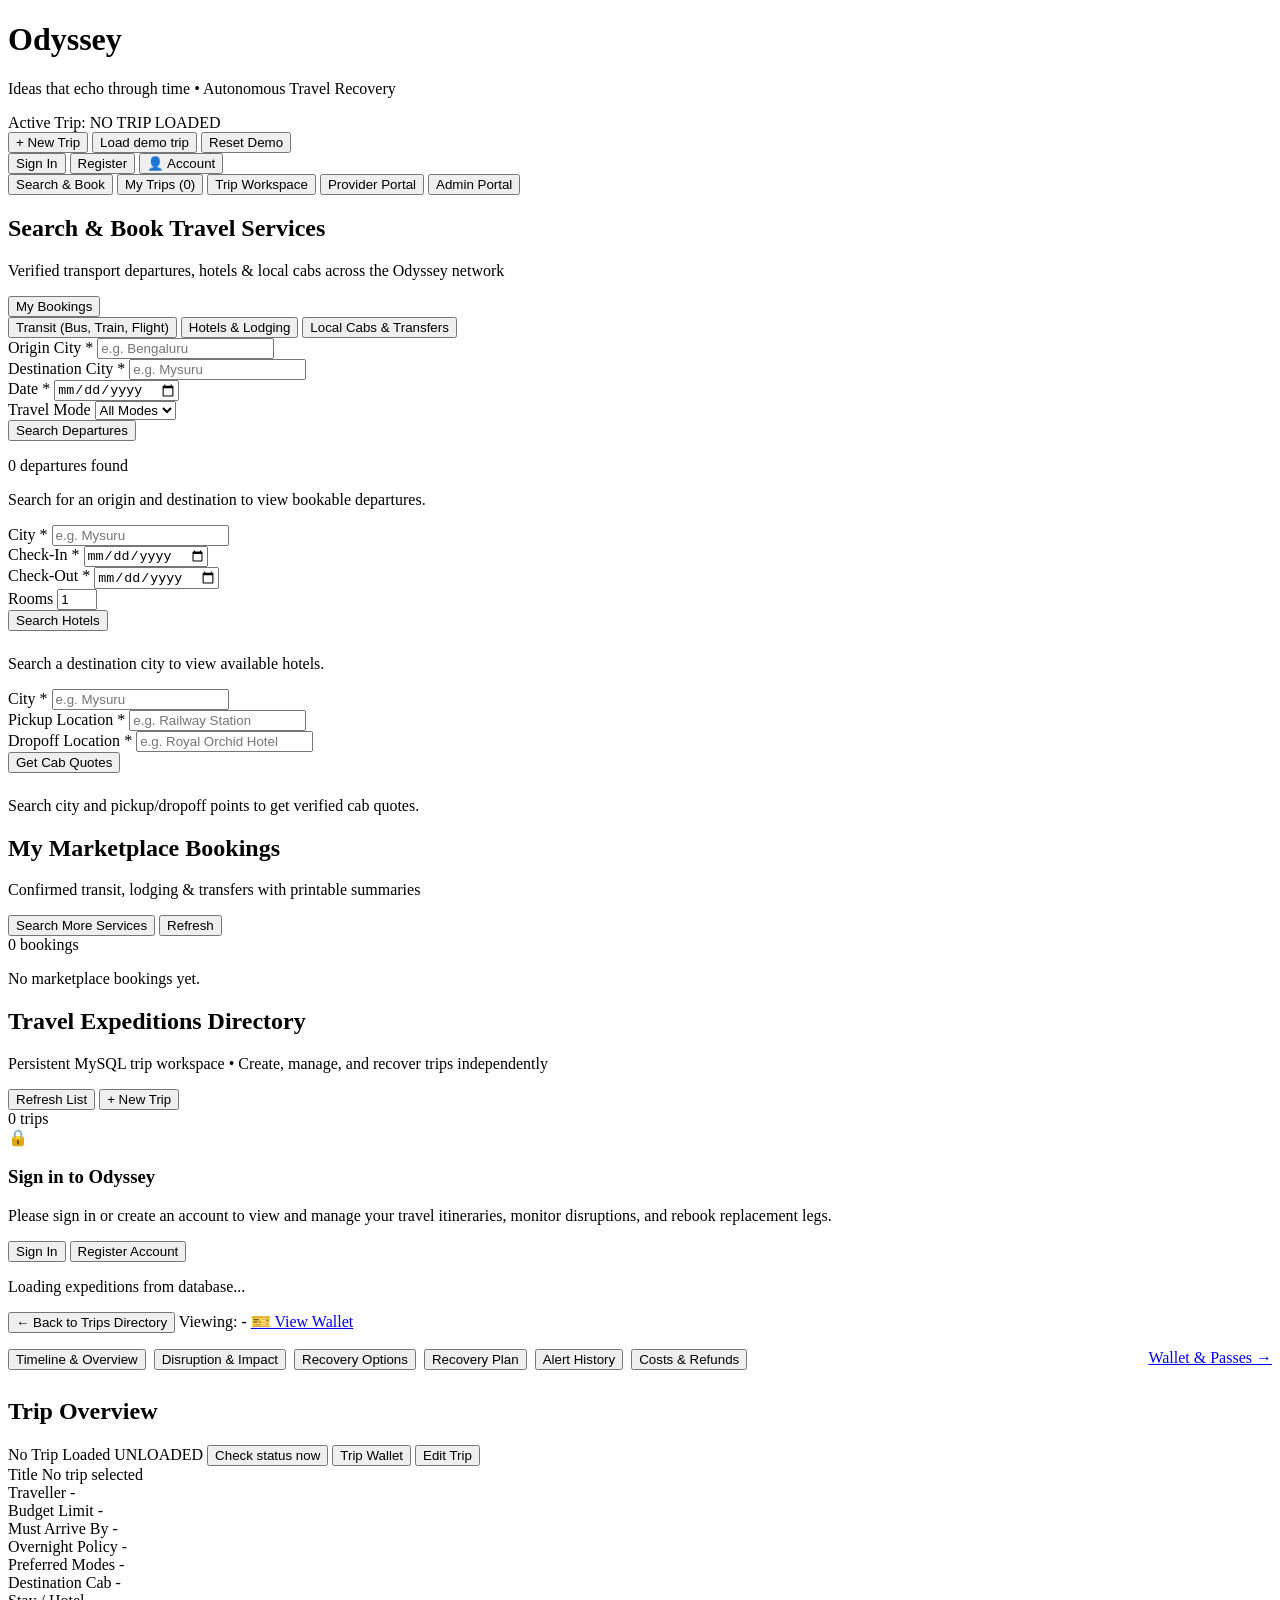
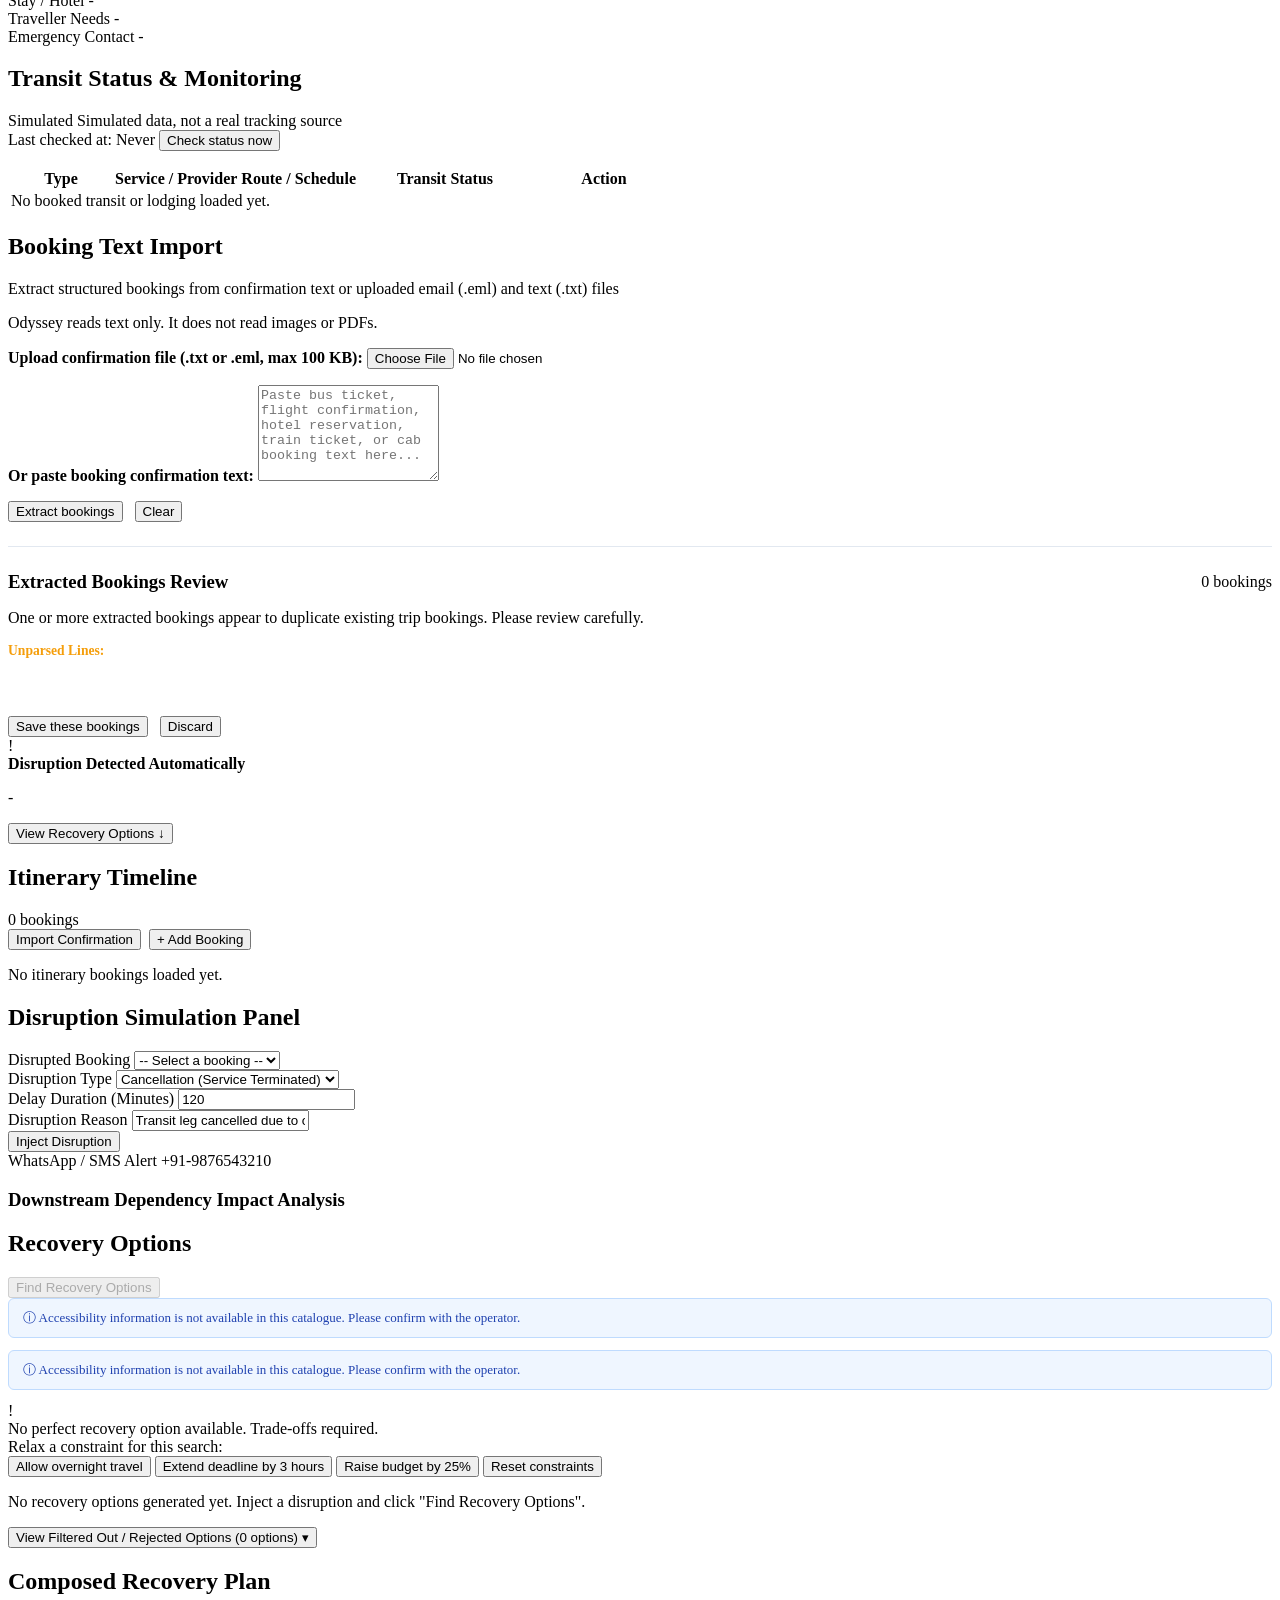
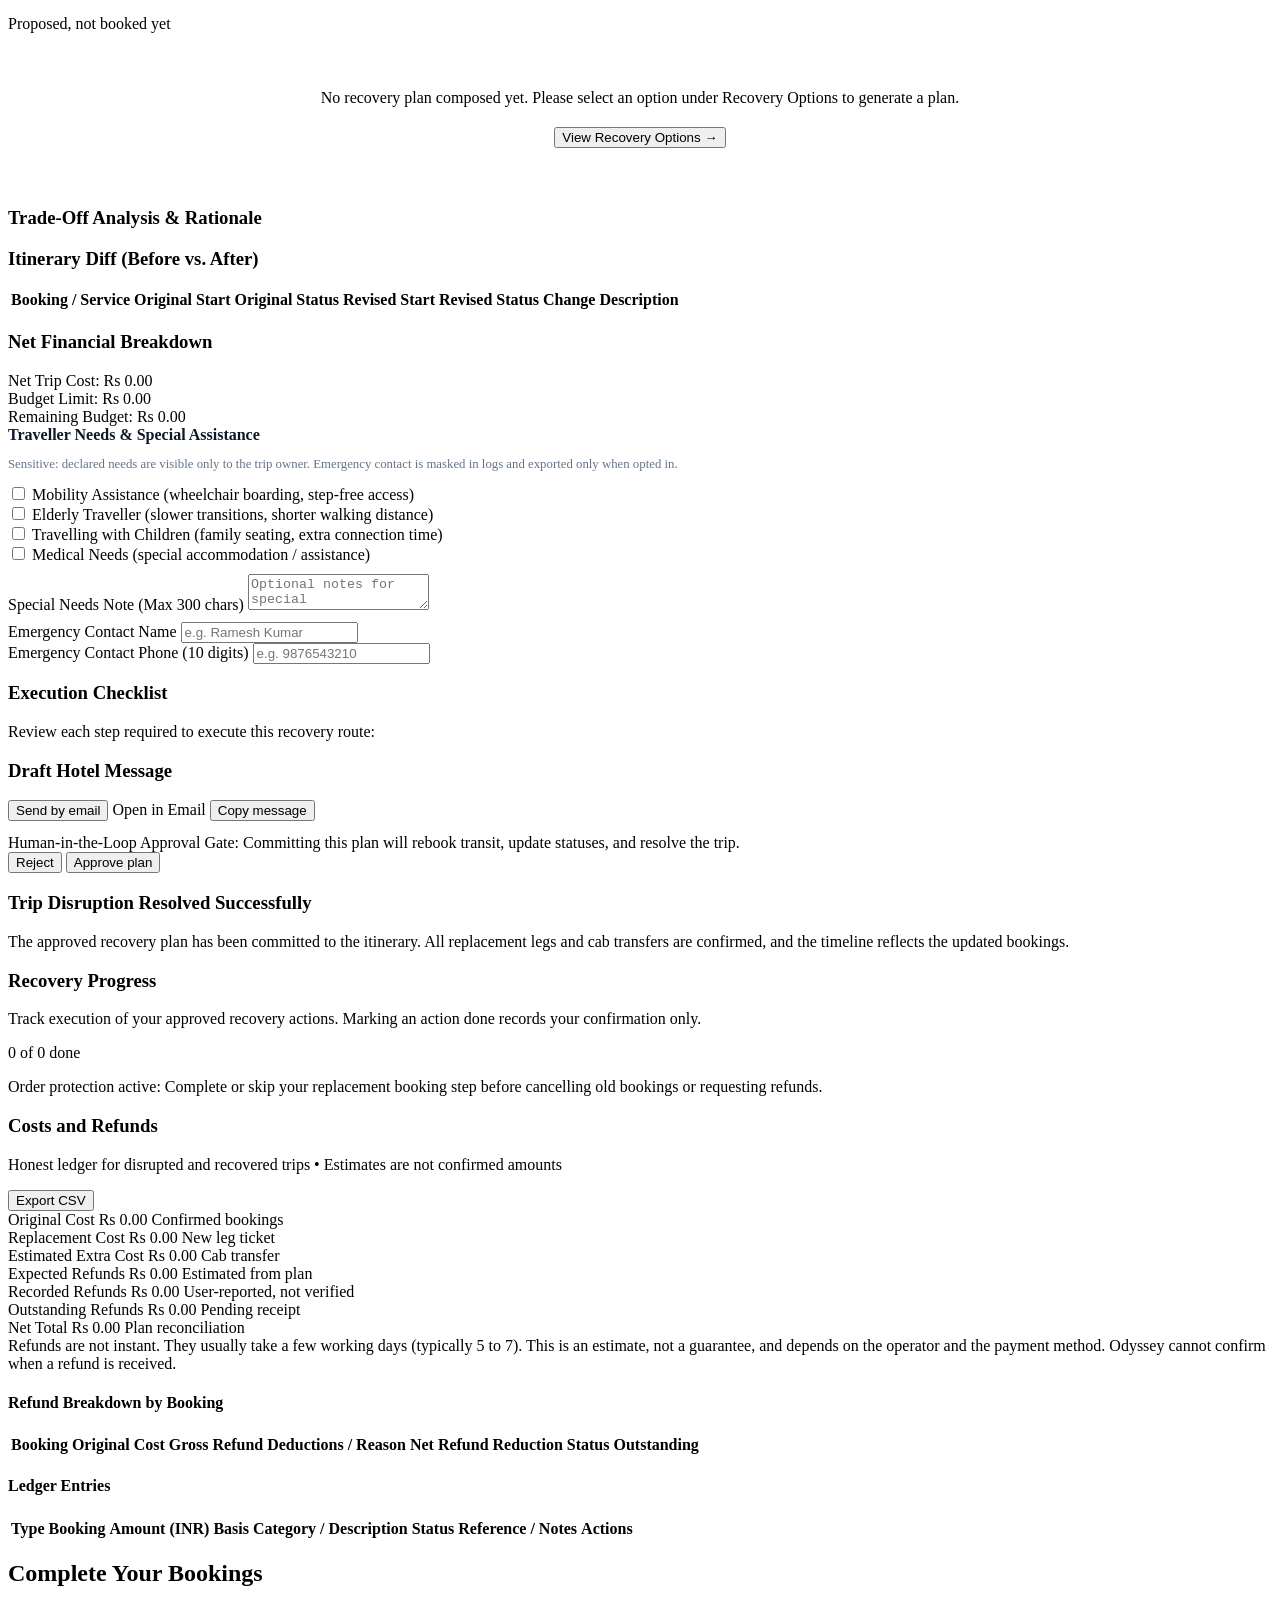
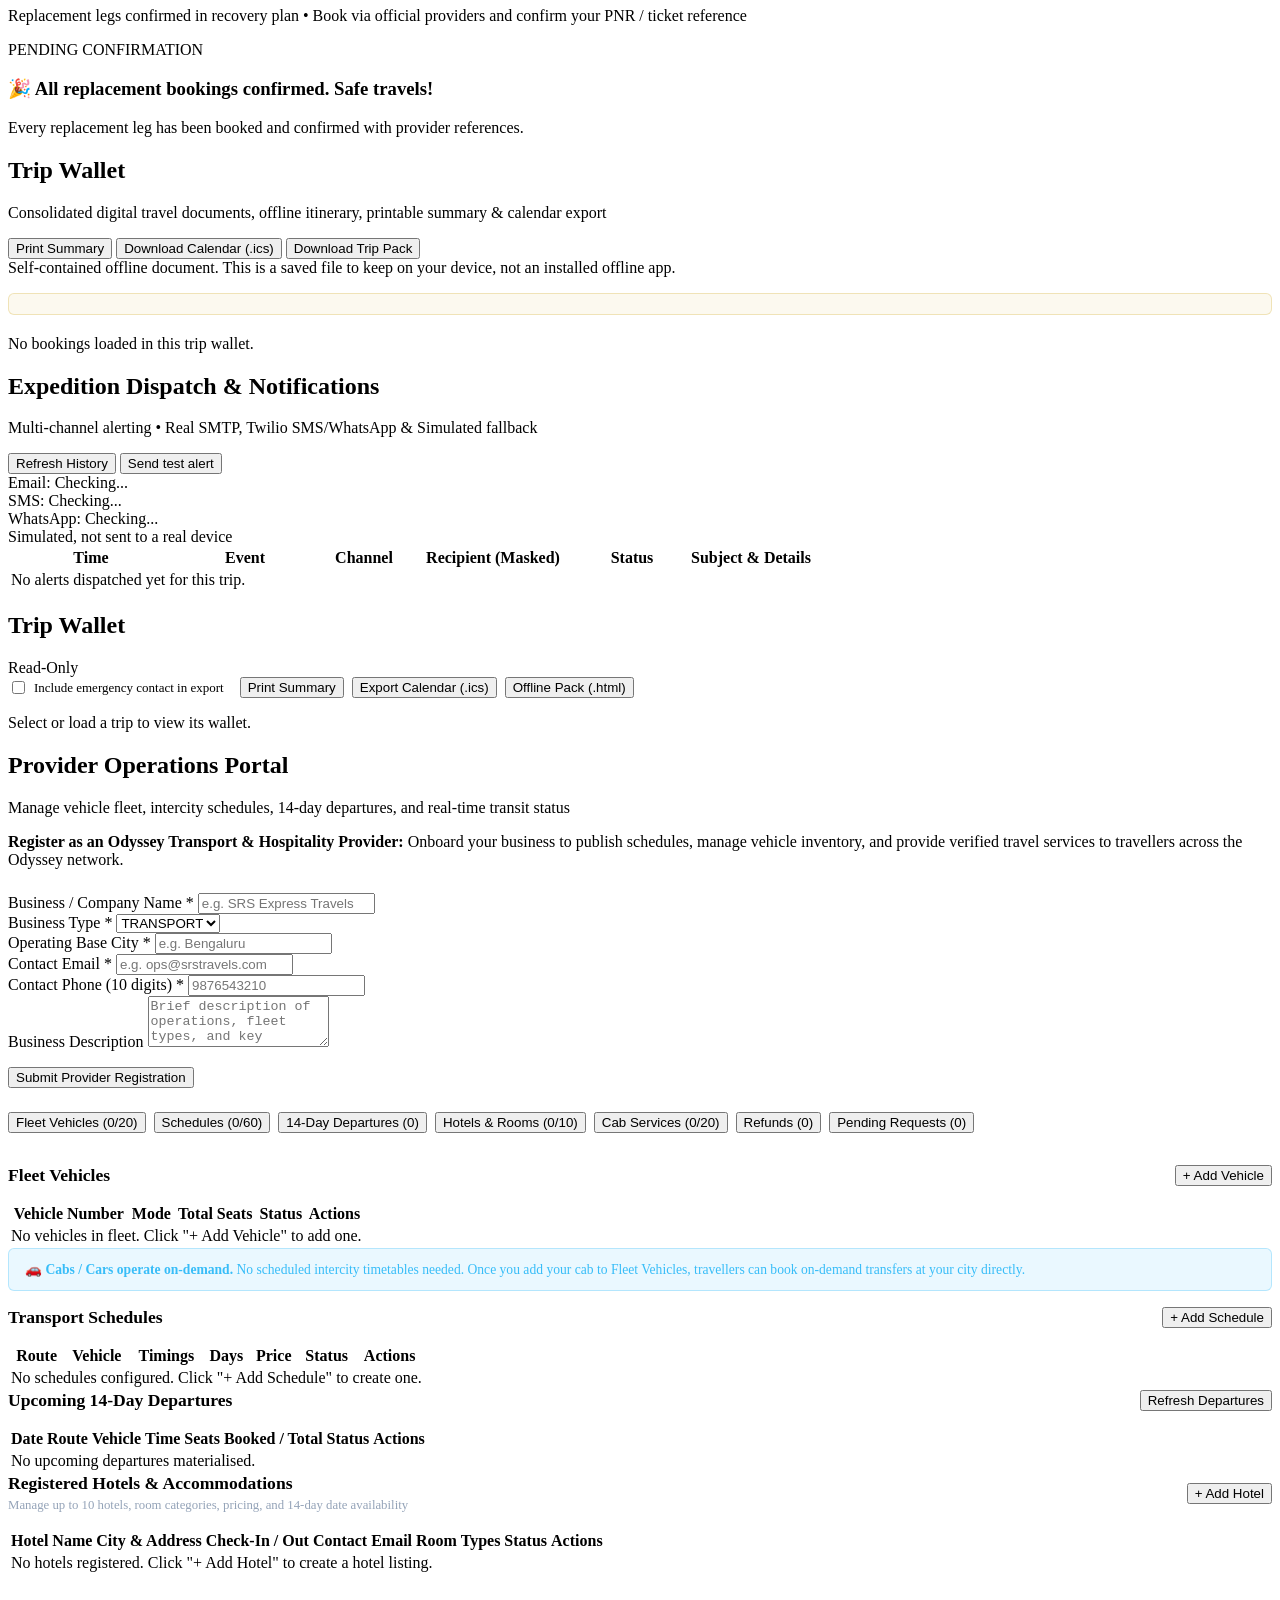
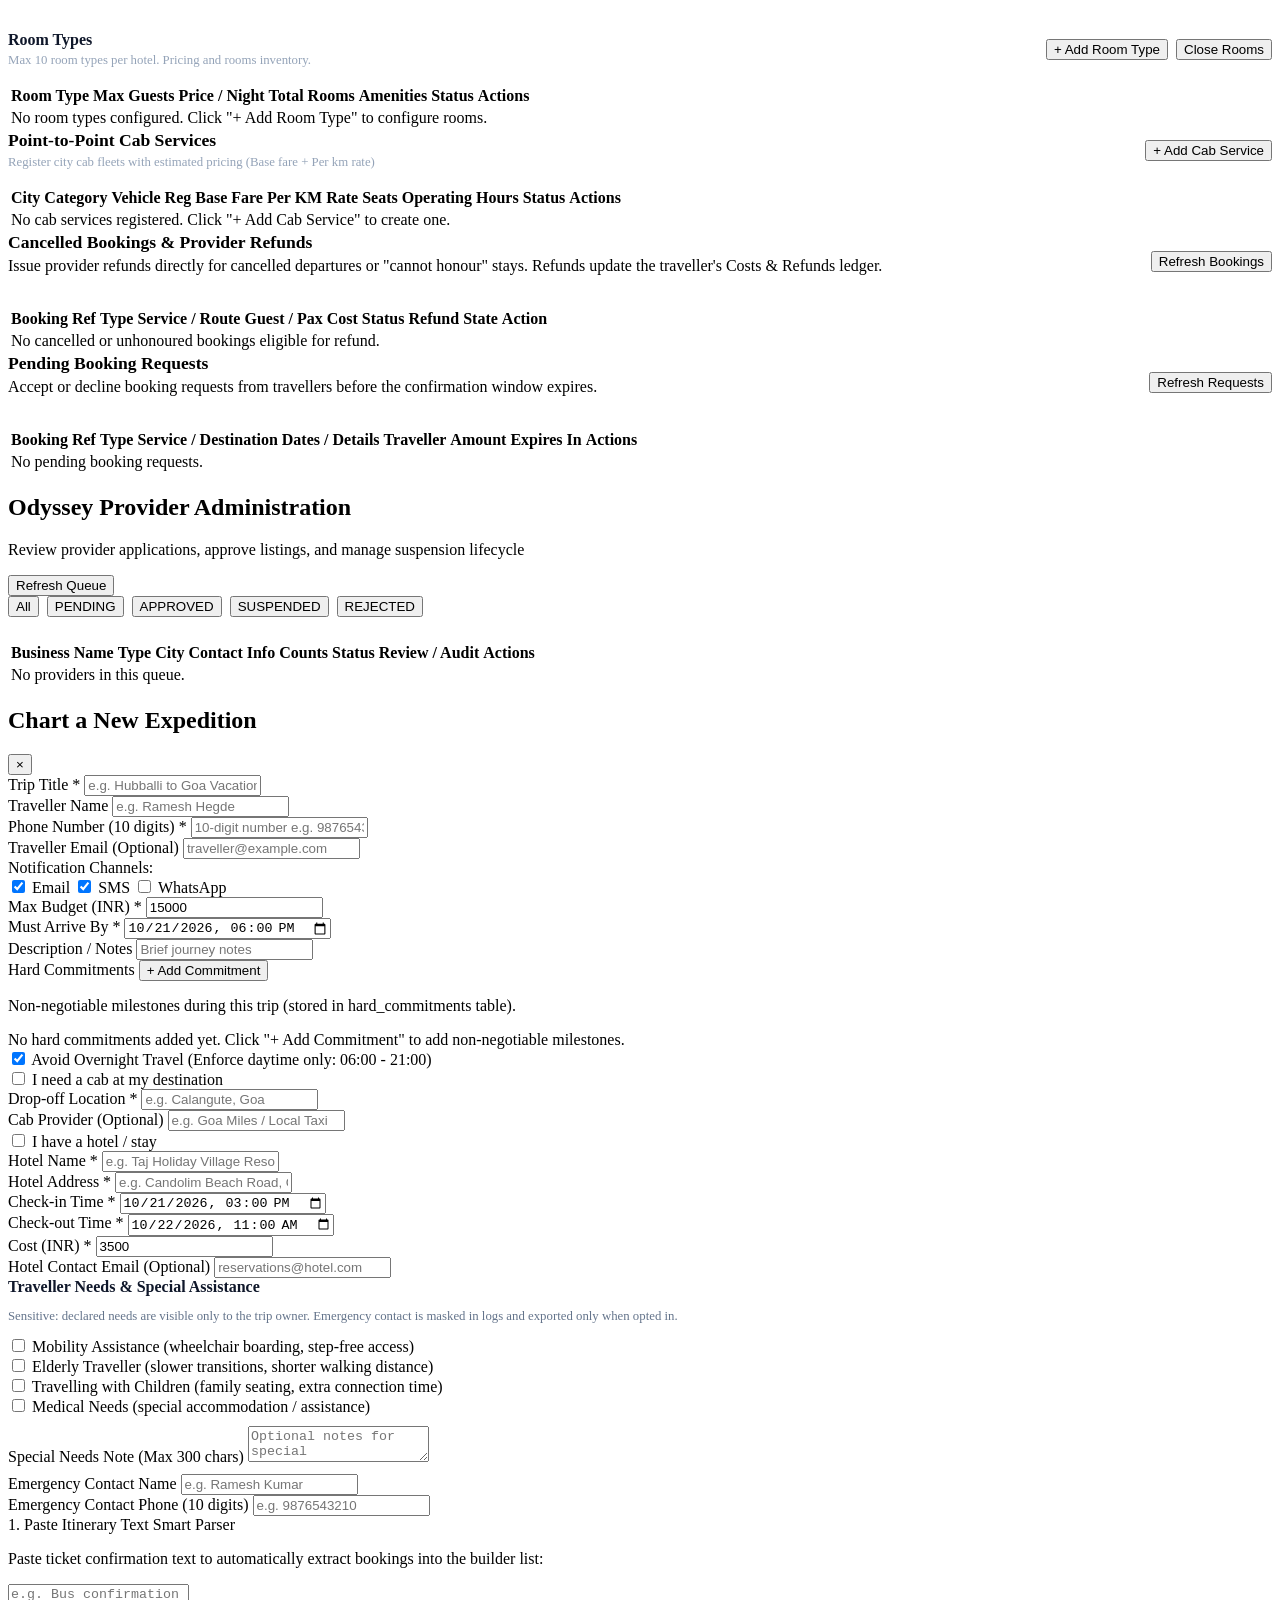
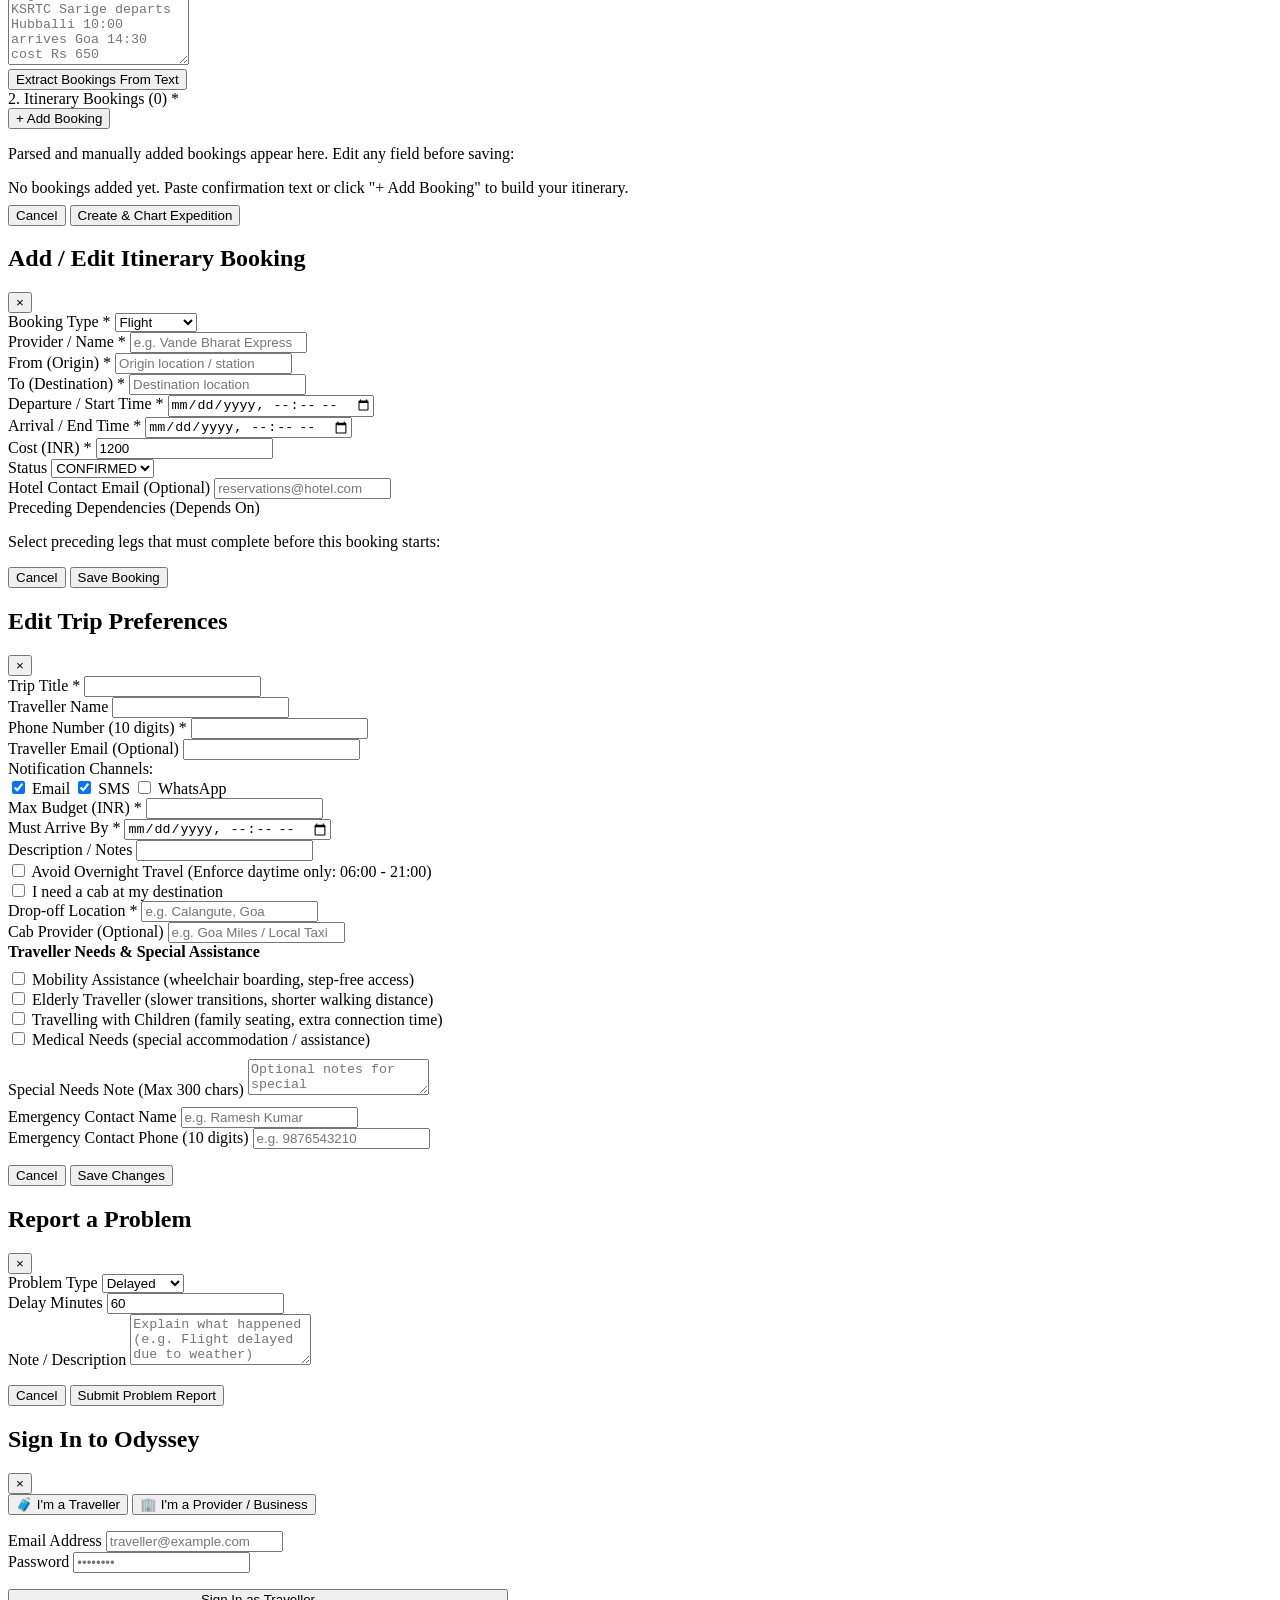
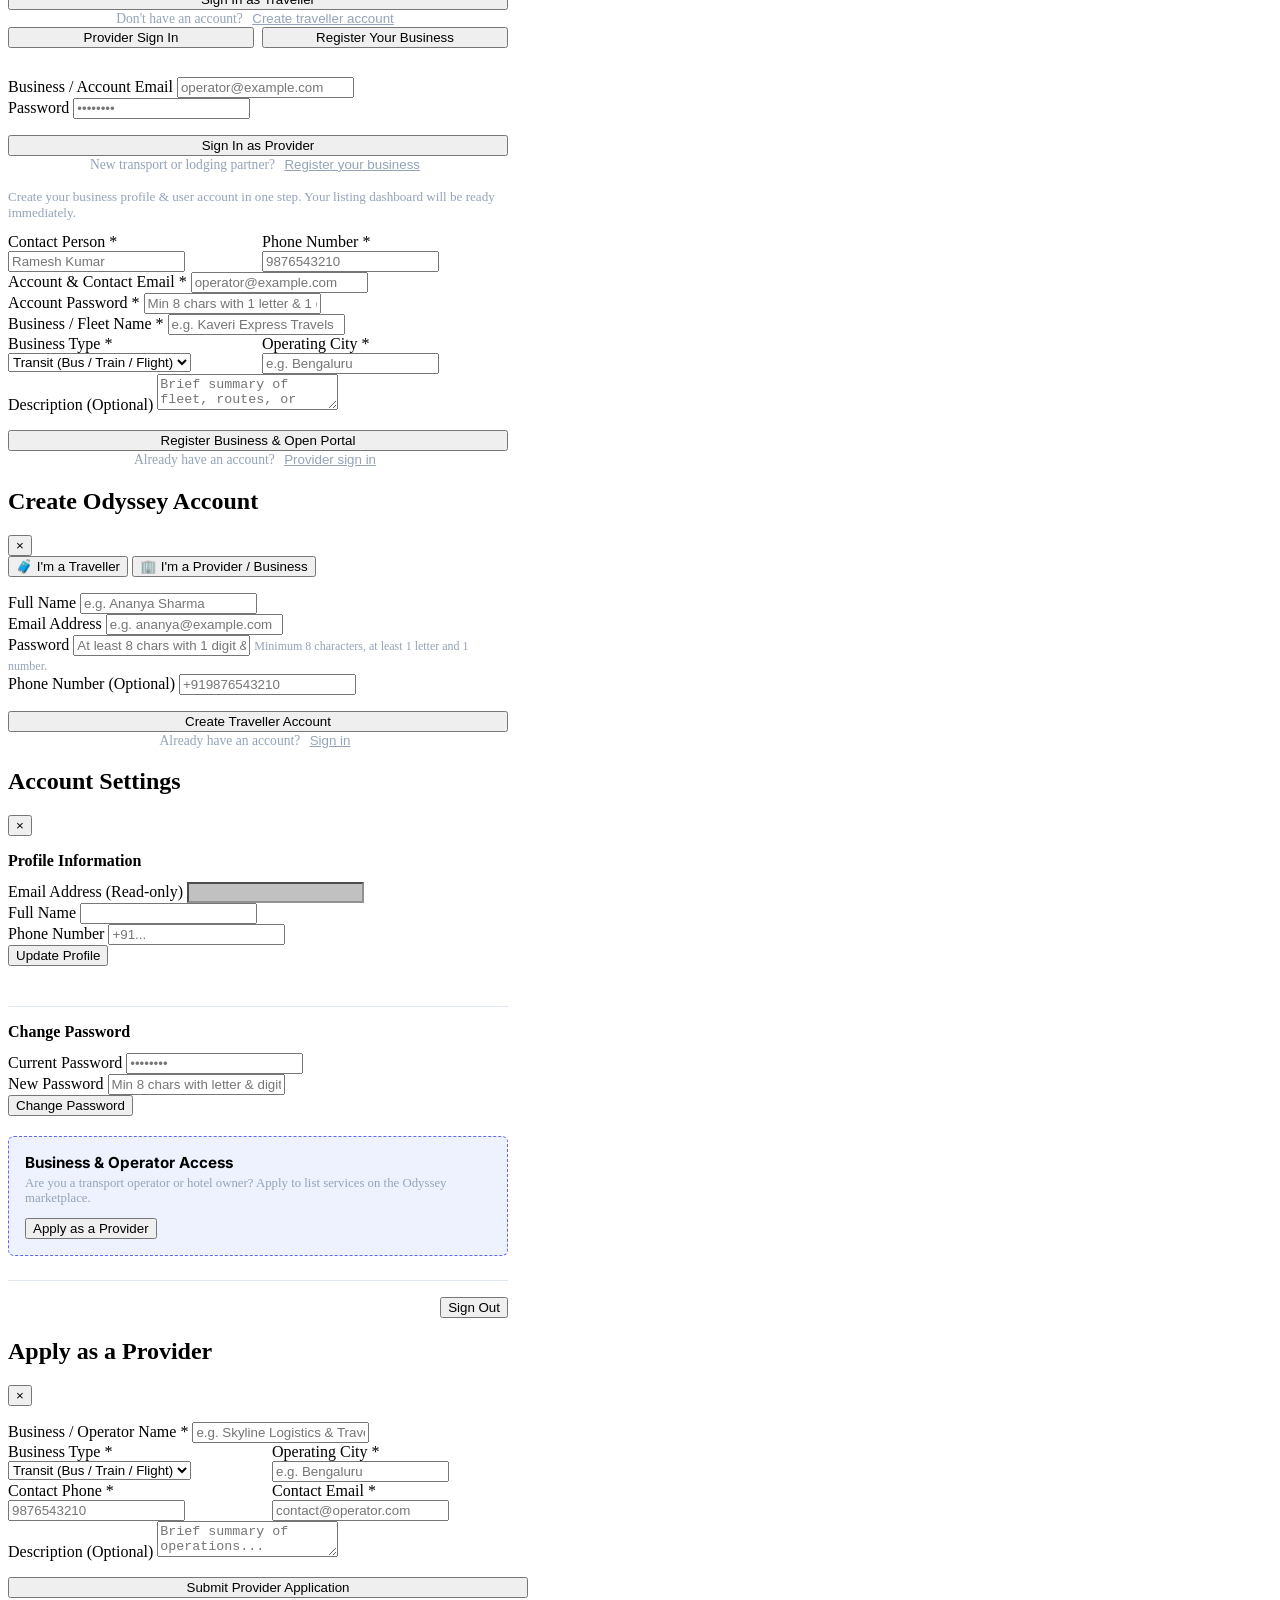
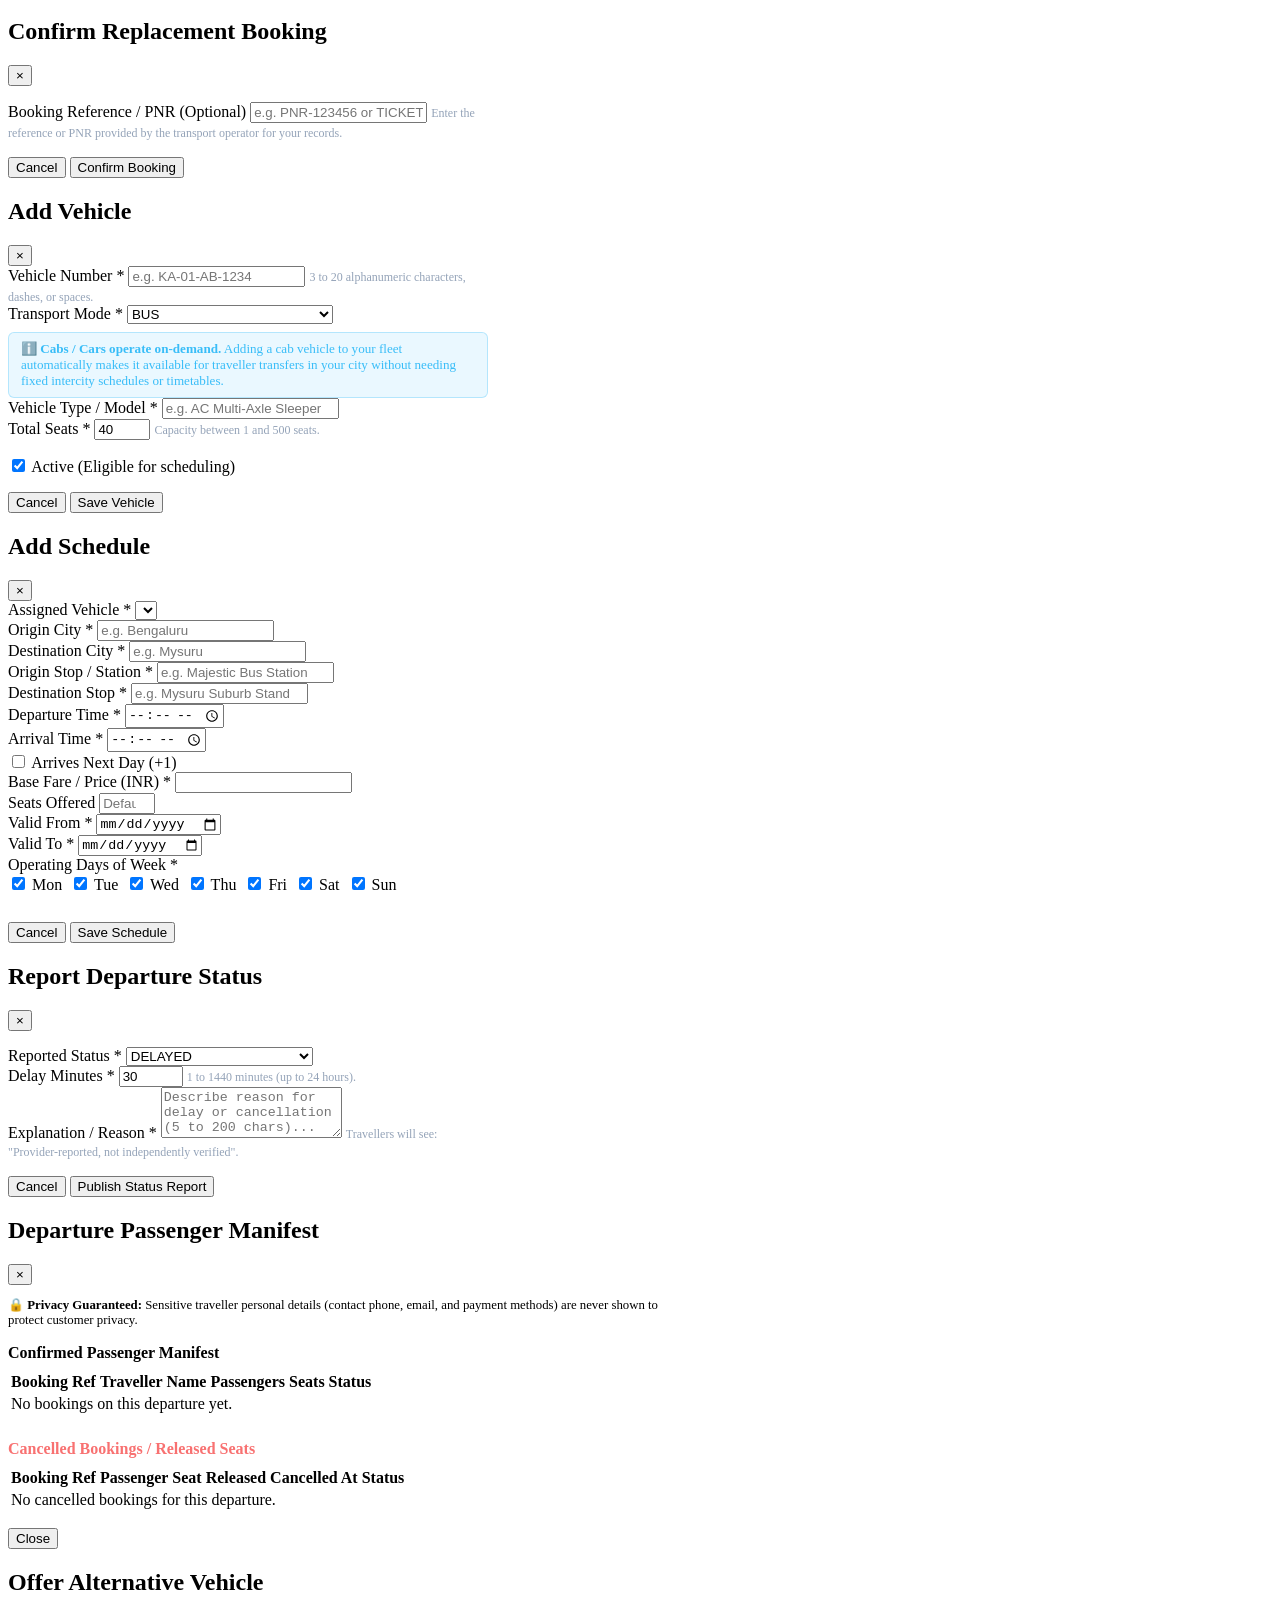
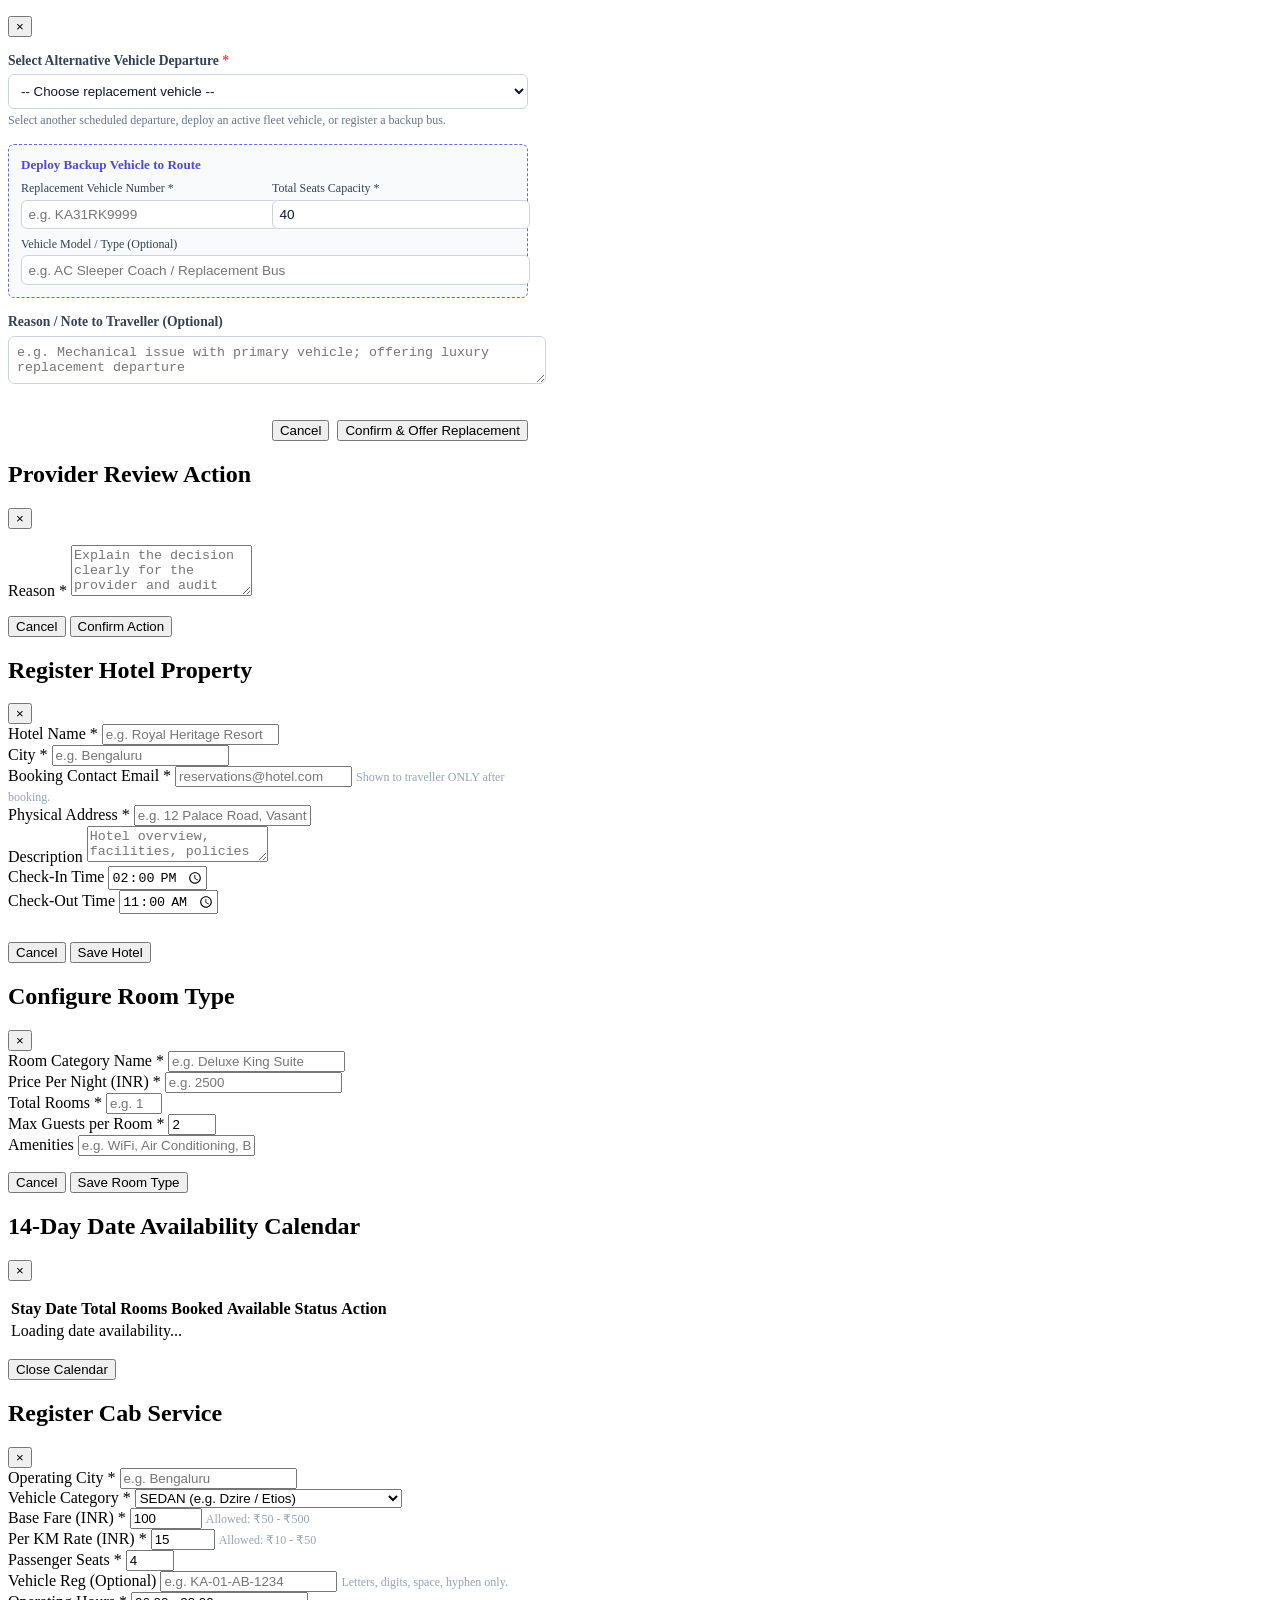
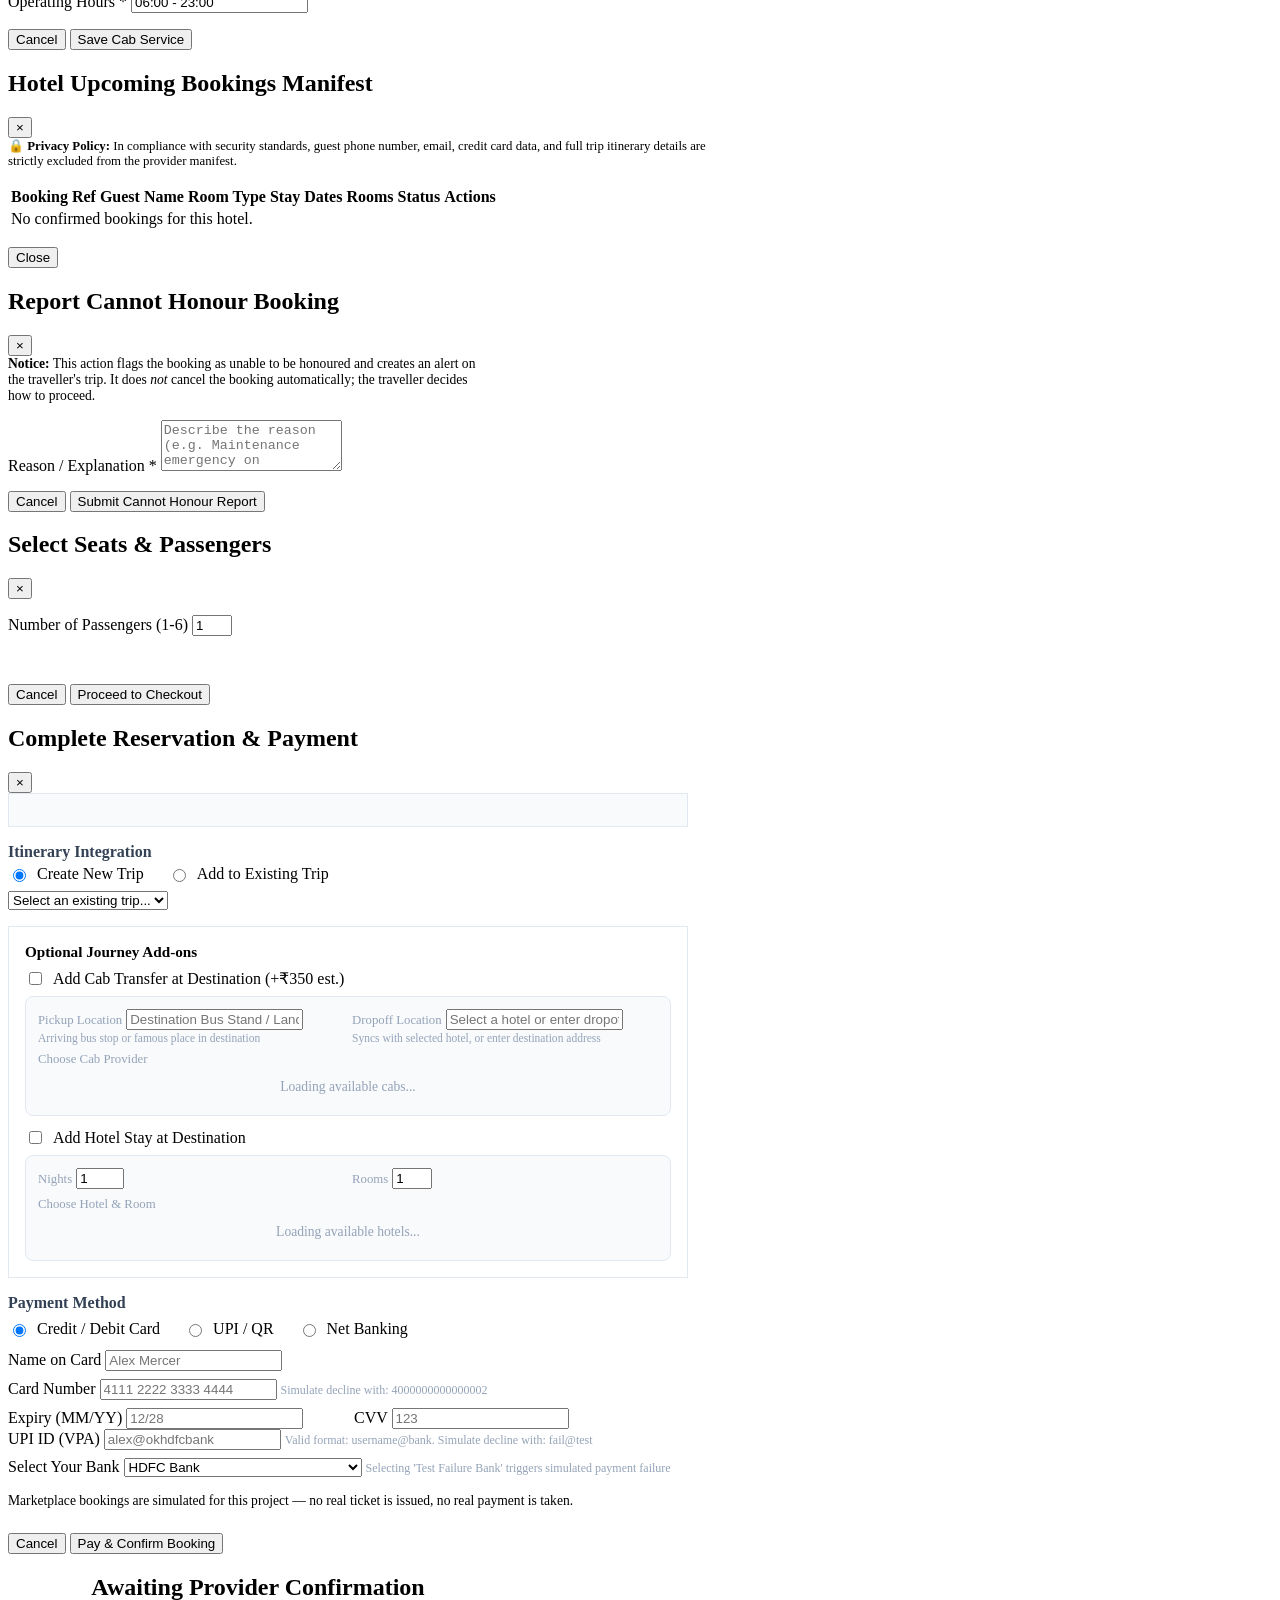
==== commit 43a14c7f: "feat: redesign website theme to modern light SaaS with indigo and purple brand palette" ====
--- a/src/main/resources/static/index.html
+++ b/src/main/resources/static/index.html
@@ -459,7 +459,7 @@
 
           <!-- Review and inline editing area (hidden until extraction) -->
           <div id="import-review-container" class="hidden"
-            style="margin-top: 1.5rem; border-top: 1px solid rgba(255,255,255,0.1); padding-top: 1.5rem;">
+            style="margin-top: 1.5rem; border-top: 1px solid #e2e8f0; padding-top: 1.5rem;">
             <div
               style="display: flex; justify-content: space-between; align-items: center; margin-bottom: 1rem; flex-wrap: wrap; gap: 0.5rem;">
               <h3 class="subsection-title" style="margin: 0;">Extracted Bookings Review</h3>
@@ -1334,7 +1334,7 @@
             style="margin-top: 2rem; border-top: 1px solid var(--border-color); padding-top: 1.5rem;">
             <div style="display: flex; justify-content: space-between; align-items: center; margin-bottom: 1rem;">
               <div>
-                <h4 id="prov-selected-hotel-title" style="margin: 0; font-size: 1rem; color: #f8fafc;">Room Types</h4>
+                <h4 id="prov-selected-hotel-title" style="margin: 0; font-size: 1rem; color: #0f172a;">Room Types</h4>
                 <p style="margin: 0.25rem 0 0; font-size: 0.8rem; color: #94a3b8;">Max 10 room types per hotel. Pricing
                   and rooms inventory.</p>
               </div>
@@ -2369,7 +2369,7 @@
           </button>
         </form>
 
-        <hr style="border: 0; border-top: 1px solid rgba(255,255,255,0.1); margin: 1rem 0;">
+        <hr style="border: 0; border-top: 1px solid #e2e8f0; margin: 1rem 0;">
 
         <!-- Change Password -->
         <form id="form-account-password">
@@ -2392,9 +2392,9 @@
 
         <!-- Secondary Upgrade to Provider for Existing Travellers -->
         <div id="account-provider-upgrade-section" class="hidden"
-          style="margin: 1.25rem 0 1rem 0; padding: 1rem; background: rgba(212, 160, 23, 0.06); border: 1px dashed var(--gold-dark); border-radius: 6px;">
+          style="margin: 1.25rem 0 1rem 0; padding: 1rem; background: #eef2ff; border: 1px dashed #6366f1; border-radius: 6px;">
           <h4
-            style="font-size: 0.95rem; color: var(--gold-light); margin: 0 0 0.25rem 0; font-family: 'Cinzel', serif;">
+            style="font-size: 0.95rem; color: var(--gold-light); margin: 0 0 0.25rem 0; font-family: 'Inter', system-ui, sans-serif; font-weight: 700;">
             Business &amp; Operator Access</h4>
           <p style="font-size: 0.8rem; color: #94a3b8; margin: 0 0 0.75rem 0;">Are you a transport operator or hotel
             owner? Apply to list services on the Odyssey marketplace.</p>
@@ -2403,7 +2403,7 @@
           </button>
         </div>
 
-        <hr style="border: 0; border-top: 1px solid rgba(255,255,255,0.1); margin: 1.5rem 0 1rem 0;">
+        <hr style="border: 0; border-top: 1px solid #e2e8f0; margin: 1.5rem 0 1rem 0;">
 
         <div style="display: flex; justify-content: flex-end;">
           <button type="button" id="btn-logout" class="btn btn-outline-danger btn-sm">
@@ -2721,7 +2721,7 @@
         <button id="btn-close-prov-bookings-modal" class="btn-close" aria-label="Close modal">&times;</button>
       </div>
       <div class="modal-body">
-        <div id="prov-bookings-dep-summary" style="margin-bottom: 0.75rem; font-size: 0.9rem; color: #cbd5e1;"></div>
+        <div id="prov-bookings-dep-summary" style="margin-bottom: 0.75rem; font-size: 0.9rem; color: #334155;"></div>
         <div class="banner banner-info" style="margin-bottom: 1rem; font-size: 0.8rem;">
           <span>&#128274; <strong>Privacy Guaranteed:</strong> Sensitive traveller personal details (contact phone,
             email, and payment methods) are never shown to protect customer privacy.</span>
@@ -2785,32 +2785,32 @@
         <form id="form-prov-offer-alt">
           <input type="hidden" id="prov-offer-alt-dep-id">
           <div class="form-group" style="margin-bottom: 1rem;">
-            <label for="prov-offer-alt-select" style="display: block; margin-bottom: 0.35rem; font-size: 0.85rem; color: #cbd5e1;">Select Alternative Vehicle Departure <span style="color: #ef4444;">*</span></label>
-            <select id="prov-offer-alt-select" class="form-control" style="width: 100%; padding: 0.5rem; background: #0f172a; border: 1px solid #334155; border-radius: 4px; color: #f8fafc;" required>
+            <label for="prov-offer-alt-select" style="display: block; margin-bottom: 0.35rem; font-size: 0.85rem; color: #334155; font-weight: 600;">Select Alternative Vehicle Departure <span style="color: #ef4444;">*</span></label>
+            <select id="prov-offer-alt-select" class="form-control" style="width: 100%; padding: 0.5rem; background: #ffffff; border: 1px solid #cbd5e1; border-radius: 6px; color: #0f172a;" required>
               <option value="">-- Choose replacement vehicle --</option>
             </select>
-            <small class="form-text" style="color: #94a3b8; font-size: 0.75rem; display: block; margin-top: 0.25rem;">Select another scheduled departure, deploy an active fleet vehicle, or register a backup bus.</small>
-          </div>
-          <div id="prov-offer-alt-new-vehicle-section" class="hidden" style="margin-bottom: 1rem; padding: 0.75rem; background: rgba(30, 41, 59, 0.7); border: 1px dashed #38bdf8; border-radius: 6px;">
-            <div style="font-size: 0.82rem; font-weight: 600; color: #38bdf8; margin-bottom: 0.5rem;">Deploy Backup Vehicle to Route</div>
+            <small class="form-text" style="color: #64748b; font-size: 0.75rem; display: block; margin-top: 0.25rem;">Select another scheduled departure, deploy an active fleet vehicle, or register a backup bus.</small>
+          </div>
+          <div id="prov-offer-alt-new-vehicle-section" class="hidden" style="margin-bottom: 1rem; padding: 0.75rem; background: #f8fafc; border: 1px dashed #6366f1; border-radius: 6px;">
+            <div style="font-size: 0.82rem; font-weight: 600; color: #4f46e5; margin-bottom: 0.5rem;">Deploy Backup Vehicle to Route</div>
             <div style="display: grid; grid-template-columns: 1fr 1fr; gap: 0.5rem; margin-bottom: 0.5rem;">
               <div>
-                <label for="prov-offer-alt-new-number" style="display: block; font-size: 0.75rem; color: #cbd5e1; margin-bottom: 0.2rem;">Replacement Vehicle Number *</label>
-                <input type="text" id="prov-offer-alt-new-number" class="form-control" placeholder="e.g. KA31RK9999" style="width: 100%; padding: 0.4rem; background: #0f172a; border: 1px solid #334155; border-radius: 4px; color: #f8fafc; font-size: 0.85rem;">
+                <label for="prov-offer-alt-new-number" style="display: block; font-size: 0.75rem; color: #334155; margin-bottom: 0.2rem; font-weight: 500;">Replacement Vehicle Number *</label>
+                <input type="text" id="prov-offer-alt-new-number" class="form-control" placeholder="e.g. KA31RK9999" style="width: 100%; padding: 0.4rem; background: #ffffff; border: 1px solid #cbd5e1; border-radius: 6px; color: #0f172a; font-size: 0.85rem;">
               </div>
               <div>
-                <label for="prov-offer-alt-new-seats" style="display: block; font-size: 0.75rem; color: #cbd5e1; margin-bottom: 0.2rem;">Total Seats Capacity *</label>
-                <input type="number" id="prov-offer-alt-new-seats" class="form-control" min="1" max="120" value="40" style="width: 100%; padding: 0.4rem; background: #0f172a; border: 1px solid #334155; border-radius: 4px; color: #f8fafc; font-size: 0.85rem;">
+                <label for="prov-offer-alt-new-seats" style="display: block; font-size: 0.75rem; color: #334155; margin-bottom: 0.2rem; font-weight: 500;">Total Seats Capacity *</label>
+                <input type="number" id="prov-offer-alt-new-seats" class="form-control" min="1" max="120" value="40" style="width: 100%; padding: 0.4rem; background: #ffffff; border: 1px solid #cbd5e1; border-radius: 6px; color: #0f172a; font-size: 0.85rem;">
               </div>
             </div>
             <div>
-              <label for="prov-offer-alt-new-type" style="display: block; font-size: 0.75rem; color: #cbd5e1; margin-bottom: 0.2rem;">Vehicle Model / Type (Optional)</label>
-              <input type="text" id="prov-offer-alt-new-type" class="form-control" placeholder="e.g. AC Sleeper Coach / Replacement Bus" style="width: 100%; padding: 0.4rem; background: #0f172a; border: 1px solid #334155; border-radius: 4px; color: #f8fafc; font-size: 0.85rem;">
+              <label for="prov-offer-alt-new-type" style="display: block; font-size: 0.75rem; color: #334155; margin-bottom: 0.2rem; font-weight: 500;">Vehicle Model / Type (Optional)</label>
+              <input type="text" id="prov-offer-alt-new-type" class="form-control" placeholder="e.g. AC Sleeper Coach / Replacement Bus" style="width: 100%; padding: 0.4rem; background: #ffffff; border: 1px solid #cbd5e1; border-radius: 6px; color: #0f172a; font-size: 0.85rem;">
             </div>
           </div>
           <div class="form-group" style="margin-bottom: 1rem;">
-            <label for="prov-offer-alt-reason" style="display: block; margin-bottom: 0.35rem; font-size: 0.85rem; color: #cbd5e1;">Reason / Note to Traveller (Optional)</label>
-            <textarea id="prov-offer-alt-reason" class="form-control" rows="2" style="width: 100%; padding: 0.5rem; background: #0f172a; border: 1px solid #334155; border-radius: 4px; color: #f8fafc;" placeholder="e.g. Mechanical issue with primary vehicle; offering luxury replacement departure"></textarea>
+            <label for="prov-offer-alt-reason" style="display: block; margin-bottom: 0.35rem; font-size: 0.85rem; color: #334155; font-weight: 600;">Reason / Note to Traveller (Optional)</label>
+            <textarea id="prov-offer-alt-reason" class="form-control" rows="2" style="width: 100%; padding: 0.5rem; background: #ffffff; border: 1px solid #cbd5e1; border-radius: 6px; color: #0f172a;" placeholder="e.g. Mechanical issue with primary vehicle; offering luxury replacement departure"></textarea>
           </div>
           <div class="modal-footer" style="padding-top: 1rem; display: flex; justify-content: flex-end; gap: 0.5rem;">
             <button type="button" id="btn-cancel-prov-offer-alt" class="btn btn-outline">Cancel</button>
@@ -2975,7 +2975,7 @@
         <button id="btn-close-prov-avail-modal" class="btn-close" aria-label="Close modal">&times;</button>
       </div>
       <div class="modal-body">
-        <p id="prov-avail-room-summary" style="font-size: 0.9rem; margin-bottom: 1rem; color: #cbd5e1;"></p>
+        <p id="prov-avail-room-summary" style="font-size: 0.9rem; margin-bottom: 1rem; color: #334155;"></p>
         <div class="table-responsive">
           <table class="table audit-table">
             <thead>
@@ -3156,7 +3156,7 @@
         <button id="btn-close-seat-modal" class="btn-close" aria-label="Close modal">&times;</button>
       </div>
       <div class="modal-body">
-        <div id="seat-modal-service-summary" style="margin-bottom: 1rem; font-size: 0.9rem; color: #cbd5e1;"></div>
+        <div id="seat-modal-service-summary" style="margin-bottom: 1rem; font-size: 0.9rem; color: #334155;"></div>
         <div id="flight-seat-selector" class="form-group hidden" style="margin-bottom: 1rem;">
           <label for="flight-passenger-count">Number of Passengers (1-6)</label>
           <input type="number" id="flight-passenger-count" class="form-control" min="1" max="6" value="1">
@@ -3184,12 +3184,12 @@
         <form id="form-mock-payment">
           <!-- Order Summary -->
           <div id="checkout-order-summary" class="card"
-            style="background: rgba(15, 23, 42, 0.6); border: 1px solid rgba(212, 175, 55, 0.2); padding: 1rem; margin-bottom: 1rem;">
+            style="background: #f8fafc; border: 1px solid #e2e8f0; padding: 1rem; margin-bottom: 1rem;">
           </div>
 
           <!-- Trip Assignment -->
           <div class="form-group" style="margin-bottom: 1rem;">
-            <label style="font-weight: 600; color: #cbd5e1;">Itinerary Integration</label>
+            <label style="font-weight: 600; color: #334155;">Itinerary Integration</label>
             <div style="display: flex; gap: 1.5rem; margin-top: 0.25rem;">
               <label style="display: flex; align-items: center; gap: 0.5rem; cursor: pointer;">
                 <input type="radio" id="choice-create-trip" name="checkoutTripChoice" value="new" checked>
@@ -3209,7 +3209,7 @@
 
           <!-- Cab & Hotel Add-ons (Restored from Phase 10A) -->
           <div id="checkout-addons-section" class="card"
-            style="background: rgba(30, 41, 59, 0.5); border: 1px solid rgba(255, 255, 255, 0.1); padding: 1rem; margin-bottom: 1rem;">
+            style="background: #ffffff; border: 1px solid #e2e8f0; padding: 1rem; margin-bottom: 1rem;">
             <h4 style="margin: 0 0 0.5rem; font-size: 0.95rem; color: var(--gold-color);">Optional Journey Add-ons</h4>
 
             <!-- Cab Add-on -->
@@ -3219,7 +3219,7 @@
                 <span>Add Cab Transfer at Destination (+&#8377;350 est.)</span>
               </label>
               <div id="checkout-addon-cab-container" class="hidden"
-                style="margin-top: 0.5rem; padding: 0.75rem; background: rgba(15, 23, 42, 0.5); border-radius: 6px; border: 1px solid rgba(255, 255, 255, 0.05);">
+                style="margin-top: 0.5rem; padding: 0.75rem; background: #f8fafc; border-radius: 8px; border: 1px solid #e2e8f0;">
                 <div style="display: grid; grid-template-columns: 1fr 1fr; gap: 0.5rem; margin-bottom: 0.5rem;">
                   <div>
                     <label style="font-size: 0.8rem; color: #94a3b8;">Pickup Location</label>
@@ -3250,7 +3250,7 @@
                 <span>Add Hotel Stay at Destination</span>
               </label>
               <div id="checkout-addon-hotel-container" class="hidden"
-                style="margin-top: 0.5rem; padding: 0.75rem; background: rgba(15, 23, 42, 0.5); border-radius: 6px; border: 1px solid rgba(255, 255, 255, 0.05);">
+                style="margin-top: 0.5rem; padding: 0.75rem; background: #f8fafc; border-radius: 8px; border: 1px solid #e2e8f0;">
                 <div style="display: grid; grid-template-columns: 1fr 1fr; gap: 0.5rem; margin-bottom: 0.5rem;">
                   <div>
                     <label style="font-size: 0.8rem; color: #94a3b8;">Nights</label>
@@ -3276,7 +3276,7 @@
 
           <!-- Payment Mode Selection (CARD, UPI, NETBANKING) -->
           <div class="form-group" style="margin-bottom: 1rem;">
-            <label style="font-weight: 600; color: #cbd5e1; margin-bottom: 0.5rem; display: block;">Payment
+            <label style="font-weight: 600; color: #334155; margin-bottom: 0.5rem; display: block;">Payment
               Method</label>
             <div style="display: flex; gap: 1.5rem; margin-bottom: 0.75rem;">
               <label style="display: flex; align-items: center; gap: 0.5rem; cursor: pointer;">
@@ -3376,7 +3376,7 @@
           <div style="background: rgba(255,255,255,0.1); border-radius: 999px; height: 8px; margin: 1rem 0; overflow: hidden;">
             <div id="pending-progress-bar" style="background: #38bdf8; width: 100%; height: 100%; transition: width 1s linear;"></div>
           </div>
-          <p id="pending-provider-message" style="color: #cbd5e1; font-size: 1rem; line-height: 1.5;">Waiting for provider to confirm your request...</p>
+          <p id="pending-provider-message" style="color: #334155; font-size: 1rem; line-height: 1.5;">Waiting for provider to confirm your request...</p>
           <p style="color: #94a3b8; font-size: 0.85rem; margin-top: 0.5rem;">No payment has been charged. You will only proceed to payment once confirmed.</p>
         </div>
         <div id="pending-action-feedback" class="hidden" style="margin-top: 1rem; padding: 0.75rem; border-radius: 6px; font-weight: 500;"></div>
@@ -3398,18 +3398,18 @@
       <div class="modal-body">
         <div style="text-align: center; margin-bottom: 1.5rem;">
           <div style="font-size: 2.5rem; color: #4ade80; margin-bottom: 0.5rem;">&#10003;</div>
-          <h3 style="margin: 0; color: #f8fafc; font-size: 1.25rem;">Reservation Sealed</h3>
+          <h3 style="margin: 0; color: #0f172a; font-size: 1.25rem;">Reservation Sealed</h3>
           <p style="color: #94a3b8; margin: 0.25rem 0 0;">Reference: <strong id="confirmed-booking-ref"
               style="color: var(--gold-color); font-family: monospace; font-size: 1.1rem;"></strong></p>
         </div>
 
         <div id="confirmed-booking-details" class="card"
-          style="background: rgba(15, 23, 42, 0.6); border: 1px solid rgba(255, 255, 255, 0.1); padding: 1rem; margin-bottom: 1rem;">
+          style="background: #f8fafc; border: 1px solid #e2e8f0; padding: 1rem; margin-bottom: 1rem;">
         </div>
 
         <div id="confirmed-trip-info" class="hidden" style="margin-bottom: 1rem; text-align: center;">
           <span style="color: #94a3b8; font-size: 0.85rem;">Linked to Expedition: </span>
-          <strong id="confirmed-trip-title" style="color: #f8fafc;"></strong>
+          <strong id="confirmed-trip-title" style="color: #0f172a;"></strong>
         </div>
 
         <!-- Spot 2: Confirmation Disclaimer -->
@@ -3438,7 +3438,7 @@
         <button id="btn-close-cancel-modal" class="btn-close" aria-label="Close modal">&times;</button>
       </div>
       <div class="modal-body">
-        <p style="color: #cbd5e1; margin-bottom: 1rem;">
+        <p style="color: #334155; margin-bottom: 1rem;">
           Are you sure you want to cancel booking <strong id="cancel-modal-ref"
             style="color: var(--gold-color);"></strong>?
         </p>
@@ -3470,7 +3470,7 @@
             traveller's Costs &amp; Refunds ledger as <em>PROVIDER_REPORTED</em>.
           </div>
           <div
-            style="background: rgba(15, 23, 42, 0.6); padding: 0.75rem; border-radius: 6px; margin-bottom: 1rem; font-size: 0.85rem;">
+            style="background: #f8fafc; border: 1px solid #e2e8f0; padding: 0.75rem; border-radius: 6px; margin-bottom: 1rem; font-size: 0.85rem;">
             <div style="display: flex; justify-content: space-between; margin-bottom: 0.25rem;">
               <span style="color: #94a3b8;">Booking Reference:</span>
               <strong id="prov-refund-booking-ref" style="color: var(--gold-color); font-family: monospace;"></strong>
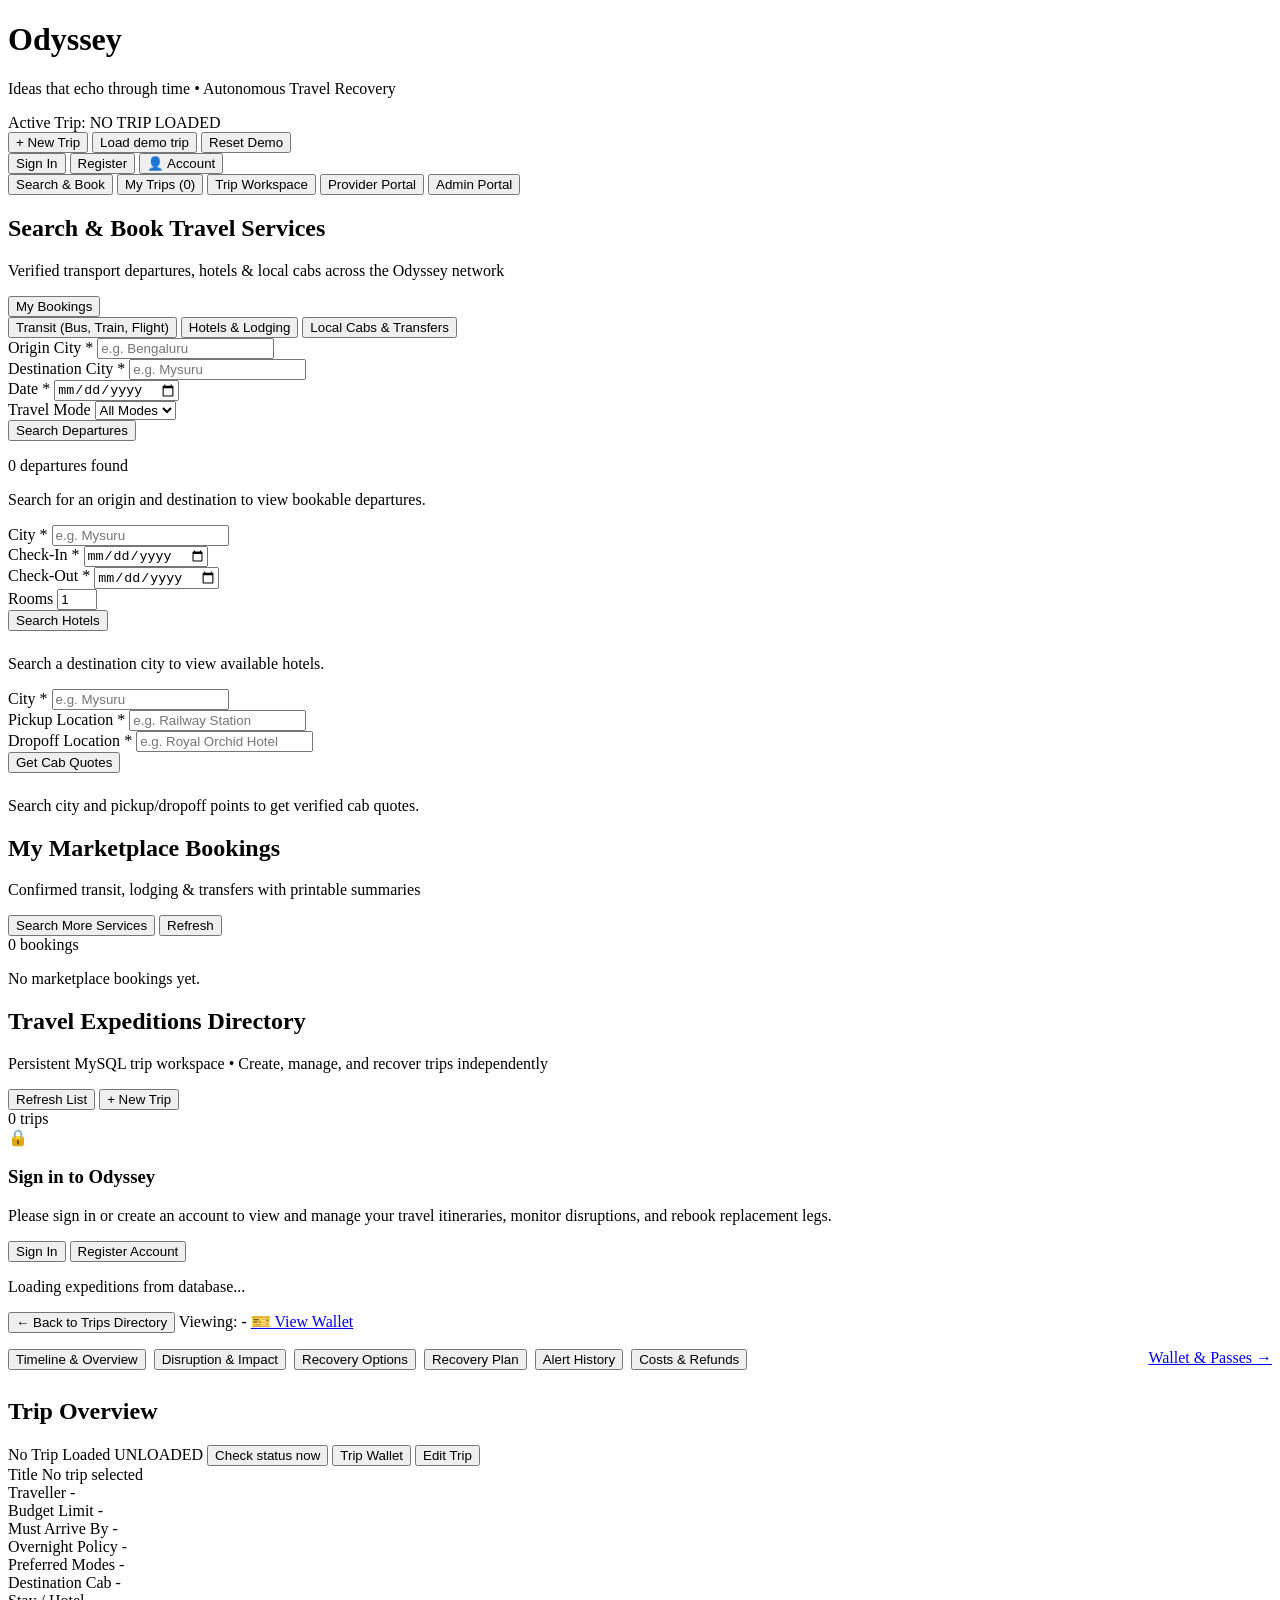
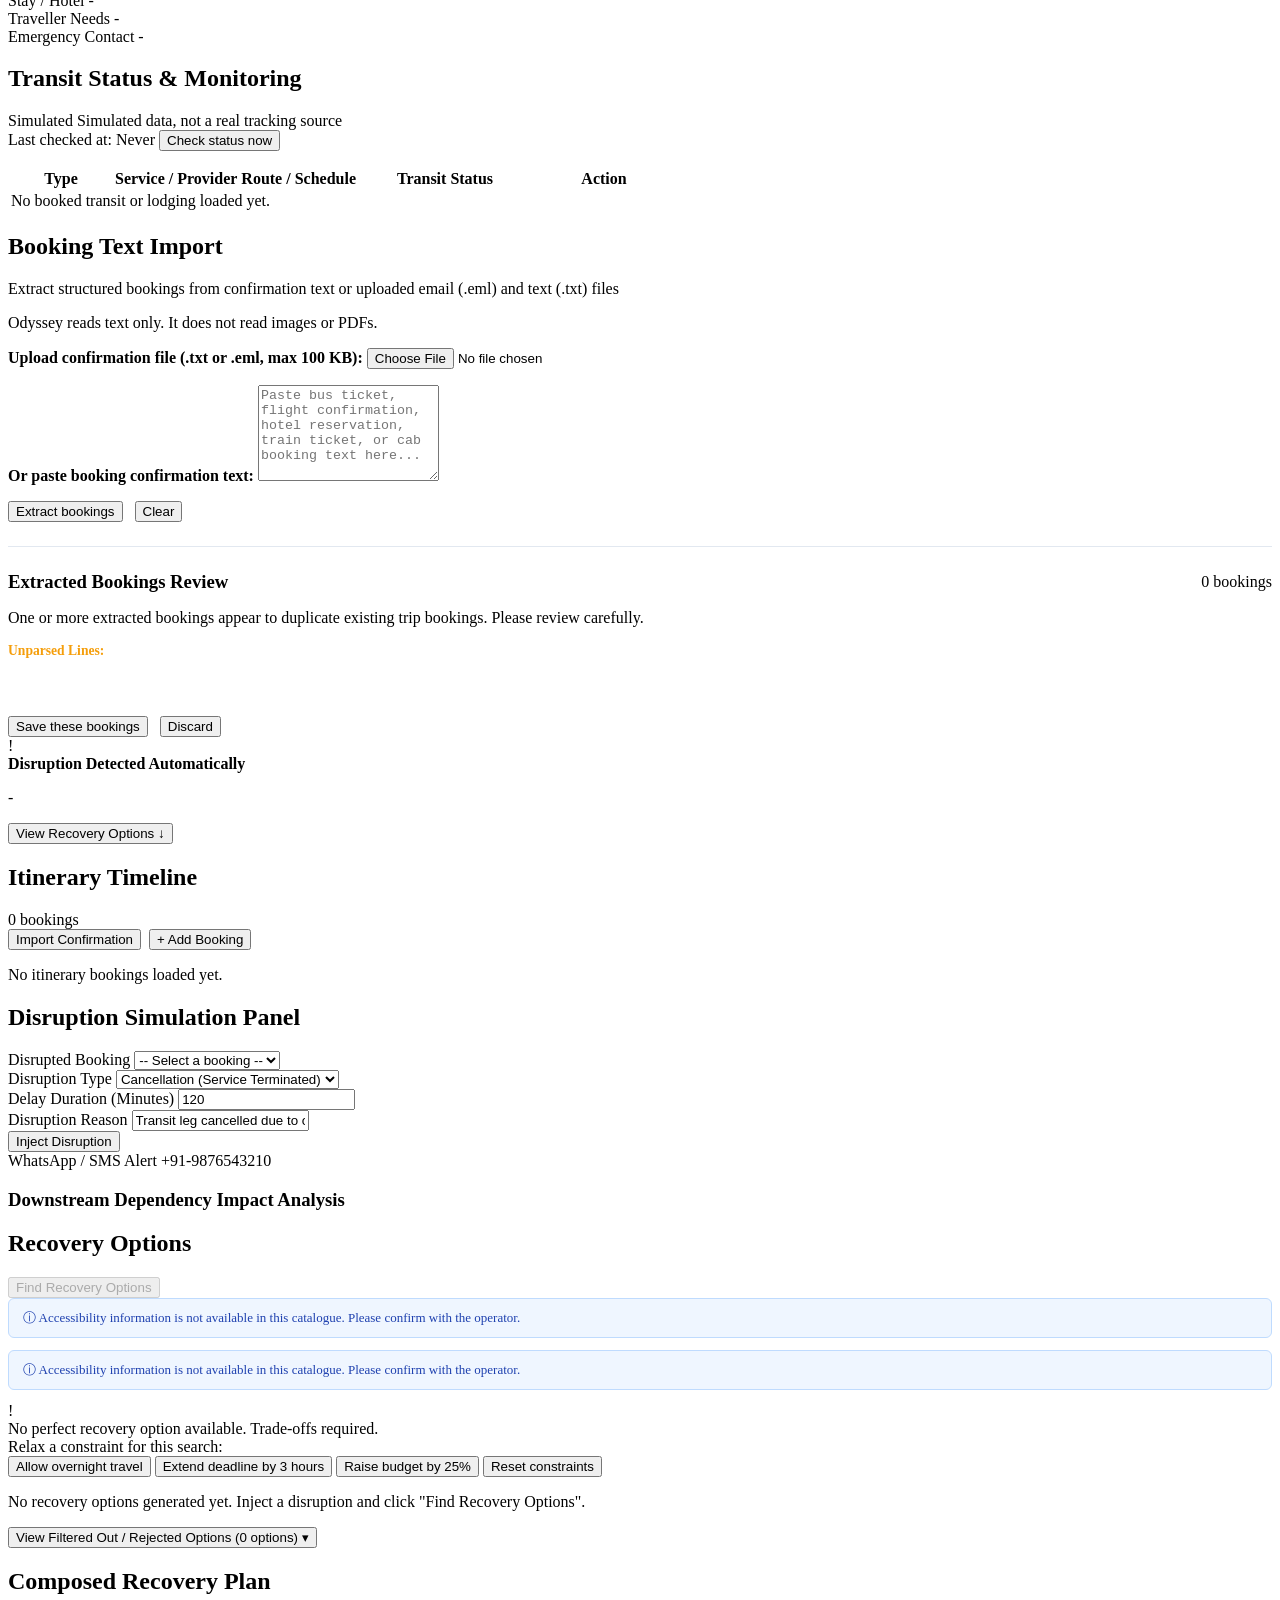
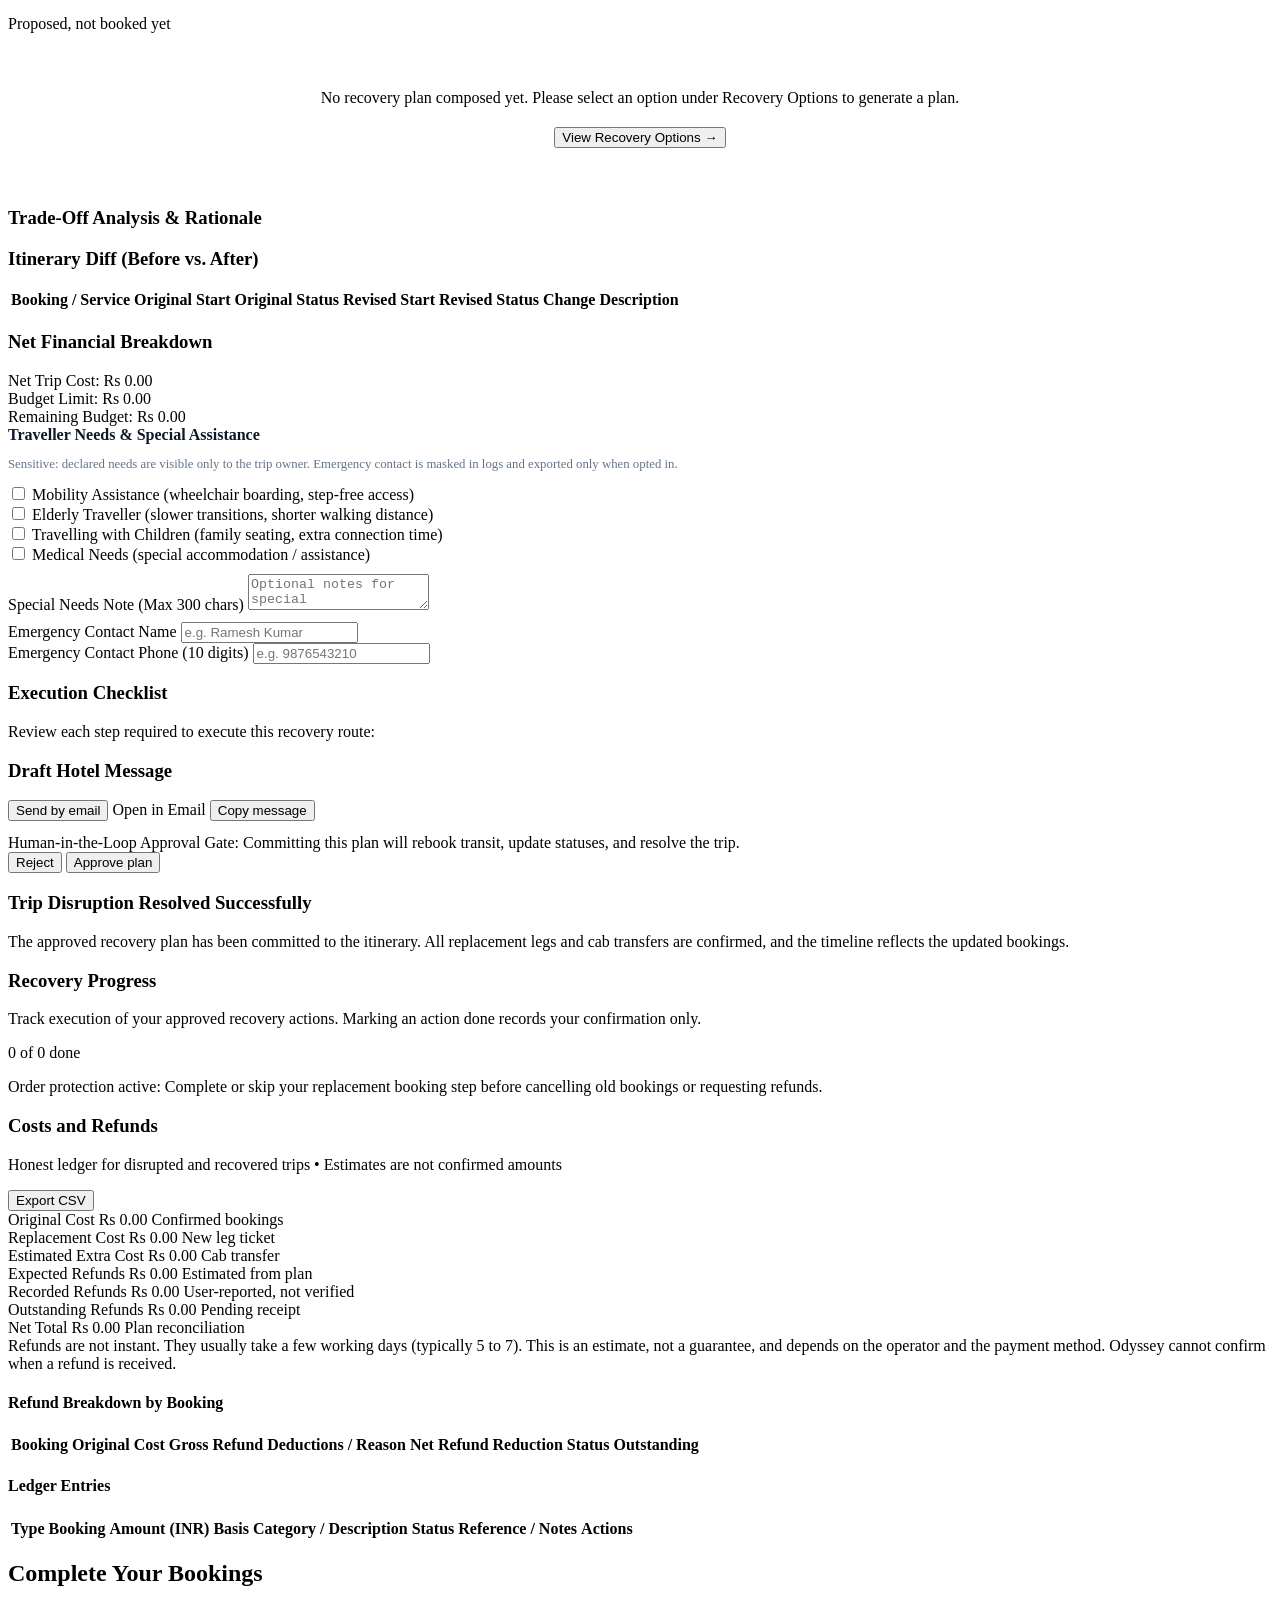
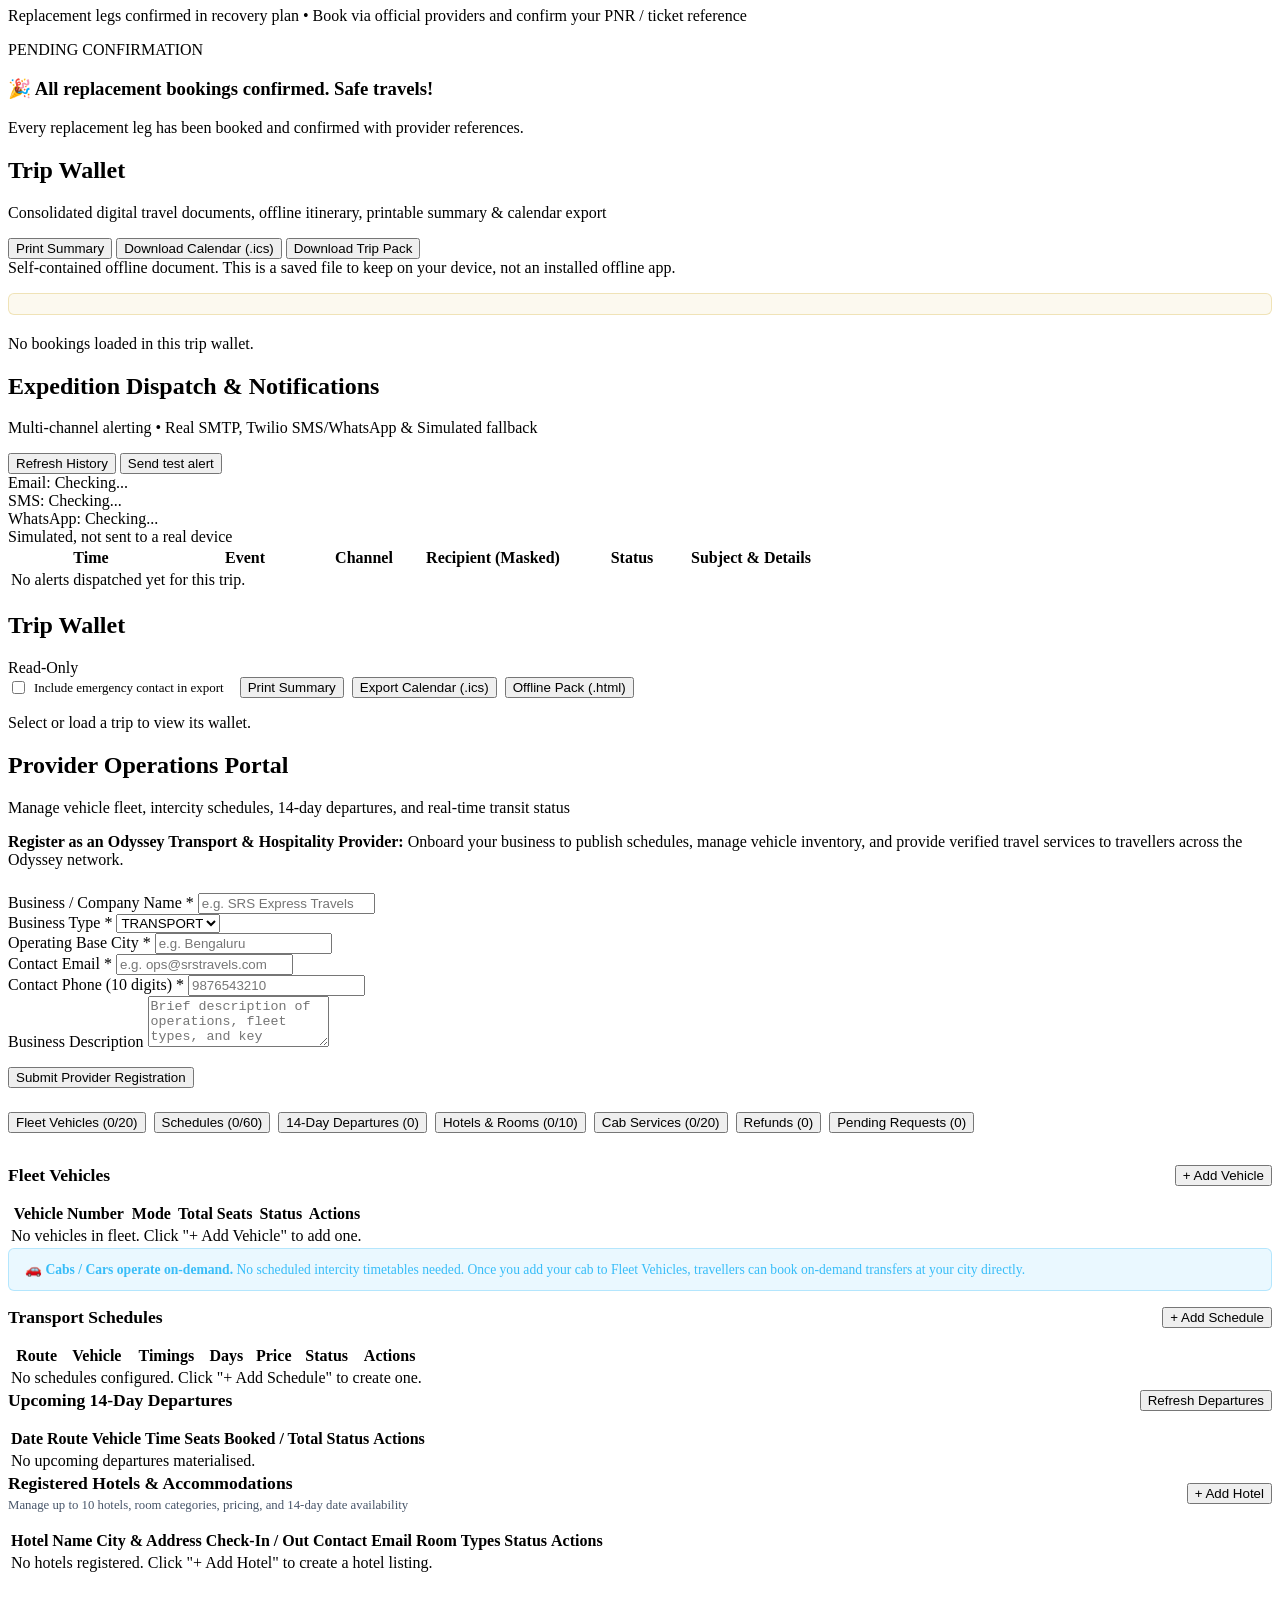
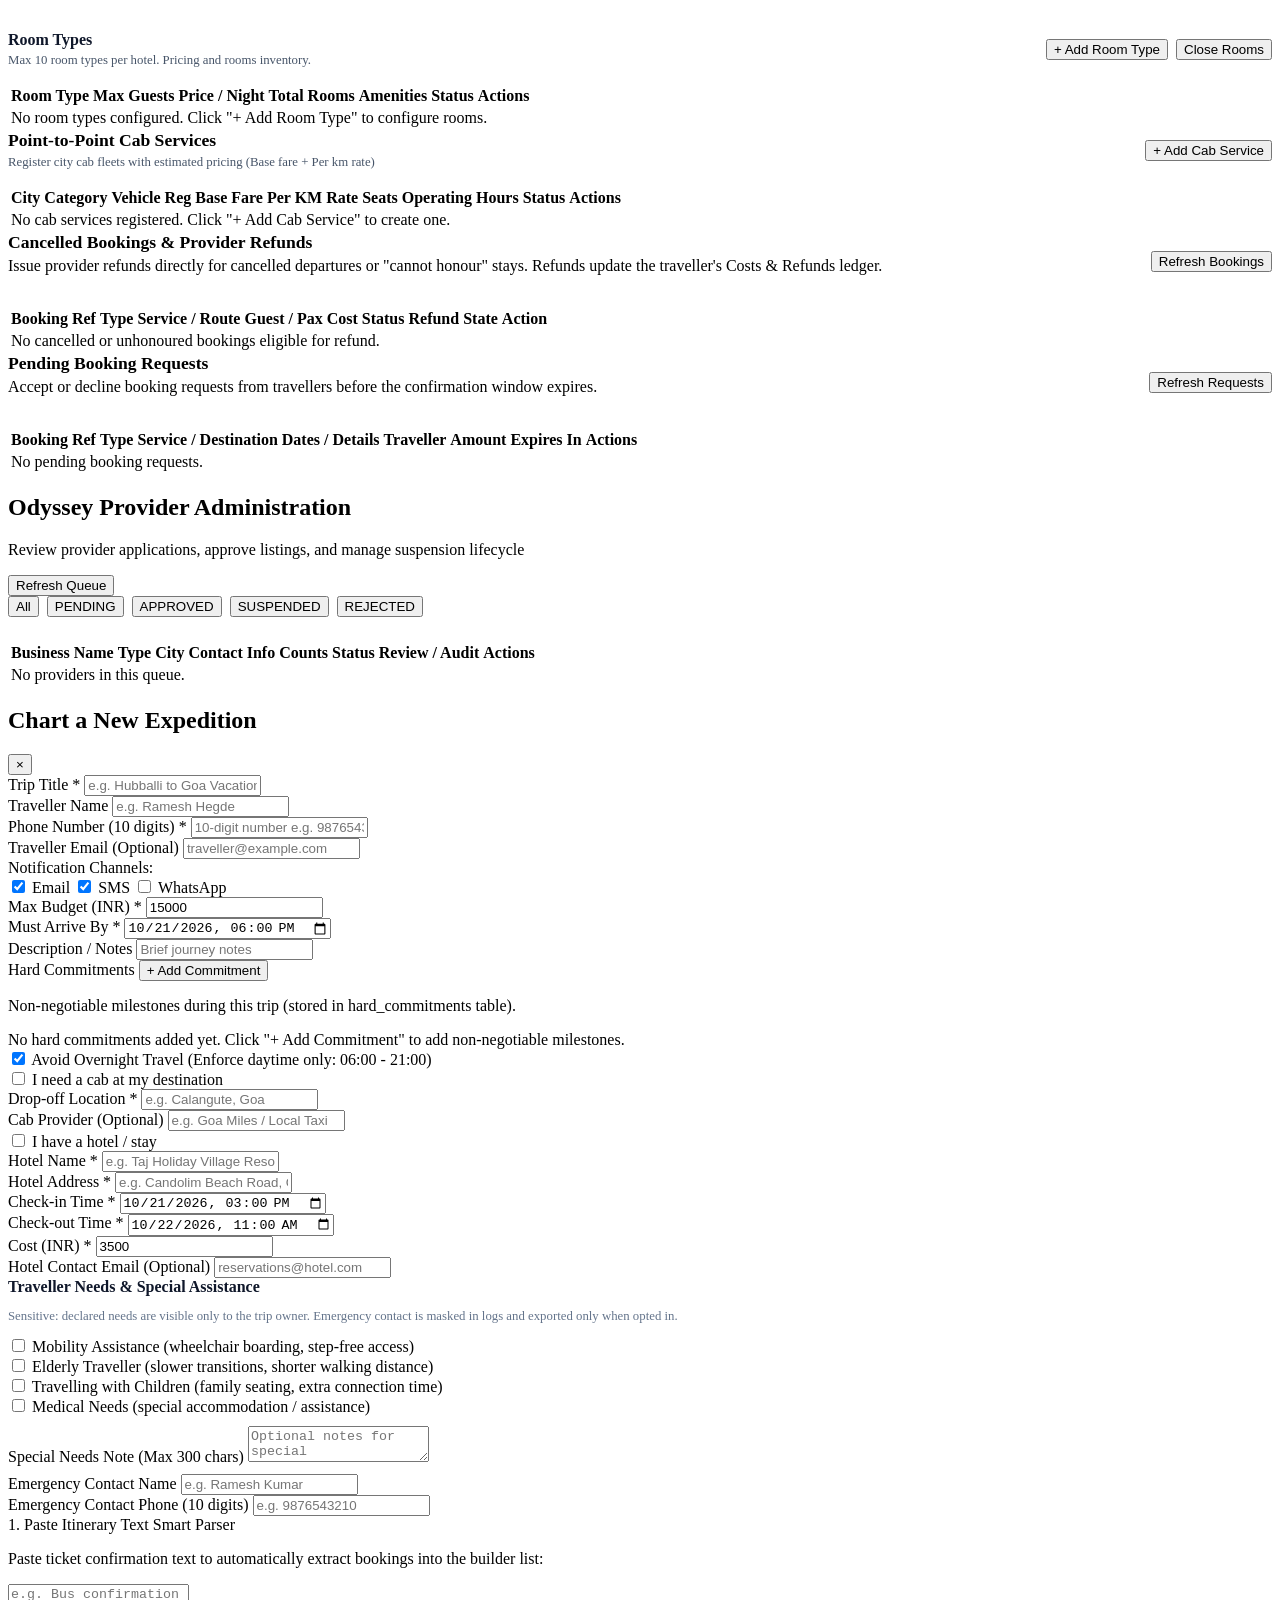
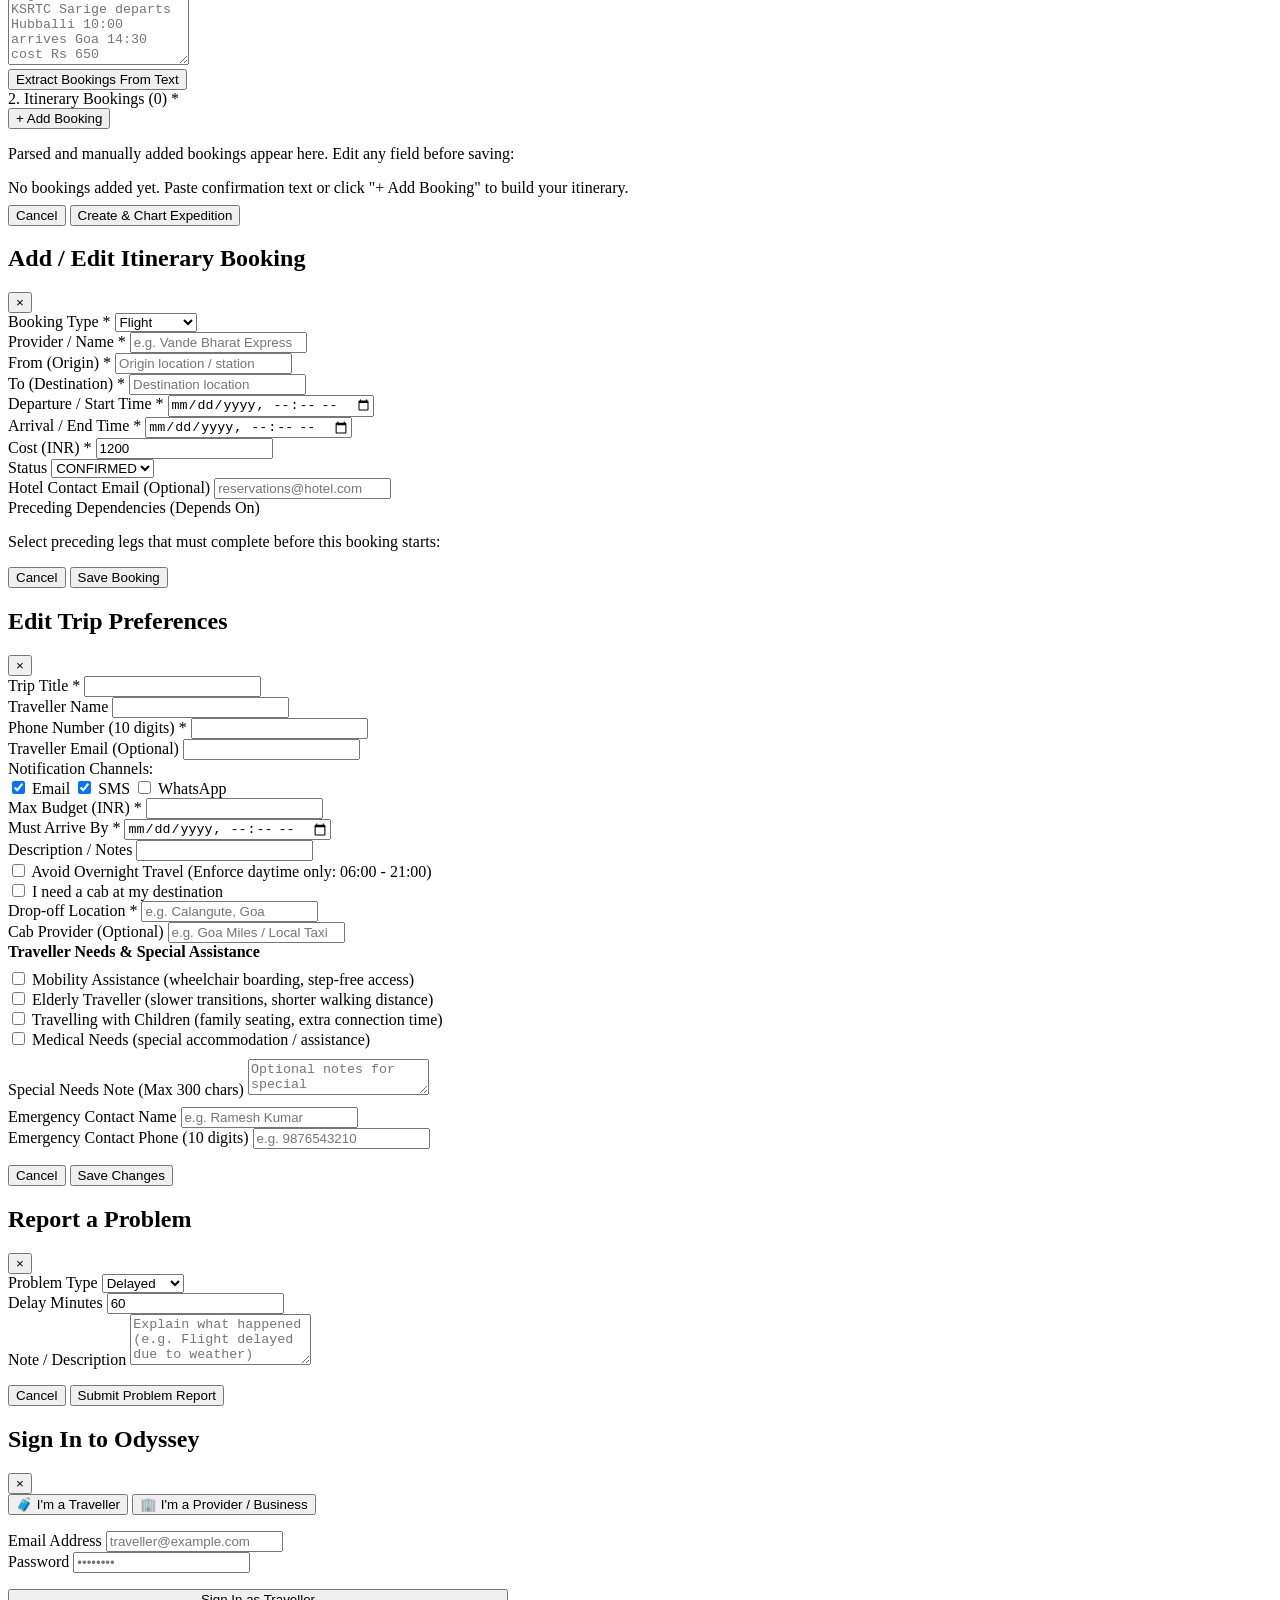
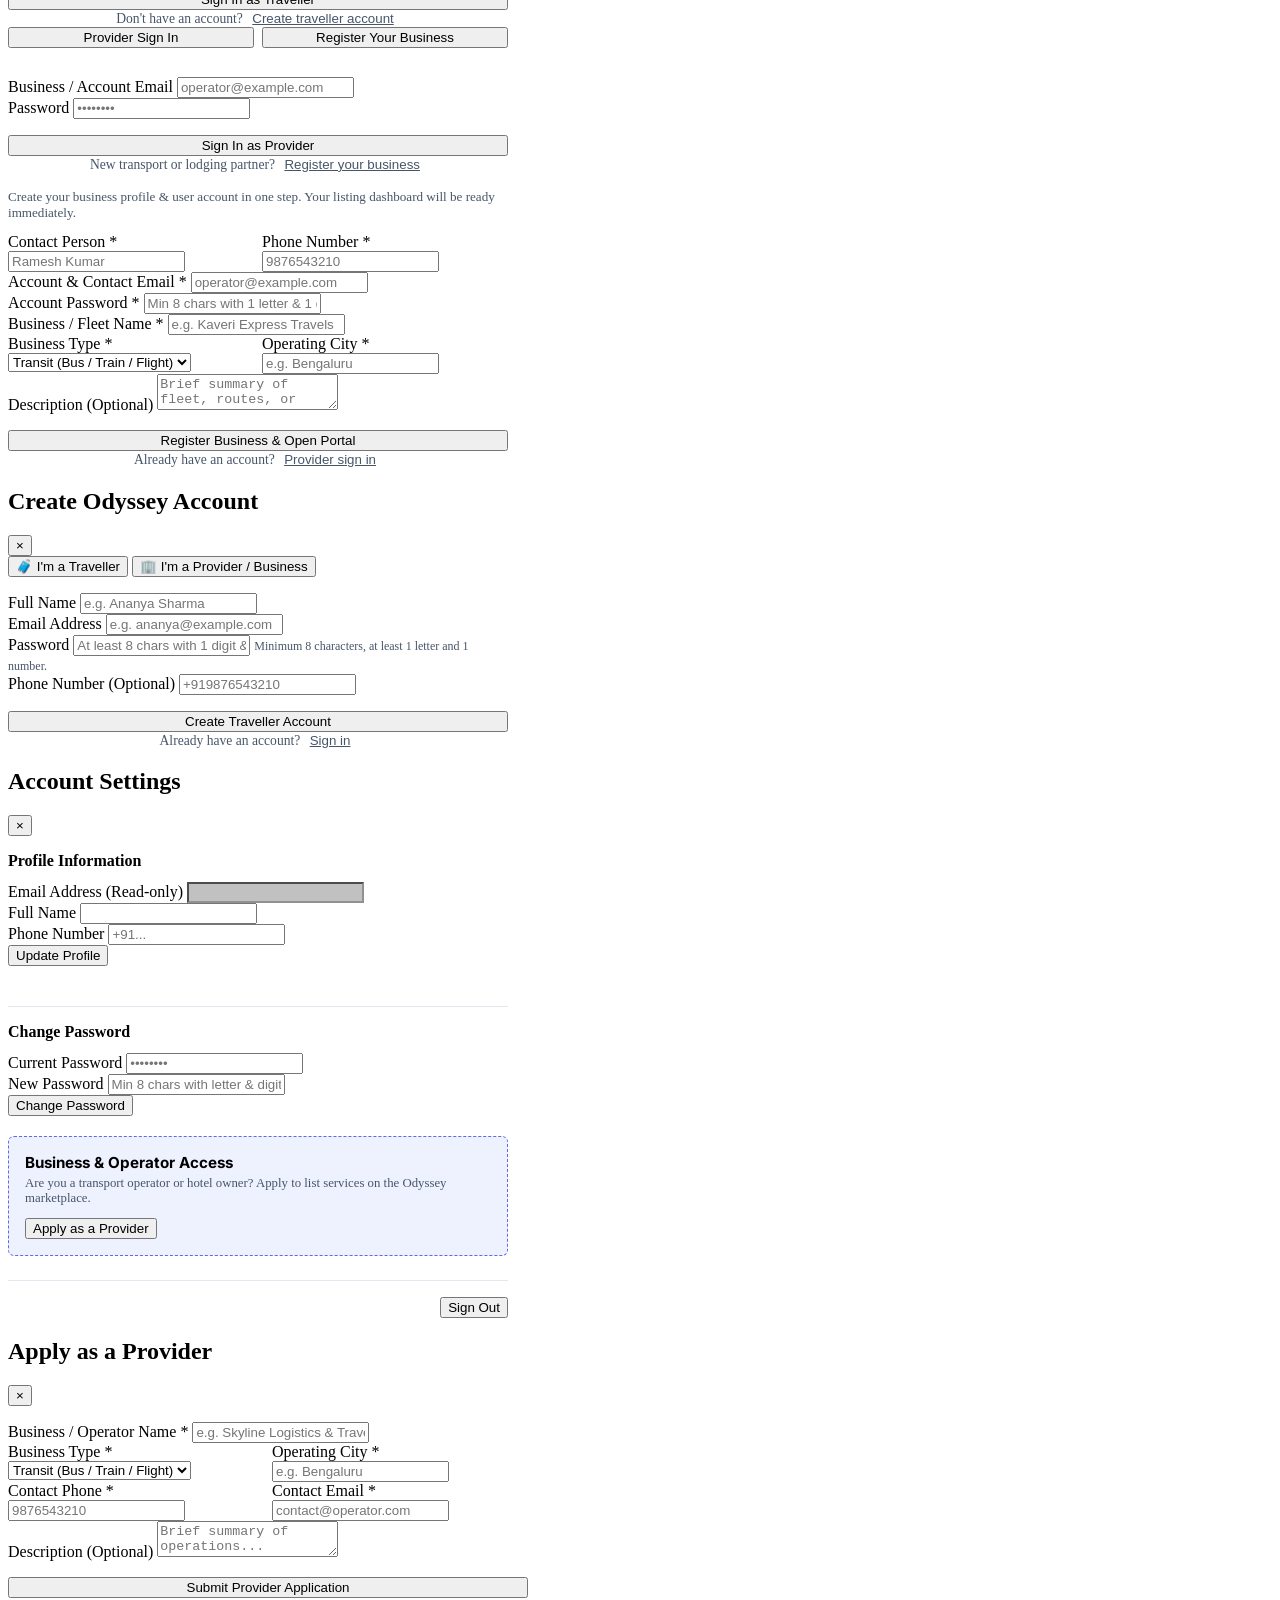
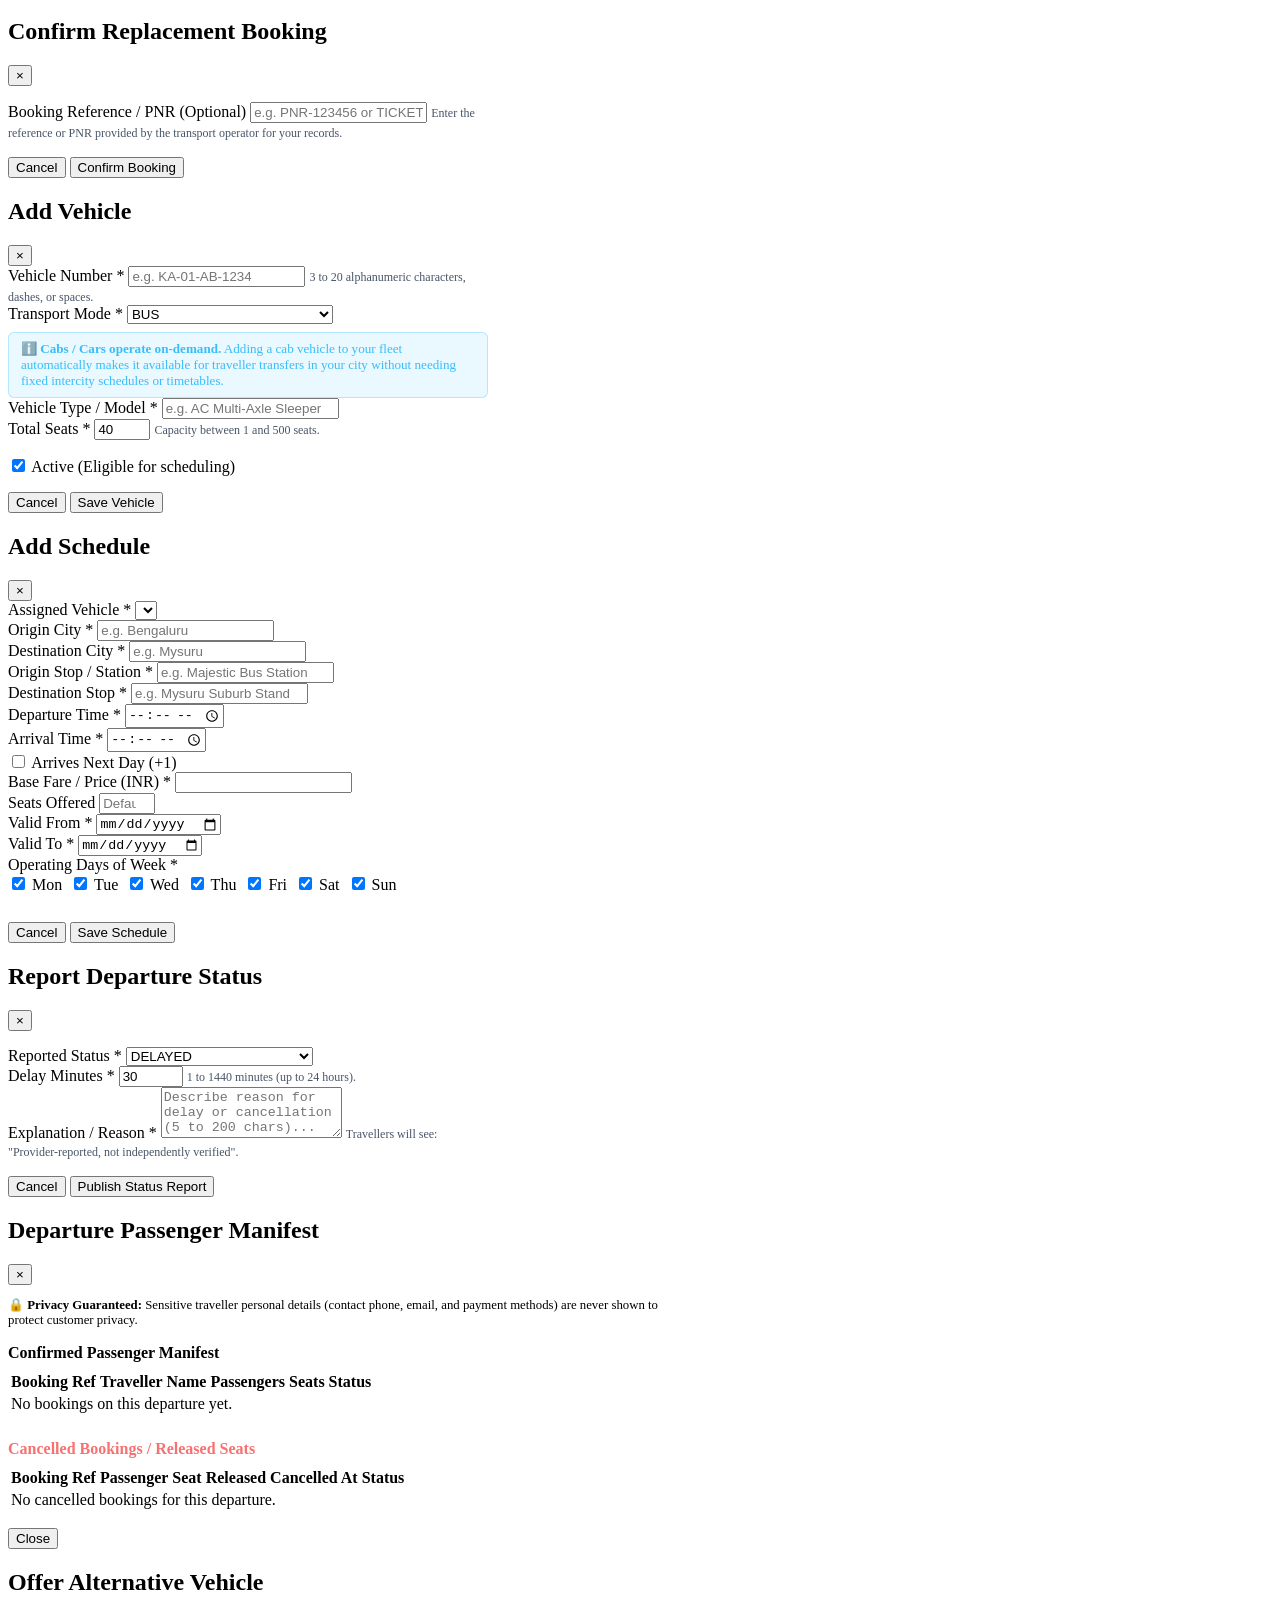
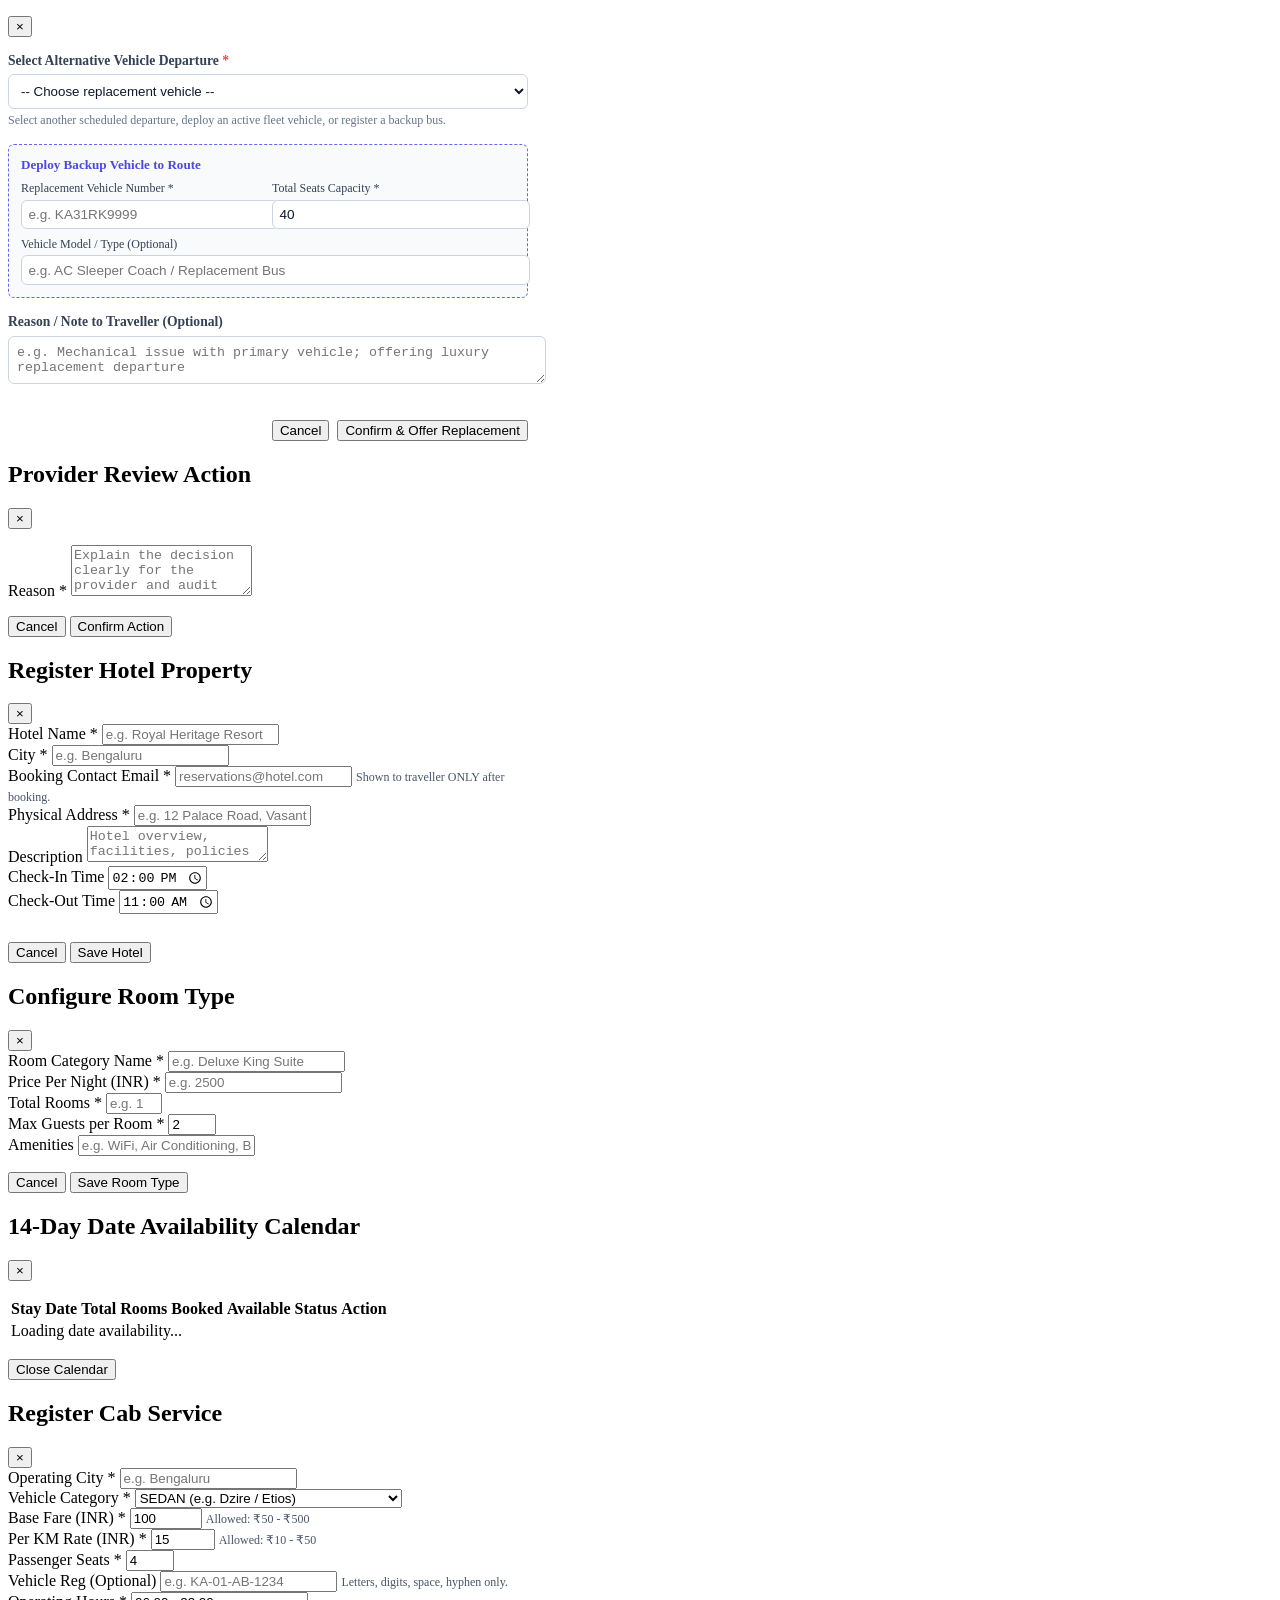
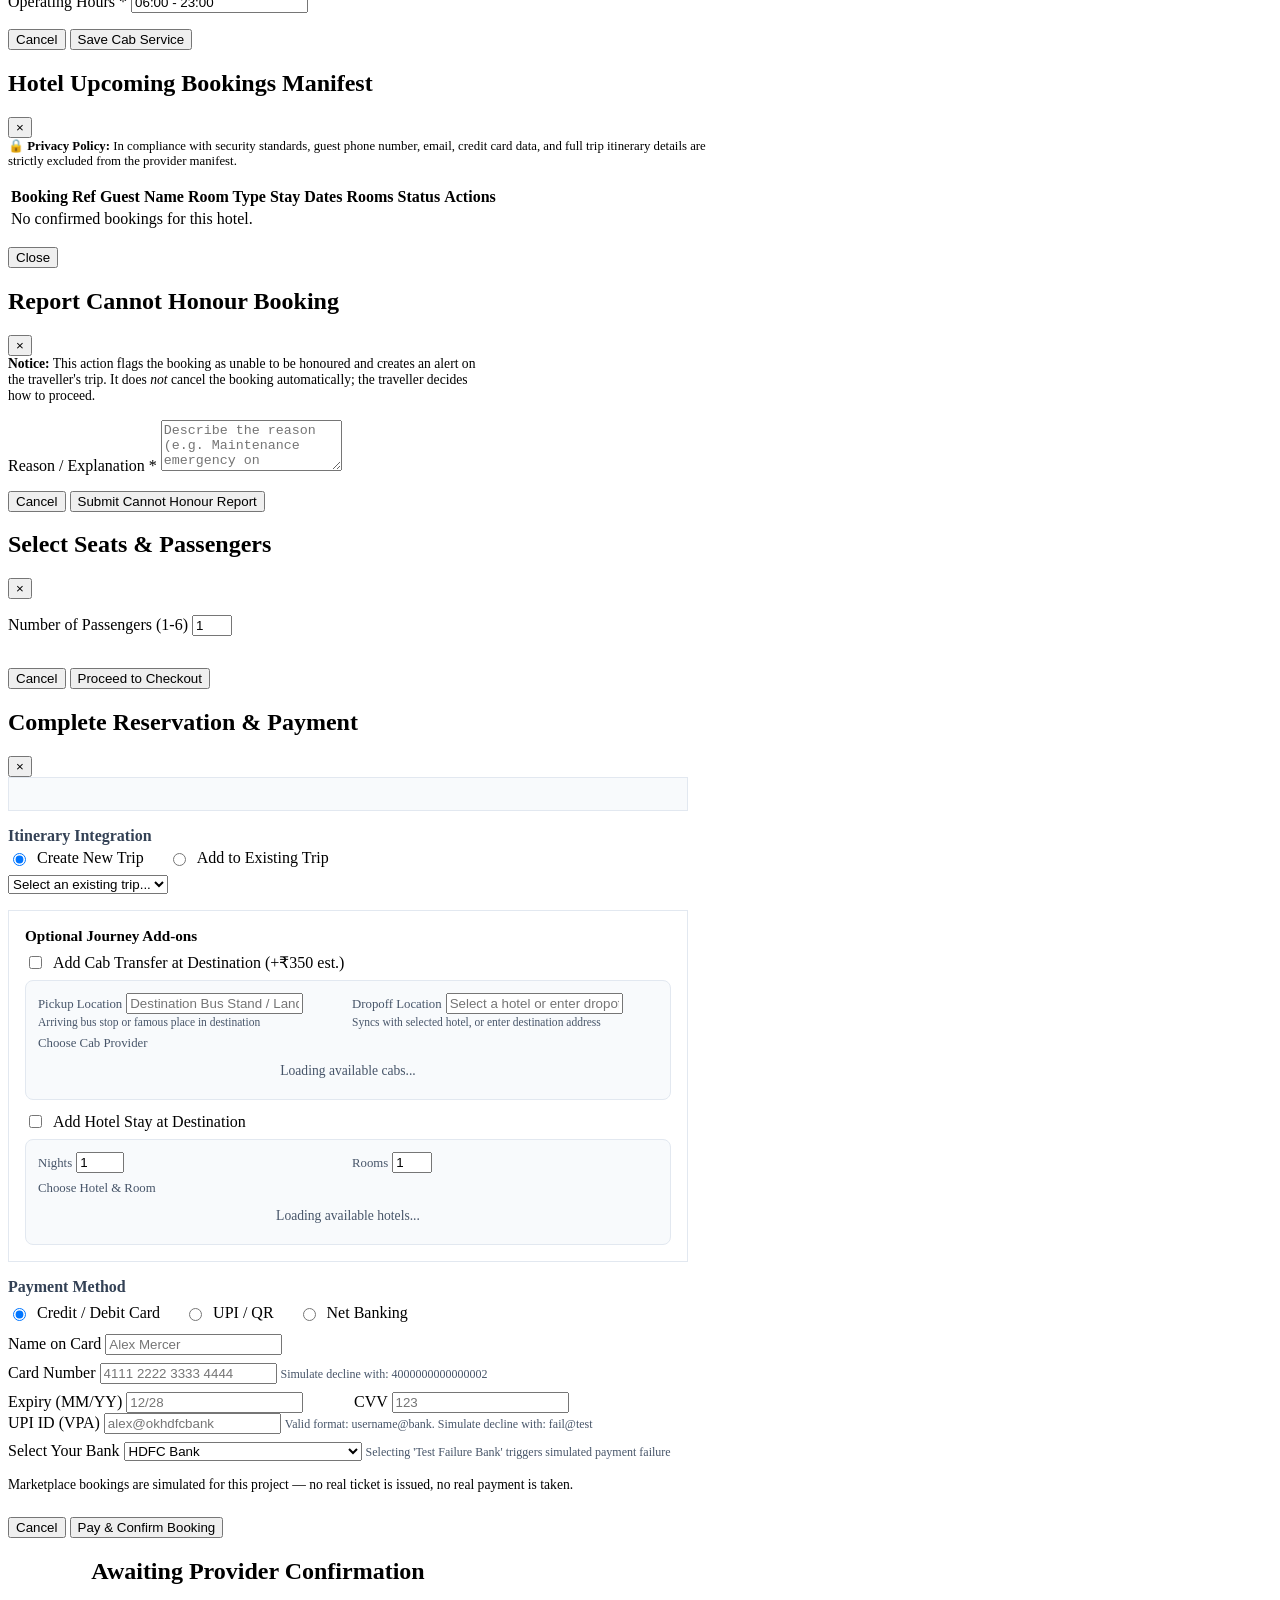
==== commit 25e4dbf4: "fix: restore app.js init tail, darken text colors for contrast, and add sleeper & 3+2 seater bus sea" ====
--- a/src/main/resources/static/index.html
+++ b/src/main/resources/static/index.html
@@ -454,7 +454,7 @@
             <button type="button" id="btn-extract-bookings" class="btn btn-primary">Extract bookings</button>
             <button type="button" id="btn-clear-import" class="btn btn-outline">Clear</button>
             <span id="import-spinner" class="spinner hidden" aria-hidden="true" style="margin-left: 0.5rem;"></span>
-            <span id="import-status-msg" style="font-size: 0.85rem; color: #94a3b8;"></span>
+            <span id="import-status-msg" style="font-size: 0.85rem; color: #475569;"></span>
           </div>
 
           <!-- Review and inline editing area (hidden until extraction) -->
@@ -1302,7 +1302,7 @@
             <div>
               <h3 style="margin: 0; font-size: 1.1rem; color: var(--gold-color);">Registered Hotels &amp; Accommodations
               </h3>
-              <p style="margin: 0.25rem 0 0; font-size: 0.8rem; color: #94a3b8;">Manage up to 10 hotels, room
+              <p style="margin: 0.25rem 0 0; font-size: 0.8rem; color: #475569;">Manage up to 10 hotels, room
                 categories, pricing, and 14-day date availability</p>
             </div>
             <button type="button" id="btn-prov-add-hotel" class="btn btn-gold btn-sm">+ Add Hotel</button>
@@ -1335,7 +1335,7 @@
             <div style="display: flex; justify-content: space-between; align-items: center; margin-bottom: 1rem;">
               <div>
                 <h4 id="prov-selected-hotel-title" style="margin: 0; font-size: 1rem; color: #0f172a;">Room Types</h4>
-                <p style="margin: 0.25rem 0 0; font-size: 0.8rem; color: #94a3b8;">Max 10 room types per hotel. Pricing
+                <p style="margin: 0.25rem 0 0; font-size: 0.8rem; color: #475569;">Max 10 room types per hotel. Pricing
                   and rooms inventory.</p>
               </div>
               <div style="display: flex; gap: 0.5rem;">
@@ -1372,7 +1372,7 @@
           <div style="display: flex; justify-content: space-between; align-items: center; margin-bottom: 1rem;">
             <div>
               <h3 style="margin: 0; font-size: 1.1rem; color: var(--gold-color);">Point-to-Point Cab Services</h3>
-              <p style="margin: 0.25rem 0 0; font-size: 0.8rem; color: #94a3b8;">Register city cab fleets with estimated
+              <p style="margin: 0.25rem 0 0; font-size: 0.8rem; color: #475569;">Register city cab fleets with estimated
                 pricing (Base fare + Per km rate)</p>
             </div>
             <button type="button" id="btn-prov-add-cab" class="btn btn-gold btn-sm">+ Add Cab Service</button>
@@ -2165,7 +2165,7 @@
                 <span class="btn-text">Sign In as Traveller</span>
                 <span class="spinner" aria-hidden="true"></span>
               </button>
-              <div style="text-align: center; font-size: 0.85rem; color: #94a3b8;">
+              <div style="text-align: center; font-size: 0.85rem; color: #475569;">
                 Don't have an account? <button type="button" id="link-goto-register" class="btn-link"
                   style="color: var(--gold-light); background: none; border: none; cursor: pointer; text-decoration: underline;">Create
                   traveller account</button>
@@ -2202,7 +2202,7 @@
                 <span class="btn-text">Sign In as Provider</span>
                 <span class="spinner" aria-hidden="true"></span>
               </button>
-              <div style="text-align: center; font-size: 0.85rem; color: #94a3b8;">
+              <div style="text-align: center; font-size: 0.85rem; color: #475569;">
                 New transport or lodging partner? <button type="button" id="link-goto-prov-register" class="btn-link"
                   style="color: var(--gold-light); background: none; border: none; cursor: pointer; text-decoration: underline;">Register
                   your business</button>
@@ -2213,7 +2213,7 @@
           <!-- Provider Combined Registration Form (Atomic) -->
           <form id="form-provider-signup" class="hidden">
             <div id="err-provider-signup" class="form-error hidden" style="margin-bottom: 1rem;"></div>
-            <div style="font-size: 0.82rem; color: #94a3b8; margin-bottom: 0.75rem;">
+            <div style="font-size: 0.82rem; color: #475569; margin-bottom: 0.75rem;">
               Create your business profile &amp; user account in one step. Your listing dashboard will be ready
               immediately.
             </div>
@@ -2266,7 +2266,7 @@
                 <span class="btn-text">Register Business &amp; Open Portal</span>
                 <span class="spinner" aria-hidden="true"></span>
               </button>
-              <div style="text-align: center; font-size: 0.85rem; color: #94a3b8;">
+              <div style="text-align: center; font-size: 0.85rem; color: #475569;">
                 Already have an account? <button type="button" id="link-goto-prov-login-from-reg" class="btn-link"
                   style="color: var(--gold-light); background: none; border: none; cursor: pointer; text-decoration: underline;">Provider
                   sign in</button>
@@ -2313,7 +2313,7 @@
             <label for="reg-password">Password</label>
             <input type="password" id="reg-password" class="form-control" required
               placeholder="At least 8 chars with 1 digit & 1 letter" autocomplete="new-password">
-            <small style="color: #94a3b8; font-size: 0.75rem;">Minimum 8 characters, at least 1 letter and 1
+            <small style="color: #475569; font-size: 0.75rem;">Minimum 8 characters, at least 1 letter and 1
               number.</small>
           </div>
           <div class="form-group">
@@ -2325,7 +2325,7 @@
               <span class="btn-text">Create Traveller Account</span>
               <span class="spinner" aria-hidden="true"></span>
             </button>
-            <div style="text-align: center; font-size: 0.85rem; color: #94a3b8;">
+            <div style="text-align: center; font-size: 0.85rem; color: #475569;">
               Already have an account? <button type="button" id="link-goto-login" class="btn-link"
                 style="color: var(--gold-light); background: none; border: none; cursor: pointer; text-decoration: underline;">Sign
                 in</button>
@@ -2396,7 +2396,7 @@
           <h4
             style="font-size: 0.95rem; color: var(--gold-light); margin: 0 0 0.25rem 0; font-family: 'Inter', system-ui, sans-serif; font-weight: 700;">
             Business &amp; Operator Access</h4>
-          <p style="font-size: 0.8rem; color: #94a3b8; margin: 0 0 0.75rem 0;">Are you a transport operator or hotel
+          <p style="font-size: 0.8rem; color: #475569; margin: 0 0 0.75rem 0;">Are you a transport operator or hotel
             owner? Apply to list services on the Odyssey marketplace.</p>
           <button type="button" id="btn-open-provider-upgrade" class="btn btn-outline btn-sm">
             Apply as a Provider
@@ -2494,7 +2494,7 @@
             <label for="confirm-booking-ref">Booking Reference / PNR (Optional)</label>
             <input type="text" id="confirm-booking-ref" class="form-control"
               placeholder="e.g. PNR-123456 or TICKET-8899">
-            <small style="color: #94a3b8; font-size: 0.75rem;">Enter the reference or PNR provided by the transport
+            <small style="color: #475569; font-size: 0.75rem;">Enter the reference or PNR provided by the transport
               operator for your records.</small>
           </div>
           <div class="modal-footer" style="padding-top: 1rem;">
@@ -2524,7 +2524,7 @@
             <label for="prov-veh-number">Vehicle Number <span class="required">*</span></label>
             <input type="text" id="prov-veh-number" class="form-control" placeholder="e.g. KA-01-AB-1234" required
               pattern="^[A-Za-z0-9 -]{3,20}$" maxlength="20">
-            <small style="color: #94a3b8; font-size: 0.75rem;">3 to 20 alphanumeric characters, dashes, or
+            <small style="color: #475569; font-size: 0.75rem;">3 to 20 alphanumeric characters, dashes, or
               spaces.</small>
           </div>
           <div class="form-group">
@@ -2547,7 +2547,7 @@
           <div class="form-group">
             <label for="prov-veh-seats">Total Seats <span class="required">*</span></label>
             <input type="number" id="prov-veh-seats" class="form-control" min="1" max="500" value="40" required>
-            <small style="color: #94a3b8; font-size: 0.75rem;">Capacity between 1 and 500 seats.</small>
+            <small style="color: #475569; font-size: 0.75rem;">Capacity between 1 and 500 seats.</small>
           </div>
           <div class="form-group-checkbox" style="margin-top: 1rem;">
             <label>
@@ -2691,13 +2691,13 @@
           <div class="form-group" id="prov-status-delay-group">
             <label for="prov-status-delay">Delay Minutes <span class="required">*</span></label>
             <input type="number" id="prov-status-delay" class="form-control" min="1" max="1440" value="30">
-            <small style="color: #94a3b8; font-size: 0.75rem;">1 to 1440 minutes (up to 24 hours).</small>
+            <small style="color: #475569; font-size: 0.75rem;">1 to 1440 minutes (up to 24 hours).</small>
           </div>
           <div class="form-group">
             <label for="prov-status-reason">Explanation / Reason <span class="required">*</span></label>
             <textarea id="prov-status-reason" class="form-control" rows="3" minlength="5" maxlength="200" required
               placeholder="Describe reason for delay or cancellation (5 to 200 chars)..."></textarea>
-            <small style="color: #94a3b8; font-size: 0.75rem;">Travellers will see: "Provider-reported, not
+            <small style="color: #475569; font-size: 0.75rem;">Travellers will see: "Provider-reported, not
               independently verified".</small>
           </div>
           <div class="modal-footer" style="padding-top: 1rem;">
@@ -2880,7 +2880,7 @@
               <label for="prov-hotel-email">Booking Contact Email <span class="required">*</span></label>
               <input type="email" id="prov-hotel-email" class="form-control" required maxlength="100"
                 placeholder="reservations@hotel.com">
-              <small style="color: #94a3b8; font-size: 0.75rem;">Shown to traveller ONLY after booking.</small>
+              <small style="color: #475569; font-size: 0.75rem;">Shown to traveller ONLY after booking.</small>
             </div>
           </div>
           <div class="form-group">
@@ -3034,13 +3034,13 @@
               <label for="prov-cab-base-fare">Base Fare (INR) <span class="required">*</span></label>
               <input type="number" id="prov-cab-base-fare" class="form-control" min="50" max="500" step="0.5"
                 value="100" required>
-              <small style="color: #94a3b8; font-size: 0.75rem;">Allowed: &#8377;50 - &#8377;500</small>
+              <small style="color: #475569; font-size: 0.75rem;">Allowed: &#8377;50 - &#8377;500</small>
             </div>
             <div class="form-group flex-1">
               <label for="prov-cab-per-km">Per KM Rate (INR) <span class="required">*</span></label>
               <input type="number" id="prov-cab-per-km" class="form-control" min="10" max="50" step="0.5" value="15"
                 required>
-              <small style="color: #94a3b8; font-size: 0.75rem;">Allowed: &#8377;10 - &#8377;50</small>
+              <small style="color: #475569; font-size: 0.75rem;">Allowed: &#8377;10 - &#8377;50</small>
             </div>
           </div>
           <div class="form-row">
@@ -3052,7 +3052,7 @@
               <label for="prov-cab-vehicle-num">Vehicle Reg (Optional)</label>
               <input type="text" id="prov-cab-vehicle-num" class="form-control" placeholder="e.g. KA-01-AB-1234"
                 maxlength="20">
-              <small style="color: #94a3b8; font-size: 0.75rem;">Letters, digits, space, hyphen only.</small>
+              <small style="color: #475569; font-size: 0.75rem;">Letters, digits, space, hyphen only.</small>
             </div>
           </div>
           <div class="form-group">
@@ -3150,7 +3150,7 @@
   <!-- 16. Modal: Seat Selection -->
   <div id="modal-seat-selection" class="modal-overlay hidden" role="dialog" aria-modal="true"
     aria-labelledby="seat-modal-title">
-    <div class="modal-dialog" style="max-width: 600px;">
+    <div class="modal-dialog" style="max-width: 780px;">
       <div class="modal-header">
         <h2 id="seat-modal-title" class="modal-title">Select Seats &amp; Passengers</h2>
         <button id="btn-close-seat-modal" class="btn-close" aria-label="Close modal">&times;</button>
@@ -3161,8 +3161,7 @@
           <label for="flight-passenger-count">Number of Passengers (1-6)</label>
           <input type="number" id="flight-passenger-count" class="form-control" min="1" max="6" value="1">
         </div>
-        <div id="seat-grid"
-          style="display: grid; grid-template-columns: repeat(4, 1fr); gap: 0.5rem; margin-bottom: 1rem;"></div>
+        <div id="seat-grid" style="margin-bottom: 1rem;"></div>
         <div id="passenger-inputs-container" style="display: flex; flex-direction: column; gap: 0.75rem;"></div>
         <div class="modal-footer" style="padding-top: 1rem;">
           <button type="button" id="btn-cancel-seat-selection" class="btn btn-outline">Cancel</button>
@@ -3222,21 +3221,21 @@
                 style="margin-top: 0.5rem; padding: 0.75rem; background: #f8fafc; border-radius: 8px; border: 1px solid #e2e8f0;">
                 <div style="display: grid; grid-template-columns: 1fr 1fr; gap: 0.5rem; margin-bottom: 0.5rem;">
                   <div>
-                    <label style="font-size: 0.8rem; color: #94a3b8;">Pickup Location</label>
+                    <label style="font-size: 0.8rem; color: #475569;">Pickup Location</label>
                     <input type="text" id="checkout-cab-pickup" class="form-control"
                       placeholder="Destination Bus Stand / Landmark">
-                    <small style="font-size: 0.72rem; color: #94a3b8; display: block; margin-top: 2px;">Arriving bus stop or famous place in destination</small>
+                    <small style="font-size: 0.72rem; color: #475569; display: block; margin-top: 2px;">Arriving bus stop or famous place in destination</small>
                   </div>
                   <div>
-                    <label style="font-size: 0.8rem; color: #94a3b8;">Dropoff Location</label>
+                    <label style="font-size: 0.8rem; color: #475569;">Dropoff Location</label>
                     <input type="text" id="checkout-cab-dropoff" class="form-control" placeholder="Select a hotel or enter dropoff">
-                    <small style="font-size: 0.72rem; color: #94a3b8; display: block; margin-top: 2px;">Syncs with selected hotel, or enter destination address</small>
+                    <small style="font-size: 0.72rem; color: #475569; display: block; margin-top: 2px;">Syncs with selected hotel, or enter destination address</small>
                   </div>
                 </div>
                 <div style="margin-top: 0.5rem;">
-                  <label style="font-size: 0.8rem; color: #94a3b8; display: block; margin-bottom: 0.25rem;">Choose Cab Provider</label>
+                  <label style="font-size: 0.8rem; color: #475569; display: block; margin-bottom: 0.25rem;">Choose Cab Provider</label>
                   <div id="checkout-cab-options-list" style="max-height: 160px; overflow-y: auto; display: flex; flex-direction: column; gap: 0.4rem;">
-                    <div style="font-size: 0.85rem; color: #94a3b8; text-align: center; padding: 0.5rem;">Loading available cabs...</div>
+                    <div style="font-size: 0.85rem; color: #475569; text-align: center; padding: 0.5rem;">Loading available cabs...</div>
                   </div>
                   <input type="hidden" id="checkout-selected-cab-id">
                 </div>
@@ -3253,19 +3252,19 @@
                 style="margin-top: 0.5rem; padding: 0.75rem; background: #f8fafc; border-radius: 8px; border: 1px solid #e2e8f0;">
                 <div style="display: grid; grid-template-columns: 1fr 1fr; gap: 0.5rem; margin-bottom: 0.5rem;">
                   <div>
-                    <label style="font-size: 0.8rem; color: #94a3b8;">Nights</label>
+                    <label style="font-size: 0.8rem; color: #475569;">Nights</label>
                     <input type="number" id="checkout-hotel-nights" class="form-control" value="1" min="1" max="14">
                   </div>
                   <div>
-                    <label style="font-size: 0.8rem; color: #94a3b8;">Rooms</label>
+                    <label style="font-size: 0.8rem; color: #475569;">Rooms</label>
                     <input type="number" id="checkout-hotel-rooms" class="form-control" value="1" min="1" max="5">
                   </div>
                 </div>
                 <input type="hidden" id="checkout-hotel-name" class="form-control">
                 <div style="margin-top: 0.5rem;">
-                  <label style="font-size: 0.8rem; color: #94a3b8; display: block; margin-bottom: 0.25rem;">Choose Hotel &amp; Room</label>
+                  <label style="font-size: 0.8rem; color: #475569; display: block; margin-bottom: 0.25rem;">Choose Hotel &amp; Room</label>
                   <div id="checkout-hotel-options-list" style="max-height: 180px; overflow-y: auto; display: flex; flex-direction: column; gap: 0.4rem;">
-                    <div style="font-size: 0.85rem; color: #94a3b8; text-align: center; padding: 0.5rem;">Loading available hotels...</div>
+                    <div style="font-size: 0.85rem; color: #475569; text-align: center; padding: 0.5rem;">Loading available hotels...</div>
                   </div>
                   <input type="hidden" id="checkout-selected-hotel-id">
                   <input type="hidden" id="checkout-selected-room-type-id">
@@ -3302,7 +3301,7 @@
               <div class="form-group" style="margin-bottom: 0.5rem;">
                 <label for="card-number">Card Number</label>
                 <input type="text" id="card-number" class="form-control" placeholder="4111 2222 3333 4444">
-                <small style="color: #94a3b8; font-size: 0.75rem;">Simulate decline with: 4000000000000002</small>
+                <small style="color: #475569; font-size: 0.75rem;">Simulate decline with: 4000000000000002</small>
               </div>
               <div style="display: grid; grid-template-columns: 1fr 1fr; gap: 0.75rem;">
                 <div class="form-group">
@@ -3321,7 +3320,7 @@
               <div class="form-group" style="margin-bottom: 0.5rem;">
                 <label for="checkout-upi-id">UPI ID (VPA)</label>
                 <input type="text" id="checkout-upi-id" class="form-control" placeholder="alex@okhdfcbank">
-                <small style="color: #94a3b8; font-size: 0.75rem;">Valid format: username@bank. Simulate decline with:
+                <small style="color: #475569; font-size: 0.75rem;">Valid format: username@bank. Simulate decline with:
                   fail@test</small>
               </div>
             </div>
@@ -3338,7 +3337,7 @@
                   <option value="Kotak Mahindra Bank">Kotak Mahindra Bank</option>
                   <option value="Test Failure Bank">Test Failure Bank (Simulate Decline)</option>
                 </select>
-                <small style="color: #94a3b8; font-size: 0.75rem;">Selecting 'Test Failure Bank' triggers simulated
+                <small style="color: #475569; font-size: 0.75rem;">Selecting 'Test Failure Bank' triggers simulated
                   payment failure</small>
               </div>
             </div>
@@ -3377,7 +3376,7 @@
             <div id="pending-progress-bar" style="background: #38bdf8; width: 100%; height: 100%; transition: width 1s linear;"></div>
           </div>
           <p id="pending-provider-message" style="color: #334155; font-size: 1rem; line-height: 1.5;">Waiting for provider to confirm your request...</p>
-          <p style="color: #94a3b8; font-size: 0.85rem; margin-top: 0.5rem;">No payment has been charged. You will only proceed to payment once confirmed.</p>
+          <p style="color: #475569; font-size: 0.85rem; margin-top: 0.5rem;">No payment has been charged. You will only proceed to payment once confirmed.</p>
         </div>
         <div id="pending-action-feedback" class="hidden" style="margin-top: 1rem; padding: 0.75rem; border-radius: 6px; font-weight: 500;"></div>
         <div style="margin-top: 1.5rem;">
@@ -3399,7 +3398,7 @@
         <div style="text-align: center; margin-bottom: 1.5rem;">
           <div style="font-size: 2.5rem; color: #4ade80; margin-bottom: 0.5rem;">&#10003;</div>
           <h3 style="margin: 0; color: #0f172a; font-size: 1.25rem;">Reservation Sealed</h3>
-          <p style="color: #94a3b8; margin: 0.25rem 0 0;">Reference: <strong id="confirmed-booking-ref"
+          <p style="color: #475569; margin: 0.25rem 0 0;">Reference: <strong id="confirmed-booking-ref"
               style="color: var(--gold-color); font-family: monospace; font-size: 1.1rem;"></strong></p>
         </div>
 
@@ -3408,7 +3407,7 @@
         </div>
 
         <div id="confirmed-trip-info" class="hidden" style="margin-bottom: 1rem; text-align: center;">
-          <span style="color: #94a3b8; font-size: 0.85rem;">Linked to Expedition: </span>
+          <span style="color: #475569; font-size: 0.85rem;">Linked to Expedition: </span>
           <strong id="confirmed-trip-title" style="color: #0f172a;"></strong>
         </div>
 
@@ -3443,7 +3442,7 @@
             style="color: var(--gold-color);"></strong>?
         </p>
         <div id="cancel-modal-policy-notice" style="margin-bottom: 1rem;"></div>
-        <p style="font-size: 0.85rem; color: #94a3b8; margin-bottom: 1rem;">
+        <p style="font-size: 0.85rem; color: #475569; margin-bottom: 1rem;">
           The inventory hold will be released and the booking will be marked as CANCELLED.
         </p>
         <div class="modal-footer" style="padding-top: 1rem;">
@@ -3472,11 +3471,11 @@
           <div
             style="background: #f8fafc; border: 1px solid #e2e8f0; padding: 0.75rem; border-radius: 6px; margin-bottom: 1rem; font-size: 0.85rem;">
             <div style="display: flex; justify-content: space-between; margin-bottom: 0.25rem;">
-              <span style="color: #94a3b8;">Booking Reference:</span>
+              <span style="color: #475569;">Booking Reference:</span>
               <strong id="prov-refund-booking-ref" style="color: var(--gold-color); font-family: monospace;"></strong>
             </div>
             <div style="display: flex; justify-content: space-between;">
-              <span style="color: #94a3b8;">Original Booking Fare:</span>
+              <span style="color: #475569;">Original Booking Fare:</span>
               <strong id="prov-refund-original-cost" style="color: #4ade80;"></strong>
             </div>
           </div>
@@ -3484,7 +3483,7 @@
             <label for="prov-refund-amount">Refund Amount (&#8377;) <span class="required">*</span></label>
             <input type="number" id="prov-refund-amount" class="form-control" min="1" step="0.01" required
               placeholder="Enter amount (up to original fare)">
-            <small style="color: #94a3b8; font-size: 0.75rem;">Cannot exceed the original booking cost.</small>
+            <small style="color: #475569; font-size: 0.75rem;">Cannot exceed the original booking cost.</small>
           </div>
           <div class="form-group" style="margin-bottom: 1rem;">
             <label for="prov-refund-reason">Reason for Refund <span class="required">*</span></label>
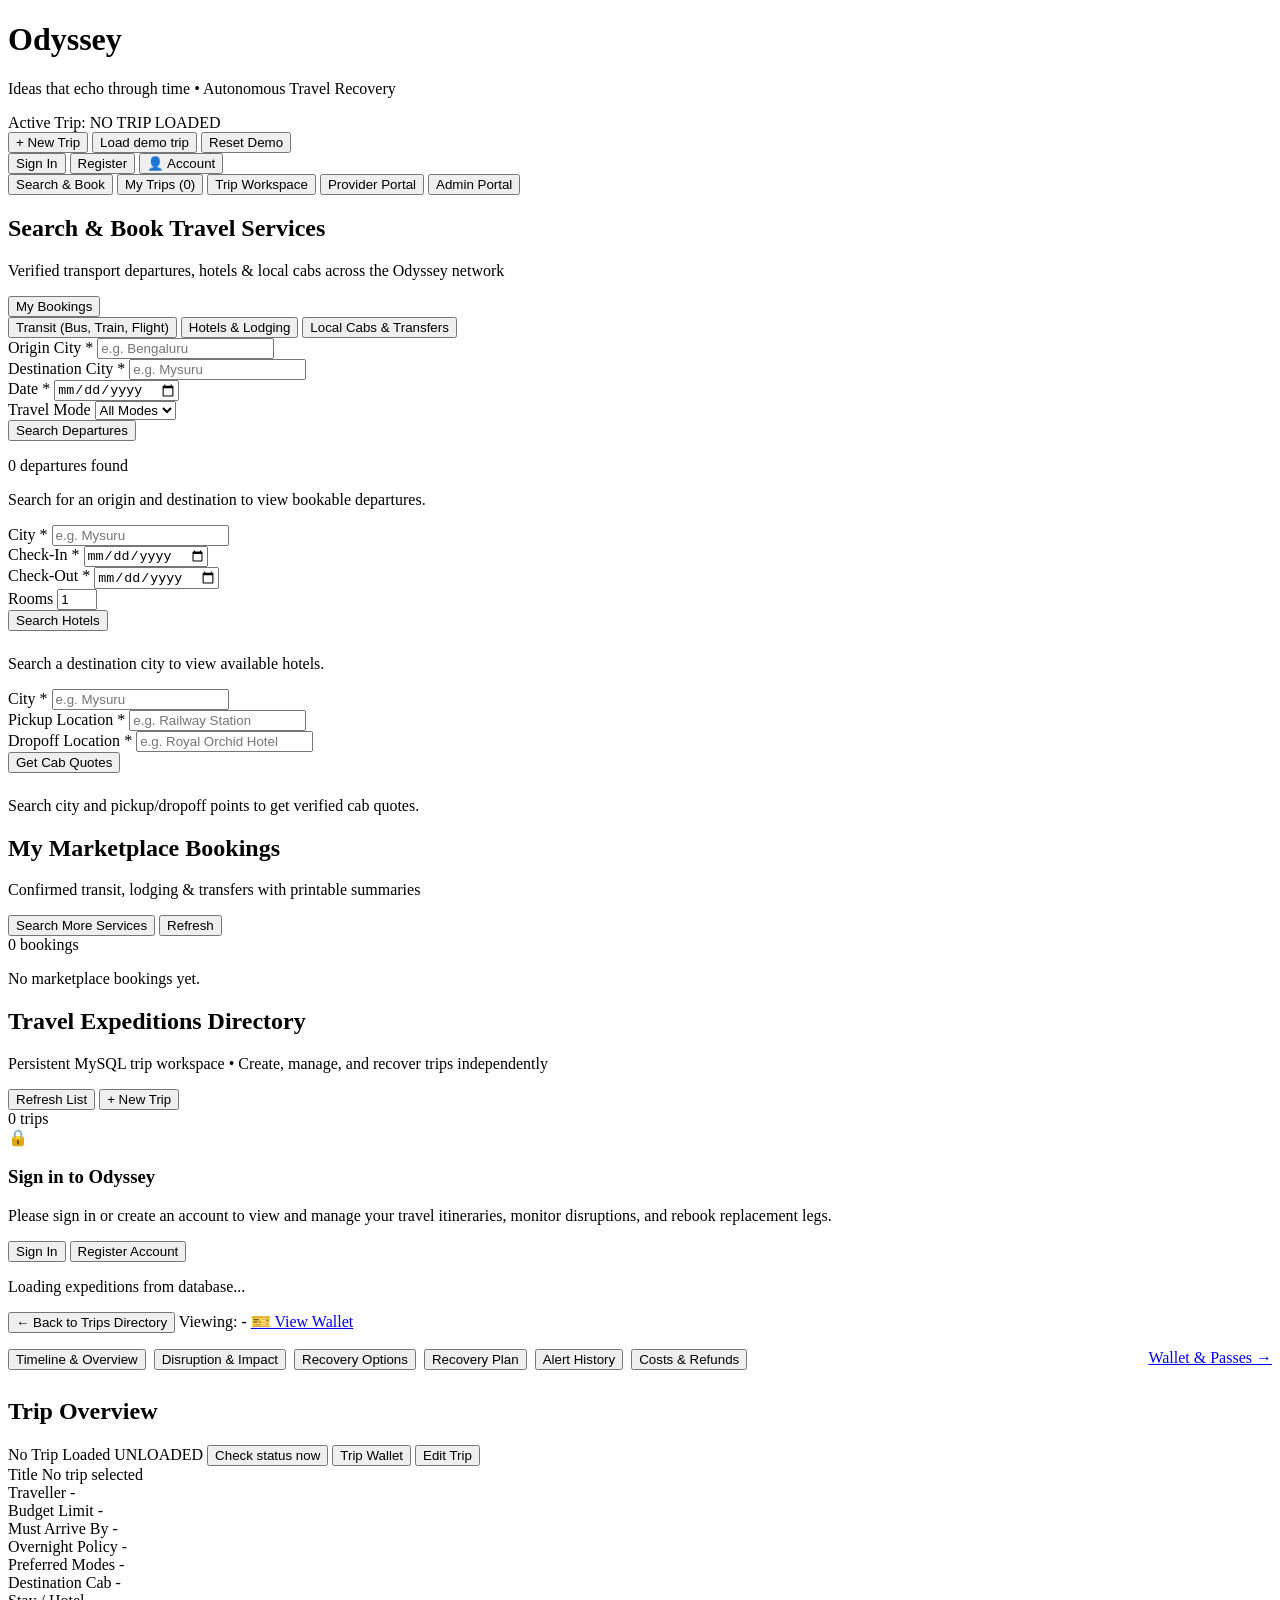
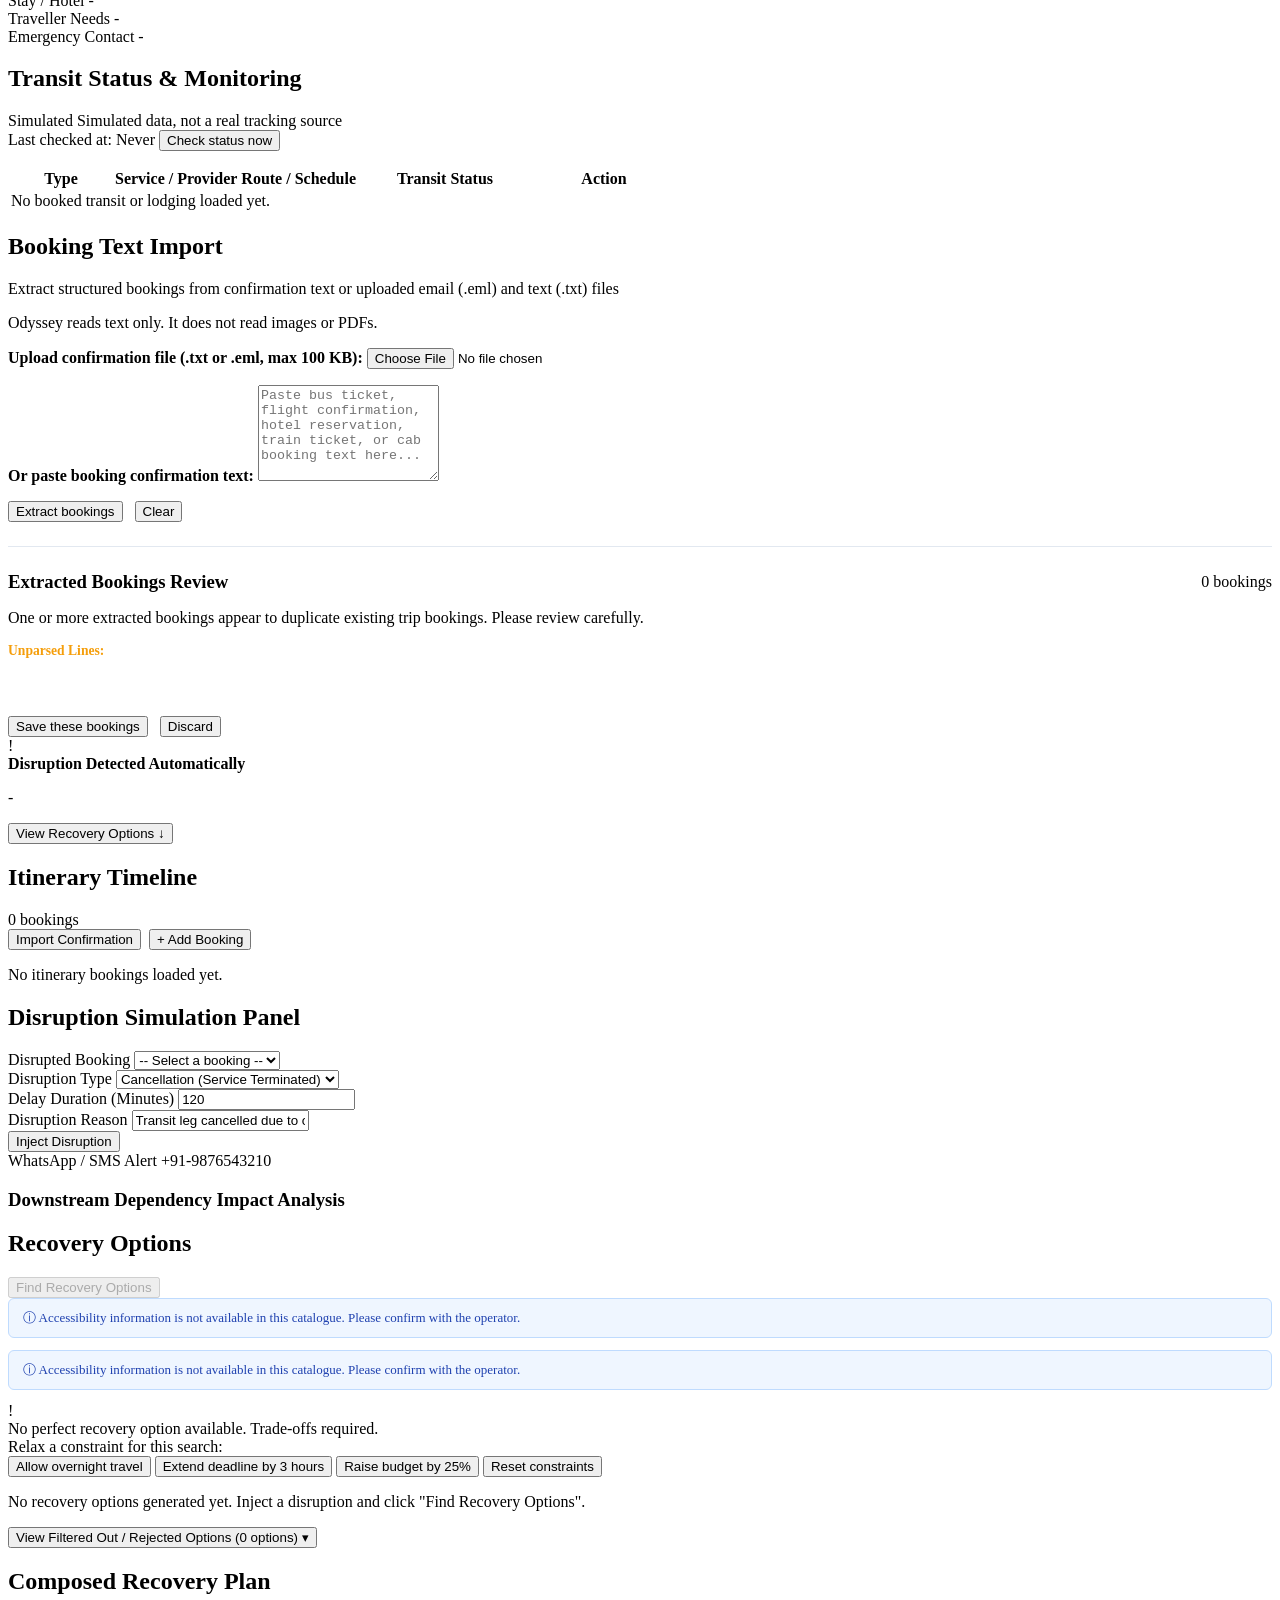
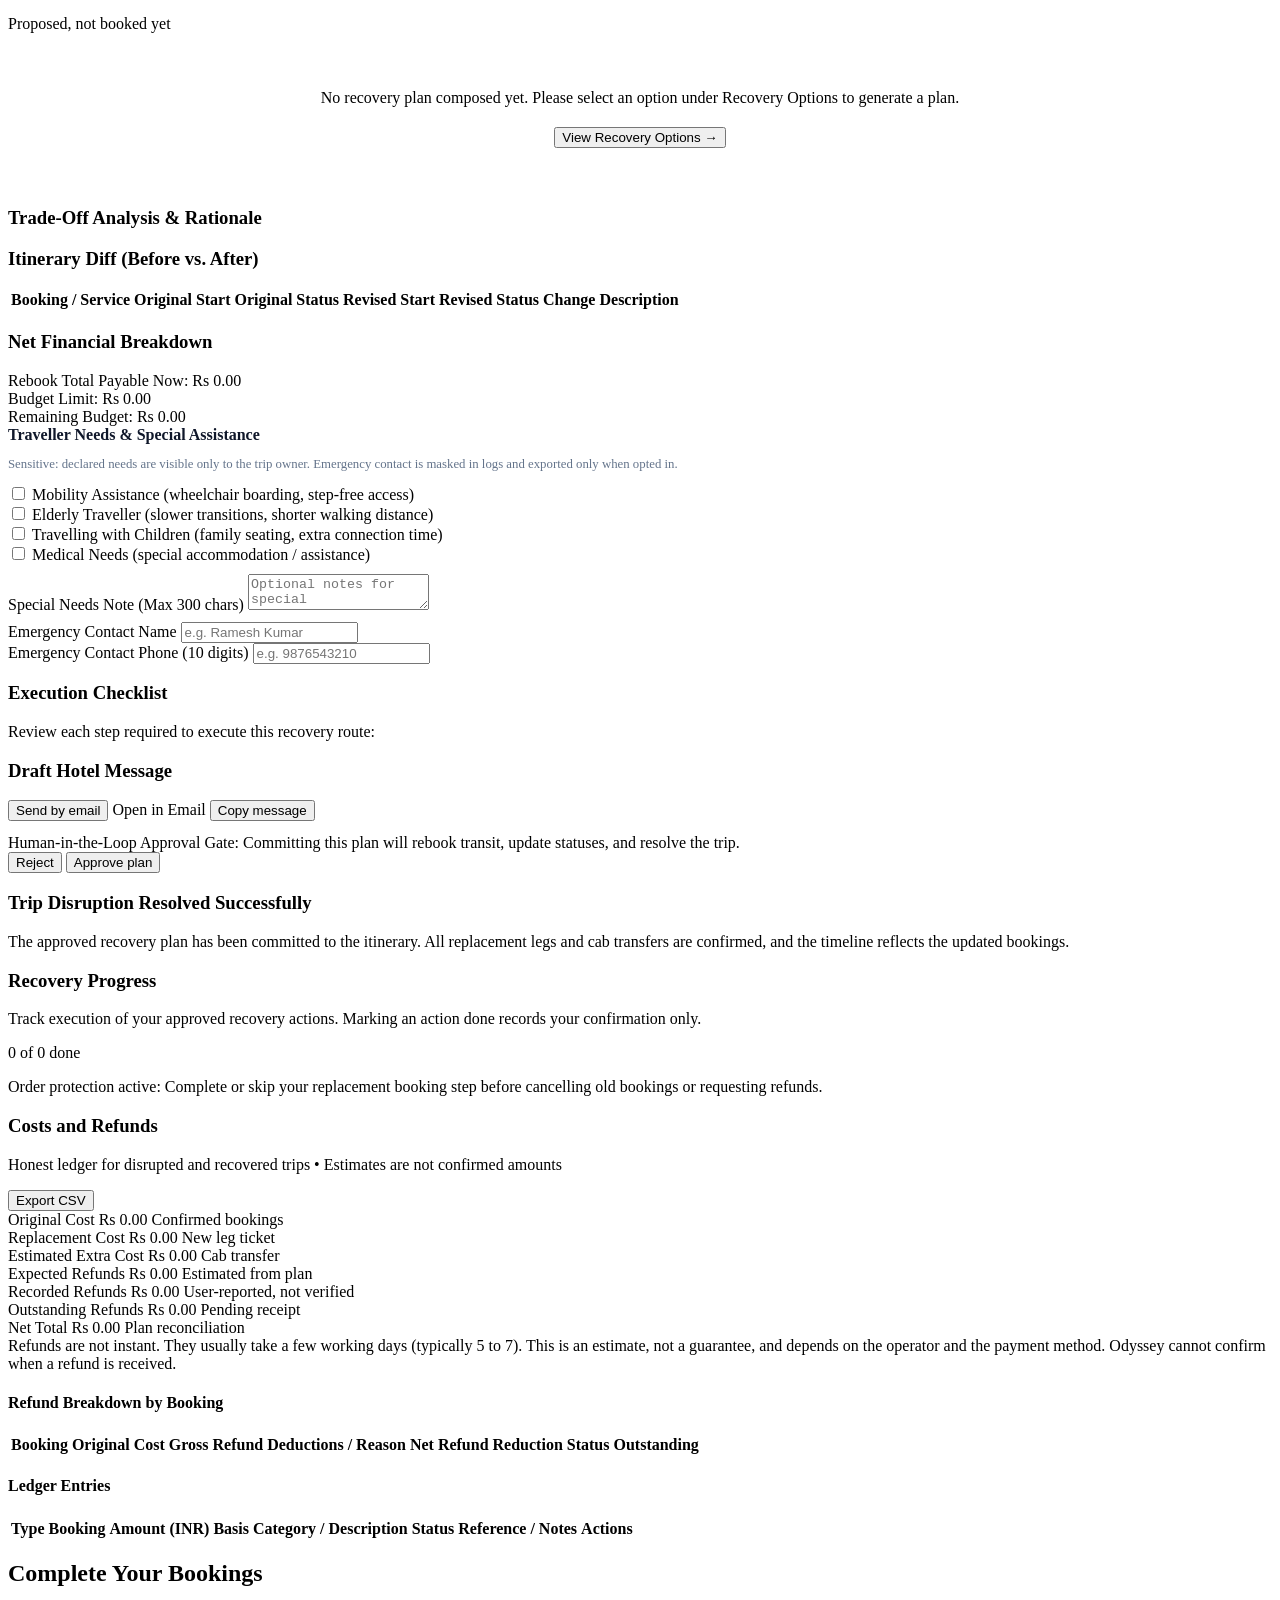
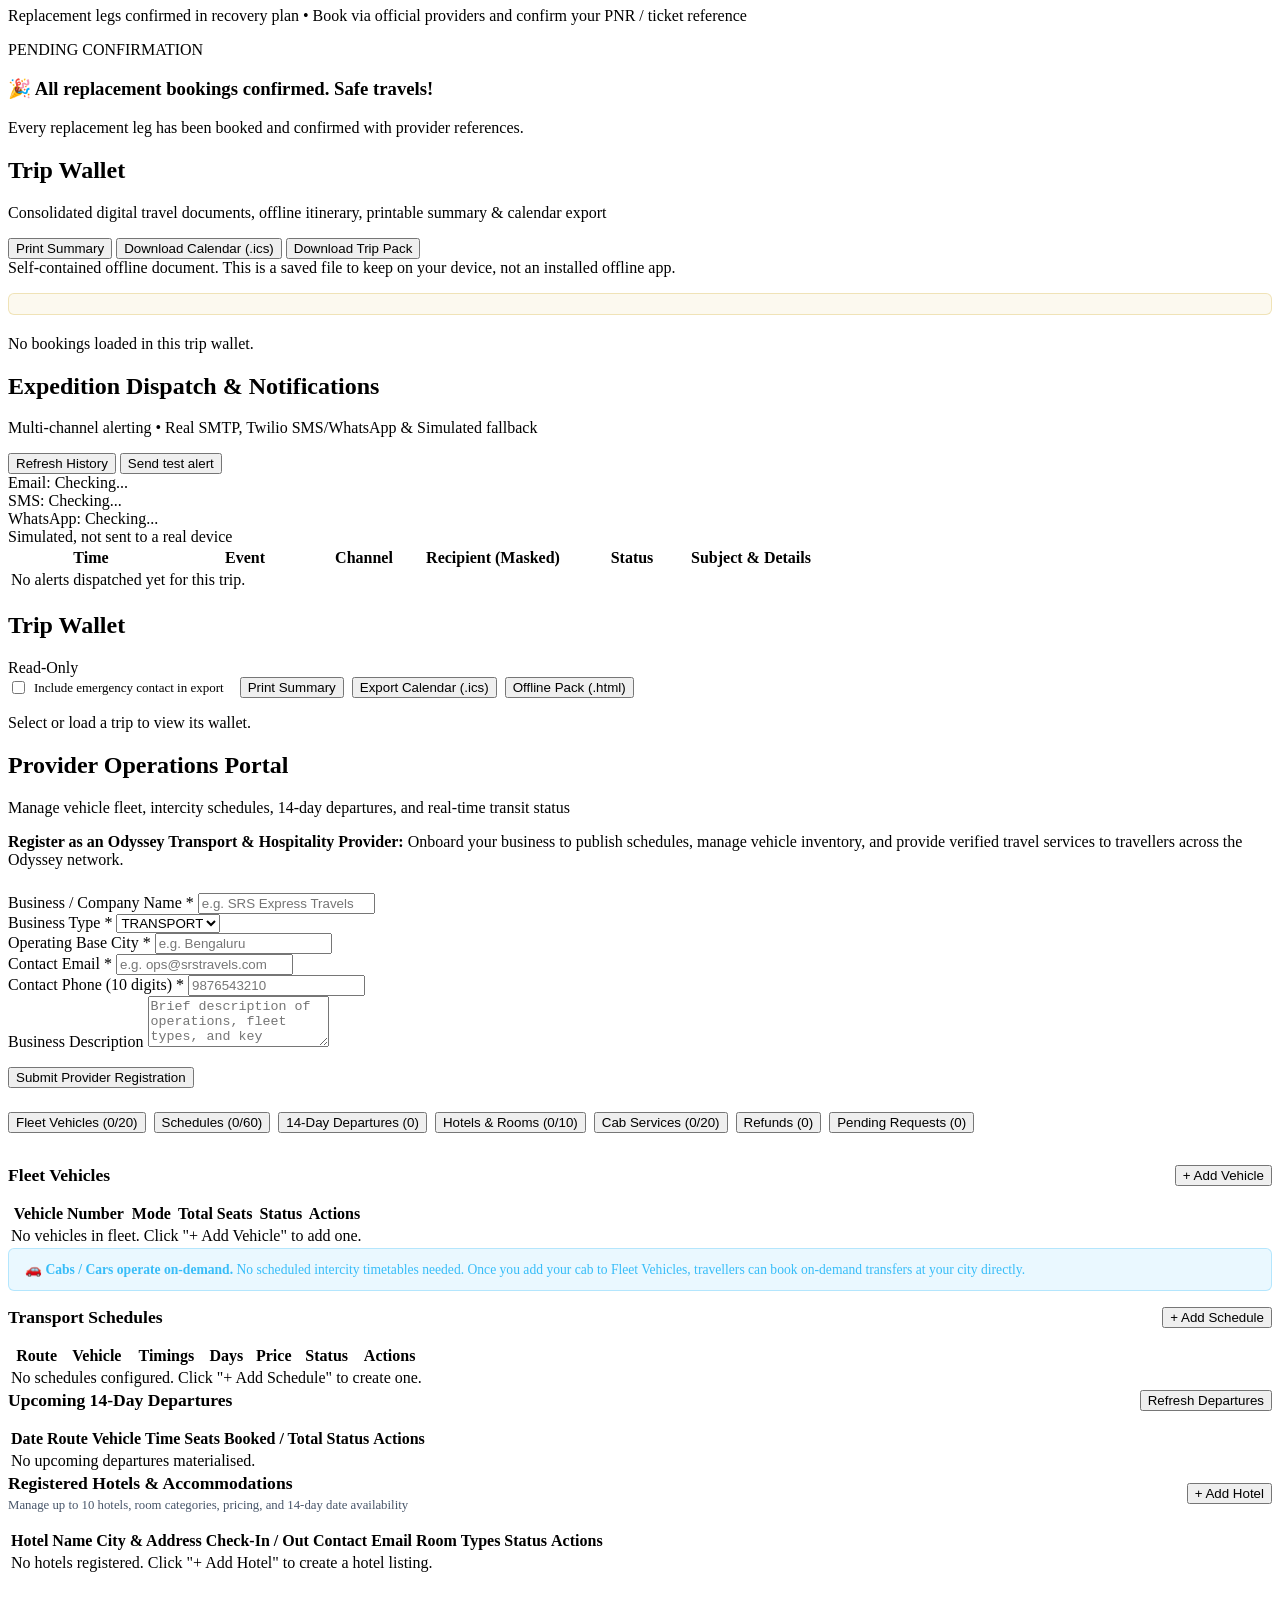
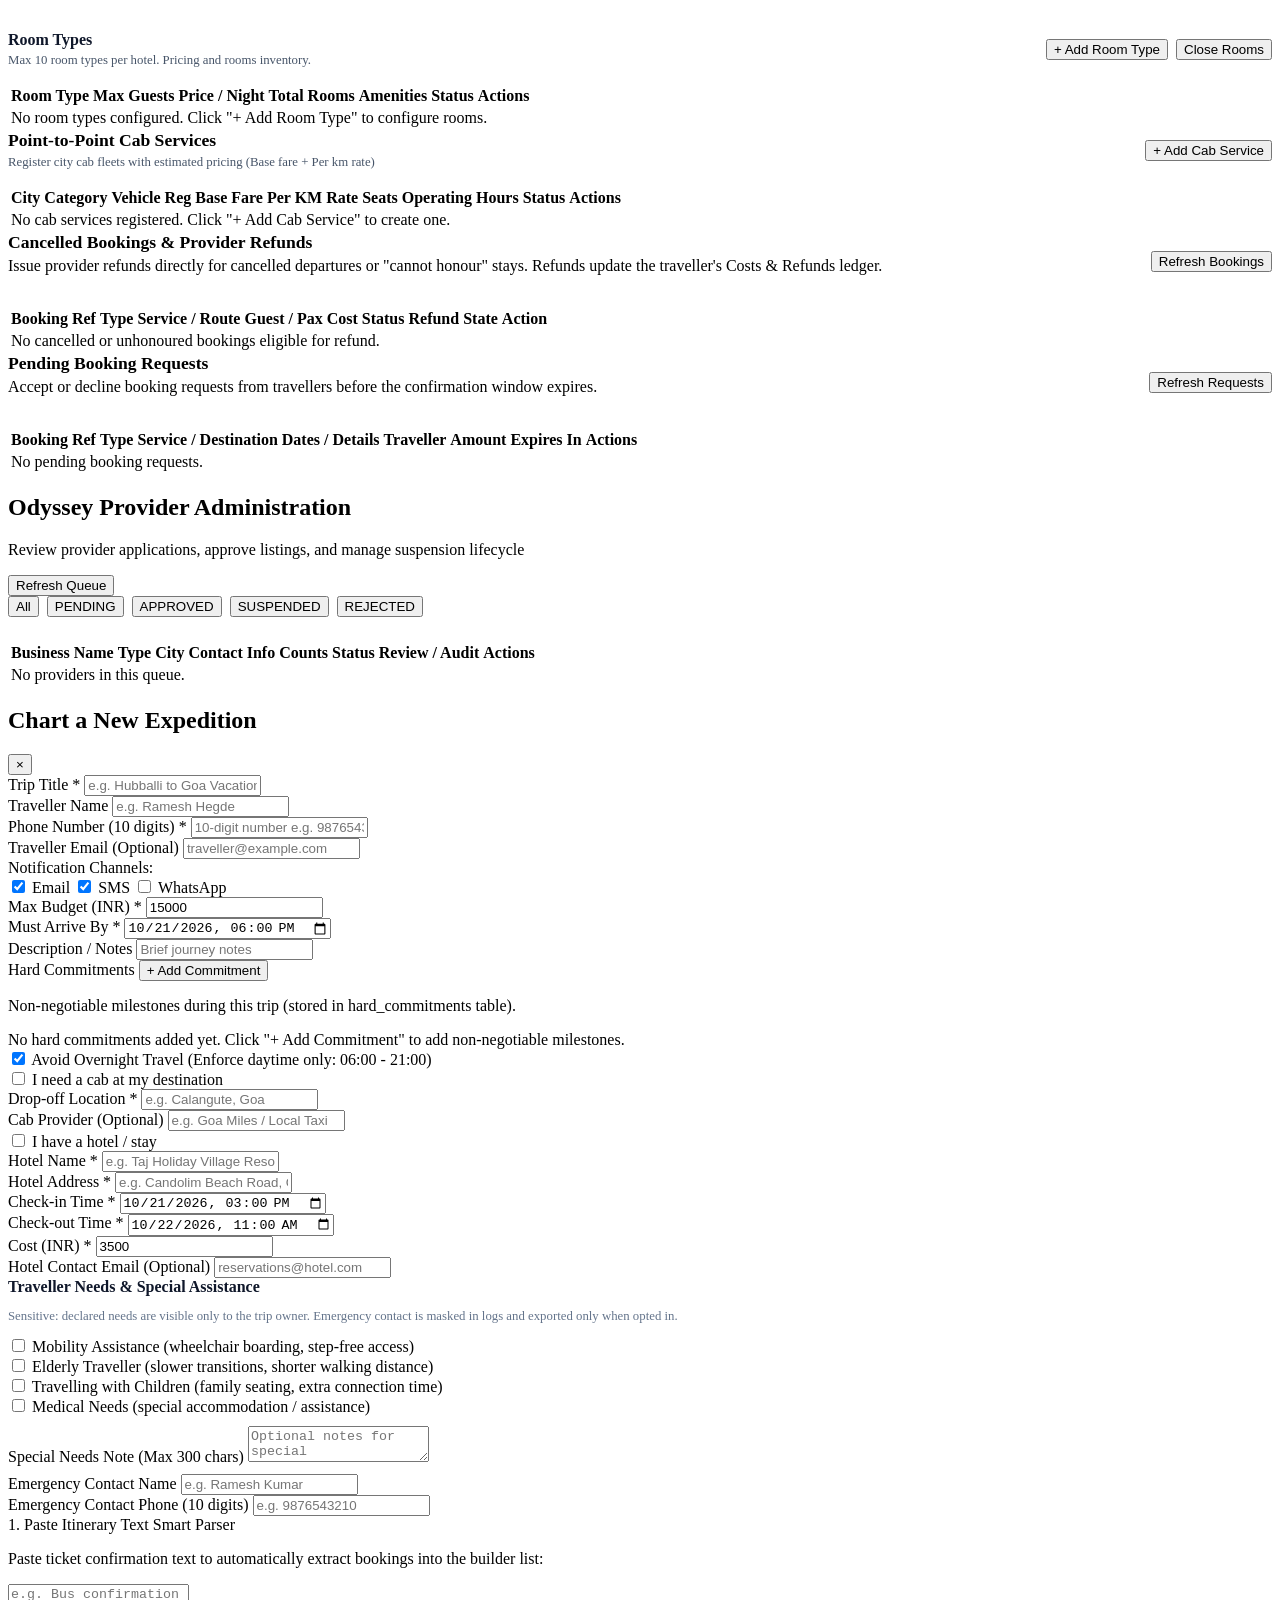
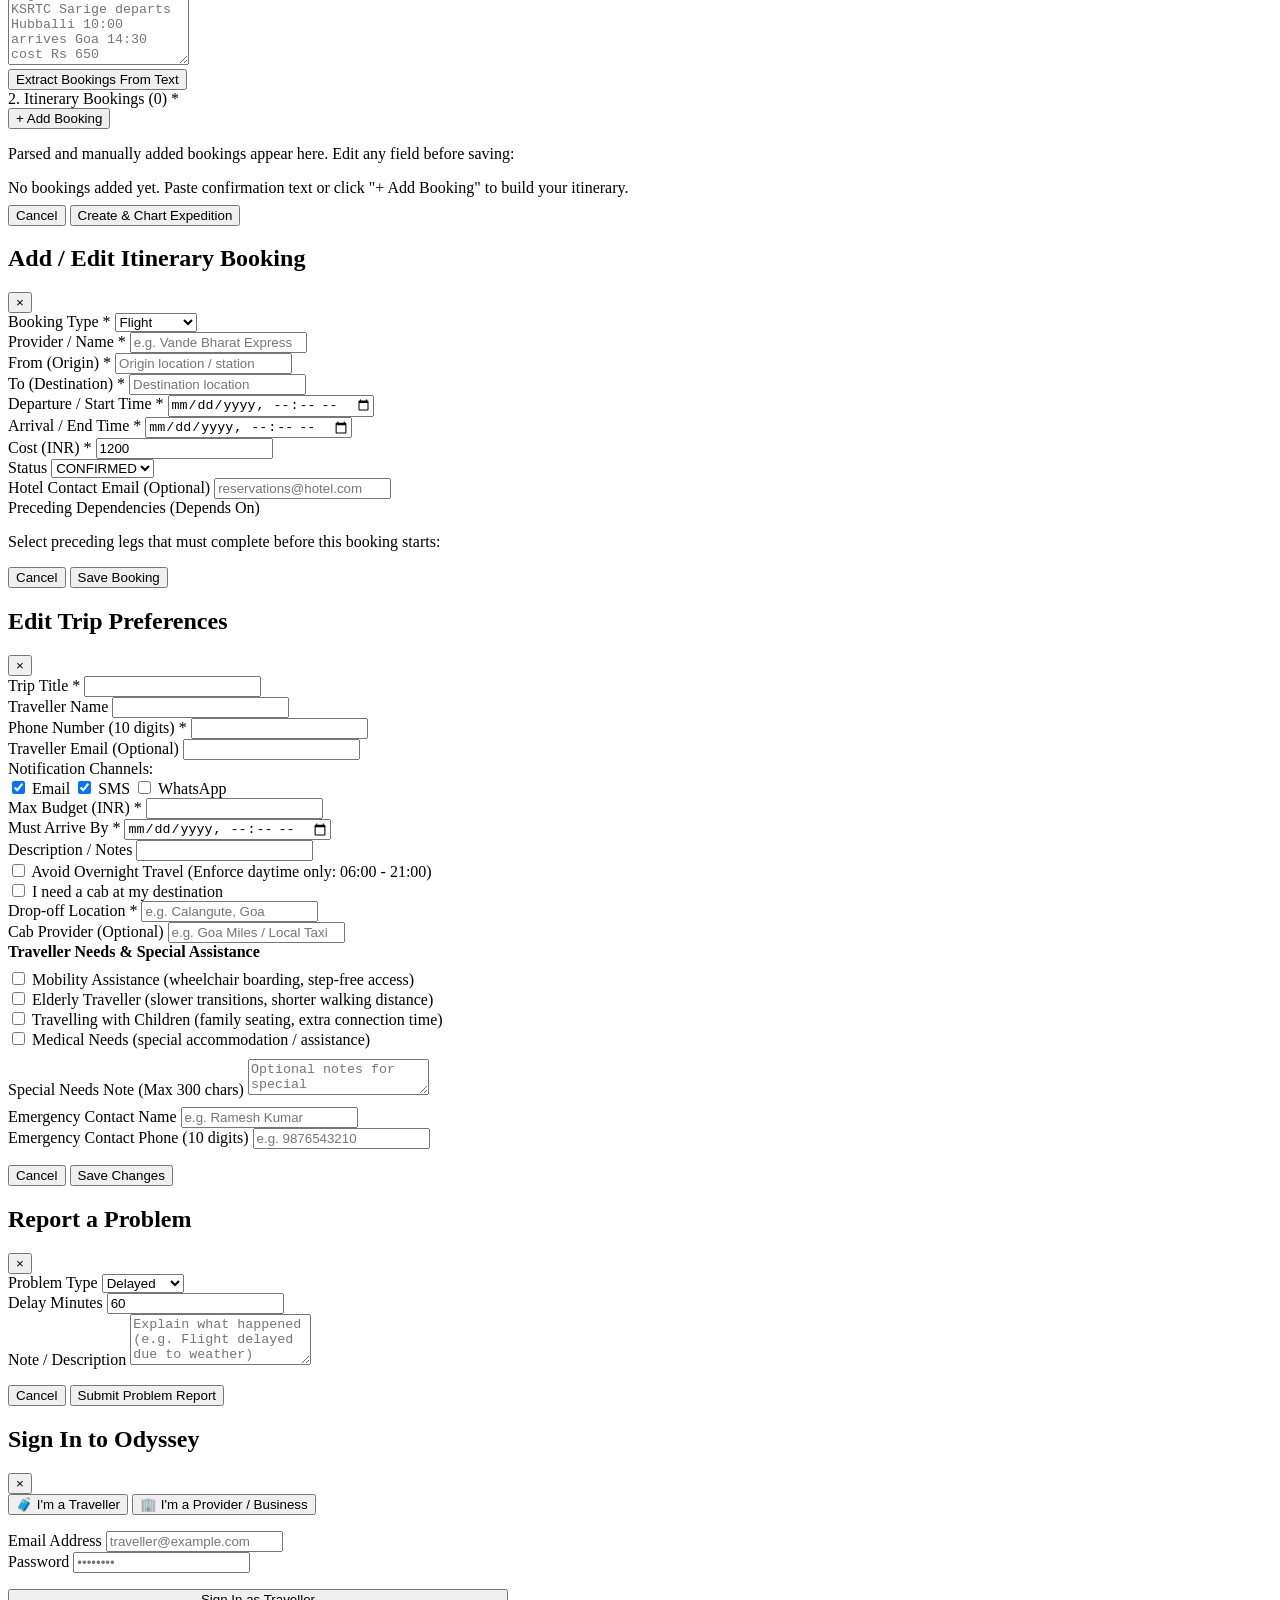
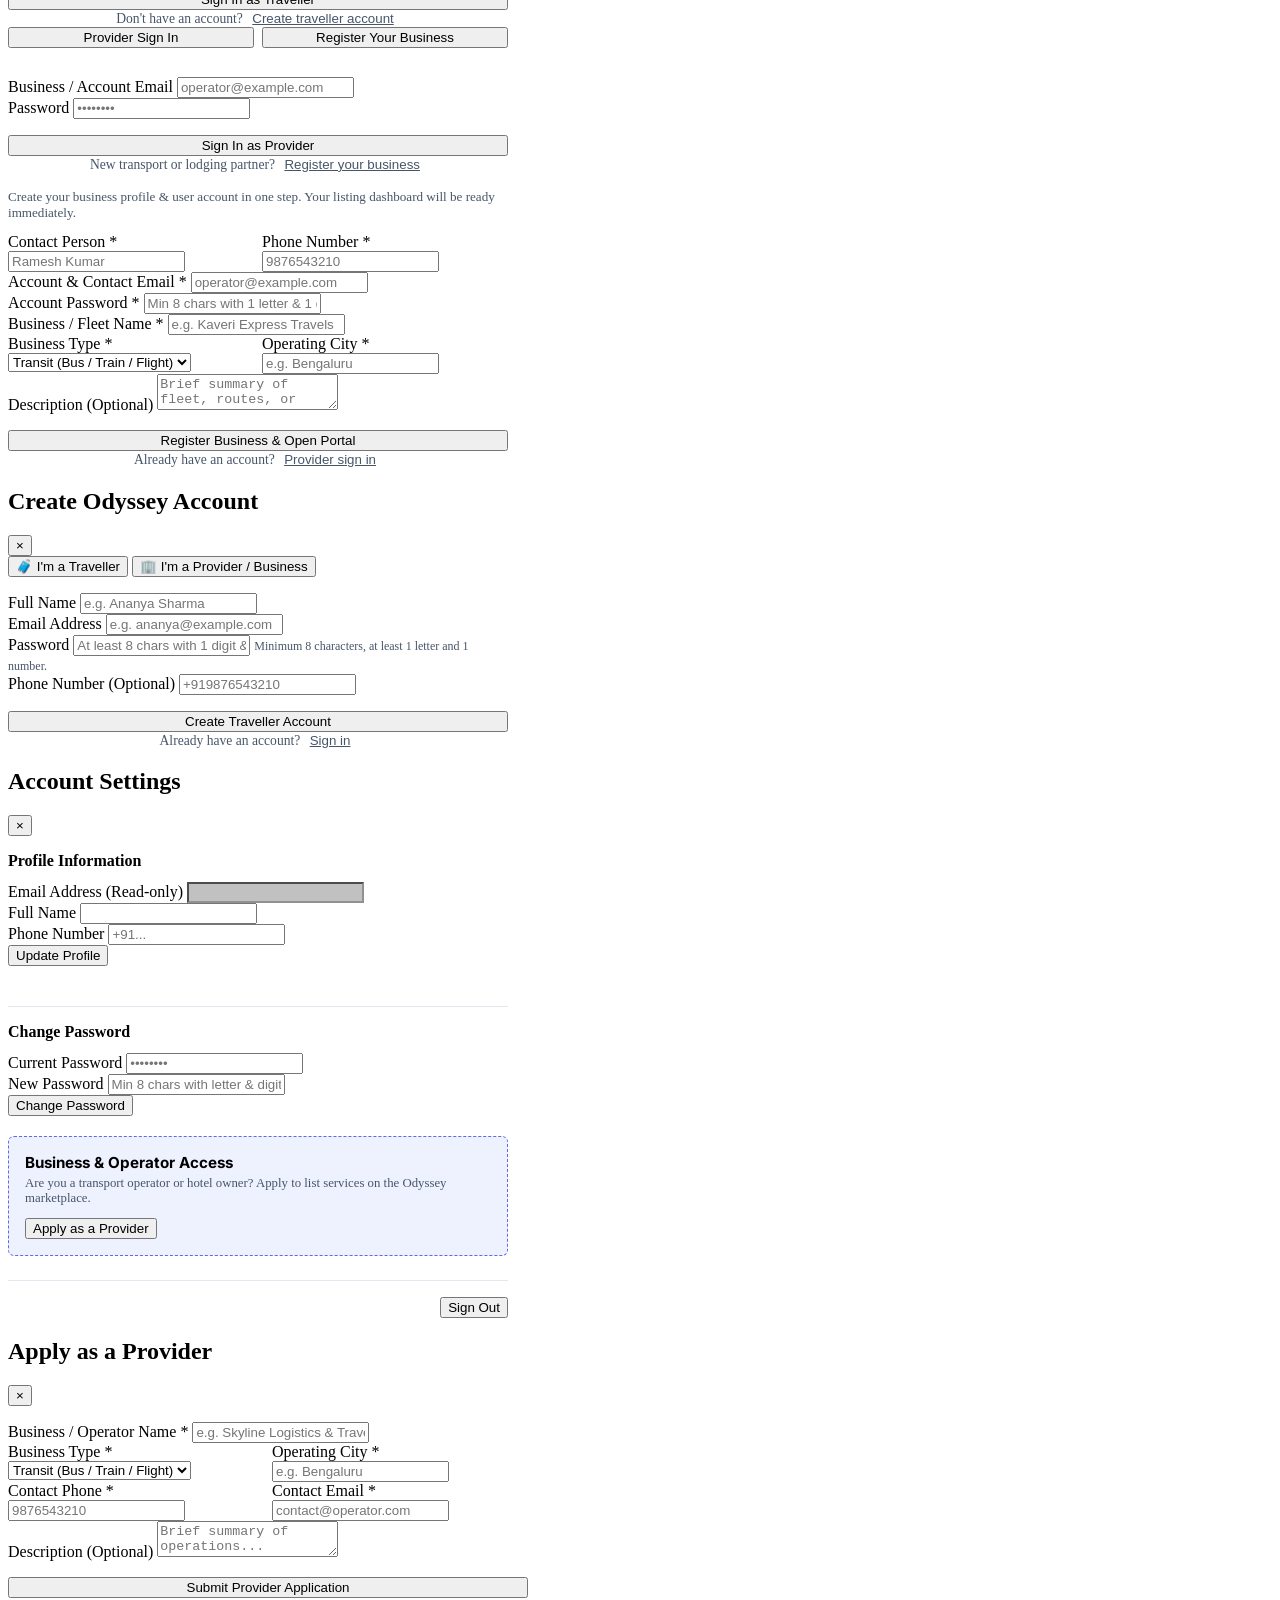
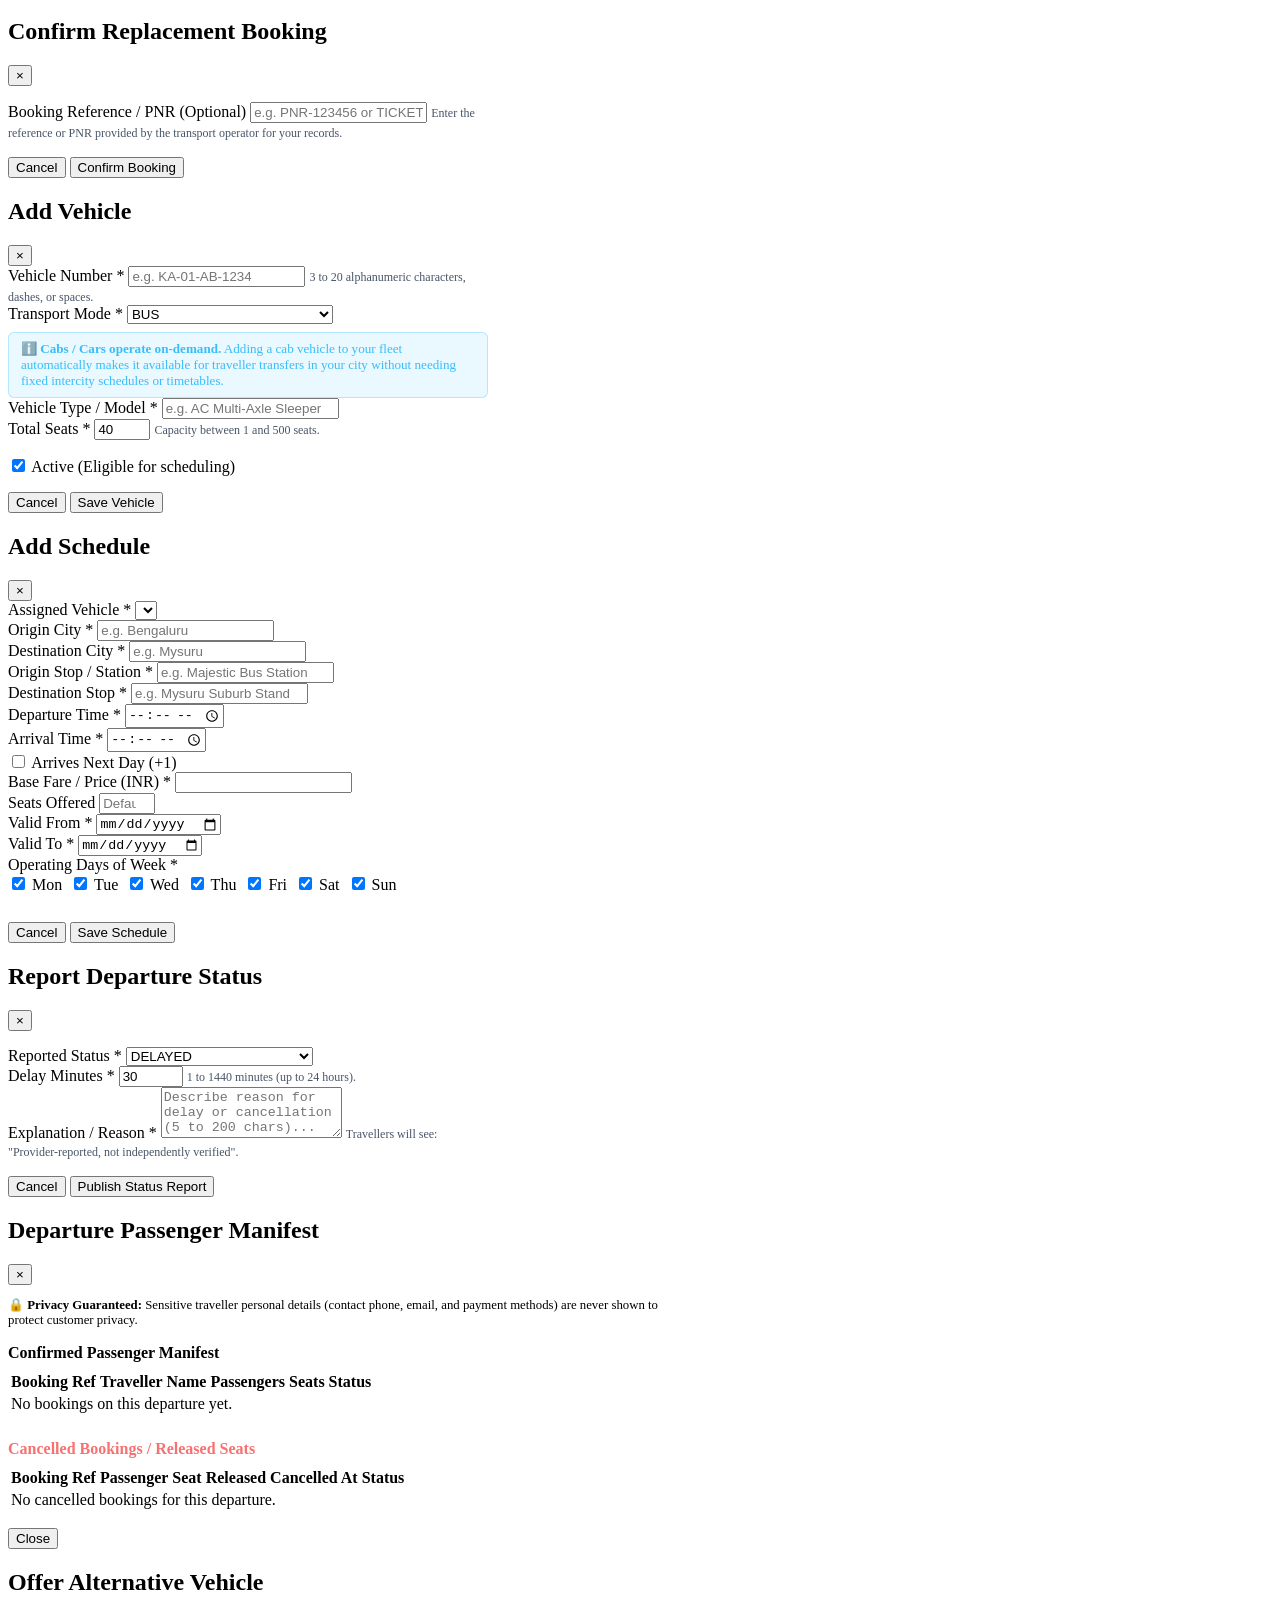
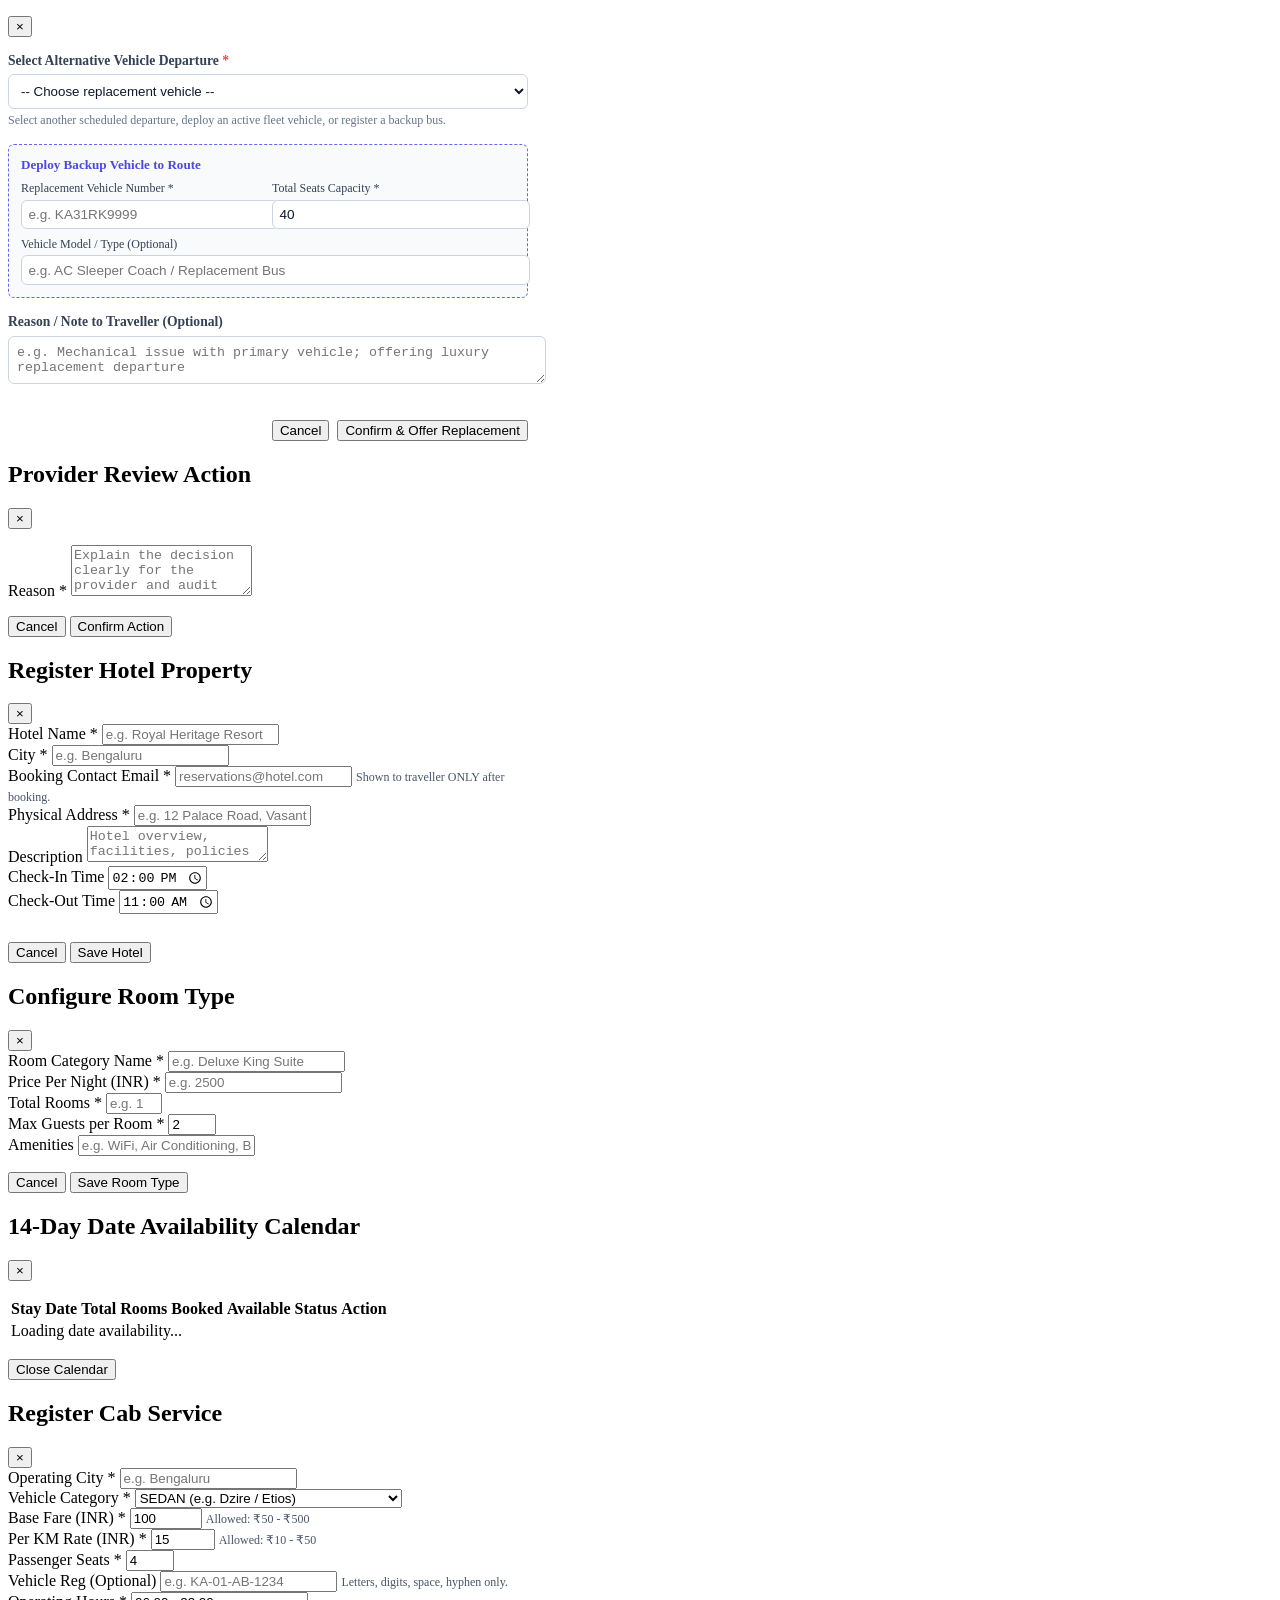
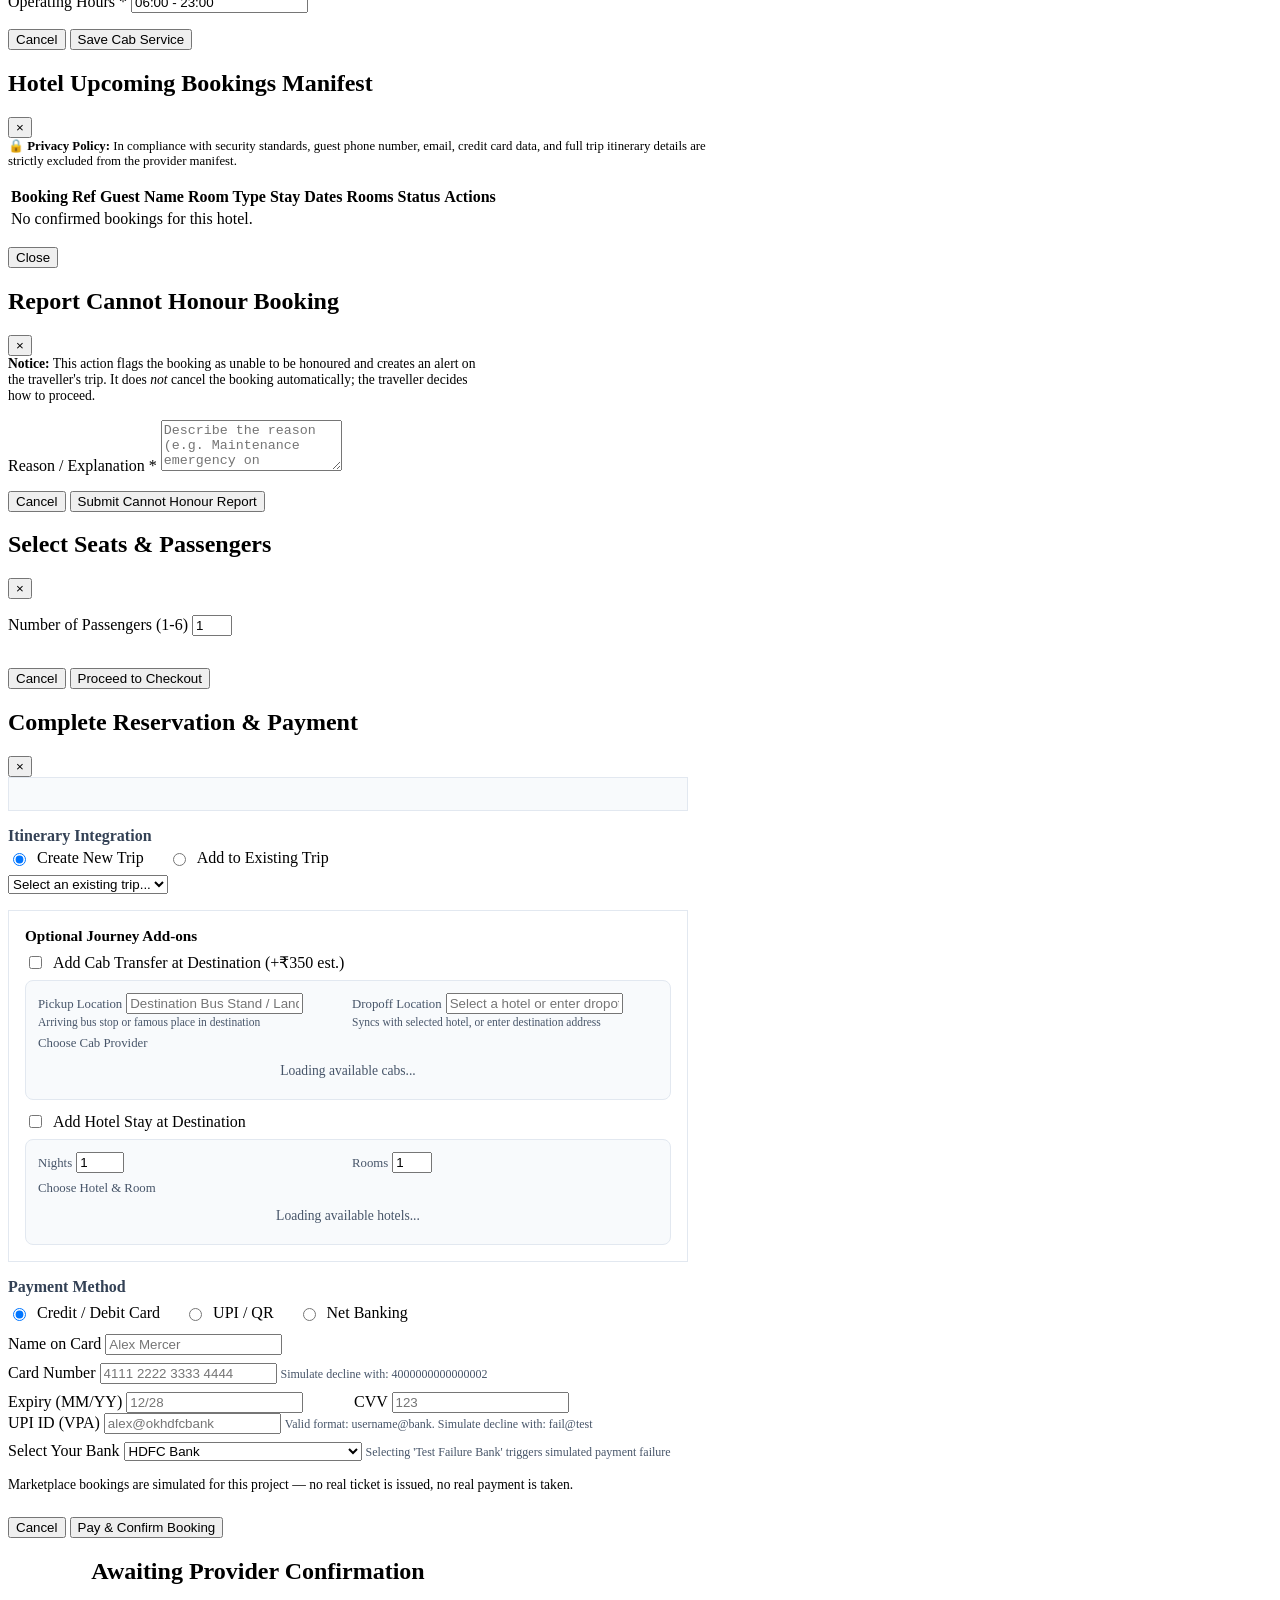
==== commit 20e1c3ef: "feat: charge full rebook total upfront without refund deduction and enforce minimum 50% cab refund" ====
--- a/src/main/resources/static/index.html
+++ b/src/main/resources/static/index.html
@@ -708,7 +708,7 @@
               <div id="cost-lines-container" class="cost-lines-list"></div>
               <div class="cost-summary-bar">
                 <div class="cost-total-item">
-                  <span class="cost-total-label">Net Trip Cost:</span>
+                  <span class="cost-total-label">Rebook Total Payable Now:</span>
                   <span id="cost-net-total" class="cost-total-value">Rs 0.00</span>
                 </div>
                 <div class="cost-total-item">
@@ -776,6 +776,9 @@
               </div>
             </div>
           </div>
+
+          <!-- Cab Late-Arrival Verification & Replacement Selection -->
+          <div id="plan-cab-verification-card" class="plan-subsection hidden"></div>
 
           <!-- Action Checklist with Working Local Checkboxes -->
           <div class="plan-subsection">
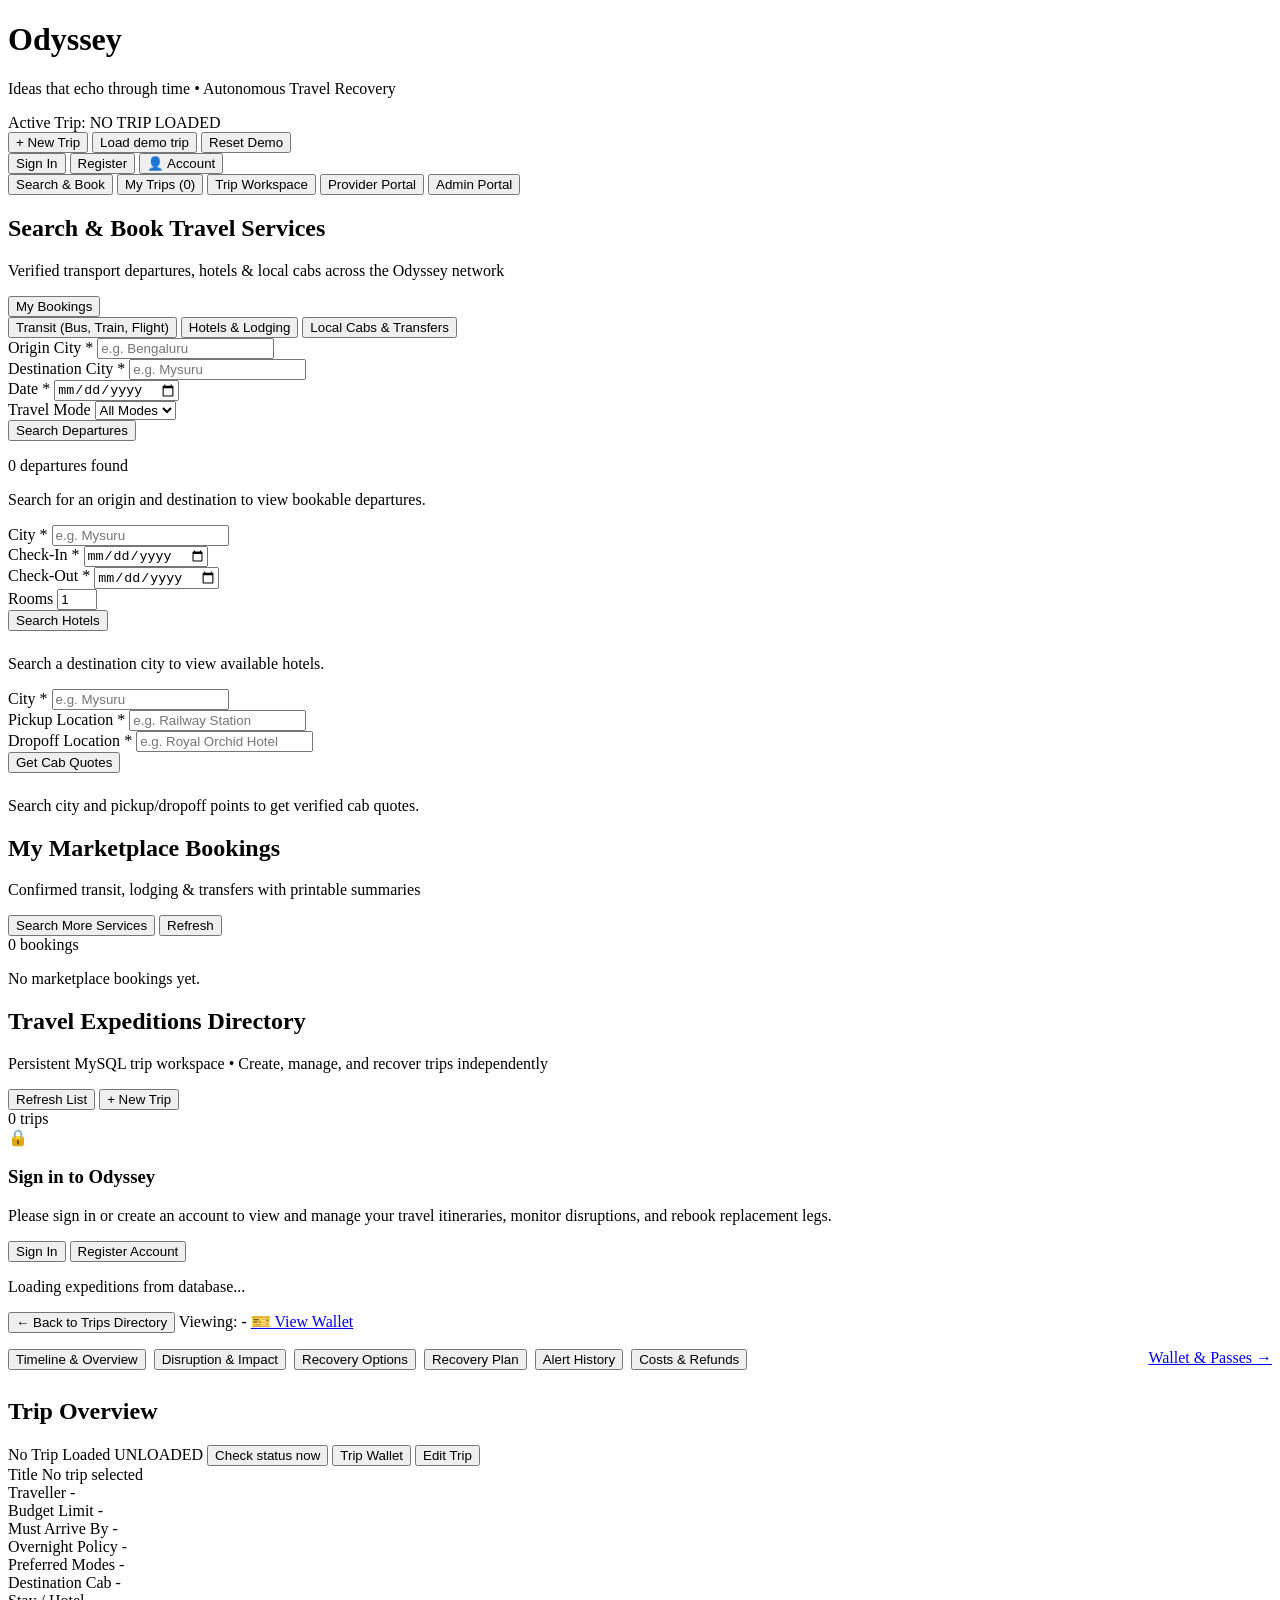
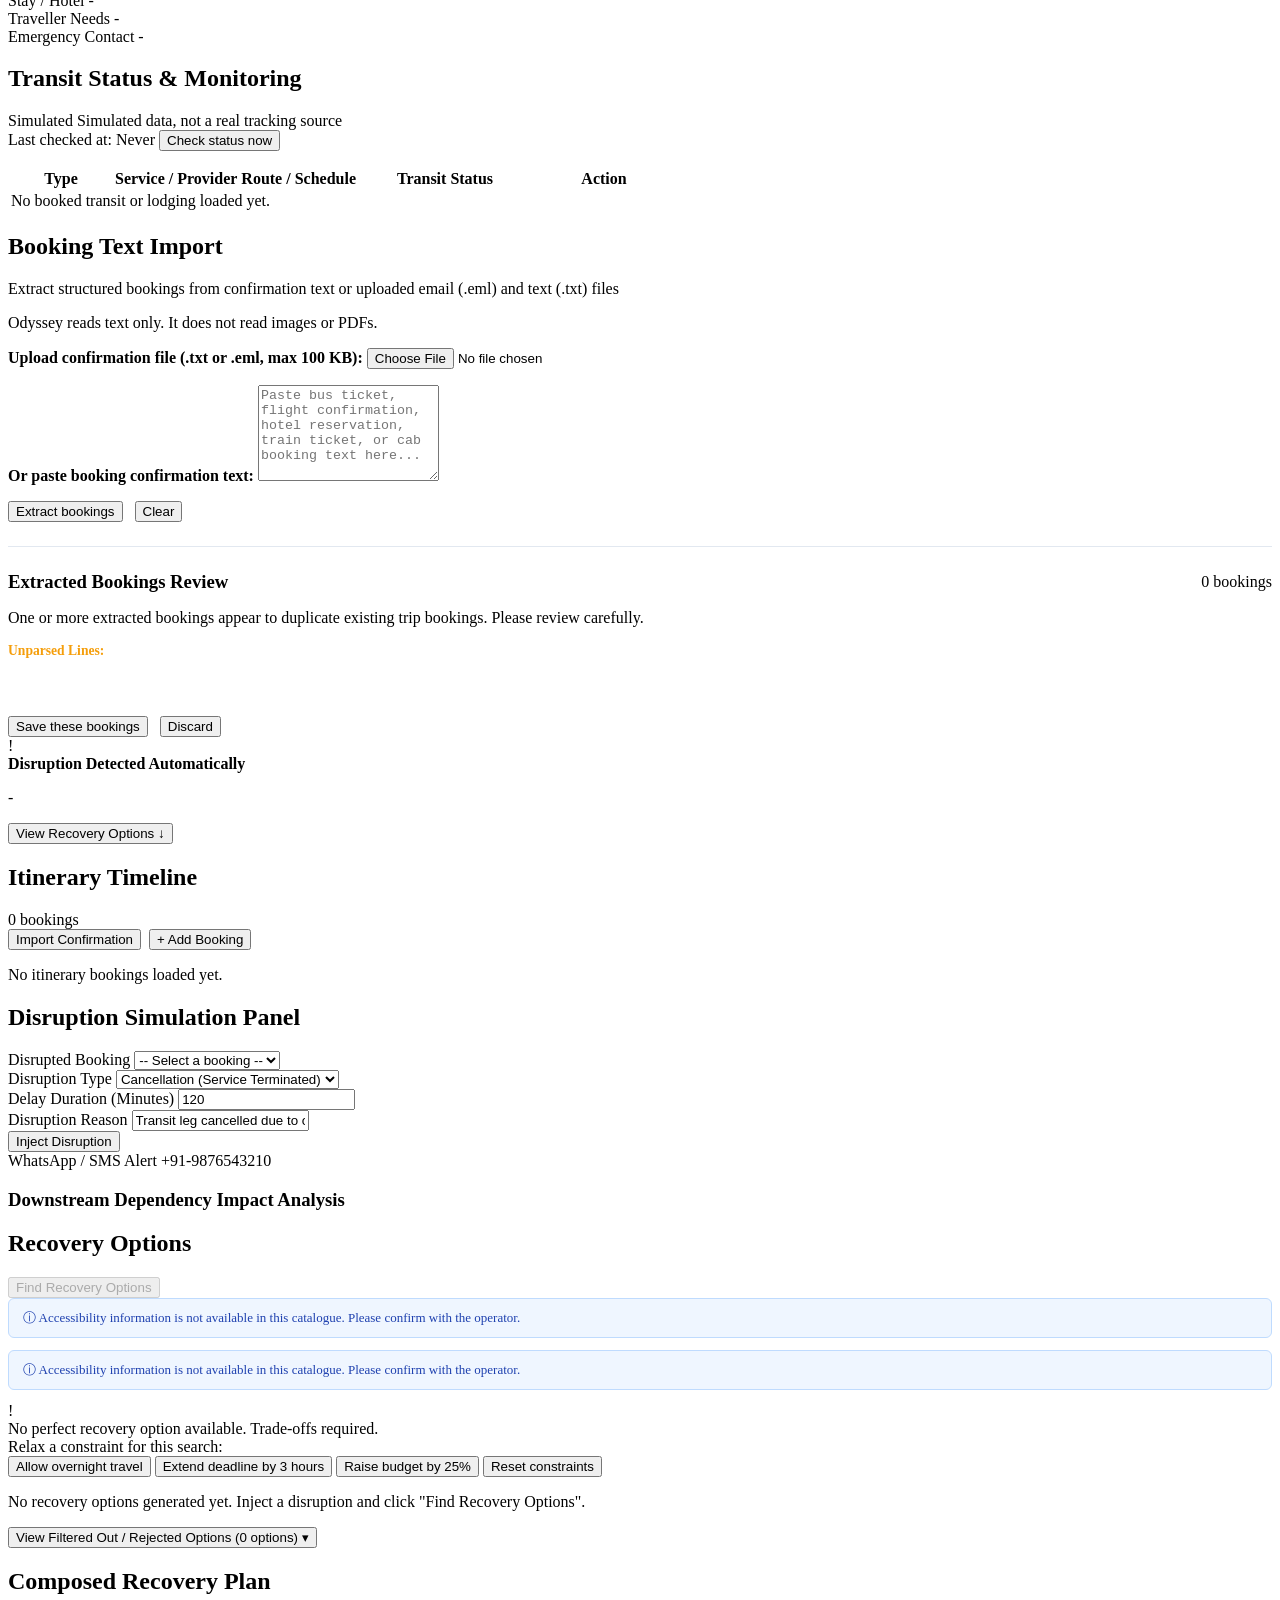
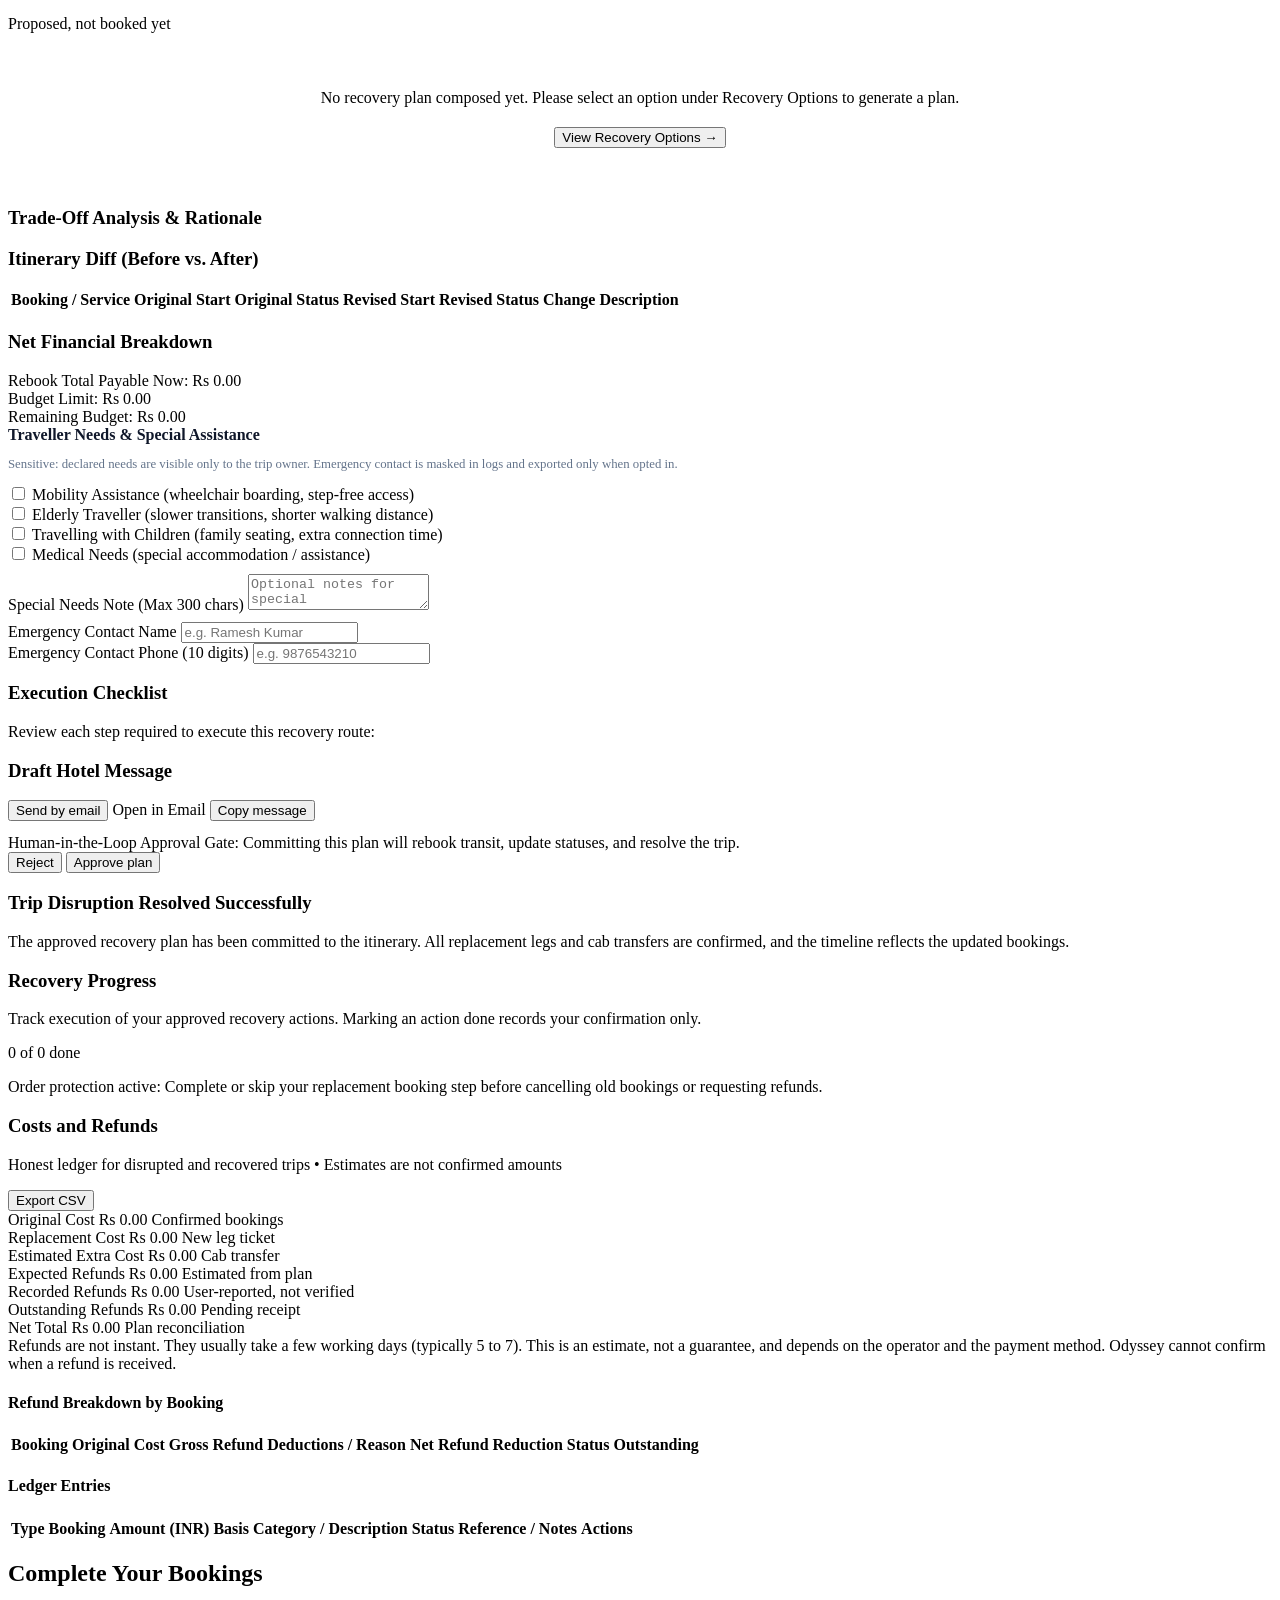
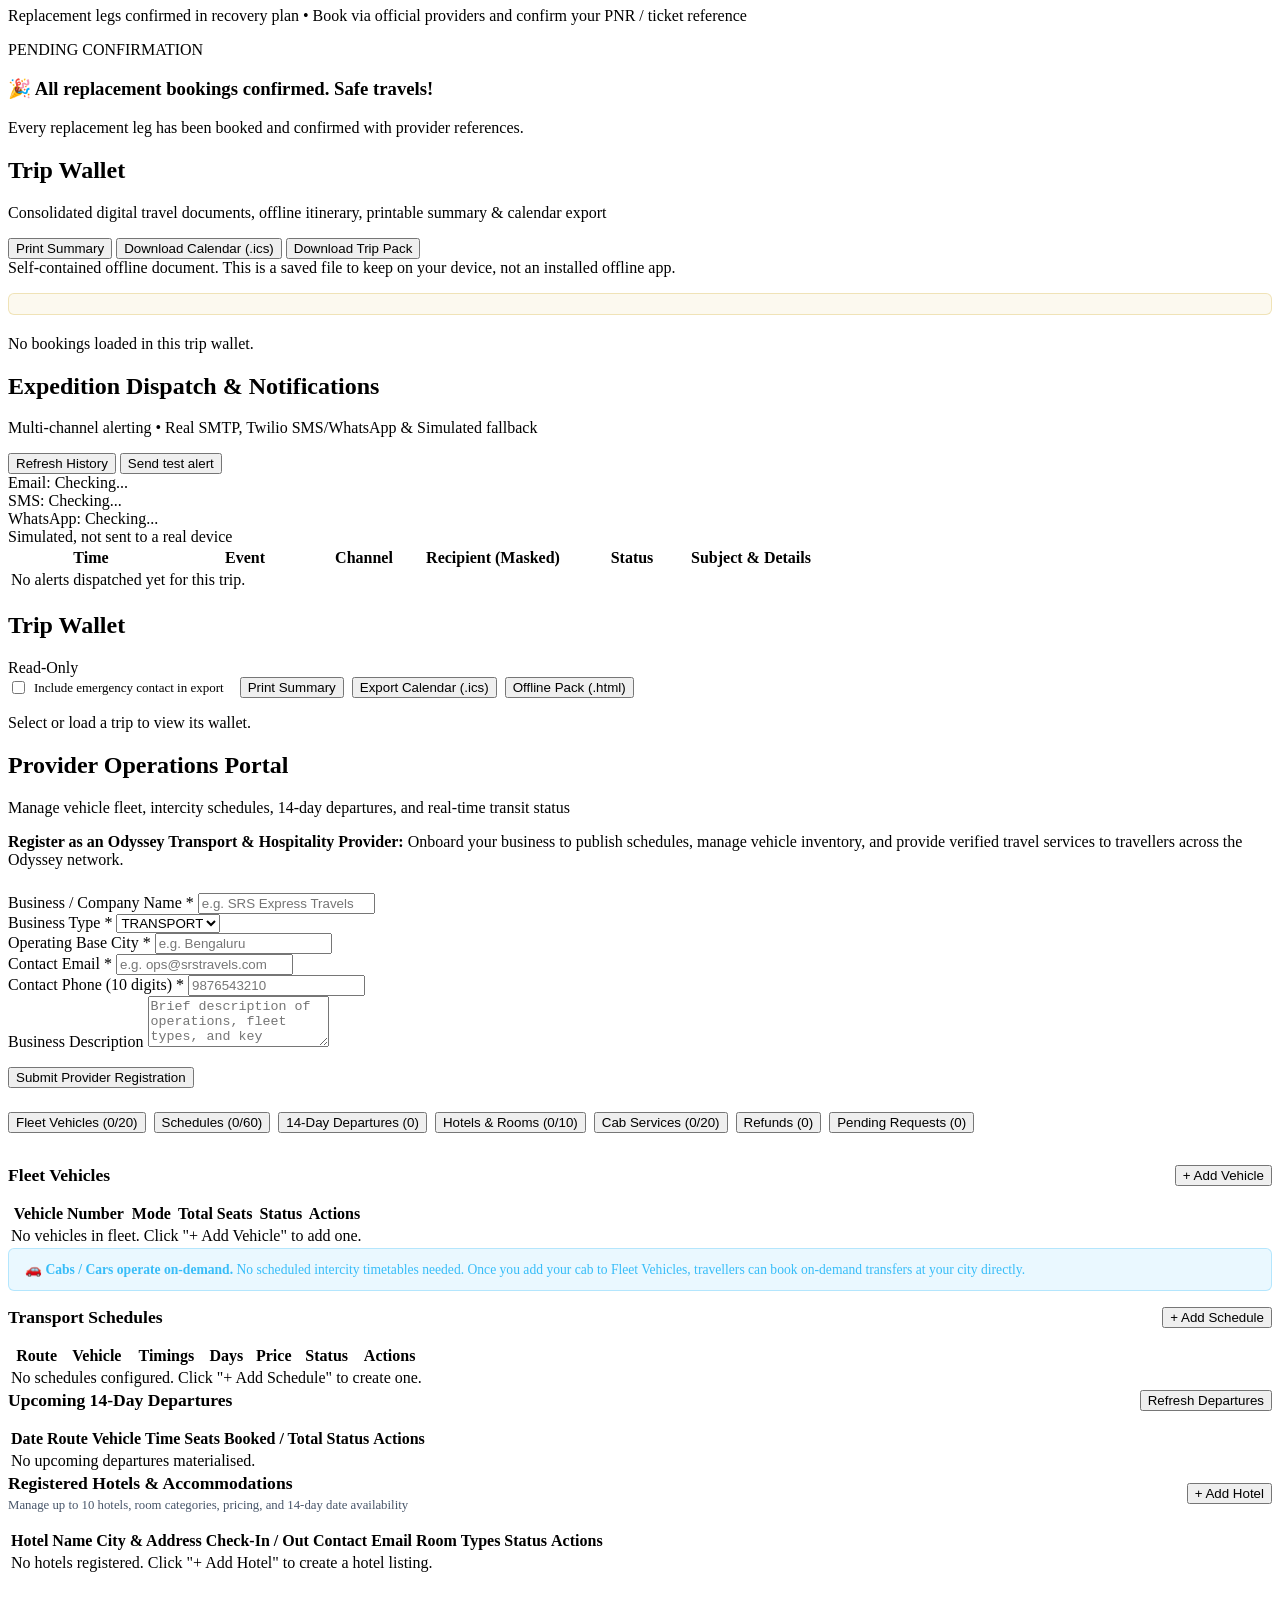
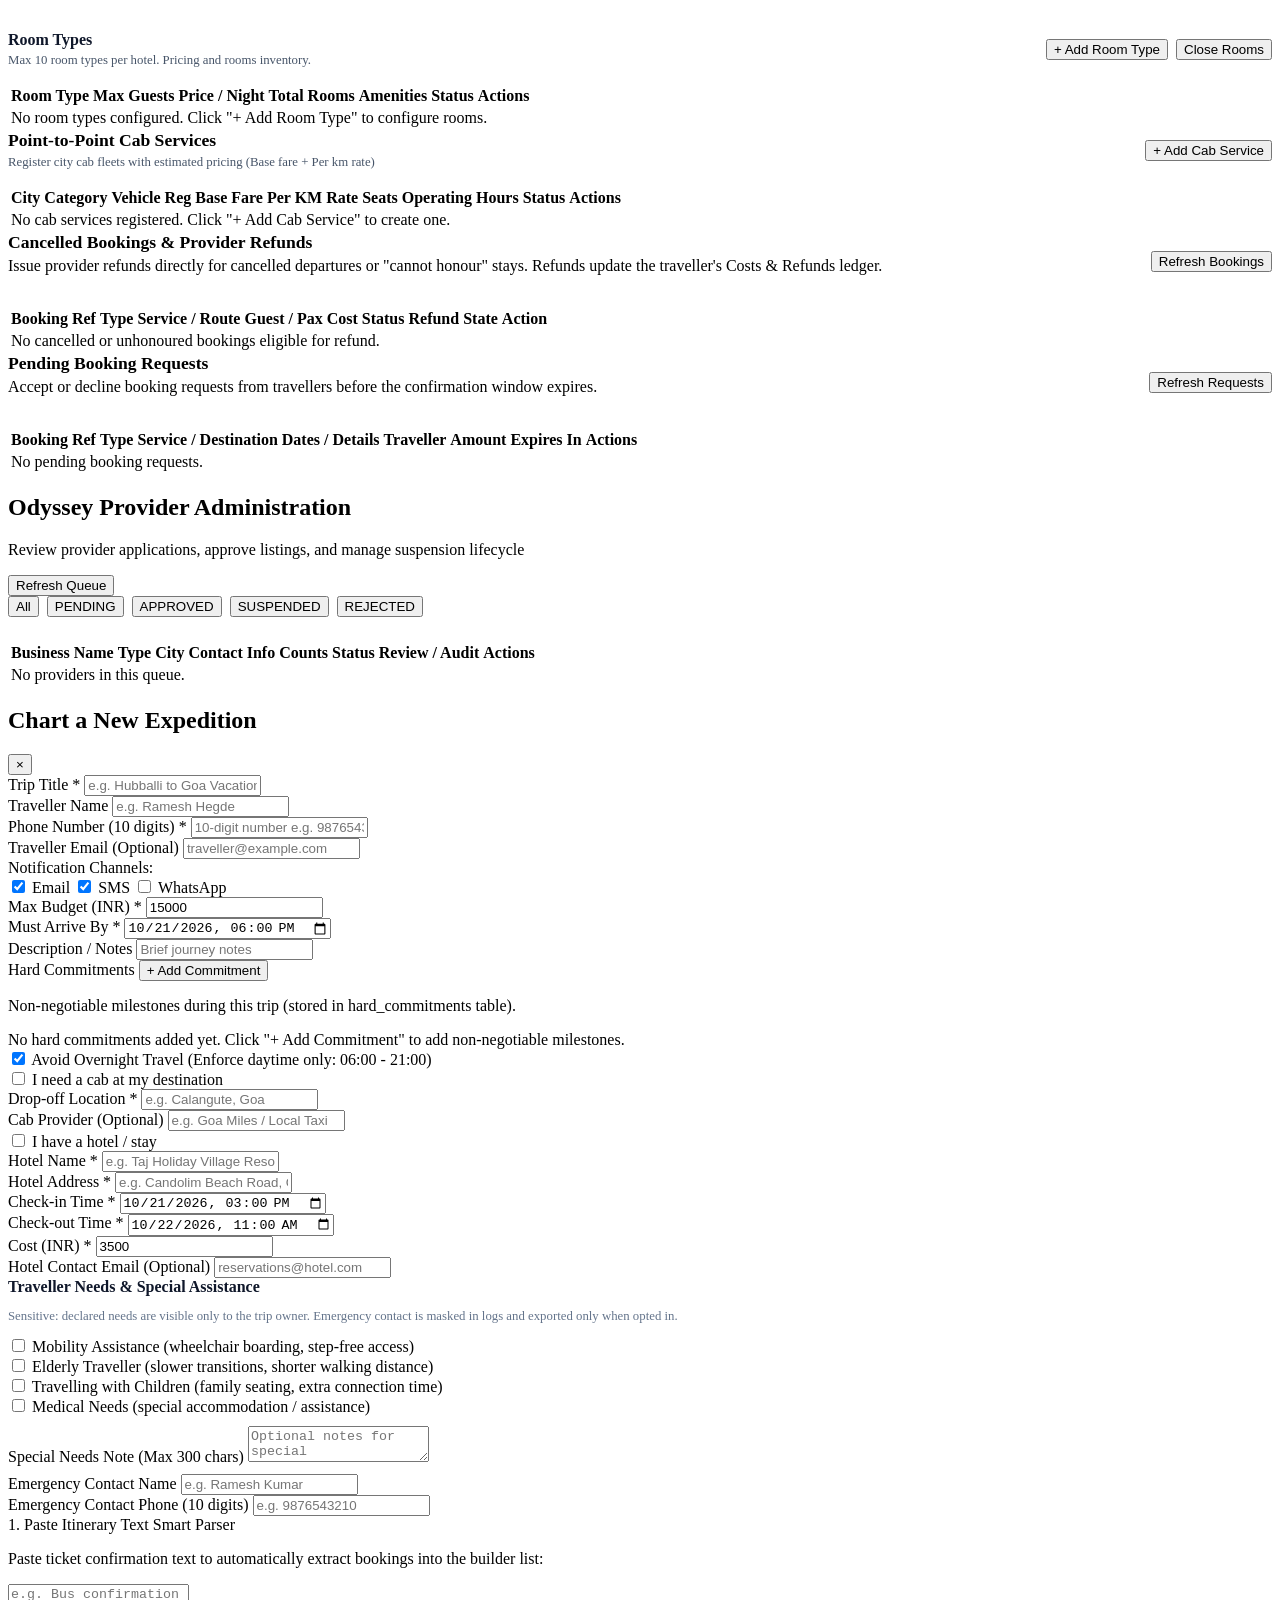
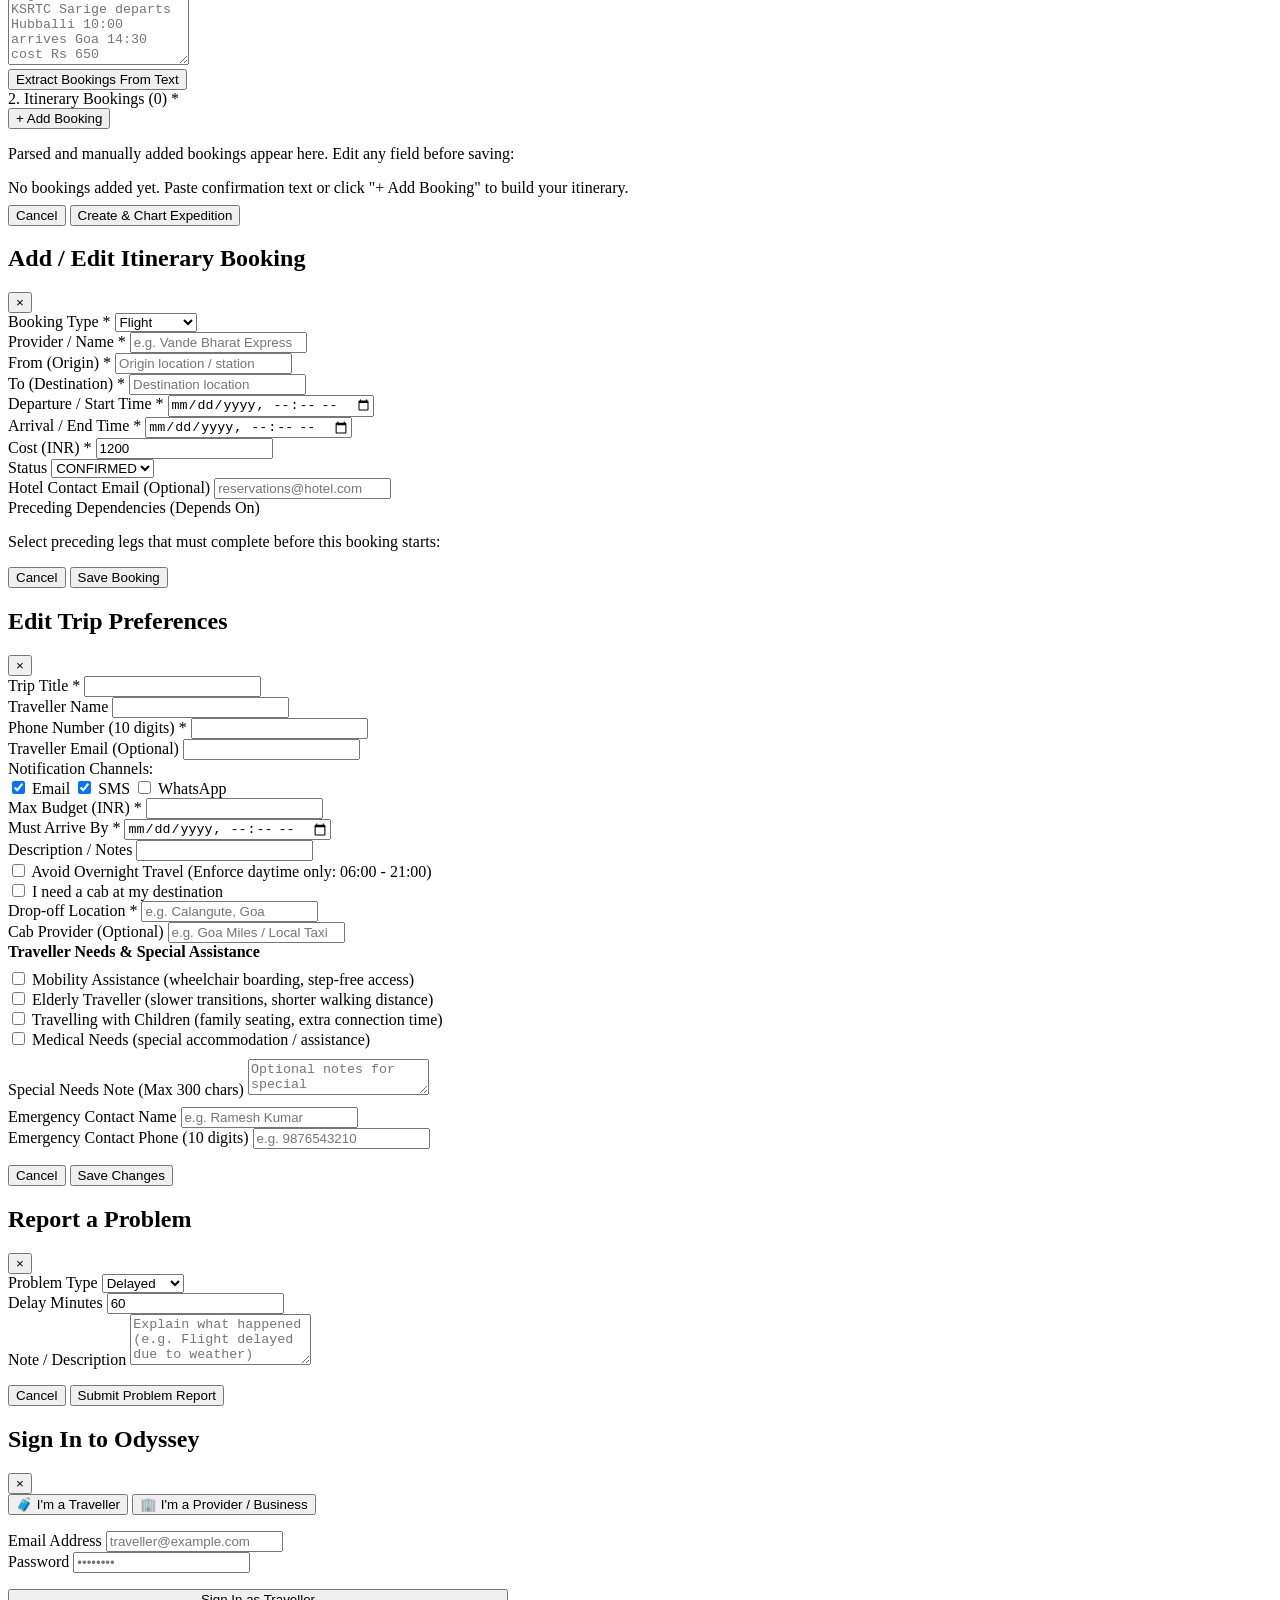
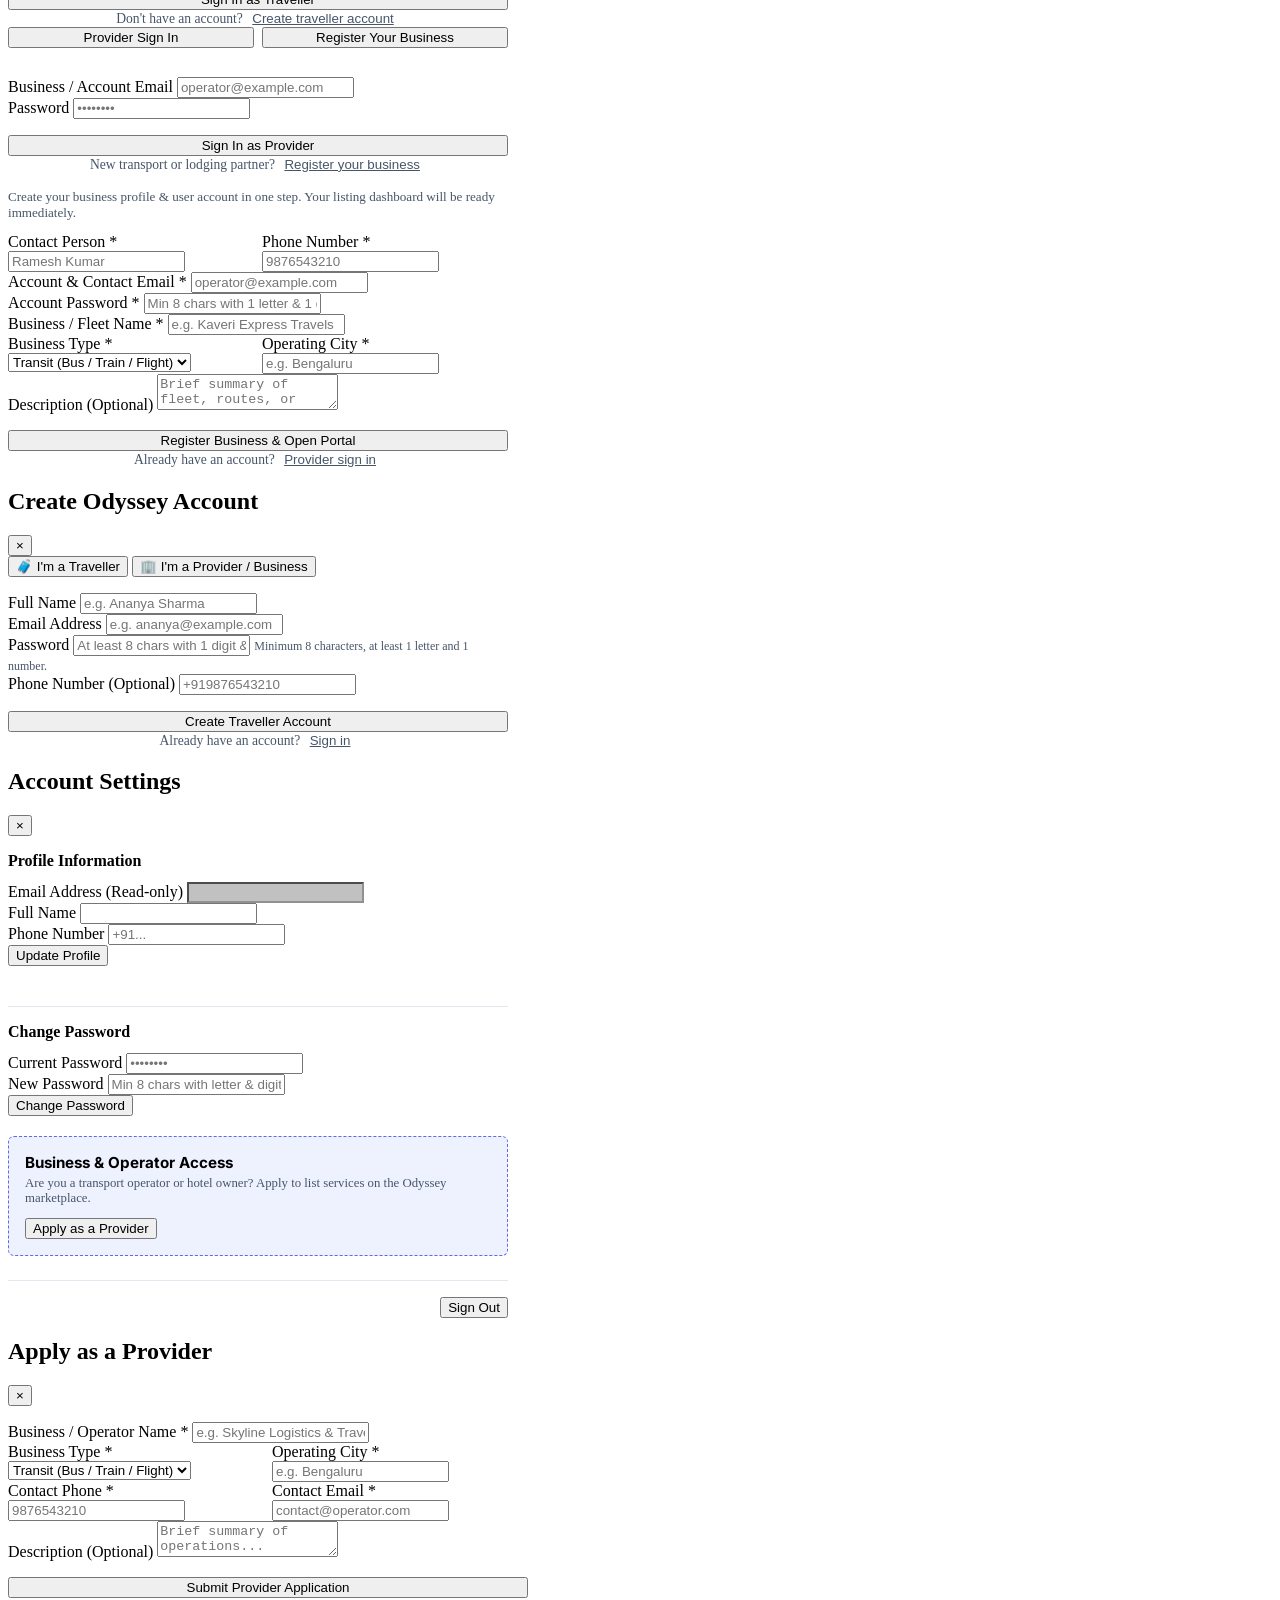
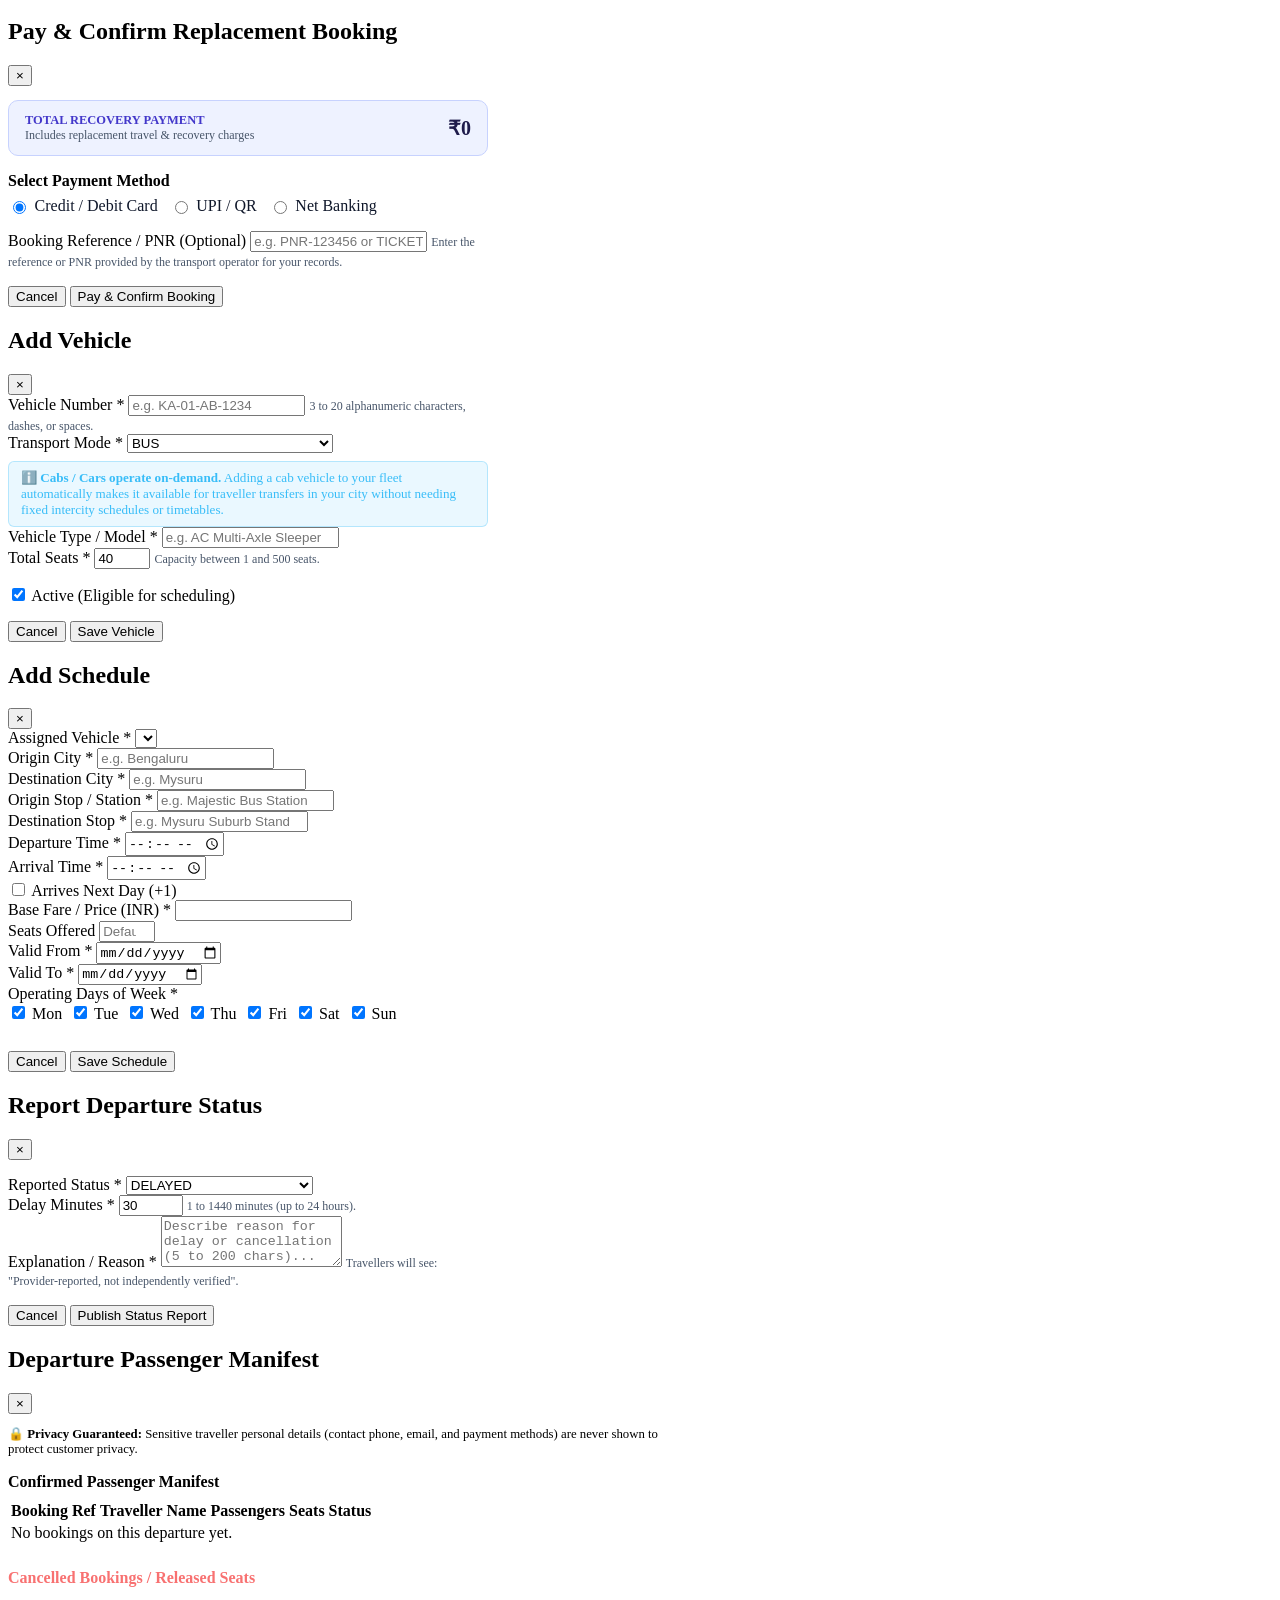
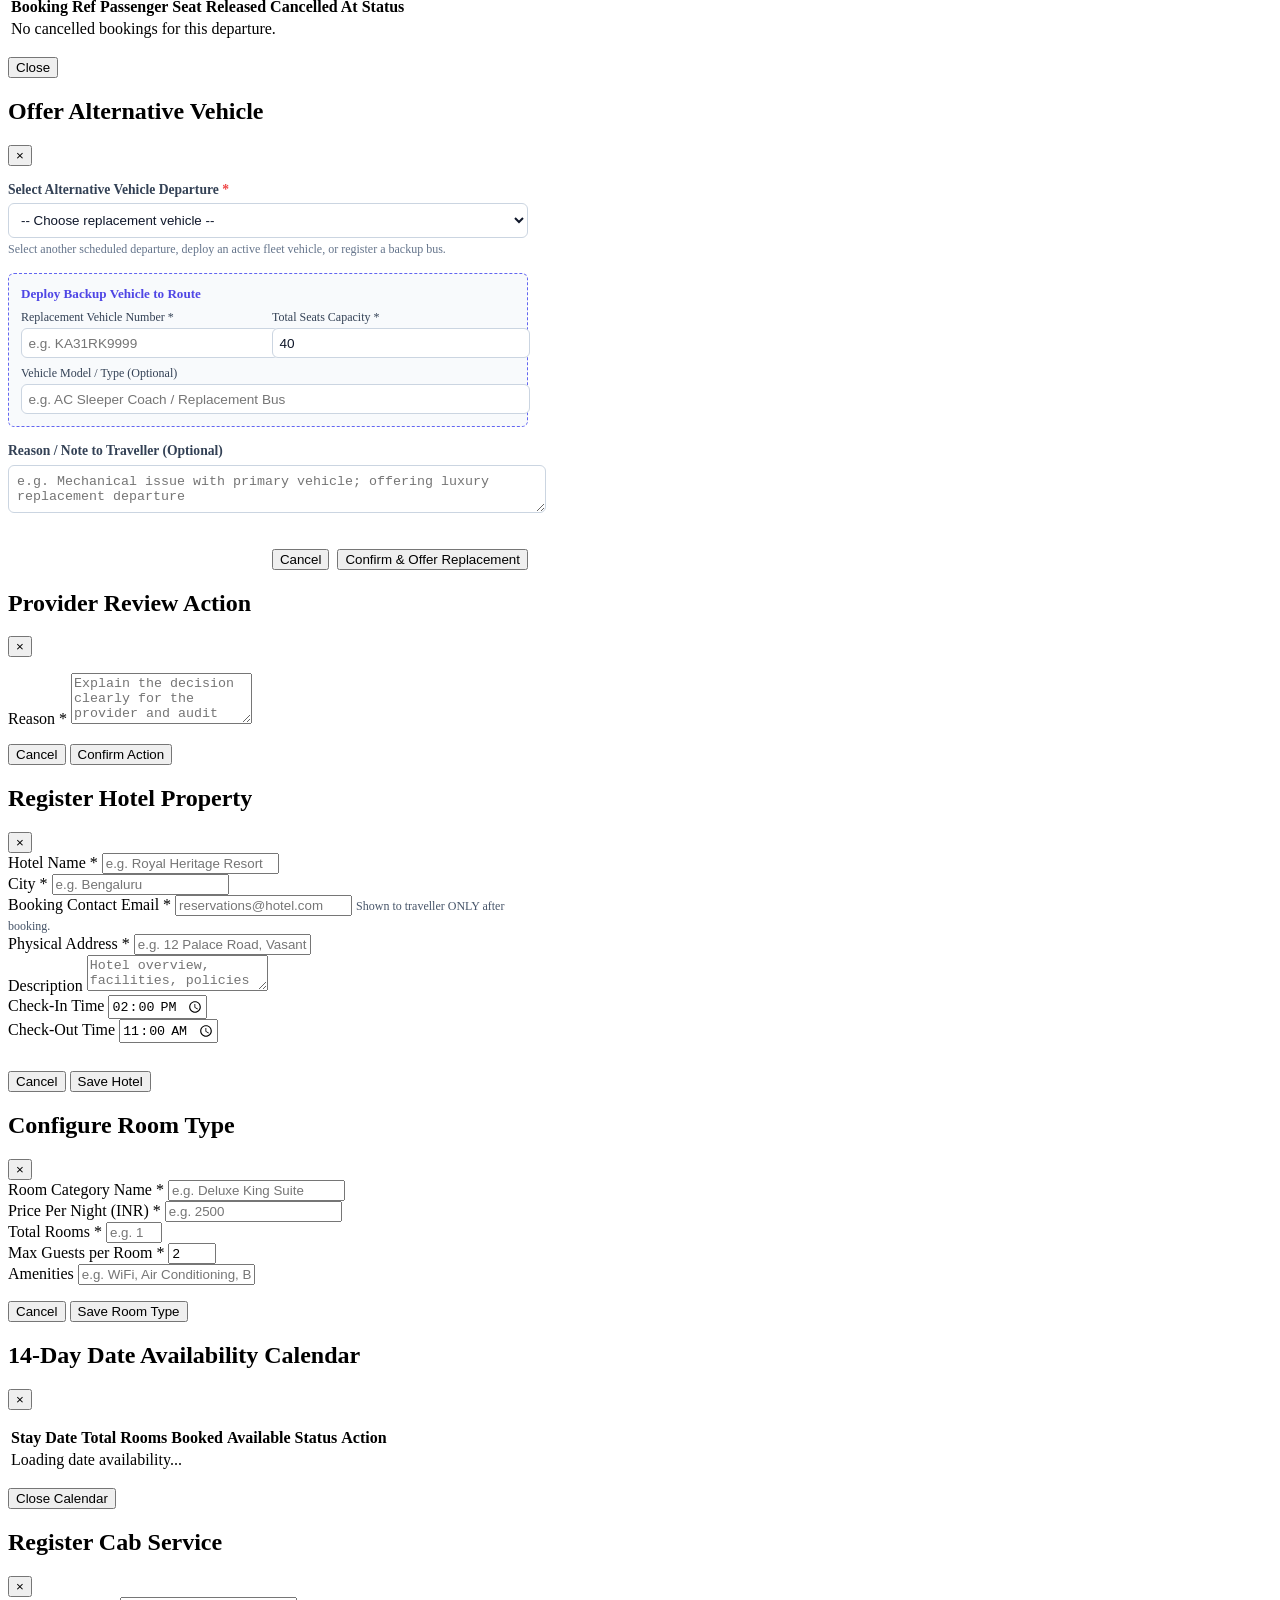
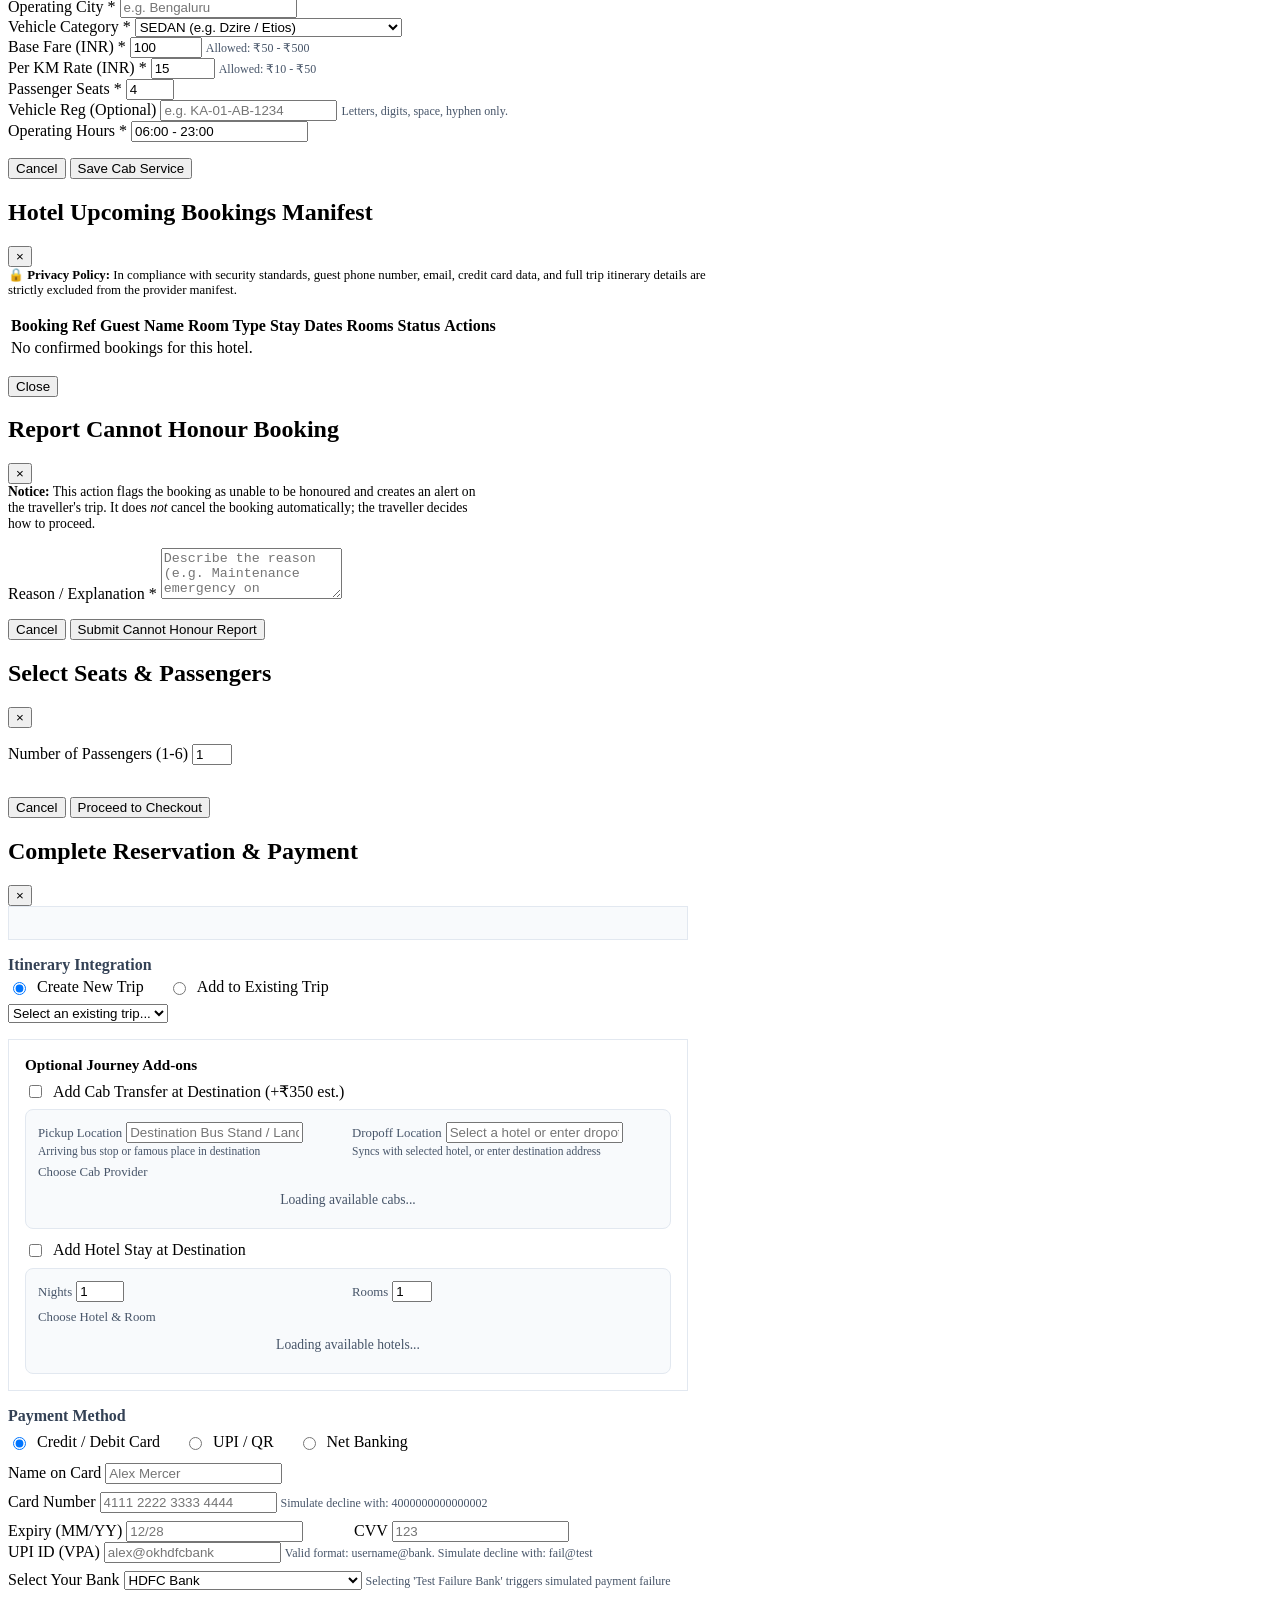
==== commit fd5c5309: "Surface hotel late check-in requests, live provider timer, and recovery payment modal" ====
--- a/src/main/resources/static/index.html
+++ b/src/main/resources/static/index.html
@@ -2484,14 +2484,36 @@
     aria-labelledby="modal-confirm-booking-title">
     <div class="modal-dialog" style="max-width: 480px;">
       <div class="modal-header">
-        <h2 id="modal-confirm-booking-title" class="modal-title">Confirm Replacement Booking</h2>
+        <h2 id="modal-confirm-booking-title" class="modal-title">Pay &amp; Confirm Replacement Booking</h2>
         <button id="btn-close-confirm-modal" class="btn-close" aria-label="Close modal">&times;</button>
       </div>
       <div class="modal-body">
         <form id="form-confirm-booking">
           <input type="hidden" id="confirm-booking-id">
-          <div id="confirm-booking-summary" class="booking-summary-banner" style="margin-bottom: 1rem;">
+          <input type="hidden" id="confirm-booking-total-cost" value="0">
+          <div id="confirm-booking-summary" class="booking-summary-banner" style="margin-bottom: 0.85rem;">
             <!-- Dynamic summary of leg -->
+          </div>
+          <div id="confirm-booking-payment-summary" style="background: #eef2ff; border: 1.5px solid #c7d2fe; border-radius: 10px; padding: 0.75rem 1rem; margin-bottom: 1rem; display: flex; justify-content: space-between; align-items: center;">
+            <div>
+              <div style="font-size: 0.78rem; font-weight: 700; color: #4338ca; text-transform: uppercase;">Total Recovery Payment</div>
+              <div style="font-size: 0.75rem; color: #475569;">Includes replacement travel &amp; recovery charges</div>
+            </div>
+            <div id="confirm-booking-amount-display" style="font-size: 1.25rem; font-weight: 800; color: #1e1b4b;">&#8377;0</div>
+          </div>
+          <div class="form-group" style="margin-bottom: 1rem;">
+            <label style="display: block; margin-bottom: 0.45rem; font-weight: 600;">Select Payment Method</label>
+            <div style="display: flex; gap: 0.75rem; flex-wrap: wrap;">
+              <label style="display: inline-flex; align-items: center; gap: 0.35rem; cursor: pointer; font-weight: 500; color: #0f172a;">
+                <input type="radio" name="confirm-payment-method" value="CARD" checked> Credit / Debit Card
+              </label>
+              <label style="display: inline-flex; align-items: center; gap: 0.35rem; cursor: pointer; font-weight: 500; color: #0f172a;">
+                <input type="radio" name="confirm-payment-method" value="UPI"> UPI / QR
+              </label>
+              <label style="display: inline-flex; align-items: center; gap: 0.35rem; cursor: pointer; font-weight: 500; color: #0f172a;">
+                <input type="radio" name="confirm-payment-method" value="NET_BANKING"> Net Banking
+              </label>
+            </div>
           </div>
           <div class="form-group">
             <label for="confirm-booking-ref">Booking Reference / PNR (Optional)</label>
@@ -2503,7 +2525,7 @@
           <div class="modal-footer" style="padding-top: 1rem;">
             <button type="button" id="btn-cancel-confirm-booking" class="btn btn-outline">Cancel</button>
             <button type="submit" id="btn-submit-confirm-booking" class="btn btn-success">
-              <span class="btn-text">Confirm Booking</span>
+              <span class="btn-text">Pay &amp; Confirm Booking</span>
               <span class="spinner" aria-hidden="true"></span>
             </button>
           </div>
